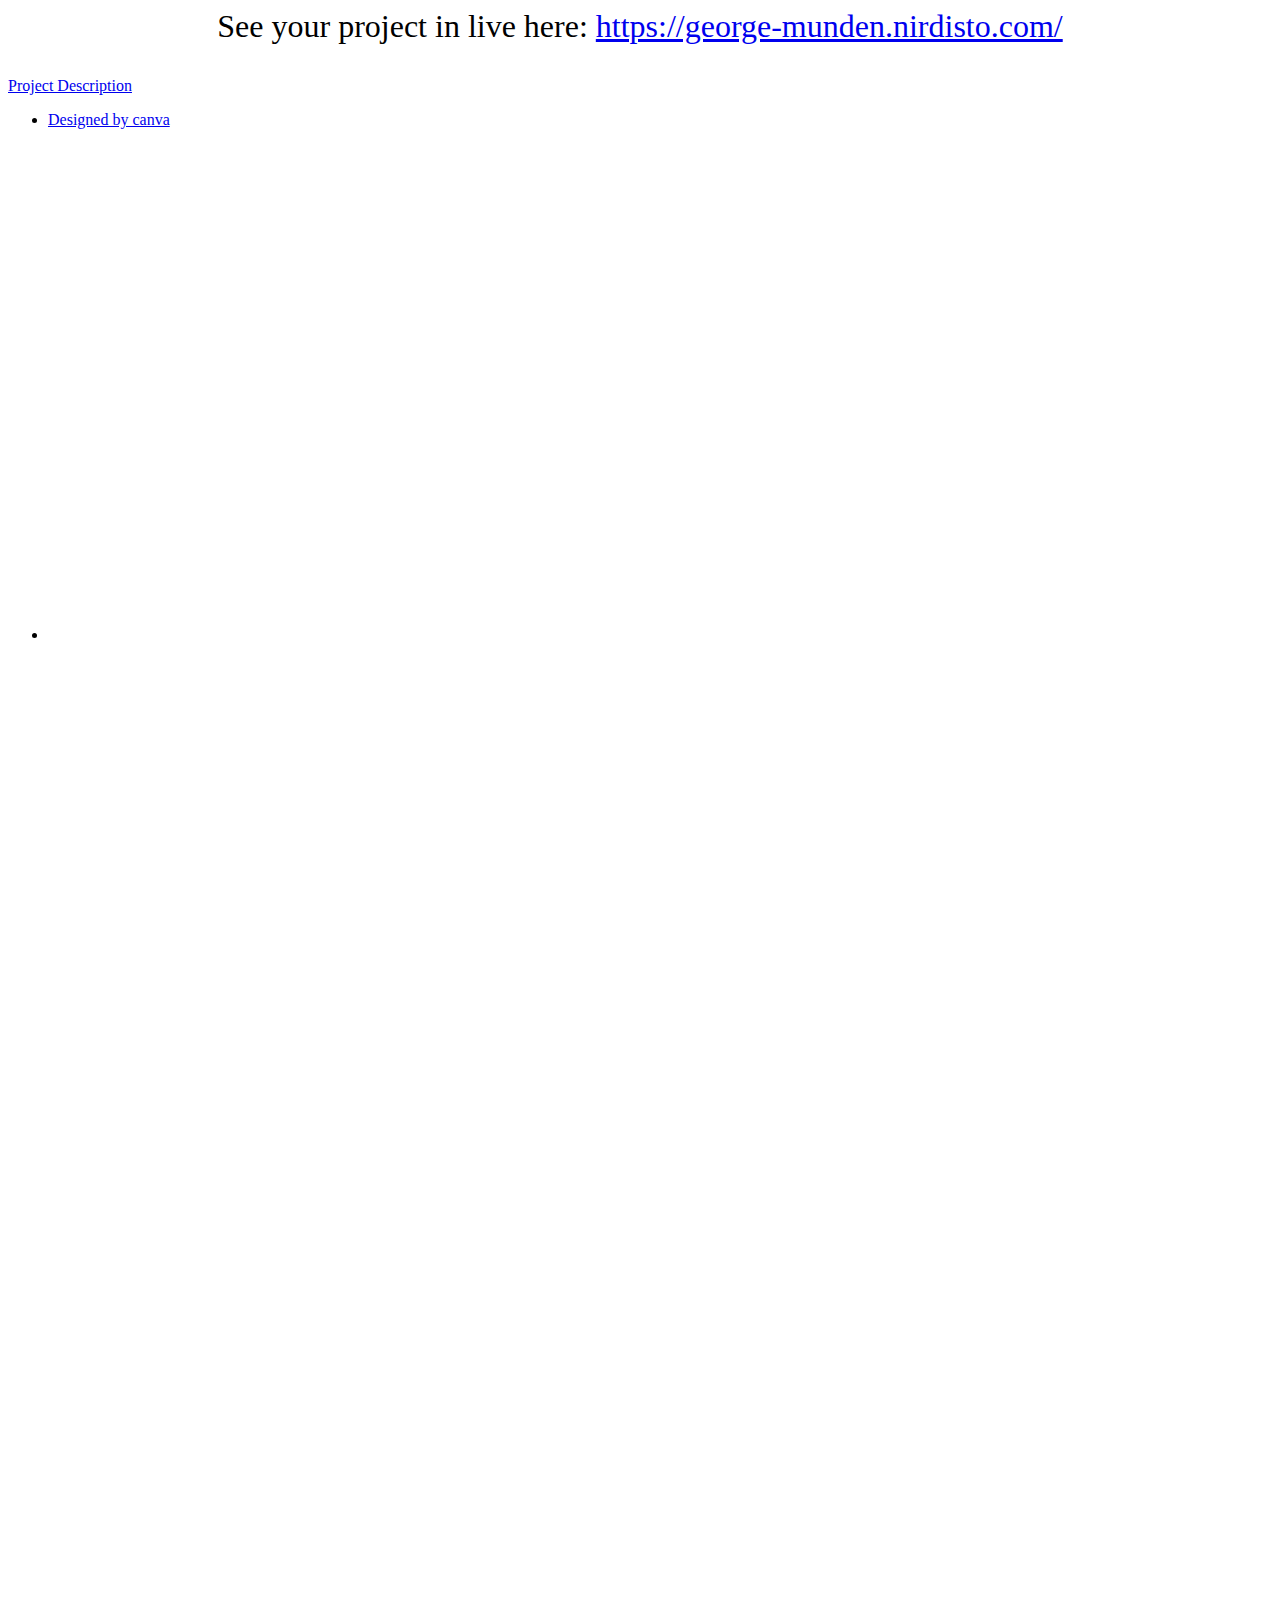
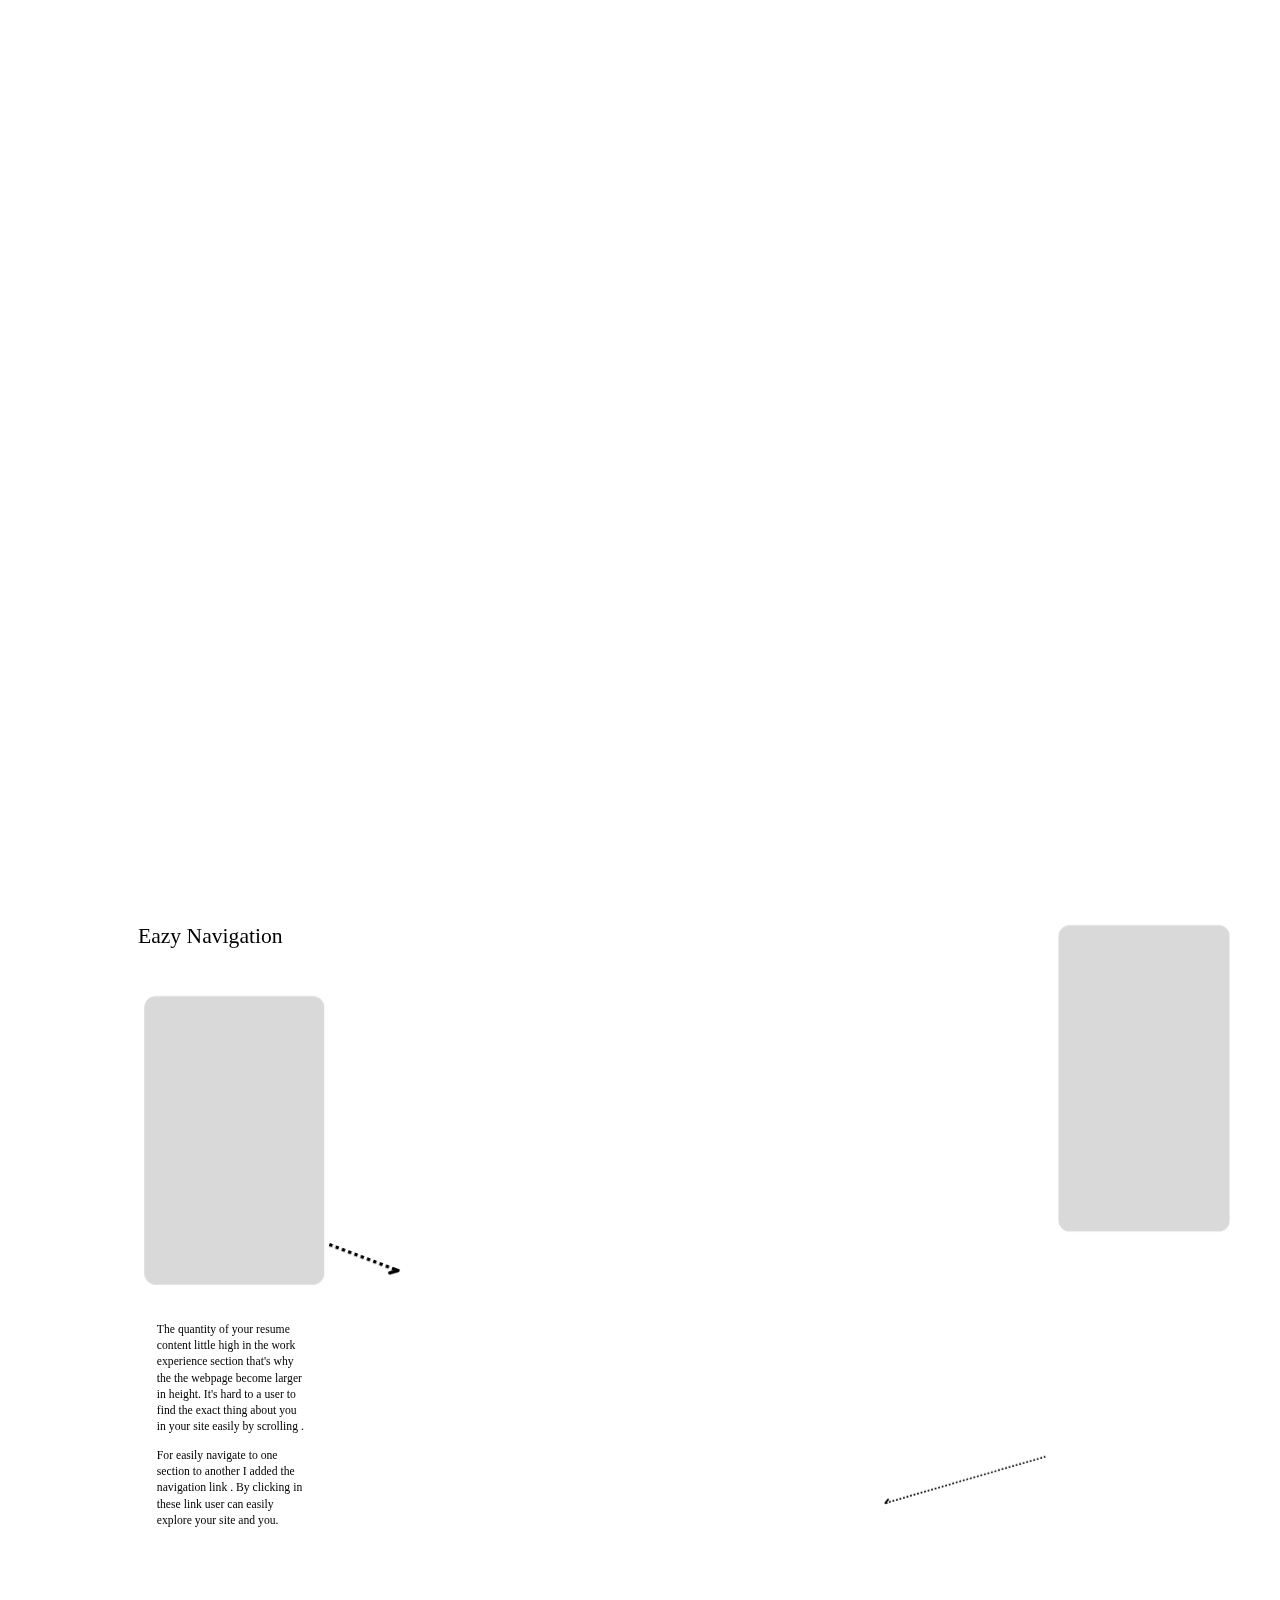
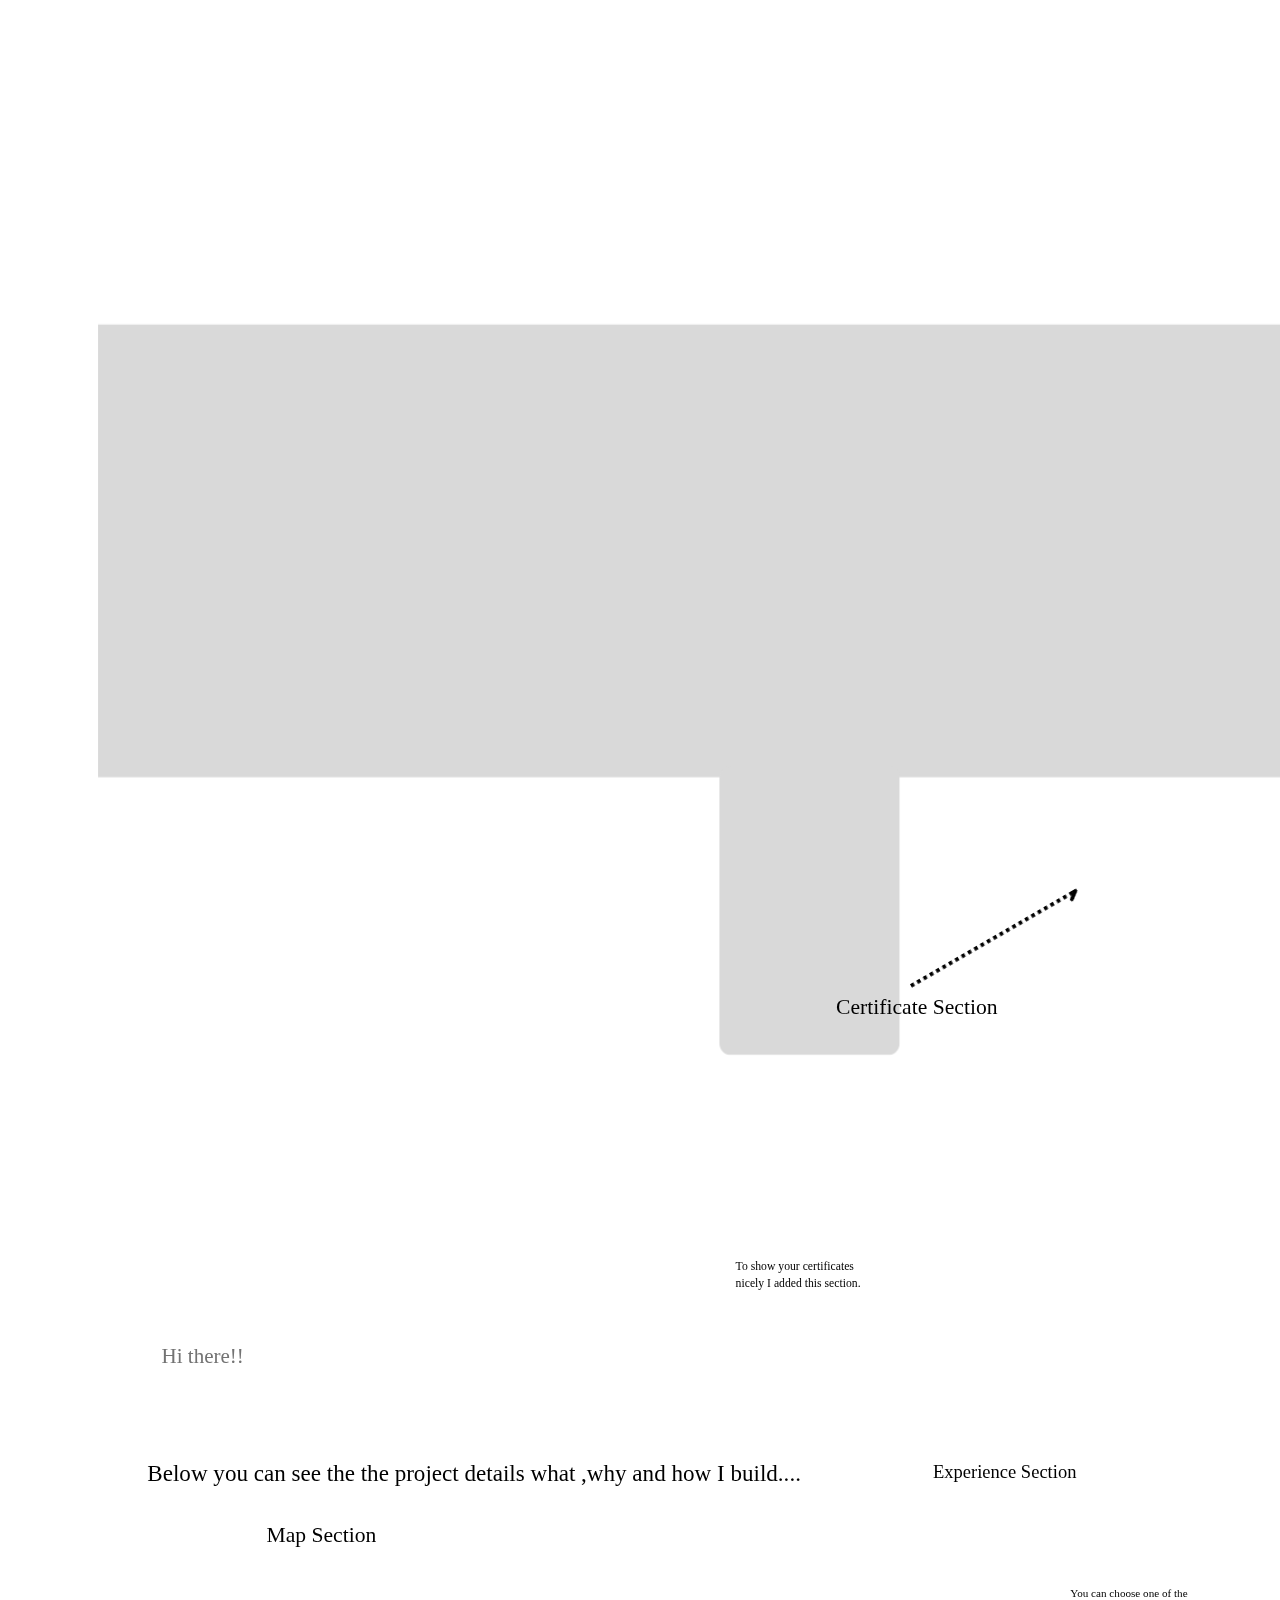
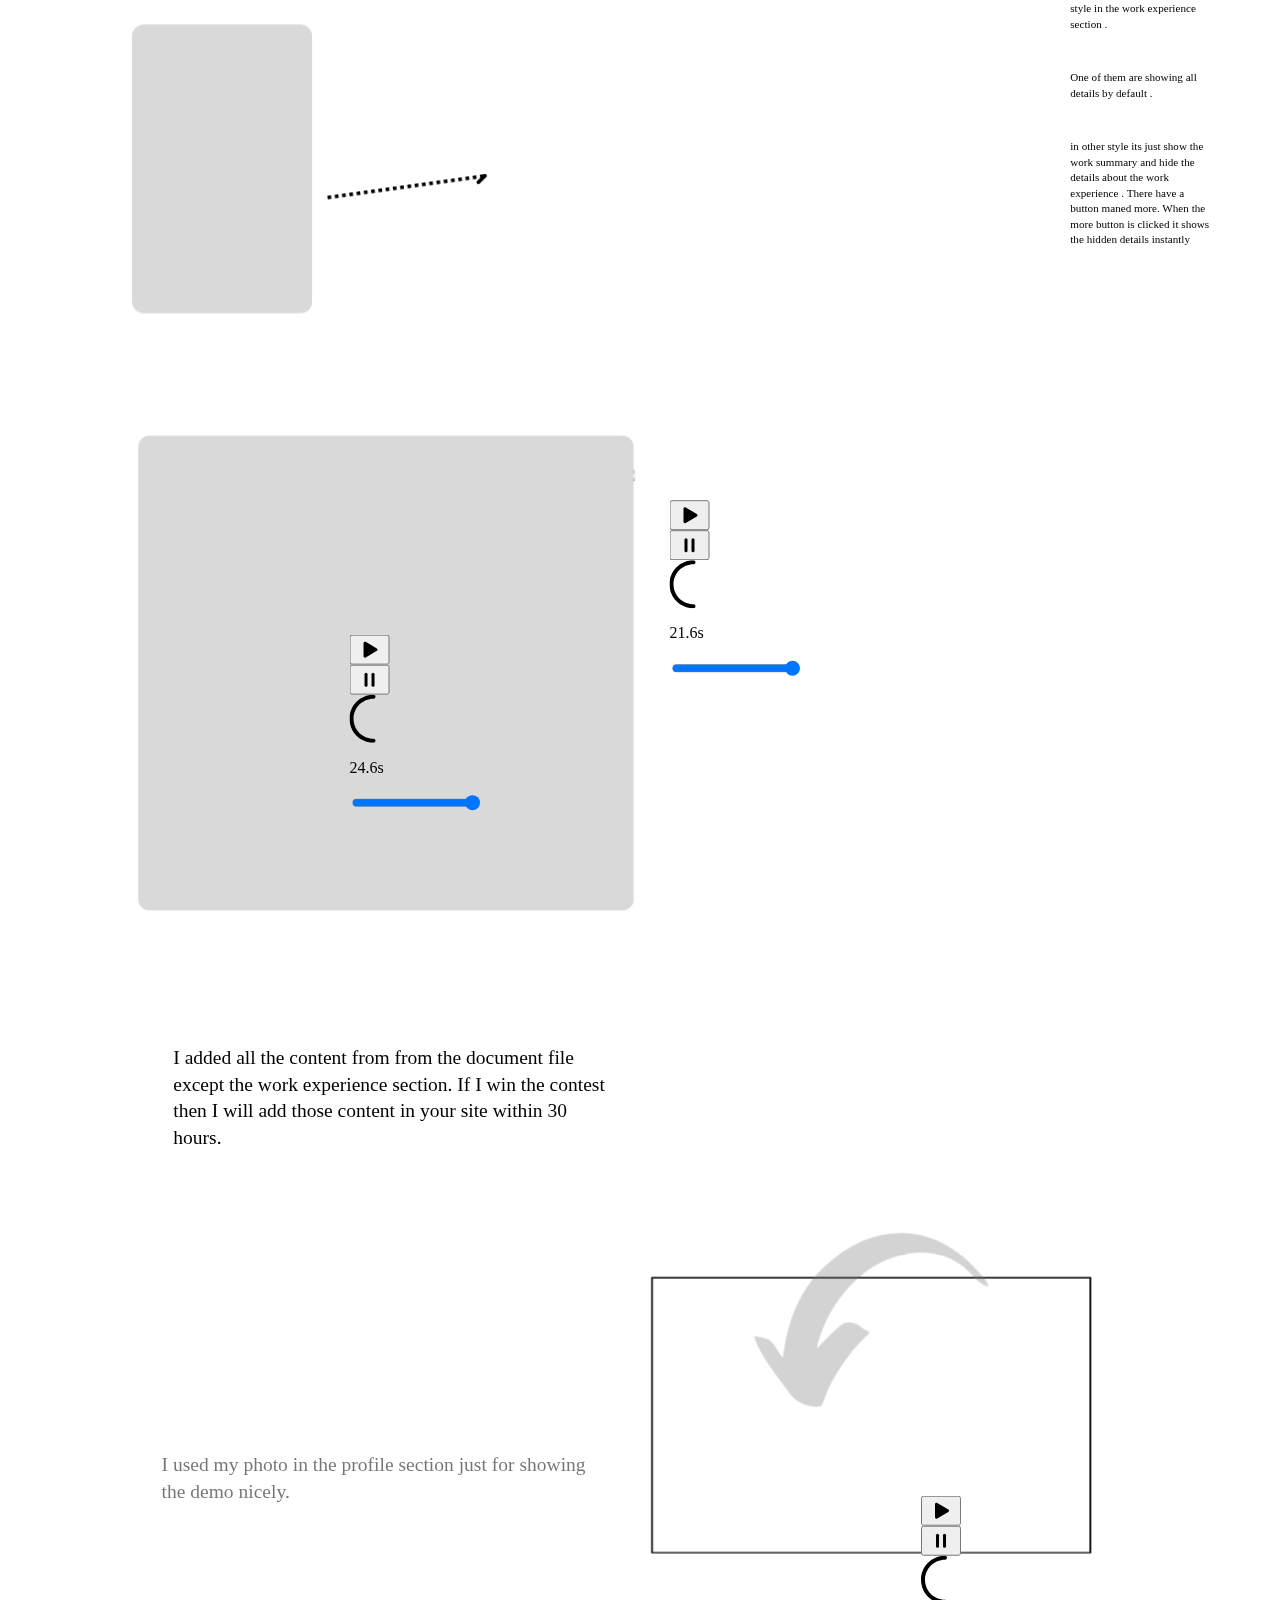
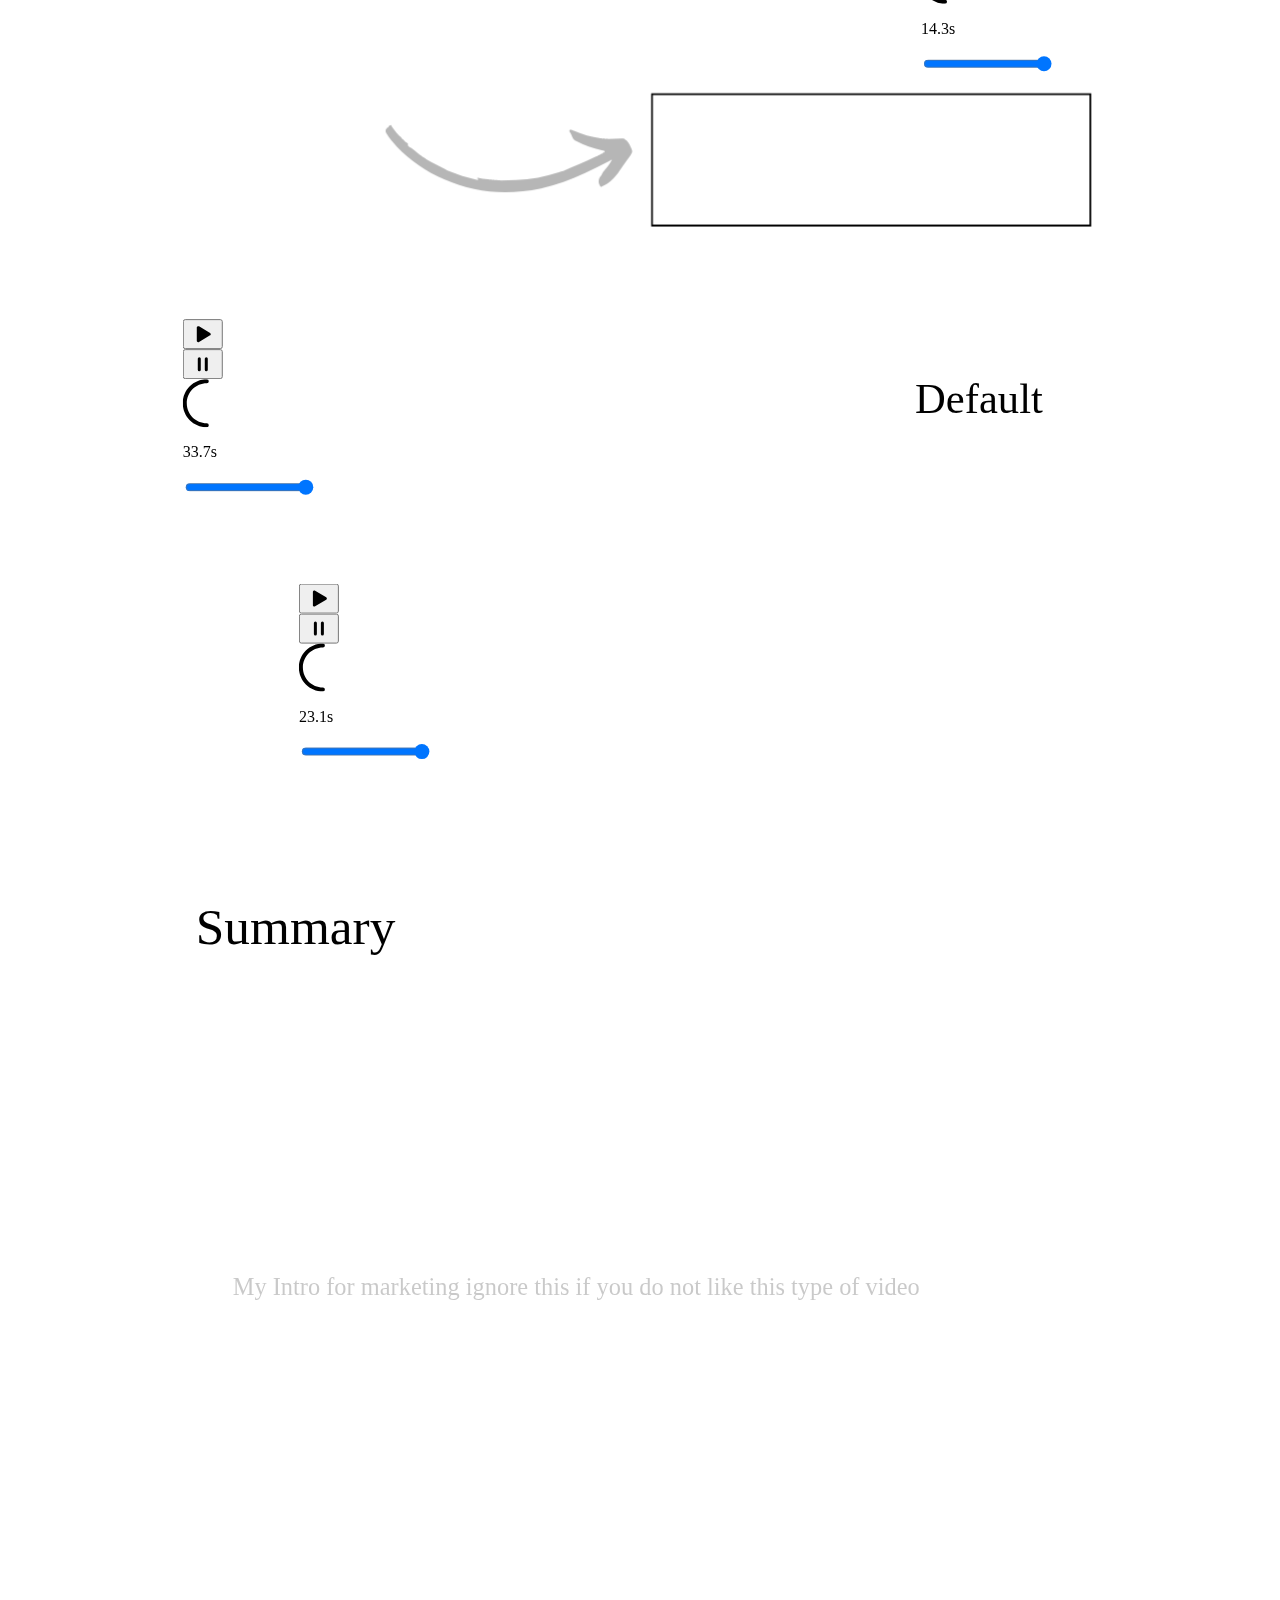
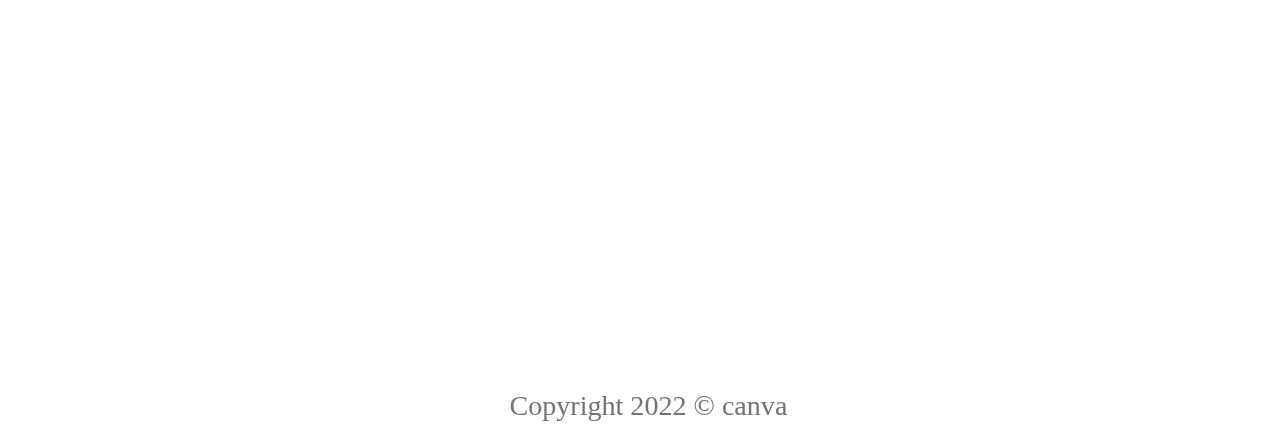
==== project-description/index.html @ 4f321f31 "adding project-description" ====
<html dir="ltr" lang="en-GB" class="EHoceA">
  <head>
    <meta charset="utf-8" />
    <title>Project Description</title>
    <meta name="app-name" content="website_viewer" />
    <meta name="viewport" content="width=device-width, initial-scale=1" />
    <link
      href="https://static.canva.com/web/01a4b5281747d6fa.ltr.css"
      rel="stylesheet"
      integrity="sha512-apVzMDkLx+fDtUIn+WQXosbwDLWcdSQWARS2f1QhKioDm2MN4EZRaXMhiSaGx/HpRUSfz3iZ6E3FNjqrqC9hXw=="
      crossorigin="anonymous"
    />
    <style>
      @font-face {
        font-family: Canva Sans;
        font-style: normal;
        font-display: swap;
        font-weight: 400 700;
        src: url(https://static.canva.com/web/images/a9b8e7902ec1ab885d382156f33738e5.woff2)
            format("woff2"),
          url(https://static.canva.com/web/images/013277426f0d555d96c7a75503df5754.woff)
            format("woff");
        unicode-range: U+00b1-00b3, U+00b9, U+00bc-00be, U+0394, U+03a9, U+03bc,
          U+03c0, U+2044, U+2070, U+2074-2089, U+2126, U+212e, U+2153-2154,
          U+215b-215e, U+2202, U+2206, U+220f, U+2211-2212, U+2215, U+2219,
          U+221a, U+221e, U+222b, U+2248, U+2260, U+2264-2265, U+25ca;
      }
      @font-face {
        font-family: Canva Sans;
        font-style: normal;
        font-display: swap;
        font-weight: 400 700;
        src: url(https://static.canva.com/web/images/d97a6ffa507b670a5b1664f98fc1183d.woff2)
            format("woff2"),
          url(https://static.canva.com/web/images/1de7434d86166b0614ff3d61cda11a54.woff)
            format("woff");
        unicode-range: U+00a1, U+00aa-00ab, U+00af, U+00b8, U+00ba-00bb, U+00bf,
          U+00c0-00d6, U+00d8-00f6, U+00f8-0148, U+014a-017e, U+0192,
          U+01b5-01b6, U+01fc-01fd, U+0218-021b, U+0237, U+02c6-02c7, U+02c9,
          U+02d8-02dd, U+1e80-1e85, U+1e9e, U+1ef2-1ef3, U+2030, U+2039-203a,
          U+20ac, U+20ba, U+2113;
      }
      @font-face {
        font-family: Canva Sans;
        font-style: normal;
        font-display: swap;
        font-weight: 400 700;
        src: url(https://static.canva.com/web/images/cff149ee1e9d2be50ac77bcd86769d05.woff2)
            format("woff2"),
          url(https://static.canva.com/web/images/f93a5165fac252ecfd593929c4e6146f.woff)
            format("woff");
        unicode-range: U+0020-007e, U+00a0, U+00a2-00a9, U+00ac-00ae, U+00b0,
          U+00b4-00b7, U+00d7, U+00f7, U+0300-0304, U+0306-0308, U+030a-030c,
          U+0312, U+0326-0328, U+2013-2014, U+2018-201a, U+201c-201e,
          U+2020-2022, U+2026, U+2117, U+2120, U+2122, U+2190-2199, U+fb01-fb02,
          U+feff, U+fffc-fffd;
      }
    </style>
    <link
      href="https://static.canva.com/web/40583dd813395e63.strings.js"
      rel="preload"
      as="script"
      crossorigin="anonymous"
      integrity="sha512-wjJ99XUEk78qkhvviEm2qebNZmSV7K+LQJ6shBVGjJCLdRYqtlTlB6Ds6tVLXL1swtwcyvr/NTuNs6JQM3rd5Q=="
      nonce=""
    />
    <link
      href="https://static.canva.com/web/092ac02e683de434.en-GB.js"
      rel="preload"
      as="script"
      crossorigin="anonymous"
      integrity="sha512-Im2RybeZCwdWEmpfimKhLg2cLbFhePyRIdK4ucWHm5epWei3mPIfVBPN62Va6saLc5MSqrm/UoTnUq9pyTYOlQ=="
      nonce=""
    />
    <link
      href="https://static.canva.com/web/cb9b46eae5e99a2a.runtime.js"
      rel="preload"
      as="script"
      crossorigin="anonymous"
      integrity="sha512-MxtR7I5tuTHOZGfKWv/EpvBhNfrOGgYJT5kuc3IOQJ9oS1U54HYdbyX/HMAQ0MIeIUf9MQnVuQfZJJkw0F0Muw=="
      nonce=""
    />
    <link
      href="https://static.canva.com/web/0414a87bf9e2fa30.vendor.js"
      rel="preload"
      as="script"
      crossorigin="anonymous"
      integrity="sha512-wf5HqhfPPDvYNGIA+D89WmLb4xrcX129zhkKXkJ3qQ3/XcPBtBvl8MvhGcEDaxd5uwwEDQUNwODqtY1wtPrvSA=="
      nonce=""
    />
    <link
      href="https://static.canva.com/web/1bc7addb554ecba3.vendor.js"
      rel="preload"
      as="script"
      crossorigin="anonymous"
      integrity="sha512-yHod9ZgHnDY19M91sWGY6icTL71Qi23ye5xHwzSJ+aAdi1LcZNOG+fWs5HNuy71QAqNNQo/kJldkO8vhIo1isg=="
      nonce=""
    />
    <link
      href="https://static.canva.com/web/91dc6fad0dbc3b5d.js"
      rel="preload"
      as="script"
      crossorigin="anonymous"
      integrity="sha512-2uzcj9eXp8Gmf9kfMc8QGpYdD1Tdi2JlDEgfoalsRb/jRozijaAtCRGPGfoPxm5qpQx3s0jQKrBYm6Tu4XySIA=="
      nonce=""
    />
    <meta name="referrer" content="strict-origin-when-cross-origin" />
    <meta property="fb:app_id" content="525265914179580" />
    <meta name="slack-app-id" content="A028R8CCLNR" />
    <meta property="og:site_name" content="Canva" />
    <meta property="og:title" content="Project Description" />
    <meta
      property="og:image"
      content="https://www.canva.com/design/DAFMxXoegBY/kTXwjGRAPlekIyTi30NW7A/screen"
    />
    <meta
      property="og:image:secure_url"
      content="https://www.canva.com/design/DAFMxXoegBY/kTXwjGRAPlekIyTi30NW7A/screen"
    />
    <meta property="og:image:width" content="1024" />
    <meta property="og:image:height" content="3151" />
    <meta property="og:type" content="website" />
    <meta name="twitter:card" content="summary_large_image" />
    <meta name="twitter:site" content="@canva" />
    <meta name="twitter:creator" content="@canva" />
    <meta name="twitter:title" content="Project Description" />
    <meta name="robots" content="noindex, nofollow" />
    <meta
      name="description"
      content="Check out this design designed by Nirdisto.Com."
    />
    <meta
      property="og:description"
      content="Check out this design designed by Nirdisto.Com."
    />
    <meta
      name="twitter:description"
      content="Check out this design designed by Nirdisto.Com."
    />
    <link
      rel="shortcut icon"
      href="https://static.canva.com/static/images/favicon-1.ico"
    />
    <link
      rel="icon"
      href="https://static.canva.com/static/images/android-192x192-2.png"
      sizes="192x192"
    />
    <link
      rel="apple-touch-icon"
      href="https://static.canva.com/static/images/apple-touch-120x120-1.png"
    />
    <link
      rel="apple-touch-icon"
      href="https://static.canva.com/static/images/apple-touch-152x152-1.png"
      sizes="152x152"
    />
    <link
      rel="apple-touch-icon"
      href="https://static.canva.com/static/images/apple-touch-167x167-1.png"
      sizes="167x167"
    />
    <link
      rel="apple-touch-icon"
      href="https://static.canva.com/static/images/apple-touch-180x180-1.png"
      sizes="180x180"
    />
    <style type="text/css"></style>
    <style type="text/css"></style>
    <link
      rel="stylesheet"
      href="https://font-public.canva.com/_fb/s/5ce793aa4d79868a5a76fc50a1d98522.css"
      id="fallback_fb"
    />
    <script
      id="gtm-plugin-script-tag"
      src="https://www.googletagmanager.com/gtm.js?id=GTM-TZPTKRR&amp;l=dataLayer"
      async=""
    ></script>
    <link
      rel="stylesheet"
      type="text/css"
      href="https://static.canva.com/web/1e41492cd2bcf705.ltr.css"
    />
    <link rel="stylesheet" href="style.css" />
  </head>
  <body class="">
    <div class="live-link">
      <p>
        See your project in live here:
        <a href="https://george-munden.nirdisto.com/"
          >https://george-munden.nirdisto.com/</a
        >
      </p>
    </div>
    <script nonce="">
      document.body.classList.replace(
        "adaptive",
        window.matchMedia("(prefers-color-scheme: dark)").matches
          ? "dark"
          : "light"
      );
    </script>
    <div id="root">
      <div class="yIDCqA">
        <div class="QnQnDA" tabindex="-1">
          <div class="EYoDFQ qrdleA">
            <a href="#4" class="FZwMxg Vru37Q qrdleA">Project Description</a>
            <ul class="fqgNCQ">
              <li class="W9H70Q">
                <a
                  class="QXezjQ uU_KRQ"
                  href="#4:designed-by-canva"
                  title="Designed by canva"
                  ><div class="K0pB3Q">Designed by canva</div></a
                >
              </li>
            </ul>
          </div>
        </div>
        <main class="Qy6AuA">
          <ul class="nnv-GA">
            <div class="_2qaR-A">
              <li class="DZHlJA">
                <div style="width: 100%; height: 100%">
                  <div class="cHoknQ">
                    <div
                      class="PcD3hg"
                      style="
                        width: 1191px;
                        height: 3664.62px;
                        background-color: rgb(255, 255, 255);
                      "
                    >
                      <div class="vQ7xvw" style="transform: scale(0.916154)">
                        <div
                          class="RpZ9dQ"
                          lang="en-GB"
                          style="width: 1300px; height: 4000px"
                        >
                          <div class="vkewZQ">
                            <div class="X0udsg">
                              <div
                                class="tOQZbg"
                                style="background-color: rgb(249, 249, 249)"
                              ></div>
                            </div>
                          </div>
                          <div
                            style="
                              position: absolute;
                              top: 130px;
                              left: 130px;
                              width: 1040px;
                              height: 3740px;
                            "
                          ></div>
                          <div
                            class="_18tjaw IVKCLA"
                            style="
                              width: 1307.69px;
                              height: 494.618px;
                              transform: translate(-1.13687e-13px, 3505.38px);
                            "
                          >
                            <div
                              class="JA2azA"
                              style="width: 1307.69px; height: 494.618px"
                            >
                              <svg
                                class="vL6BBg"
                                viewBox="0 0 214.5947187141217 81.16804106181482"
                                style="overflow: hidden"
                              >
                                <path
                                  class="SQ2ADw _682gpw"
                                  d="M0,0L214.5947187141217,0L214.5947187141217,81.16804106181482L0,81.16804106181482L0,0"
                                  fill="#d9d9d9"
                                  style="touch-action: pan-x pan-y pinch-zoom"
                                ></path>
                              </svg>
                            </div>
                          </div>
                          <div
                            class="_18tjaw IVKCLA"
                            style="
                              width: 1022.88px;
                              height: 575.371px;
                              transform: translate(147.119px, 3175.38px);
                            "
                          >
                            <div class="LnihSA">
                              <div class="X0udsg">
                                <div class="OQp0jg">
                                  <div class="xcfBCw J6cDAg">
                                    <div
                                      class="DvXlvQ"
                                      style="
                                        width: 1022.88px;
                                        height: 575.371px;
                                        transform: translate(0px, 0px)
                                          rotate(0deg);
                                      "
                                    >
                                      <div class="jXCxjw">
                                        <div class="NI12hw _4UrDqA">
                                          <video
                                            class="FLDMzw _4UrDqA Zmd7Ig BVJWuA"
                                            crossorigin="anonymous"
                                            preload="metadata"
                                            playsinline=""
                                            disablepictureinpicture=""
                                            src="https://video-private-assets.canva.com/VAFMO_SeE3g/v/d37ad4314b.mp4?exp=1663757640000&amp;cf-ck=1wOAA1Eb5-txydh6SDLNqxmYClf-WGEA9msZoj_j6Rg&amp;cf-sig=y2ehF-zFL5b5Npn8erc4ZUmSCkt2uYgTyCe6OPqnMDc&amp;cf-sig-kid=CO7cCjZ_YiI=&amp;sig=VlcKSGz0gPb2jK38aVOtjrbh4xh4Sdiv15wdbsnhiT8&amp;sig-kid=GzFgFdhXD-Q="
                                          ></video>
                                        </div>
                                      </div>
                                    </div>
                                  </div>
                                </div>
                              </div>
                            </div>
                          </div>
                          <div
                            class="_18tjaw IVKCLA"
                            style="
                              width: 592.915px;
                              height: 421.039px;
                              transform: translate(43.6892px, 1051.79px);
                            "
                          >
                            <div
                              style="
                                width: 1134.2px;
                                height: 805.414px;
                                transform: scale(0.52276, 0.52276);
                                transform-origin: 0px 0px;
                              "
                            >
                              <div
                                class="_18tjaw IVKCLA"
                                style="
                                  width: 588.19px;
                                  height: 525.566px;
                                  transform: translate(546.012px, 279.849px);
                                "
                              >
                                <div class="LnihSA">
                                  <div class="X0udsg">
                                    <div class="OQp0jg">
                                      <div class="xcfBCw J6cDAg">
                                        <div
                                          class="DvXlvQ"
                                          style="
                                            width: 934.339px;
                                            height: 525.566px;
                                            transform: translate(
                                                -173.075px,
                                                0px
                                              )
                                              rotate(0deg);
                                          "
                                        >
                                          <div class="jXCxjw">
                                            <div class="NI12hw _4UrDqA">
                                              <video
                                                class="FLDMzw _4UrDqA Zmd7Ig BVJWuA"
                                                crossorigin="anonymous"
                                                preload="metadata"
                                                playsinline=""
                                                disablepictureinpicture=""
                                                src="https://video-private-assets.canva.com/VAFMxmPfcn4/v/dbdeda348d.mp4?exp=1663756320000&amp;cf-ck=DVp_IhAitAg33VjO4YDCOGB-na8LT7M69ubp8LbEwL8&amp;cf-sig=A_TuvNf1sm84Hxf9RfqInP_BniCgMYpGrE6V1XwSxpo&amp;cf-sig-kid=CO7cCjZ_YiI=&amp;sig=wyZ2OiJy0MSJ_IHAvIq-MnYBva7hZt-cjVUAIi8RCRk&amp;sig-kid=GzFgFdhXD-Q="
                                              ></video>
                                            </div>
                                          </div>
                                        </div>
                                      </div>
                                    </div>
                                  </div>
                                </div>
                              </div>
                              <div
                                class="_18tjaw IVKCLA"
                                style="
                                  width: 156.68px;
                                  height: 7.21452px;
                                  transform: translate(394.422px, 726.093px)
                                    rotate(20.7673deg);
                                "
                              >
                                <svg
                                  class="urh_lA"
                                  stroke="#000000"
                                  fill="#000000"
                                  style="margin-top: 0.107259px"
                                >
                                  <g transform="scale(7) translate(0, 0.5)">
                                    <line
                                      x1="0"
                                      x2="21.882791425054883"
                                      stroke-dasharray="1,1"
                                      stroke-linecap="butt"
                                      fill="none"
                                    ></line>
                                    <g
                                      transform="translate(22.382791425054883)"
                                    >
                                      <path
                                        fill="none"
                                        stroke-linecap="round"
                                        stroke-linejoin="round"
                                        d="M -2.5,-1.5,-0.5,0,-2.5,1.5 "
                                      ></path>
                                    </g>
                                  </g>
                                </svg>
                              </div>
                              <div
                                class="_18tjaw IVKCLA"
                                style="
                                  width: 617.137px;
                                  height: 54.0945px;
                                  transform: translate(
                                    -1.13687e-13px,
                                    -1.42109e-13px
                                  );
                                "
                              >
                                <div
                                  class="CSQ61Q fxHT8Q JgN_fQ"
                                  style="
                                    writing-mode: horizontal-tb;
                                    width: 322.615px;
                                    height: 28.2785px;
                                    transform: scale(1.91292, 1.91292);
                                    transform-origin: 0px 0px;
                                  "
                                >
                                  <div
                                    lang="en-GB"
                                    class="_3stTEQ imh8lg"
                                    style="
                                      transform: translate(0px, -2.36076px);
                                    "
                                  >
                                    <p
                                      class="ok-Wdg _5xZ9qA RVfbug"
                                      style="
                                        font-family: 'YAFLd8sKbwc 1', _fb_, auto;
                                        font-size: 23.6076px;
                                        color: rgb(0, 0, 0);
                                        line-height: 33px;
                                        letter-spacing: 0em;
                                        --para-spacing: 0;
                                        text-transform: none;
                                        --head-indent: 0;
                                        --numeric-list-marker: none;
                                        list-style-type: none;
                                      "
                                    >
                                      <span
                                        class="S1PPyQ"
                                        style="
                                          font-weight: 400;
                                          font-style: normal;
                                          color: rgb(0, 0, 0);
                                          text-decoration: none;
                                        "
                                        >Eazy Navigation</span
                                      >
                                    </p>
                                  </div>
                                </div>
                              </div>
                              <div
                                class="_18tjaw IVKCLA"
                                style="
                                  width: 376.231px;
                                  height: 603.339px;
                                  transform: translate(13.0607px, 98.5838px);
                                "
                              >
                                <div
                                  class="JA2azA"
                                  style="width: 376.231px; height: 603.339px"
                                >
                                  <svg
                                    class="vL6BBg"
                                    viewBox="0 0 61.7404028493211 99.00948824102949"
                                    style="overflow: hidden"
                                  >
                                    <path
                                      class="SQ2ADw _682gpw"
                                      d="M4.08090136,0L57.659501490000004,0C59.91332108,0 61.74040285,1.82708177 61.74040285,4.08090136L61.74040285,94.92858688C61.74040285,97.18240647 59.91332108,99.00948824 57.659501490000004,99.00948824L4.08090136,99.00948824C1.82708177,99.00948824 0,97.18240647 0,94.92858688L0,4.08090136C0,1.82708177 1.82708177,0 4.08090136,0"
                                      fill="#d9d9d9"
                                      style="
                                        touch-action: pan-x pan-y pinch-zoom;
                                      "
                                    ></path>
                                  </svg>
                                </div>
                              </div>
                              <div
                                class="_18tjaw IVKCLA"
                                style="
                                  width: 308.676px;
                                  height: 505.115px;
                                  transform: translate(39.307px, 151.192px);
                                "
                              >
                                <div
                                  class="CSQ61Q fxHT8Q JgN_fQ"
                                  style="
                                    writing-mode: horizontal-tb;
                                    width: 308.676px;
                                    height: 505.115px;
                                  "
                                >
                                  <div
                                    lang="en-GB"
                                    class="_3stTEQ imh8lg"
                                    style="transform: translate(0px, -2.4424px)"
                                  >
                                    <p
                                      class="ok-Wdg UPenfA RVfbug"
                                      style="
                                        font-family: 'YAFLd8sKbwc 1', _fb_, auto;
                                        font-size: 24.424px;
                                        color: rgb(0, 0, 0);
                                        line-height: 34px;
                                        letter-spacing: 0em;
                                        --para-spacing: 0;
                                        text-transform: none;
                                        --head-indent: 0;
                                        --numeric-list-marker: none;
                                        list-style-type: none;
                                      "
                                    >
                                      <span
                                        class="S1PPyQ"
                                        style="
                                          font-weight: 400;
                                          font-style: normal;
                                          color: rgb(0, 0, 0);
                                          text-decoration: none;
                                        "
                                        >The quantity of your resume content
                                        little high in the work experience
                                        section that's why the the webpage</span
                                      ><span
                                        class="S1PPyQ SXLJUQ"
                                        style="
                                          font-weight: 400;
                                          font-style: normal;
                                          color: rgb(0, 0, 0);
                                          text-decoration: none;
                                        "
                                      >
                                      </span
                                      ><span
                                        class="S1PPyQ"
                                        style="
                                          font-weight: 400;
                                          font-style: normal;
                                          color: rgb(0, 0, 0);
                                          text-decoration: none;
                                        "
                                        >become larger in height. It's hard to a
                                        user to find the exact thing about you
                                        in your site easily by scrolling .</span
                                      ><span
                                        class="S1PPyQ SXLJUQ"
                                        style="
                                          font-weight: 400;
                                          font-style: normal;
                                          color: rgb(0, 0, 0);
                                          text-decoration: none;
                                        "
                                      >
                                      </span>
                                    </p>
                                    <p
                                      class="ok-Wdg UPenfA RVfbug"
                                      style="
                                        font-family: 'YAFLd8sKbwc 1', _fb_, auto;
                                        font-size: 24.424px;
                                        color: rgb(0, 0, 0);
                                        line-height: 34px;
                                        letter-spacing: 0em;
                                        --para-spacing: 0;
                                        text-transform: none;
                                        --head-indent: 0;
                                        --numeric-list-marker: none;
                                        list-style-type: none;
                                      "
                                    >
                                      <span
                                        class="S1PPyQ"
                                        style="
                                          font-weight: 400;
                                          font-style: normal;
                                          color: rgb(0, 0, 0);
                                          text-decoration: none;
                                        "
                                        >For easily navigate to one section to
                                        another I added the navigation link . By
                                        clicking in these link user can easily
                                        explore your site and you.</span
                                      ><span
                                        class="S1PPyQ SXLJUQ"
                                        style="
                                          font-weight: 400;
                                          font-style: normal;
                                          color: rgb(0, 0, 0);
                                          text-decoration: none;
                                        "
                                      >
                                      </span>
                                    </p>
                                  </div>
                                </div>
                              </div>
                            </div>
                          </div>
                          <div
                            class="_18tjaw IVKCLA"
                            style="
                              width: 305.738px;
                              height: 274.419px;
                              transform: translate(678.385px, 777.37px);
                            "
                          >
                            <div class="LnihSA">
                              <div class="X0udsg">
                                <div class="OQp0jg">
                                  <div class="xcfBCw J6cDAg">
                                    <div
                                      class="DvXlvQ"
                                      style="
                                        width: 487.856px;
                                        height: 274.419px;
                                        transform: translate(-92.4388px, 0px)
                                          rotate(0deg);
                                      "
                                    >
                                      <div class="jXCxjw">
                                        <div class="NI12hw _4UrDqA">
                                          <video
                                            class="FLDMzw _4UrDqA Zmd7Ig BVJWuA"
                                            crossorigin="anonymous"
                                            preload="metadata"
                                            playsinline=""
                                            disablepictureinpicture=""
                                            src="https://video-private-assets.canva.com/VAFMxuLNu-k/v/c3c9df4fe4.mp4?exp=1663755780000&amp;cf-ck=cLOwU8utxx4lWoNM2oiYv7APffXUDpj-xXl7mjVntkw&amp;cf-sig=CnuTtpNmXtzewVYpH_NANaQg9kSCboFg2rztKQ8v4nk&amp;cf-sig-kid=CO7cCjZ_YiI=&amp;sig=avf3jvXWmkVVJtlKVdn_VMosawPgmvGxRjVNZnjW44c&amp;sig-kid=GzFgFdhXD-Q="
                                          ></video>
                                        </div>
                                      </div>
                                    </div>
                                  </div>
                                </div>
                              </div>
                            </div>
                          </div>
                          <div
                            class="_18tjaw IVKCLA"
                            style="
                              width: 187.482px;
                              height: 334.539px;
                              transform: translate(1048.23px, 649.928px);
                            "
                          >
                            <div
                              class="JA2azA"
                              style="width: 187.482px; height: 334.539px"
                            >
                              <svg
                                class="vL6BBg"
                                viewBox="0 0 61.7404028493211 110.16846260000358"
                                style="overflow: hidden"
                              >
                                <path
                                  class="SQ2ADw _682gpw"
                                  d="M4.28108305,0L57.4593198,0C59.823696680000005,0 61.74040285,1.91670617 61.74040285,4.28108305L61.74040285,105.88737955C61.74040285,108.25175643 59.823696680000005,110.1684626 57.4593198,110.1684626L4.28108305,110.1684626C1.91670617,110.1684626 0,108.25175643 0,105.88737955L0,4.28108305C0,1.91670617 1.91670617,0 4.28108305,0"
                                  fill="#d9d9d9"
                                  style="touch-action: pan-x pan-y pinch-zoom"
                                ></path>
                              </svg>
                            </div>
                          </div>
                          <div
                            class="_18tjaw IVKCLA"
                            style="
                              width: 183.155px;
                              height: 1.99327px;
                              transform: translate(854.876px, 919.604px)
                                rotate(163.843deg);
                            "
                          >
                            <svg
                              class="urh_lA"
                              stroke="#000000"
                              fill="#000000"
                              style="margin-top: -0.00336746px"
                            >
                              <g transform="scale(2) translate(0, 0.5)">
                                <line
                                  x1="0"
                                  x2="91.07768149053646"
                                  stroke-dasharray="1,1"
                                  stroke-linecap="butt"
                                  fill="none"
                                ></line>
                                <g transform="translate(91.57768149053646)">
                                  <path
                                    fill="none"
                                    stroke-linecap="round"
                                    stroke-linejoin="round"
                                    d="M -2.5,-1.5,-0.5,0,-2.5,1.5 "
                                  ></path>
                                </g>
                              </g>
                            </svg>
                          </div>
                          <div
                            class="_18tjaw IVKCLA"
                            style="
                              width: 594.852px;
                              height: 405.123px;
                              transform: translate(678.385px, 1499.24px);
                            "
                          >
                            <div
                              style="
                                width: 594.852px;
                                height: 405.123px;
                                transform: scale(1, 1);
                                transform-origin: 0px 0px;
                              "
                            >
                              <div
                                class="_18tjaw IVKCLA"
                                style="
                                  width: 320.322px;
                                  height: 292.967px;
                                  transform: translate(274.53px, 89.7211px);
                                "
                              >
                                <div class="LnihSA">
                                  <div class="X0udsg">
                                    <div class="OQp0jg">
                                      <div class="xcfBCw J6cDAg">
                                        <div
                                          class="DvXlvQ"
                                          style="
                                            width: 524.393px;
                                            height: 294.971px;
                                            transform: translate(
                                                -102.953px,
                                                -2.00345px
                                              )
                                              rotate(0deg);
                                          "
                                        >
                                          <div class="jXCxjw">
                                            <div class="NI12hw _4UrDqA">
                                              <video
                                                class="FLDMzw _4UrDqA Zmd7Ig BVJWuA"
                                                crossorigin="anonymous"
                                                preload="metadata"
                                                playsinline=""
                                                disablepictureinpicture=""
                                                src="https://video-private-assets.canva.com/VAFMxor7HzY/v/5a8311ca66.mp4?exp=1663757820000&amp;cf-ck=AcI3XrSHVpyKyZhoc85coDLIeRYdNakC_bAc-NN0mL8&amp;cf-sig=3rP5VyPQ0s8jZV9iCdI8CBpCI91W7-0BMKs9MsUUdH8&amp;cf-sig-kid=CO7cCjZ_YiI=&amp;sig=AwXWw2uMUh8FSAUILZTNFX3AV0ppmW7k_oqE5bhaHiY&amp;sig-kid=GzFgFdhXD-Q="
                                              ></video>
                                            </div>
                                          </div>
                                        </div>
                                      </div>
                                    </div>
                                  </div>
                                </div>
                              </div>
                              <div
                                class="_18tjaw IVKCLA"
                                style="
                                  width: 209.449px;
                                  height: 4px;
                                  transform: translate(194.956px, 279.119px)
                                    rotate(-30deg);
                                "
                              >
                                <svg
                                  class="urh_lA"
                                  stroke="#000000"
                                  fill="#000000"
                                >
                                  <g transform="scale(4) translate(0, 0.5)">
                                    <line
                                      x1="0"
                                      x2="51.8621325777746"
                                      stroke-dasharray="1,1"
                                      stroke-linecap="butt"
                                      fill="none"
                                    ></line>
                                    <g transform="translate(52.3621325777746)">
                                      <path
                                        fill="none"
                                        stroke-linecap="round"
                                        stroke-linejoin="round"
                                        d="M -2.5,-1.5,-0.5,0,-2.5,1.5 "
                                      ></path>
                                    </g>
                                  </g>
                                </svg>
                              </div>
                              <div
                                class="_18tjaw IVKCLA"
                                style="
                                  width: 196.678px;
                                  height: 315.402px;
                                  transform: translate(
                                    5.68434e-14px,
                                    89.7211px
                                  );
                                "
                              >
                                <div
                                  class="JA2azA"
                                  style="width: 196.678px; height: 315.402px"
                                >
                                  <svg
                                    class="vL6BBg"
                                    viewBox="0 0 61.7404028493211 99.00948824102949"
                                    style="overflow: hidden"
                                  >
                                    <path
                                      class="SQ2ADw _682gpw"
                                      d="M4.08090136,0L57.659501490000004,0C59.91332108,0 61.74040285,1.82708177 61.74040285,4.08090136L61.74040285,94.92858688C61.74040285,97.18240647 59.91332108,99.00948824 57.659501490000004,99.00948824L4.08090136,99.00948824C1.82708177,99.00948824 0,97.18240647 0,94.92858688L0,4.08090136C0,1.82708177 1.82708177,0 4.08090136,0"
                                      fill="#d9d9d9"
                                      style="
                                        touch-action: pan-x pan-y pinch-zoom;
                                      "
                                    ></path>
                                  </svg>
                                </div>
                              </div>
                              <div
                                class="_18tjaw IVKCLA"
                                style="
                                  width: 230.921px;
                                  height: 28.2785px;
                                  transform: translate(
                                    127.315px,
                                    -2.66454e-14px
                                  );
                                "
                              >
                                <div
                                  class="CSQ61Q fxHT8Q JgN_fQ"
                                  style="
                                    writing-mode: horizontal-tb;
                                    width: 230.921px;
                                    height: 28.2785px;
                                  "
                                >
                                  <div
                                    lang="en-GB"
                                    class="_3stTEQ imh8lg"
                                    style="
                                      transform: translate(0px, -2.36076px);
                                    "
                                  >
                                    <p
                                      class="ok-Wdg _5xZ9qA RVfbug"
                                      style="
                                        font-family: 'YAFLd8sKbwc 1', _fb_, auto;
                                        font-size: 23.6076px;
                                        color: rgb(0, 0, 0);
                                        line-height: 33px;
                                        letter-spacing: 0em;
                                        --para-spacing: 0;
                                        text-transform: none;
                                        --head-indent: 0;
                                        --numeric-list-marker: none;
                                        list-style-type: none;
                                      "
                                    >
                                      <span
                                        class="S1PPyQ"
                                        style="
                                          font-weight: 400;
                                          font-style: normal;
                                          color: rgb(0, 0, 0);
                                          text-decoration: none;
                                        "
                                        >Certificate Section</span
                                      >
                                    </p>
                                  </div>
                                </div>
                              </div>
                              <div
                                class="_18tjaw IVKCLA"
                                style="
                                  width: 161.364px;
                                  height: 50.768px;
                                  transform: translate(17.6574px, 236.205px);
                                "
                              >
                                <div
                                  class="CSQ61Q fxHT8Q JgN_fQ"
                                  style="
                                    writing-mode: horizontal-tb;
                                    width: 308.676px;
                                    height: 97.1152px;
                                    transform: scale(0.52276, 0.52276);
                                    transform-origin: 0px 0px;
                                  "
                                >
                                  <div
                                    lang="en-GB"
                                    class="_3stTEQ imh8lg"
                                    style="transform: translate(0px, -2.4424px)"
                                  >
                                    <p
                                      class="ok-Wdg UPenfA RVfbug"
                                      style="
                                        font-family: 'YAFLd8sKbwc 1', _fb_, auto;
                                        font-size: 24.424px;
                                        color: rgb(0, 0, 0);
                                        line-height: 34px;
                                        letter-spacing: 0em;
                                        --para-spacing: 0;
                                        text-transform: none;
                                        --head-indent: 0;
                                        --numeric-list-marker: none;
                                        list-style-type: none;
                                      "
                                    >
                                      <span
                                        class="S1PPyQ"
                                        style="
                                          font-weight: 400;
                                          font-style: normal;
                                          color: rgb(0, 0, 0);
                                          text-decoration: none;
                                        "
                                        >To show your certificates nicely</span
                                      ><span
                                        class="S1PPyQ SXLJUQ"
                                        style="
                                          font-weight: 400;
                                          font-style: normal;
                                          color: rgb(0, 0, 0);
                                          text-decoration: none;
                                        "
                                      >
                                      </span
                                      ><span
                                        class="S1PPyQ"
                                        style="
                                          font-weight: 400;
                                          font-style: normal;
                                          color: rgb(0, 0, 0);
                                          text-decoration: none;
                                        "
                                        >I added this section.</span
                                      ><span
                                        class="S1PPyQ SXLJUQ"
                                        style="
                                          font-weight: 400;
                                          font-style: normal;
                                          color: rgb(0, 0, 0);
                                          text-decoration: none;
                                        "
                                      >
                                      </span>
                                    </p>
                                  </div>
                                </div>
                              </div>
                            </div>
                          </div>
                          <div
                            class="_18tjaw IVKCLA"
                            style="
                              width: 628.674px;
                              height: 399.451px;
                              transform: translate(37.1841px, 1967.66px);
                            "
                          >
                            <div
                              style="
                                width: 628.674px;
                                height: 399.451px;
                                transform: scale(1, 1);
                                transform-origin: 0px 0px;
                              "
                            >
                              <div
                                class="_18tjaw IVKCLA"
                                style="
                                  width: 392.01px;
                                  height: 309.942px;
                                  transform: translate(236.663px, 79.5742px);
                                "
                              >
                                <div class="LnihSA">
                                  <div class="X0udsg">
                                    <div class="OQp0jg">
                                      <div class="xcfBCw J6cDAg">
                                        <div
                                          class="DvXlvQ"
                                          style="
                                            width: 606.736px;
                                            height: 341.289px;
                                            transform: translate(
                                                -6.32699px,
                                                -4.06348px
                                              )
                                              rotate(0deg);
                                          "
                                        >
                                          <div class="jXCxjw">
                                            <div class="NI12hw _4UrDqA">
                                              <video
                                                class="FLDMzw _4UrDqA Zmd7Ig BVJWuA"
                                                crossorigin="anonymous"
                                                preload="metadata"
                                                playsinline=""
                                                disablepictureinpicture=""
                                                src="https://video-private-assets.canva.com/VAFMxxv1tbo/v/395b49f70a.mp4?exp=1663756200000&amp;cf-ck=yFgbWokWXPqimngL5BGR44wLF0qJ8tWzz-4roy9hfIs&amp;cf-sig=XM2s_yV_53BJRHwoTS02wHS4nfMLiYN-_ZuByadAYgU&amp;cf-sig-kid=CO7cCjZ_YiI=&amp;sig=kvD22wg47sP7pz_IBSZkRp6pFs1QoucxvhAcAP34HH4&amp;sig-kid=GzFgFdhXD-Q="
                                              ></video>
                                            </div>
                                          </div>
                                        </div>
                                      </div>
                                    </div>
                                  </div>
                                </div>
                              </div>
                              <div
                                class="_18tjaw IVKCLA"
                                style="
                                  width: 175.43px;
                                  height: 4px;
                                  transform: translate(212.664px, 314.894px)
                                    rotate(-7.82373deg);
                                "
                              >
                                <svg
                                  class="urh_lA"
                                  stroke="#000000"
                                  fill="#000000"
                                >
                                  <g transform="scale(4) translate(0, 0.5)">
                                    <line
                                      x1="0"
                                      x2="43.3575598121613"
                                      stroke-dasharray="1,1"
                                      stroke-linecap="butt"
                                      fill="none"
                                    ></line>
                                    <g transform="translate(43.8575598121613)">
                                      <path
                                        fill="none"
                                        stroke-linecap="round"
                                        stroke-linejoin="round"
                                        d="M -2.5,-1.5,-0.5,0,-2.5,1.5 "
                                      ></path>
                                    </g>
                                  </g>
                                </svg>
                              </div>
                              <div
                                class="_18tjaw IVKCLA"
                                style="
                                  width: 230.921px;
                                  height: 28.2785px;
                                  transform: translate(
                                    146.725px,
                                    -2.66454e-14px
                                  );
                                "
                              >
                                <div
                                  class="CSQ61Q fxHT8Q JgN_fQ"
                                  style="
                                    writing-mode: horizontal-tb;
                                    width: 230.921px;
                                    height: 28.2785px;
                                  "
                                >
                                  <div
                                    lang="en-GB"
                                    class="_3stTEQ imh8lg"
                                    style="
                                      transform: translate(0px, -2.36076px);
                                    "
                                  >
                                    <p
                                      class="ok-Wdg _5xZ9qA RVfbug"
                                      style="
                                        font-family: 'YAFLd8sKbwc 1', _fb_, auto;
                                        font-size: 23.6076px;
                                        color: rgb(0, 0, 0);
                                        line-height: 33px;
                                        letter-spacing: 0em;
                                        --para-spacing: 0;
                                        text-transform: none;
                                        --head-indent: 0;
                                        --numeric-list-marker: none;
                                        list-style-type: none;
                                      "
                                    >
                                      <span
                                        class="S1PPyQ"
                                        style="
                                          font-weight: 400;
                                          font-style: normal;
                                          color: rgb(0, 0, 0);
                                          text-decoration: none;
                                        "
                                        >Map Section</span
                                      >
                                    </p>
                                  </div>
                                </div>
                              </div>
                              <div
                                class="_18tjaw IVKCLA"
                                style="
                                  width: 196.678px;
                                  height: 315.402px;
                                  transform: translate(5.68434e-14px, 84.049px);
                                "
                              >
                                <div
                                  class="JA2azA"
                                  style="width: 196.678px; height: 315.402px"
                                >
                                  <svg
                                    class="vL6BBg"
                                    viewBox="0 0 61.7404028493211 99.00948824102949"
                                    style="overflow: hidden"
                                  >
                                    <path
                                      class="SQ2ADw _682gpw"
                                      d="M4.08090136,0L57.659501490000004,0C59.91332108,0 61.74040285,1.82708177 61.74040285,4.08090136L61.74040285,94.92858688C61.74040285,97.18240647 59.91332108,99.00948824 57.659501490000004,99.00948824L4.08090136,99.00948824C1.82708177,99.00948824 0,97.18240647 0,94.92858688L0,4.08090136C0,1.82708177 1.82708177,0 4.08090136,0"
                                      fill="#d9d9d9"
                                      style="
                                        touch-action: pan-x pan-y pinch-zoom;
                                      "
                                    ></path>
                                  </svg>
                                </div>
                              </div>
                              <div
                                class="_18tjaw IVKCLA"
                                style="
                                  width: 161.364px;
                                  height: 32.9941px;
                                  transform: translate(17.6574px, 208.756px);
                                "
                              >
                                <div
                                  class="CSQ61Q fxHT8Q JgN_fQ"
                                  style="
                                    writing-mode: horizontal-tb;
                                    width: 308.676px;
                                    height: 63.1152px;
                                    transform: scale(0.52276, 0.52276);
                                    transform-origin: 0px 0px;
                                  "
                                >
                                  <div
                                    lang="en-GB"
                                    class="_3stTEQ imh8lg"
                                    style="transform: translate(0px, -2.4424px)"
                                  >
                                    <p
                                      class="ok-Wdg UPenfA RVfbug"
                                      style="
                                        font-family: 'YAFLd8sKbwc 1', _fb_, auto;
                                        font-size: 24.424px;
                                        color: rgb(0, 0, 0);
                                        line-height: 34px;
                                        letter-spacing: 0em;
                                        --para-spacing: 0;
                                        text-transform: none;
                                        --head-indent: 0;
                                        --numeric-list-marker: none;
                                        list-style-type: none;
                                      "
                                    >
                                      <span
                                        class="S1PPyQ"
                                        style="
                                          font-weight: 400;
                                          font-style: normal;
                                          color: rgb(0, 0, 0);
                                          text-decoration: none;
                                        "
                                        >If you need you can add a</span
                                      >
                                    </p>
                                    <p
                                      class="ok-Wdg UPenfA RVfbug"
                                      style="
                                        font-family: 'YAFLd8sKbwc 1', _fb_, auto;
                                        font-size: 24.424px;
                                        color: rgb(0, 0, 0);
                                        line-height: 34px;
                                        letter-spacing: 0em;
                                        --para-spacing: 0;
                                        text-transform: none;
                                        --head-indent: 0;
                                        --numeric-list-marker: none;
                                        list-style-type: none;
                                      "
                                    >
                                      <span
                                        class="S1PPyQ"
                                        style="
                                          font-weight: 400;
                                          font-style: normal;
                                          color: rgb(0, 0, 0);
                                          text-decoration: none;
                                        "
                                        >map section in your site</span
                                      >
                                    </p>
                                  </div>
                                </div>
                              </div>
                            </div>
                          </div>
                          <div
                            class="_18tjaw IVKCLA"
                            style="
                              width: 514.324px;
                              height: 518.051px;
                              transform: translate(569.952px, 2501.51px);
                            "
                          >
                            <div class="LnihSA">
                              <div class="X0udsg">
                                <div class="OQp0jg">
                                  <div class="xcfBCw J6cDAg">
                                    <div
                                      class="DvXlvQ"
                                      style="
                                        width: 514.324px;
                                        height: 518.051px;
                                        transform: translate(0px, 0px)
                                          rotate(0deg);
                                      "
                                    >
                                      <img
                                        class="T96P6A"
                                        crossorigin="anonymous"
                                        src="https://media-private.canva.com/WKf5U/MAFMyGWKf5U/1/s.png?X-Amz-Algorithm=AWS4-HMAC-SHA256&amp;X-Amz-Credential=AKIAJWF6QO3UH4PAAJ6Q%2F20220920%2Fus-east-1%2Fs3%2Faws4_request&amp;X-Amz-Date=20220920T161912Z&amp;X-Amz-Expires=33615&amp;X-Amz-Signature=608afcd21a6718d836a3a68f6b2cb0f4c6e9418e99dab302b95f8e7dee245b4d&amp;X-Amz-SignedHeaders=host&amp;response-expires=Wed%2C%2021%20Sep%202022%2001%3A39%3A27%20GMT"
                                        draggable="false"
                                        style="object-fit: fill"
                                      />
                                    </div>
                                  </div>
                                </div>
                              </div>
                            </div>
                          </div>
                          <div
                            class="_18tjaw IVKCLA"
                            style="
                              width: 480.554px;
                              height: 302.438px;
                              transform: translate(603.721px, 2564.54px);
                            "
                          >
                            <div
                              class="JA2azA"
                              style="width: 480.554px; height: 302.438px"
                            >
                              <svg
                                class="vL6BBg"
                                viewBox="0 0 78.86020551221864 49.630820257685855"
                                style="overflow: hidden"
                              >
                                <path
                                  class="SQ2ADw _682gpw"
                                  d="M0,0L78.86020551221864,0L78.86020551221864,49.630820257685855L0,49.630820257685855L0,0"
                                  opacity="0"
                                  style="touch-action: pan-x pan-y pinch-zoom"
                                ></path>
                              </svg>
                            </div>
                            <svg
                              class="vL6BBg"
                              viewBox="0 0 78.86020551221864 49.630820257685855"
                              style="overflow: hidden"
                            >
                              <clipPath id="__id6">
                                <path
                                  d="M0,0L78.86020551221864,0L78.86020551221864,49.630820257685855L0,49.630820257685855L0,0"
                                ></path>
                              </clipPath>
                              <path
                                d="M0,0L78.86020551221864,0L78.86020551221864,49.630820257685855L0,49.630820257685855L0,0"
                                stroke="#000000"
                                stroke-width="4"
                                stroke-linecap="butt"
                                clip-path="url(#__id6)"
                                fill="none"
                                vector-effect="non-scaling-stroke"
                              ></path>
                            </svg>
                          </div>
                          <div
                            class="_18tjaw IVKCLA"
                            style="
                              width: 480.554px;
                              height: 145.488px;
                              transform: translate(603.721px, 2874.07px);
                            "
                          >
                            <div
                              class="JA2azA"
                              style="width: 480.554px; height: 145.488px"
                            >
                              <svg
                                class="vL6BBg"
                                viewBox="0 0 78.86020551221864 23.874963819843757"
                                style="overflow: hidden"
                              >
                                <path
                                  class="SQ2ADw _682gpw"
                                  d="M0,0L78.86020551221864,0L78.86020551221864,23.874963819843757L0,23.874963819843757L0,0"
                                  opacity="0"
                                  style="touch-action: pan-x pan-y pinch-zoom"
                                ></path>
                              </svg>
                            </div>
                            <svg
                              class="vL6BBg"
                              viewBox="0 0 78.86020551221864 23.874963819843757"
                              style="overflow: hidden"
                            >
                              <clipPath id="__id8">
                                <path
                                  d="M0,0L78.86020551221864,0L78.86020551221864,23.874963819843757L0,23.874963819843757L0,0"
                                ></path>
                              </clipPath>
                              <path
                                d="M0,0L78.86020551221864,0L78.86020551221864,23.874963819843757L0,23.874963819843757L0,0"
                                stroke="#000000"
                                stroke-width="4"
                                stroke-linecap="butt"
                                clip-path="url(#__id8)"
                                fill="none"
                                vector-effect="non-scaling-stroke"
                              ></path>
                            </svg>
                          </div>
                          <div
                            class="_18tjaw IVKCLA"
                            style="
                              width: 271.745px;
                              height: 76.768px;
                              transform: translate(313.266px, 2908.43px);
                              opacity: 0.52;
                            "
                          >
                            <div class="LnihSA">
                              <div class="X0udsg">
                                <div class="OQp0jg">
                                  <div class="xcfBCw J6cDAg">
                                    <div
                                      class="DvXlvQ"
                                      style="
                                        width: 271.745px;
                                        height: 76.768px;
                                        transform: translate(
                                            -2.84217e-14px,
                                            -7.10543e-15px
                                          )
                                          rotate(0deg);
                                      "
                                    >
                                      <div class="Xv5OvA">
                                        <svg
                                          xmlns="http://www.w3.org/2000/svg"
                                          xmlns:xlink="http://www.w3.org/1999/xlink"
                                          preserveAspectRatio="xMidYMid meet"
                                          version="1.0"
                                          viewBox="7.7 20.8 269.2 76.3"
                                          zoomAndPan="magnify"
                                          style="fill: rgb(0, 0, 0)"
                                          role="img"
                                          aria-label="Brushstroke Arrow Rapid Curved Long"
                                        >
                                          <g
                                            id="__id11_soyxw127nj"
                                            style="fill: rgb(115, 115, 115)"
                                          >
                                            <path
                                              d="M11.54,23.02c-0.14,0.19-0.16,0.4-0.07,0.62c-0.54,0.62-1.78,0.14-1.99,1.28l0,0 c-1.82,1.81-1.13,3.66-0.05,5.49c3.04,5.12,6.85,9.64,10.94,13.93c14.66,15.35,31.85,26.93,51.27,35.58 c33.9,15.11,68.89,17.2,104.76,9.82c16.63-3.42,32.35-9.68,47.78-16.67c9.07-4.11,17.86-8.75,26.77-13.18c0,0,0,0,0,0 c0.25-0.3,0.49-0.6,0.74-0.9c0.44-0.02,0.93-0.17,1.29-0.01c0,0,0,0,0.01,0.01c0.28,0.13,0.09,0.53-0.23,0.69 c-1.73,3.5-4.14,6.52-6.71,9.41c-1.76,1.98-3.32,4.03-4.24,6.53c-3.82,4.23-3.95,8.76-0.55,12.7c10.61-4.09,17.08-12.5,22.96-21.59 c2.19-3.38,4.6-6.6,6.96-9.86c5.66-7.8,4.4-6.99,1.27-14.18c-0.7-1.61-1.76-3.03-2.96-4.33c-0.44-0.48-0.89-0.88-1.58-0.88l0,0 c-0.9-1.79-2.58-1.81-4.22-1.75c-4.87,0.18-9.73,0.42-14.6,0.64c-1.02-0.56-2.08-0.39-3.14-0.17c-1-0.6-2.07-0.41-3.13-0.27 c-0.64-0.54-1.44-0.34-2.17-0.44c-9.89-1.39-19.48-3.87-28.62-7.98c-0.69-0.31-1.4-0.56-2.1-0.84c-0.83-0.34-1.77-0.73-2.43,0.05 c-0.5,0.59-0.36,1.66,0.08,2.15c1.94,2.18,2.23,5.19,3.92,7.46c0.75,1.01,1.85,1.63,2.98,2.24c8.69,4.75,17.98,7.83,27.61,9.97 c0.86,0.19,1.77,0.25,2.56,0.61c0.92,0.42,0.66,1.2,0.2,1.89c-1-0.12-1.71,0.28-2.17,1.15c-0.93,0.07-1.83,0.21-2.3,1.18 c0,0,0,0,0,0c-0.23-0.11-0.38-0.04-0.45,0.2c-0.89,0.04-1.71,0.22-2.19,1.09c-0.6,0.16-1.23,0.24-1.79,0.5 c-6.15,2.82-12.25,5.74-18.43,8.49c-5.61,2.5-11.29,4.82-16.94,7.21c0,0,0,0,0,0c-1.57,0.45-3.15,0.84-4.69,1.35 c-15.02,4.87-30.4,7.86-46.19,8.54c-5.64,0.24-11.28,0.31-16.92,0.45c-1.07-0.6-2.17-0.36-3.28-0.14c-1.01-0.6-2.06-0.39-3.12-0.19 c-0.92-0.64-1.92-0.37-2.91-0.27c-0.57-0.48-1.2-0.45-1.85-0.22c-0.22-0.16-0.44-0.17-0.67-0.02c-0.64-0.52-1.43-0.34-2.15-0.46 c-3.56-0.61-7.21-0.58-10.7-1.63c-0.31,0.29-1.34,0.44-0.08,0.97c0.84,0.36,0.89,0.61,0.66,0.82c-0.2,0.18-0.61,0.33-0.91,0.48 c-11.18-2.28-21.95-5.88-32.49-10.19c0,0,0,0,0,0c0,0,0,0,0,0c-0.94-0.49-1.89-0.98-2.83-1.47c-5.62-2.93-11.25-5.86-16.87-8.78 c-0.11-0.24-0.27-0.4-0.47-0.49c-0.14-0.06-0.29-0.09-0.46-0.09c-0.18-0.39-0.49-0.57-0.91-0.56c-0.17-0.4-0.48-0.58-0.91-0.56 c-0.16-0.41-0.47-0.59-0.91-0.57c-0.16-0.41-0.46-0.61-0.9-0.58c-0.15-0.42-0.45-0.61-0.89-0.58l-0.01-0.01 c-0.14-0.41-0.44-0.61-0.87-0.58l-0.02-0.01c-0.27-0.21-0.56-0.41-0.86-0.59l-0.03-0.02c-0.14-0.41-0.42-0.61-0.86-0.59l-0.03-0.02 c-0.14-0.41-0.42-0.61-0.86-0.59l-0.03-0.02c0,0-0.01-0.01-0.01-0.01c0,0,0.01,0.01,0.01,0.01c-0.13-0.42-0.42-0.62-0.86-0.6 l-0.02-0.01c0,0,0,0,0,0c0,0,0,0,0,0c-0.13-0.42-0.42-0.62-0.86-0.6l-0.01-0.01c0,0,0,0,0,0c-0.14-0.42-0.43-0.63-0.87-0.62 c-2.56-2.07-5.11-4.14-7.67-6.21c0,0,0,0,0,0c0,0,0,0,0,0c-1.67-0.66-2.82-2.01-4.11-3.16c0.05-0.2,0.14-0.36,0.25-0.5 c0.17-0.22,0.39-0.37,0.69-0.46c-0.88-0.97-1.69-2.01-2.96-2.52c-0.4-0.12-0.77-0.29-1.06-0.61l0,0c0.35,0.2,0.7,0.41,1.06,0.61 c-0.22-0.37-0.47-0.69-0.94-0.62c-0.12-0.65-0.53-1.04-1.13-1.28c-0.07-0.42-0.29-0.68-0.74-0.7c-0.18-0.4-0.42-0.71-0.89-0.76 c-0.06-0.21-0.17-0.37-0.39-0.46c-0.69-1.1-1.57-2-2.67-2.69c-0.53-0.75-1.04-1.52-1.91-1.93c-0.16-0.6-0.65-0.92-1.1-1.27l0,0 c-2.08-2.96-4.69-5.52-6.28-9.03C13.22,21.85,11.76,21.67,11.54,23.02z M240.06,54.31c-0.01,0-0.01,0-0.02,0 c0,0.01,0.01,0.01,0.01,0.01c-0.01,0-0.02-0.01-0.02-0.01c0,0,0.01,0,0.01,0c0-0.01,0-0.02-0.01-0.03 C240.05,54.29,240.05,54.3,240.06,54.31z M44.66,55.46c0.06,0.06,0.12,0.12,0.18,0.18c-0.02-0.01-0.04-0.02-0.06-0.03 c-0.06-0.04-0.12-0.08-0.18-0.13C44.61,55.48,44.63,55.47,44.66,55.46z M55.52,60.1C55.52,60.1,55.52,60.1,55.52,60.1 c0,0.01-0.01,0.01-0.01,0.02c-0.02,0.02-0.03,0.05-0.05,0.07l-0.07,0.07l0.12-0.15c0-0.01-0.01-0.01-0.01-0.02 C55.5,60.1,55.51,60.1,55.52,60.1z M44.29,55.6c0.1-0.04,0.2-0.08,0.29-0.11c0.06,0.04,0.12,0.08,0.18,0.12 C44.62,55.54,44.46,55.53,44.29,55.6z M45.15,55.9c0.07,0.05,0.14,0.1,0.2,0.15c0,0.01,0.01,0.01,0.01,0.02 C45.29,56.01,45.22,55.95,45.15,55.9z M13.45,29.59c-0.01,0-0.02-0.01-0.03-0.01c0,0-0.01-0.01-0.01-0.01 c0-0.01-0.01-0.02-0.01-0.03C13.42,29.55,13.43,29.57,13.45,29.59z M14.38,30.9C14.38,30.9,14.38,30.9,14.38,30.9 c0,0.02,0,0.04,0.02,0.05C14.4,30.93,14.38,30.91,14.38,30.9z M28.43,38.87c-0.07,0.03-0.14,0.07-0.21,0.13 c-0.01-0.05-0.02-0.1-0.03-0.15C28.27,38.86,28.35,38.86,28.43,38.87z M26.64,36.66c-0.11-0.08-0.19-0.2-0.24-0.35c0,0,0,0,0.01,0 C26.47,36.45,26.54,36.57,26.64,36.66z"
                                              style="fill: inherit"
                                            ></path>
                                            <path
                                              d="M48.31,55.46c0.29,0.2,0.58,0.39,0.86,0.59C49.03,55.63,48.74,55.44,48.31,55.46z"
                                              style="fill: inherit"
                                            ></path>
                                          </g>
                                        </svg>
                                      </div>
                                    </div>
                                  </div>
                                </div>
                              </div>
                            </div>
                          </div>
                          <div
                            class="_18tjaw IVKCLA"
                            style="
                              width: 256.315px;
                              height: 189.673px;
                              transform: translate(715.841px, 2294.38px);
                              opacity: 0.31;
                            "
                          >
                            <div class="LnihSA">
                              <div class="X0udsg">
                                <div class="OQp0jg">
                                  <div class="xcfBCw J6cDAg">
                                    <div
                                      class="DvXlvQ"
                                      style="
                                        width: 256.315px;
                                        height: 189.673px;
                                        transform: translate(0px, 0px)
                                          rotate(0deg);
                                      "
                                    >
                                      <div class="Xv5OvA">
                                        <svg
                                          xmlns="http://www.w3.org/2000/svg"
                                          xmlns:xlink="http://www.w3.org/1999/xlink"
                                          preserveAspectRatio="xMidYMid meet"
                                          version="1.0"
                                          viewBox="0.0 -0.2 122.6 91.1"
                                          zoomAndPan="magnify"
                                          style="fill: rgb(0, 0, 0)"
                                          role="img"
                                          aria-label="Brushstroke Arrow Smooth Curve Down"
                                        >
                                          <g id="__id13_sj2qtp3w1">
                                            <path
                                              d="M33.4,60.07c0.99-1.12,1.77-2.11,2.66-2.99c2.97-2.92,5.84-5.96,9.02-8.64c3.43-2.89,8.36-2.11,11.52,1.24 c0.79,0.83,2.18,1.09,3.43,1.67c0.54,1.34-0.74,1.93-1.53,2.68c-7.17,6.81-12.74,14.85-17.57,23.38c-1.85,3.26-3.09,6.88-4.49,10.38 c-1.1,2.75-1.24,3.14-4.24,2.9c-5.35-0.43-10.01-2.25-13.38-6.85c-5.87-7.99-12.2-15.65-16.6-24.62C1.51,57.76,0.98,56.21,0,53.81 c4.39,0.79,8,0.76,10.32,4.25c1.42,2.14,2.87,4.25,4.83,7.17c0.5-3.07,0.81-5.19,1.19-7.29c2.87-15.83,9.24-30.11,21.19-40.99 C48.4,7.04,61.17,0.19,76.48,0c12.86-0.15,23.9,4.89,33.55,12.99c3.86,3.25,7.13,7.22,10.56,10.96c0.89,0.97,1.38,2.29,2.05,3.46 c-0.26,0.25-0.52,0.5-0.78,0.75c-1.58-0.98-3.22-1.88-4.71-2.98c-0.93-0.69-1.65-1.67-2.43-2.55C104.72,11.32,92.09,8.3,77.78,11.38 c-10.93,2.35-19.96,8.24-27.55,16.31c-8.02,8.51-13.46,18.53-16.72,29.75c-0.15,0.5-0.27,1.01-0.35,1.52 C33.14,59.19,33.26,59.44,33.4,60.07z"
                                              style="fill: rgb(115, 115, 115)"
                                            ></path>
                                          </g>
                                        </svg>
                                      </div>
                                    </div>
                                  </div>
                                </div>
                              </div>
                            </div>
                          </div>
                          <div
                            class="_18tjaw IVKCLA"
                            style="
                              width: 217.272px;
                              height: 23.9543px;
                              transform: translate(911.407px, 587.303px);
                            "
                          >
                            <div
                              class="CSQ61Q fxHT8Q JgN_fQ"
                              style="
                                writing-mode: horizontal-tb;
                                width: 217.272px;
                                height: 23.9543px;
                              "
                            >
                              <div
                                lang="en-GB"
                                class="_3stTEQ imh8lg"
                                style="transform: translate(0px, -2.02283px)"
                              >
                                <p
                                  class="ok-Wdg _5xZ9qA RVfbug"
                                  style="
                                    font-family: 'YAFLd8sKbwc 1', _fb_, auto;
                                    font-size: 20.2283px;
                                    color: rgb(0, 0, 0);
                                    line-height: 28px;
                                    letter-spacing: 0em;
                                    --para-spacing: 0;
                                    text-transform: none;
                                    --head-indent: 0;
                                    --numeric-list-marker: none;
                                    list-style-type: none;
                                  "
                                >
                                  <span
                                    class="S1PPyQ"
                                    style="
                                      font-weight: 400;
                                      font-style: normal;
                                      color: rgb(0, 0, 0);
                                      text-decoration: none;
                                    "
                                    >Experience Section</span
                                  >
                                </p>
                              </div>
                            </div>
                          </div>
                          <div
                            class="_18tjaw IVKCLA"
                            style="
                              width: 153.818px;
                              height: 285.593px;
                              transform: translate(1061.31px, 676.143px);
                            "
                          >
                            <div
                              class="CSQ61Q fxHT8Q JgN_fQ"
                              style="
                                writing-mode: horizontal-tb;
                                width: 308.676px;
                                height: 573.115px;
                                transform: scale(0.498316, 0.498316);
                                transform-origin: 0px 0px;
                              "
                            >
                              <div
                                lang="en-GB"
                                class="_3stTEQ imh8lg"
                                style="transform: translate(0px, -2.4424px)"
                              >
                                <p
                                  class="ok-Wdg UPenfA RVfbug"
                                  style="
                                    font-family: 'YAFLd8sKbwc 1', _fb_, auto;
                                    font-size: 24.424px;
                                    color: rgb(0, 0, 0);
                                    line-height: 34px;
                                    letter-spacing: 0em;
                                    --para-spacing: 0;
                                    text-transform: none;
                                    --head-indent: 0;
                                    --numeric-list-marker: none;
                                    list-style-type: none;
                                  "
                                >
                                  <span
                                    class="S1PPyQ"
                                    style="
                                      font-weight: 400;
                                      font-style: normal;
                                      color: rgb(0, 0, 0);
                                      text-decoration: none;
                                    "
                                    >You can choose one of the style in the work
                                    experience section .</span
                                  >
                                </p>
                                <p
                                  class="ok-Wdg UPenfA RVfbug"
                                  style="
                                    font-family: 'YAFLd8sKbwc 1', _fb_, auto;
                                    font-size: 24.424px;
                                    color: rgb(0, 0, 0);
                                    line-height: 34px;
                                    letter-spacing: 0em;
                                    --para-spacing: 0;
                                    text-transform: none;
                                    --head-indent: 0;
                                    --numeric-list-marker: none;
                                    list-style-type: none;
                                  "
                                >
                                  <br />
                                </p>
                                <p
                                  class="ok-Wdg UPenfA RVfbug"
                                  style="
                                    font-family: 'YAFLd8sKbwc 1', _fb_, auto;
                                    font-size: 24.424px;
                                    color: rgb(0, 0, 0);
                                    line-height: 34px;
                                    letter-spacing: 0em;
                                    --para-spacing: 0;
                                    text-transform: none;
                                    --head-indent: 0;
                                    --numeric-list-marker: none;
                                    list-style-type: none;
                                  "
                                >
                                  <span
                                    class="S1PPyQ"
                                    style="
                                      font-weight: 400;
                                      font-style: normal;
                                      color: rgb(0, 0, 0);
                                      text-decoration: none;
                                    "
                                    >One of them are showing all details by
                                    default .</span
                                  >
                                </p>
                                <p
                                  class="ok-Wdg UPenfA RVfbug"
                                  style="
                                    font-family: 'YAFLd8sKbwc 1', _fb_, auto;
                                    font-size: 24.424px;
                                    color: rgb(0, 0, 0);
                                    line-height: 34px;
                                    letter-spacing: 0em;
                                    --para-spacing: 0;
                                    text-transform: none;
                                    --head-indent: 0;
                                    --numeric-list-marker: none;
                                    list-style-type: none;
                                  "
                                >
                                  <br />
                                </p>
                                <p
                                  class="ok-Wdg UPenfA RVfbug"
                                  style="
                                    font-family: 'YAFLd8sKbwc 1', _fb_, auto;
                                    font-size: 24.424px;
                                    color: rgb(0, 0, 0);
                                    line-height: 34px;
                                    letter-spacing: 0em;
                                    --para-spacing: 0;
                                    text-transform: none;
                                    --head-indent: 0;
                                    --numeric-list-marker: none;
                                    list-style-type: none;
                                  "
                                >
                                  <span
                                    class="S1PPyQ"
                                    style="
                                      font-weight: 400;
                                      font-style: normal;
                                      color: rgb(0, 0, 0);
                                      text-decoration: none;
                                    "
                                    >in other style its just show the work
                                    summary and hide the details about the work
                                    experience . There have a button maned more.
                                    When the more button is clicked it shows the
                                    hidden details instantly</span
                                  ><span
                                    class="S1PPyQ SXLJUQ"
                                    style="
                                      font-weight: 400;
                                      font-style: normal;
                                      color: rgb(0, 0, 0);
                                      text-decoration: none;
                                    "
                                  >
                                  </span>
                                </p>
                                <p
                                  class="ok-Wdg UPenfA RVfbug"
                                  style="
                                    font-family: 'YAFLd8sKbwc 1', _fb_, auto;
                                    font-size: 24.424px;
                                    color: rgb(0, 0, 0);
                                    line-height: 34px;
                                    letter-spacing: 0em;
                                    --para-spacing: 0;
                                    text-transform: none;
                                    --head-indent: 0;
                                    --numeric-list-marker: none;
                                    list-style-type: none;
                                  "
                                >
                                  <br />
                                </p>
                              </div>
                            </div>
                          </div>
                          <div
                            class="_18tjaw IVKCLA"
                            style="
                              width: 105.829px;
                              height: 27.4068px;
                              transform: translate(69.4064px, 102.593px);
                            "
                          >
                            <div
                              class="CSQ61Q fxHT8Q JgN_fQ"
                              style="
                                writing-mode: horizontal-tb;
                                width: 105.829px;
                                height: 27.4068px;
                              "
                            >
                              <div
                                lang="en-GB"
                                class="_3stTEQ imh8lg"
                                style="transform: translate(0px, -2.29661px)"
                              >
                                <p
                                  class="ok-Wdg _5xZ9qA RVfbug"
                                  style="
                                    font-family: 'YAFLd8sKbwc 1', _fb_, auto;
                                    font-size: 22.9661px;
                                    color: rgb(115, 115, 115);
                                    line-height: 32px;
                                    letter-spacing: 0em;
                                    --para-spacing: 0;
                                    text-transform: none;
                                    --head-indent: 0;
                                    --numeric-list-marker: none;
                                    list-style-type: none;
                                  "
                                >
                                  <span
                                    class="S1PPyQ"
                                    style="
                                      font-weight: 400;
                                      font-style: normal;
                                      color: rgb(115, 115, 115);
                                      text-decoration: none;
                                    "
                                    >Hi there!!</span
                                  >
                                </p>
                              </div>
                            </div>
                          </div>
                          <div
                            class="_18tjaw IVKCLA"
                            style="
                              width: 879.256px;
                              height: 30.0426px;
                              transform: translate(53.9195px, 145.262px);
                            "
                          >
                            <div
                              class="CSQ61Q fxHT8Q JgN_fQ"
                              style="
                                writing-mode: horizontal-tb;
                                width: 1955.03px;
                                height: 66.8px;
                                transform: scale(0.44974, 0.44974);
                                transform-origin: 0px 0px;
                              "
                            >
                              <div
                                lang="en-GB"
                                class="_3stTEQ imh8lg"
                                style="transform: translate(0px, -5.6px)"
                              >
                                <p
                                  class="ok-Wdg _5xZ9qA RVfbug"
                                  style="
                                    font-family: 'YAFLd8sKbwc 1', _fb_, auto;
                                    font-size: 56px;
                                    color: rgb(0, 0, 0);
                                    line-height: 78px;
                                    letter-spacing: 0em;
                                    --para-spacing: 0;
                                    text-transform: none;
                                    --head-indent: 0;
                                    --numeric-list-marker: none;
                                    list-style-type: none;
                                  "
                                >
                                  <span
                                    class="S1PPyQ"
                                    style="
                                      font-weight: 400;
                                      font-style: normal;
                                      color: rgb(0, 0, 0);
                                      text-decoration: none;
                                    "
                                    >Below you can see the the project details
                                    what ,why and how I build....</span
                                  ><span
                                    class="S1PPyQ SXLJUQ"
                                    style="
                                      font-weight: 400;
                                      font-style: normal;
                                      color: rgb(0, 0, 0);
                                      text-decoration: none;
                                    "
                                  >
                                  </span>
                                </p>
                              </div>
                            </div>
                          </div>
                          <div
                            class="_18tjaw IVKCLA"
                            style="
                              width: 212.969px;
                              height: 55.5034px;
                              transform: translate(891.886px, 2367.11px);
                            "
                          >
                            <div
                              class="CSQ61Q fxHT8Q JgN_fQ"
                              style="
                                writing-mode: horizontal-tb;
                                width: 256.315px;
                                height: 66.8px;
                                transform: scale(0.830889, 0.830889);
                                transform-origin: 0px 0px;
                              "
                            >
                              <div
                                lang="en-GB"
                                class="_3stTEQ imh8lg"
                                style="transform: translate(0px, -5.6px)"
                              >
                                <p
                                  class="ok-Wdg _5xZ9qA RVfbug"
                                  style="
                                    font-family: 'YAFLd8sKbwc 1', _fb_, auto;
                                    font-size: 56px;
                                    color: rgb(0, 0, 0);
                                    line-height: 78px;
                                    letter-spacing: 0em;
                                    --para-spacing: 0;
                                    text-transform: none;
                                    --head-indent: 0;
                                    --numeric-list-marker: none;
                                    list-style-type: none;
                                  "
                                >
                                  <span
                                    class="S1PPyQ"
                                    style="
                                      font-weight: 400;
                                      font-style: normal;
                                      color: rgb(0, 0, 0);
                                      text-decoration: none;
                                    "
                                    >Default</span
                                  ><span
                                    class="S1PPyQ SXLJUQ"
                                    style="
                                      font-weight: 400;
                                      font-style: normal;
                                      color: rgb(0, 0, 0);
                                      text-decoration: none;
                                    "
                                  >
                                  </span>
                                </p>
                              </div>
                            </div>
                          </div>
                          <div
                            class="_18tjaw IVKCLA"
                            style="
                              width: 257.641px;
                              height: 66.8px;
                              transform: translate(106.834px, 2825.61px);
                            "
                          >
                            <div
                              class="CSQ61Q fxHT8Q JgN_fQ"
                              style="
                                writing-mode: horizontal-tb;
                                width: 257.641px;
                                height: 66.8px;
                              "
                            >
                              <div
                                lang="en-GB"
                                class="_3stTEQ imh8lg z8nqQQ"
                                style="transform: translate(0px, -5.6px)"
                              >
                                <p
                                  class="ok-Wdg _5xZ9qA RVfbug"
                                  style="
                                    font-family: 'YAFLd8sKbwc 1', _fb_, auto;
                                    font-size: 56px;
                                    color: rgb(0, 0, 0);
                                    line-height: 78px;
                                    letter-spacing: 0em;
                                    --para-spacing: 0;
                                    text-transform: none;
                                    --head-indent: 0;
                                    --numeric-list-marker: none;
                                    list-style-type: none;
                                  "
                                >
                                  <span
                                    class="S1PPyQ"
                                    style="
                                      font-weight: 400;
                                      font-style: normal;
                                      color: rgb(0, 0, 0);
                                      text-decoration: none;
                                    "
                                    >Summary</span
                                  >
                                </p>
                              </div>
                            </div>
                          </div>
                          <div
                            class="_18tjaw IVKCLA"
                            style="
                              width: 885.229px;
                              height: 31.7654px;
                              transform: translate(147.119px, 3112.49px);
                              opacity: 0.21;
                            "
                          >
                            <div
                              class="CSQ61Q fxHT8Q JgN_fQ"
                              style="
                                writing-mode: horizontal-tb;
                                width: 1861.56px;
                                height: 66.8px;
                                transform: scale(0.47553, 0.47553);
                                transform-origin: 0px 0px;
                              "
                            >
                              <div
                                lang="en-GB"
                                class="_3stTEQ imh8lg"
                                style="transform: translate(0px, -5.6px)"
                              >
                                <p
                                  class="ok-Wdg _5xZ9qA RVfbug"
                                  style="
                                    font-family: 'YAFLd8sKbwc 1', _fb_, auto;
                                    font-size: 56px;
                                    color: rgb(0, 0, 0);
                                    line-height: 78px;
                                    letter-spacing: 0em;
                                    --para-spacing: 0;
                                    text-transform: none;
                                    --head-indent: 0;
                                    --numeric-list-marker: none;
                                    list-style-type: none;
                                  "
                                >
                                  <span
                                    class="S1PPyQ"
                                    style="
                                      font-weight: 400;
                                      font-style: normal;
                                      color: rgb(0, 0, 0);
                                      text-decoration: none;
                                    "
                                    >My Intro for marketing ignore this if you
                                    do not like this type of video</span
                                  >
                                </p>
                              </div>
                            </div>
                          </div>
                          <div
                            class="_18tjaw IVKCLA"
                            style="
                              width: 365.406px;
                              height: 35.8667px;
                              transform: translate(449.139px, 3834.13px);
                            "
                          >
                            <div
                              class="CSQ61Q fxHT8Q JgN_fQ"
                              style="
                                writing-mode: horizontal-tb;
                                width: 365.406px;
                                height: 35.8667px;
                              "
                            >
                              <div
                                lang="en-GB"
                                class="_3stTEQ imh8lg z8nqQQ"
                                style="transform: translate(0px, -3.06667px)"
                              >
                                <p
                                  class="ok-Wdg _5xZ9qA RVfbug"
                                  style="
                                    font-family: 'YAFLd8sKbwc 1', _fb_, auto;
                                    font-size: 30.6667px;
                                    color: rgb(115, 115, 115);
                                    line-height: 42px;
                                    letter-spacing: 0em;
                                    --para-spacing: 0;
                                    text-transform: none;
                                    --head-indent: 0;
                                    --numeric-list-marker: none;
                                    list-style-type: none;
                                  "
                                >
                                  <span
                                    class="S1PPyQ"
                                    style="
                                      font-weight: 400;
                                      font-style: normal;
                                      color: rgb(115, 115, 115);
                                      text-decoration: none;
                                    "
                                    >Copyright 2022 © canva</span
                                  >
                                </p>
                              </div>
                            </div>
                          </div>
                          <div
                            class="_18tjaw IVKCLA"
                            style="
                              width: 541.322px;
                              height: 518.614px;
                              transform: translate(43.6892px, 355.236px);
                            "
                          >
                            <div
                              class="JA2azA"
                              style="width: 541.322px; height: 518.614px"
                            >
                              <svg
                                class="vL6BBg"
                                viewBox="0 0 178.2650802643559 170.78690332101178"
                                style="overflow: hidden"
                              >
                                <path
                                  class="SQ2ADw _682gpw"
                                  d="M4.28108305,0L173.98399722,0C176.3483741,0 178.26508026,1.91670617 178.26508026,4.28108305L178.26508026,166.50582028C178.26508026,168.87019715 176.3483741,170.78690332 173.98399722,170.78690332L4.28108305,170.78690332C1.91670617,170.78690332 0,168.87019715 0,166.50582028L0,4.28108305C0,1.91670617 1.91670617,0 4.28108305,0"
                                  fill="#d9d9d9"
                                  style="touch-action: pan-x pan-y pinch-zoom"
                                ></path>
                              </svg>
                            </div>
                          </div>
                          <div
                            class="_18tjaw IVKCLA"
                            style="
                              width: 487.72px;
                              height: 140.734px;
                              transform: translate(82.2321px, 482.879px);
                            "
                          >
                            <div
                              class="CSQ61Q fxHT8Q JgN_fQ"
                              style="
                                writing-mode: horizontal-tb;
                                width: 487.72px;
                                height: 140.734px;
                              "
                            >
                              <div
                                lang="en-GB"
                                class="_3stTEQ imh8lg"
                                style="transform: translate(0px, -2.13288px)"
                              >
                                <p
                                  class="ok-Wdg UPenfA RVfbug"
                                  style="
                                    font-family: 'YAFLd8sKbwc 1', _fb_, auto;
                                    font-size: 21.3288px;
                                    color: rgb(0, 0, 0);
                                    line-height: 29px;
                                    letter-spacing: 0em;
                                    --para-spacing: 0;
                                    text-transform: none;
                                    --head-indent: 0;
                                    --numeric-list-marker: none;
                                    list-style-type: none;
                                  "
                                >
                                  <span
                                    class="S1PPyQ"
                                    style="
                                      font-weight: 400;
                                      font-style: normal;
                                      color: rgb(0, 0, 0);
                                      text-decoration: none;
                                    "
                                    >I added all the content from from the
                                    document file except the work experience
                                    section. If I win the contest then I will
                                    add those content in your site within 30
                                    hours.</span
                                  >
                                </p>
                                <p
                                  class="ok-Wdg UPenfA RVfbug"
                                  style="
                                    font-family: 'YAFLd8sKbwc 1', _fb_, auto;
                                    font-size: 21.3288px;
                                    color: rgb(0, 0, 0);
                                    line-height: 29px;
                                    letter-spacing: 0em;
                                    --para-spacing: 0;
                                    text-transform: none;
                                    --head-indent: 0;
                                    --numeric-list-marker: none;
                                    list-style-type: none;
                                  "
                                >
                                  <br />
                                </p>
                              </div>
                            </div>
                          </div>
                          <div
                            class="_18tjaw IVKCLA"
                            style="
                              width: 487.72px;
                              height: 53.7342px;
                              transform: translate(69.4064px, 765.206px);
                              opacity: 0.54;
                            "
                          >
                            <div
                              class="CSQ61Q fxHT8Q JgN_fQ"
                              style="
                                writing-mode: horizontal-tb;
                                width: 487.72px;
                                height: 53.7342px;
                              "
                            >
                              <div
                                lang="en-GB"
                                class="_3stTEQ imh8lg"
                                style="transform: translate(0px, -2.13288px)"
                              >
                                <p
                                  class="ok-Wdg UPenfA RVfbug"
                                  style="
                                    font-family: 'YAFLd8sKbwc 1', _fb_, auto;
                                    font-size: 21.3288px;
                                    color: rgb(0, 0, 0);
                                    line-height: 29px;
                                    letter-spacing: 0em;
                                    --para-spacing: 0;
                                    text-transform: none;
                                    --head-indent: 0;
                                    --numeric-list-marker: none;
                                    list-style-type: none;
                                  "
                                >
                                  <span
                                    class="S1PPyQ"
                                    style="
                                      font-weight: 400;
                                      font-style: normal;
                                      color: rgb(0, 0, 0);
                                      text-decoration: none;
                                    "
                                    >I used my photo in the profile section just
                                    for showing the demo nicely.</span
                                  ><span
                                    class="S1PPyQ SXLJUQ"
                                    style="
                                      font-weight: 400;
                                      font-style: normal;
                                      color: rgb(0, 0, 0);
                                      text-decoration: none;
                                    "
                                  >
                                  </span>
                                </p>
                              </div>
                            </div>
                          </div>
                        </div>
                      </div>
                    </div>
                    <div
                      class="A3Zm_A _8ocrBw"
                      style="width: 1191px; height: 3664.62px; margin: 0px"
                    >
                      <div
                        class="Lqh_3w"
                        style="
                          width: 937.116px;
                          height: 527.128px;
                          transform: translate(134.784px, 2909.14px)
                            rotate(0deg);
                        "
                      >
                        <div class="_97009w tqhDGw">
                          <div class="thT2yw" style="transform: rotate(0deg)">
                            <button
                              aria-label="Play"
                              class="qGs8mQ gI9ywA BDjDQQ"
                              tabindex="-1"
                              type="button"
                            >
                              <span
                                aria-hidden="true"
                                class="aUXI1g NA_Img dkWypw"
                                ><svg
                                  width="24"
                                  height="24"
                                  fill="none"
                                  xmlns="http://www.w3.org/2000/svg"
                                >
                                  <path
                                    fill-rule="evenodd"
                                    clip-rule="evenodd"
                                    d="m8.248 4.212 11.05 6.574c.694.412.91 1.29.483 1.961-.121.19-.287.35-.483.467l-11.05 6.574c-.694.413-1.602.204-2.03-.467A1.39 1.39 0 0 1 6 18.574V5.426C6 4.638 6.66 4 7.475 4c.273 0 .54.073.773.212z"
                                    fill="currentColor"
                                  ></path></svg
                              ></span>
                            </button>
                          </div>
                          <div class="thT2yw" style="transform: rotate(0deg)">
                            <button
                              aria-label="Pause"
                              class="qGs8mQ BDjDQQ"
                              tabindex="-1"
                              type="button"
                            >
                              <span
                                aria-hidden="true"
                                class="KGHx9g NA_Img dkWypw"
                                ><svg
                                  xmlns="http://www.w3.org/2000/svg"
                                  width="24"
                                  height="24"
                                  viewBox="0 0 24 24"
                                >
                                  <rect
                                    x="7"
                                    y="5"
                                    width="3"
                                    height="14"
                                    rx="1.5"
                                    fill="currentColor"
                                  ></rect>
                                  <rect
                                    x="14"
                                    y="5"
                                    width="3"
                                    height="14"
                                    rx="1.5"
                                    fill="currentColor"
                                  ></rect></svg
                              ></span>
                            </button>
                          </div>
                          <div class="foMqyw" style="transform: rotate(0deg)">
                            <div class="_0d0kIw uDupQw">
                              <svg
                                width="48"
                                height="48"
                                fill="none"
                                xmlns="http://www.w3.org/2000/svg"
                              >
                                <path
                                  d="M24 0C10.745 0 0 10.745 0 24s10.745 24 24 24a2 2 0 1 0 0-4C12.954 44 4 35.046 4 24S12.954 4 24 4a2 2 0 1 0 0-4z"
                                  fill="currentColor"
                                ></path>
                              </svg>
                            </div>
                          </div>
                          <div class="Bu-D9Q">
                            <div class="I4sCDQ v4nAuw"></div>
                          </div>
                          <div class="Qy939g">
                            <div class="_3jDRow e_HzGw" dir="ltr">
                              <div class="_2Ouzng">
                                <div class="_5MYBAA">
                                  <div class="i6797g">
                                    <div class="LK9gBQ">
                                      <div
                                        class="_6UfzEQ"
                                        style="
                                          background-color: rgba(
                                            255,
                                            255,
                                            255,
                                            0.4
                                          );
                                          transform: scaleX(1);
                                        "
                                      >
                                        <div
                                          class="jz_KVw Idr01w"
                                          style="transform: scaleX(1)"
                                        ></div>
                                        <div
                                          class="WcClCQ Idr01w"
                                          style="transform: scaleX(1)"
                                        ></div>
                                      </div>
                                    </div>
                                  </div>
                                  <div class="i6797g">
                                    <div class="LK9gBQ">
                                      <div
                                        class="_6UfzEQ"
                                        style="
                                          background-color: rgba(
                                            255,
                                            255,
                                            255,
                                            0.15
                                          );
                                          transform: scaleX(0);
                                        "
                                      >
                                        <div class="jz_KVw Idr01w"></div>
                                        <div class="WcClCQ Idr01w"></div>
                                      </div>
                                    </div>
                                  </div>
                                  <div class="i6797g">
                                    <div class="LK9gBQ">
                                      <div
                                        class="_6UfzEQ"
                                        style="
                                          background-color: rgb(255, 255, 255);
                                          transform: scaleX(1);
                                        "
                                      >
                                        <div
                                          class="jz_KVw Idr01w"
                                          style="transform: scaleX(1)"
                                        ></div>
                                        <div
                                          class="WcClCQ Idr01w mbNwCw"
                                          style="transform: scaleX(1)"
                                        ></div>
                                      </div>
                                    </div>
                                  </div>
                                </div>
                                <div class="DYvFsA">
                                  <div class="k9236g">
                                    <div class="fHHmQw xE5Oww">
                                      <div class="VclgIw" style="left: 100%">
                                        <p
                                          class="_5RSqIg _2xcaIA _5Ob-nQ CCfw7w"
                                        >
                                          33.7s
                                        </p>
                                      </div>
                                    </div>
                                  </div>
                                  <div class="DuLOcg">
                                    <input
                                      class="QCi37g BDTDKw bbGOcQ"
                                      type="range"
                                      step="any"
                                      max="33.734"
                                      aria-label="Seek bar"
                                      value="33.734"
                                    />
                                  </div>
                                </div>
                              </div>
                              <div class="q4QWTw"></div>
                            </div>
                          </div>
                        </div>
                      </div>
                      <div
                        class="Lqh_3w"
                        style="
                          width: 281.701px;
                          height: 251.709px;
                          transform: translate(301.527px, 1097.63px)
                            rotate(0deg);
                        "
                      >
                        <div class="_97009w tqhDGw">
                          <div class="thT2yw" style="transform: rotate(0deg)">
                            <button
                              aria-label="Play"
                              class="qGs8mQ gI9ywA BDjDQQ"
                              tabindex="-1"
                              type="button"
                            >
                              <span
                                aria-hidden="true"
                                class="aUXI1g NA_Img dkWypw"
                                ><svg
                                  width="24"
                                  height="24"
                                  fill="none"
                                  xmlns="http://www.w3.org/2000/svg"
                                >
                                  <path
                                    fill-rule="evenodd"
                                    clip-rule="evenodd"
                                    d="m8.248 4.212 11.05 6.574c.694.412.91 1.29.483 1.961-.121.19-.287.35-.483.467l-11.05 6.574c-.694.413-1.602.204-2.03-.467A1.39 1.39 0 0 1 6 18.574V5.426C6 4.638 6.66 4 7.475 4c.273 0 .54.073.773.212z"
                                    fill="currentColor"
                                  ></path></svg
                              ></span>
                            </button>
                          </div>
                          <div class="thT2yw" style="transform: rotate(0deg)">
                            <button
                              aria-label="Pause"
                              class="qGs8mQ BDjDQQ"
                              tabindex="-1"
                              type="button"
                            >
                              <span
                                aria-hidden="true"
                                class="KGHx9g NA_Img dkWypw"
                                ><svg
                                  xmlns="http://www.w3.org/2000/svg"
                                  width="24"
                                  height="24"
                                  viewBox="0 0 24 24"
                                >
                                  <rect
                                    x="7"
                                    y="5"
                                    width="3"
                                    height="14"
                                    rx="1.5"
                                    fill="currentColor"
                                  ></rect>
                                  <rect
                                    x="14"
                                    y="5"
                                    width="3"
                                    height="14"
                                    rx="1.5"
                                    fill="currentColor"
                                  ></rect></svg
                              ></span>
                            </button>
                          </div>
                          <div class="foMqyw" style="transform: rotate(0deg)">
                            <div class="_0d0kIw uDupQw">
                              <svg
                                width="48"
                                height="48"
                                fill="none"
                                xmlns="http://www.w3.org/2000/svg"
                              >
                                <path
                                  d="M24 0C10.745 0 0 10.745 0 24s10.745 24 24 24a2 2 0 1 0 0-4C12.954 44 4 35.046 4 24S12.954 4 24 4a2 2 0 1 0 0-4z"
                                  fill="currentColor"
                                ></path>
                              </svg>
                            </div>
                          </div>
                          <div class="Bu-D9Q">
                            <div class="I4sCDQ v4nAuw n1_ZIg"></div>
                          </div>
                          <div class="Qy939g">
                            <div class="_3jDRow e_HzGw QnPmDw" dir="ltr">
                              <div class="_2Ouzng s0wW-g">
                                <div class="_5MYBAA">
                                  <div class="i6797g">
                                    <div class="LK9gBQ">
                                      <div
                                        class="_6UfzEQ"
                                        style="
                                          background-color: rgba(
                                            255,
                                            255,
                                            255,
                                            0.4
                                          );
                                          transform: scaleX(1);
                                        "
                                      >
                                        <div
                                          class="jz_KVw Idr01w"
                                          style="transform: scaleX(1)"
                                        ></div>
                                        <div
                                          class="WcClCQ Idr01w"
                                          style="transform: scaleX(1)"
                                        ></div>
                                      </div>
                                    </div>
                                  </div>
                                  <div class="i6797g">
                                    <div class="LK9gBQ">
                                      <div
                                        class="_6UfzEQ"
                                        style="
                                          background-color: rgba(
                                            255,
                                            255,
                                            255,
                                            0.15
                                          );
                                          transform: scaleX(0);
                                        "
                                      >
                                        <div class="jz_KVw Idr01w"></div>
                                        <div class="WcClCQ Idr01w"></div>
                                      </div>
                                    </div>
                                  </div>
                                  <div class="i6797g">
                                    <div class="LK9gBQ">
                                      <div
                                        class="_6UfzEQ"
                                        style="
                                          background-color: rgb(255, 255, 255);
                                          transform: scaleX(1);
                                        "
                                      >
                                        <div
                                          class="jz_KVw Idr01w"
                                          style="transform: scaleX(1)"
                                        ></div>
                                        <div
                                          class="WcClCQ Idr01w mbNwCw"
                                          style="transform: scaleX(1)"
                                        ></div>
                                      </div>
                                    </div>
                                  </div>
                                </div>
                                <div class="DYvFsA">
                                  <div class="k9236g">
                                    <div class="fHHmQw xE5Oww">
                                      <div class="VclgIw" style="left: 100%">
                                        <p
                                          class="_5RSqIg _2xcaIA _5Ob-nQ CCfw7w"
                                        >
                                          24.6s
                                        </p>
                                      </div>
                                    </div>
                                  </div>
                                  <div class="DuLOcg">
                                    <input
                                      class="QCi37g BDTDKw bbGOcQ"
                                      type="range"
                                      step="any"
                                      max="24.6"
                                      aria-label="Seek bar"
                                      value="24.6"
                                    />
                                  </div>
                                </div>
                              </div>
                              <div class="q4QWTw"></div>
                            </div>
                          </div>
                        </div>
                      </div>
                      <div
                        class="Lqh_3w"
                        style="
                          width: 280.103px;
                          height: 251.41px;
                          transform: translate(621.505px, 712.191px)
                            rotate(0deg);
                        "
                      >
                        <div class="_97009w tqhDGw">
                          <div class="thT2yw" style="transform: rotate(0deg)">
                            <button
                              aria-label="Play"
                              class="qGs8mQ gI9ywA BDjDQQ"
                              tabindex="-1"
                              type="button"
                            >
                              <span
                                aria-hidden="true"
                                class="aUXI1g NA_Img dkWypw"
                                ><svg
                                  width="24"
                                  height="24"
                                  fill="none"
                                  xmlns="http://www.w3.org/2000/svg"
                                >
                                  <path
                                    fill-rule="evenodd"
                                    clip-rule="evenodd"
                                    d="m8.248 4.212 11.05 6.574c.694.412.91 1.29.483 1.961-.121.19-.287.35-.483.467l-11.05 6.574c-.694.413-1.602.204-2.03-.467A1.39 1.39 0 0 1 6 18.574V5.426C6 4.638 6.66 4 7.475 4c.273 0 .54.073.773.212z"
                                    fill="currentColor"
                                  ></path></svg
                              ></span>
                            </button>
                          </div>
                          <div class="thT2yw" style="transform: rotate(0deg)">
                            <button
                              aria-label="Pause"
                              class="qGs8mQ BDjDQQ"
                              tabindex="-1"
                              type="button"
                            >
                              <span
                                aria-hidden="true"
                                class="KGHx9g NA_Img dkWypw"
                                ><svg
                                  xmlns="http://www.w3.org/2000/svg"
                                  width="24"
                                  height="24"
                                  viewBox="0 0 24 24"
                                >
                                  <rect
                                    x="7"
                                    y="5"
                                    width="3"
                                    height="14"
                                    rx="1.5"
                                    fill="currentColor"
                                  ></rect>
                                  <rect
                                    x="14"
                                    y="5"
                                    width="3"
                                    height="14"
                                    rx="1.5"
                                    fill="currentColor"
                                  ></rect></svg
                              ></span>
                            </button>
                          </div>
                          <div class="foMqyw" style="transform: rotate(0deg)">
                            <div class="_0d0kIw uDupQw">
                              <svg
                                width="48"
                                height="48"
                                fill="none"
                                xmlns="http://www.w3.org/2000/svg"
                              >
                                <path
                                  d="M24 0C10.745 0 0 10.745 0 24s10.745 24 24 24a2 2 0 1 0 0-4C12.954 44 4 35.046 4 24S12.954 4 24 4a2 2 0 1 0 0-4z"
                                  fill="currentColor"
                                ></path>
                              </svg>
                            </div>
                          </div>
                          <div class="Bu-D9Q">
                            <div class="I4sCDQ v4nAuw n1_ZIg"></div>
                          </div>
                          <div class="Qy939g">
                            <div class="_3jDRow e_HzGw QnPmDw" dir="ltr">
                              <div class="_2Ouzng s0wW-g">
                                <div class="_5MYBAA">
                                  <div class="i6797g">
                                    <div class="LK9gBQ">
                                      <div
                                        class="_6UfzEQ"
                                        style="
                                          background-color: rgba(
                                            255,
                                            255,
                                            255,
                                            0.4
                                          );
                                          transform: scaleX(1);
                                        "
                                      >
                                        <div
                                          class="jz_KVw Idr01w"
                                          style="transform: scaleX(1)"
                                        ></div>
                                        <div
                                          class="WcClCQ Idr01w"
                                          style="transform: scaleX(1)"
                                        ></div>
                                      </div>
                                    </div>
                                  </div>
                                  <div class="i6797g">
                                    <div class="LK9gBQ">
                                      <div
                                        class="_6UfzEQ"
                                        style="
                                          background-color: rgba(
                                            255,
                                            255,
                                            255,
                                            0.15
                                          );
                                          transform: scaleX(0);
                                        "
                                      >
                                        <div
                                          class="jz_KVw Idr01w"
                                          style="transform: scaleX(1)"
                                        ></div>
                                        <div
                                          class="WcClCQ Idr01w"
                                          style="transform: scaleX(1)"
                                        ></div>
                                      </div>
                                    </div>
                                  </div>
                                  <div class="i6797g">
                                    <div class="LK9gBQ">
                                      <div
                                        class="_6UfzEQ"
                                        style="
                                          background-color: rgb(255, 255, 255);
                                          transform: scaleX(1);
                                        "
                                      >
                                        <div
                                          class="jz_KVw Idr01w"
                                          style="transform: scaleX(1)"
                                        ></div>
                                        <div
                                          class="WcClCQ Idr01w mbNwCw"
                                          style="transform: scaleX(1)"
                                        ></div>
                                      </div>
                                    </div>
                                  </div>
                                </div>
                                <div class="DYvFsA">
                                  <div class="k9236g">
                                    <div class="fHHmQw xE5Oww">
                                      <div class="VclgIw" style="left: 100%">
                                        <p
                                          class="_5RSqIg _2xcaIA _5Ob-nQ CCfw7w"
                                        >
                                          21.6s
                                        </p>
                                      </div>
                                    </div>
                                  </div>
                                  <div class="DuLOcg">
                                    <input
                                      class="QCi37g BDTDKw bbGOcQ"
                                      type="range"
                                      step="any"
                                      max="21.6"
                                      aria-label="Seek bar"
                                      value="21.6"
                                    />
                                  </div>
                                </div>
                              </div>
                              <div class="q4QWTw"></div>
                            </div>
                          </div>
                        </div>
                      </div>
                      <div
                        class="Lqh_3w"
                        style="
                          width: 293.464px;
                          height: 268.403px;
                          transform: translate(873.017px, 1455.73px)
                            rotate(0deg);
                        "
                      >
                        <div class="_97009w tqhDGw">
                          <div class="thT2yw" style="transform: rotate(0deg)">
                            <button
                              aria-label="Play"
                              class="qGs8mQ gI9ywA BDjDQQ"
                              tabindex="-1"
                              type="button"
                            >
                              <span
                                aria-hidden="true"
                                class="aUXI1g NA_Img dkWypw"
                                ><svg
                                  width="24"
                                  height="24"
                                  fill="none"
                                  xmlns="http://www.w3.org/2000/svg"
                                >
                                  <path
                                    fill-rule="evenodd"
                                    clip-rule="evenodd"
                                    d="m8.248 4.212 11.05 6.574c.694.412.91 1.29.483 1.961-.121.19-.287.35-.483.467l-11.05 6.574c-.694.413-1.602.204-2.03-.467A1.39 1.39 0 0 1 6 18.574V5.426C6 4.638 6.66 4 7.475 4c.273 0 .54.073.773.212z"
                                    fill="currentColor"
                                  ></path></svg
                              ></span>
                            </button>
                          </div>
                          <div class="thT2yw" style="transform: rotate(0deg)">
                            <button
                              aria-label="Pause"
                              class="qGs8mQ BDjDQQ"
                              tabindex="-1"
                              type="button"
                            >
                              <span
                                aria-hidden="true"
                                class="KGHx9g NA_Img dkWypw"
                                ><svg
                                  xmlns="http://www.w3.org/2000/svg"
                                  width="24"
                                  height="24"
                                  viewBox="0 0 24 24"
                                >
                                  <rect
                                    x="7"
                                    y="5"
                                    width="3"
                                    height="14"
                                    rx="1.5"
                                    fill="currentColor"
                                  ></rect>
                                  <rect
                                    x="14"
                                    y="5"
                                    width="3"
                                    height="14"
                                    rx="1.5"
                                    fill="currentColor"
                                  ></rect></svg
                              ></span>
                            </button>
                          </div>
                          <div class="foMqyw" style="transform: rotate(0deg)">
                            <div class="_0d0kIw uDupQw">
                              <svg
                                width="48"
                                height="48"
                                fill="none"
                                xmlns="http://www.w3.org/2000/svg"
                              >
                                <path
                                  d="M24 0C10.745 0 0 10.745 0 24s10.745 24 24 24a2 2 0 1 0 0-4C12.954 44 4 35.046 4 24S12.954 4 24 4a2 2 0 1 0 0-4z"
                                  fill="currentColor"
                                ></path>
                              </svg>
                            </div>
                          </div>
                          <div class="Bu-D9Q">
                            <div class="I4sCDQ v4nAuw n1_ZIg"></div>
                          </div>
                          <div class="Qy939g">
                            <div class="_3jDRow e_HzGw QnPmDw" dir="ltr">
                              <div class="_2Ouzng s0wW-g">
                                <div class="_5MYBAA">
                                  <div class="i6797g">
                                    <div class="LK9gBQ">
                                      <div
                                        class="_6UfzEQ"
                                        style="
                                          background-color: rgba(
                                            255,
                                            255,
                                            255,
                                            0.4
                                          );
                                          transform: scaleX(1);
                                        "
                                      >
                                        <div
                                          class="jz_KVw Idr01w"
                                          style="transform: scaleX(1)"
                                        ></div>
                                        <div
                                          class="WcClCQ Idr01w"
                                          style="transform: scaleX(1)"
                                        ></div>
                                      </div>
                                    </div>
                                  </div>
                                  <div class="i6797g">
                                    <div class="LK9gBQ">
                                      <div
                                        class="_6UfzEQ"
                                        style="
                                          background-color: rgba(
                                            255,
                                            255,
                                            255,
                                            0.15
                                          );
                                          transform: scaleX(0);
                                        "
                                      >
                                        <div class="jz_KVw Idr01w"></div>
                                        <div class="WcClCQ Idr01w"></div>
                                      </div>
                                    </div>
                                  </div>
                                  <div class="i6797g">
                                    <div class="LK9gBQ">
                                      <div
                                        class="_6UfzEQ"
                                        style="
                                          background-color: rgb(255, 255, 255);
                                          transform: scaleX(1);
                                        "
                                      >
                                        <div
                                          class="jz_KVw Idr01w"
                                          style="transform: scaleX(1)"
                                        ></div>
                                        <div
                                          class="WcClCQ Idr01w mbNwCw"
                                          style="transform: scaleX(1)"
                                        ></div>
                                      </div>
                                    </div>
                                  </div>
                                </div>
                                <div class="DYvFsA">
                                  <div class="k9236g">
                                    <div class="fHHmQw xE5Oww">
                                      <div class="VclgIw" style="left: 100%">
                                        <p
                                          class="_5RSqIg _2xcaIA _5Ob-nQ CCfw7w"
                                        >
                                          14.3s
                                        </p>
                                      </div>
                                    </div>
                                  </div>
                                  <div class="DuLOcg">
                                    <input
                                      class="QCi37g BDTDKw bbGOcQ"
                                      type="range"
                                      step="any"
                                      max="14.367"
                                      aria-label="Seek bar"
                                      value="14.367"
                                    />
                                  </div>
                                </div>
                              </div>
                              <div class="q4QWTw"></div>
                            </div>
                          </div>
                        </div>
                      </div>
                      <div
                        class="Lqh_3w"
                        style="
                          width: 359.142px;
                          height: 283.955px;
                          transform: translate(250.887px, 1875.58px)
                            rotate(0deg);
                        "
                      >
                        <div class="_97009w tqhDGw">
                          <div class="thT2yw" style="transform: rotate(0deg)">
                            <button
                              aria-label="Play"
                              class="qGs8mQ gI9ywA BDjDQQ"
                              tabindex="-1"
                              type="button"
                            >
                              <span
                                aria-hidden="true"
                                class="aUXI1g NA_Img dkWypw"
                                ><svg
                                  width="24"
                                  height="24"
                                  fill="none"
                                  xmlns="http://www.w3.org/2000/svg"
                                >
                                  <path
                                    fill-rule="evenodd"
                                    clip-rule="evenodd"
                                    d="m8.248 4.212 11.05 6.574c.694.412.91 1.29.483 1.961-.121.19-.287.35-.483.467l-11.05 6.574c-.694.413-1.602.204-2.03-.467A1.39 1.39 0 0 1 6 18.574V5.426C6 4.638 6.66 4 7.475 4c.273 0 .54.073.773.212z"
                                    fill="currentColor"
                                  ></path></svg
                              ></span>
                            </button>
                          </div>
                          <div class="thT2yw" style="transform: rotate(0deg)">
                            <button
                              aria-label="Pause"
                              class="qGs8mQ BDjDQQ"
                              tabindex="-1"
                              type="button"
                            >
                              <span
                                aria-hidden="true"
                                class="KGHx9g NA_Img dkWypw"
                                ><svg
                                  xmlns="http://www.w3.org/2000/svg"
                                  width="24"
                                  height="24"
                                  viewBox="0 0 24 24"
                                >
                                  <rect
                                    x="7"
                                    y="5"
                                    width="3"
                                    height="14"
                                    rx="1.5"
                                    fill="currentColor"
                                  ></rect>
                                  <rect
                                    x="14"
                                    y="5"
                                    width="3"
                                    height="14"
                                    rx="1.5"
                                    fill="currentColor"
                                  ></rect></svg
                              ></span>
                            </button>
                          </div>
                          <div class="foMqyw" style="transform: rotate(0deg)">
                            <div class="_0d0kIw uDupQw">
                              <svg
                                width="48"
                                height="48"
                                fill="none"
                                xmlns="http://www.w3.org/2000/svg"
                              >
                                <path
                                  d="M24 0C10.745 0 0 10.745 0 24s10.745 24 24 24a2 2 0 1 0 0-4C12.954 44 4 35.046 4 24S12.954 4 24 4a2 2 0 1 0 0-4z"
                                  fill="currentColor"
                                ></path>
                              </svg>
                            </div>
                          </div>
                          <div class="Bu-D9Q">
                            <div class="I4sCDQ v4nAuw n1_ZIg"></div>
                          </div>
                          <div class="Qy939g">
                            <div class="_3jDRow e_HzGw QnPmDw" dir="ltr">
                              <div class="_2Ouzng s0wW-g">
                                <div class="_5MYBAA">
                                  <div class="i6797g">
                                    <div class="LK9gBQ">
                                      <div
                                        class="_6UfzEQ"
                                        style="
                                          background-color: rgba(
                                            255,
                                            255,
                                            255,
                                            0.4
                                          );
                                          transform: scaleX(1);
                                        "
                                      >
                                        <div
                                          class="jz_KVw Idr01w"
                                          style="transform: scaleX(1)"
                                        ></div>
                                        <div
                                          class="WcClCQ Idr01w"
                                          style="transform: scaleX(1)"
                                        ></div>
                                      </div>
                                    </div>
                                  </div>
                                  <div class="i6797g">
                                    <div class="LK9gBQ">
                                      <div
                                        class="_6UfzEQ"
                                        style="
                                          background-color: rgba(
                                            255,
                                            255,
                                            255,
                                            0.15
                                          );
                                          transform: scaleX(0);
                                        "
                                      >
                                        <div class="jz_KVw Idr01w"></div>
                                        <div class="WcClCQ Idr01w"></div>
                                      </div>
                                    </div>
                                  </div>
                                  <div class="i6797g">
                                    <div class="LK9gBQ">
                                      <div
                                        class="_6UfzEQ"
                                        style="
                                          background-color: rgb(255, 255, 255);
                                          transform: scaleX(1);
                                        "
                                      >
                                        <div
                                          class="jz_KVw Idr01w"
                                          style="transform: scaleX(1)"
                                        ></div>
                                        <div
                                          class="WcClCQ Idr01w mbNwCw"
                                          style="transform: scaleX(1)"
                                        ></div>
                                      </div>
                                    </div>
                                  </div>
                                </div>
                                <div class="DYvFsA">
                                  <div class="k9236g">
                                    <div class="fHHmQw xE5Oww">
                                      <div class="VclgIw" style="left: 100%">
                                        <p
                                          class="_5RSqIg _2xcaIA _5Ob-nQ CCfw7w"
                                        >
                                          23.1s
                                        </p>
                                      </div>
                                    </div>
                                  </div>
                                  <div class="DuLOcg">
                                    <input
                                      class="QCi37g BDTDKw bbGOcQ"
                                      type="range"
                                      step="any"
                                      max="23.134"
                                      aria-label="Seek bar"
                                      value="23.134"
                                    />
                                  </div>
                                </div>
                              </div>
                              <div class="q4QWTw"></div>
                            </div>
                          </div>
                        </div>
                      </div>
                    </div>
                  </div>
                </div>
              </li>
            </div>
          </ul>
        </main>
      </div>
    </div>
    <script nonce="">
      !(function () {
        if ("PerformanceLongTaskTiming" in window) {
          var g = (window.__tti = { e: [] });
          g.o = new PerformanceObserver(function (l) {
            g.e = g.e.concat(l.getEntries());
          });
          g.o.observe({ entryTypes: ["longtask"] });
        }
      })();
    </script>
    <script nonce="">
      (function () {
        window["__canva_public_path__"] = "https:\/\/static.canva.com\/web/";
        window["bootstrap"] = JSON.parse(
          "{\x22base\x22:{\x22A?\x22:\x22B\x22,\x22L\x22:false,\x22N\x22:false,\x22E\x22:\x22f160a3970541de235e976cbf7c2c419fe8eb63b1\x22,\x22K\x22:1663708006,\x22F\x22:{\x22A?\x22:\x22C\x22,\x22b\x22:\x2292d991ccc61145a0acad8e5fc7c0d911@sentry.io\\u002F1766607\x22,\x22d\x22:null,\x22h\x22:null,\x22c\x22:0.2,\x22e\x22:0.0,\x22f\x22:false,\x22g\x22:\x22B\x22,\x22i\x22:[],\x22j\x22:{\x22A\x22:true}},\x22G\x22:\x22CLIENT_FULL\x22,\x22I\x22:\x22A\x22,\x22J\x22:null,\x22M\x22:\x22\\u002F_online\x22,\x22Q\x22:null,\x22R\x22:null,\x22S\x22:true,\x22W\x22:true,\x22T\x22:null,\x22U\x22:[],\x22V\x22:[],\x22a\x22:{\x22A\x22:\x22AAMAA1dFQgA\x3d\x22,\x22I\x22:null,\x22B\x22:null,\x22C\x22:null,\x22D\x22:\x22BAFMN2nRiSM\x22,\x22J\x22:\x22en-GB\x22,\x22K\x22:\x22website_viewer\x22,\x22E\x22:\x2220220918-22\x22,\x22F\x22:\x22f160a39\x22,\x22G\x22:null,\x22H\x22:{}},\x22d\x22:{\x22A\x22:\x22wss:\\u002F\\u002Fwww.canva.com\\u002F_stream?br\x3dBAFMN2nRiSM\x22},\x22b\x22:{\x22A?\x22:\x22N\x22,\x22C\x22:{\x22a\x22:\x22WEB\x22},\x22D\x22:{\x22a\x22:\x22WEB\x22,\x22b\x22:\x22BD\x22,\x22c\x22:\x22en-GB\x22,\x22d\x22:127,\x22e\x22:\x22BAFMN2nRiSM\x22,\x22h\x22:\x22UAEpNQGsBGA\x22,\x22f\x22:null,\x22g\x22:null,\x22i\x22:\x22db1c27bc-bb98-4cb7-8997-c89270c40e3d\x22,\x22j\x22:\x22ad0b83c8-3045-494e-a258-c40e932327f1\x22},\x22E\x22:{\x22APPPG\x22:\x22A\x22,\x22WBTRT\x22:\x22A\x22,\x22LAX\x22:\x22B\x22,\x22IUTL\x22:\x22A\x22,\x22MTETC\x22:\x22A\x22,\x22CPHAD\x22:\x22A\x22,\x22CFPND\x22:\x22B\x22,\x22DIUPS\x22:\x22A\x22,\x22EWTU\x22:\x22X\x22,\x22VMCOM\x22:\x22C\x22,\x22VMRVS\x22:\x22A\x22,\x22LORT3\x22:\x22C\x22,\x22WLP\x22:\x22B\x22,\x22WPS\x22:\x22A\x22,\x22CBOT\x22:\x22B\x22,\x22HMPE\x22:\x22B\x22,\x22CPFUE\x22:\x22B\x22,\x22OPIA\x22:\x22F\x22,\x22SSETM\x22:\x22A\x22,\x22DNDA\x22:\x22B\x22,\x22AATST\x22:\x22A1\x22,\x22PYMSG\x22:\x22B\x22,\x22ASEPM\x22:\x22B\x22,\x22WSIP\x22:\x22A\x22,\x22CAM\x22:\x22A\x22,\x22OPCM\x22:\x22A\x22,\x22SRCM\x22:\x22B\x22,\x22NFPO2\x22:\x22B\x22,\x22FCMYK\x22:\x22B\x22,\x22EDUS2\x22:\x22B\x22,\x22CFTGA\x22:\x22B\x22,\x22MLTHP\x22:\x22A\x22,\x22HEIFC\x22:\x22B\x22,\x22SPRAC\x22:\x22A\x22,\x22UQJT\x22:\x22B\x22,\x22RELVC\x22:\x22A\x22,\x22PANC\x22:\x22A\x22,\x22HCPOL\x22:\x22B\x22,\x22PAPDH\x22:\x22A\x22,\x22HCFCH\x22:\x22B\x22,\x22CTDSP\x22:\x22A\x22,\x22CHAT\x22:\x22B\x22,\x22ANDLE\x22:\x22A\x22,\x22DTSN\x22:\x22Y\x22,\x22PFLD\x22:\x22A\x22,\x22FSSP\x22:\x22B\x22,\x22RSCO\x22:\x22B\x22,\x22USRAE\x22:\x22B\x22,\x22PTFTS\x22:\x22A\x22,\x22OBWOB\x22:\x22B\x22,\x22OBST\x22:\x22D\x22,\x22DCUE\x22:\x22C\x22,\x22HPPPT\x22:\x22B\x22,\x22HFPC\x22:\x22A\x22,\x22EIFS\x22:\x22B\x22,\x22HMREC\x22:\x22B\x22,\x22CFPLD\x22:\x22B\x22,\x22DIVPS\x22:\x22A\x22,\x22GLWF\x22:\x22B\x22,\x22PLPD\x22:\x22B\x22,\x22RRRE\x22:\x22B\x22,\x22STATB\x22:\x22B2\x22,\x22CLWTR\x22:\x22A\x22,\x22ATWI\x22:\x22A\x22,\x22TDL\x22:\x22A\x22,\x22DOCIN\x22:\x22A\x22,\x22CPUI\x22:\x22B\x22,\x22SSME\x22:\x22B\x22,\x22OBPTO\x22:\x22B\x22,\x22WBTSU\x22:\x22A\x22,\x22YPCV\x22:\x22EX\x22,\x22WATV\x22:\x22A\x22,\x22ATDI\x22:\x22A\x22,\x22ZENAP\x22:\x22B\x22,\x22DARTS\x22:\x22B\x22,\x22UPPCF\x22:\x22A\x22,\x22PSDI\x22:\x22A\x22,\x22MSMP\x22:\x22C\x22,\x22PSVCP\x22:\x22B\x22,\x22MDLI\x22:\x22A\x22,\x22RNPFO\x22:\x22A\x22,\x22PHCCV\x22:\x22C\x22,\x22FSUBS\x22:\x22D\x22,\x22MUSEV\x22:\x22B\x22,\x22GNAVR\x22:\x22A1\x22,\x22HC4T\x22:\x22B\x22,\x22INUPS\x22:\x22B\x22,\x22PXCCS\x22:\x22C\x22,\x22PPTEA\x22:\x22A\x22,\x22CFTUP\x22:\x22B\x22,\x22FUDGN\x22:\x22A\x22,\x22TGIDM\x22:\x22B\x22,\x22TOOLS\x22:\x22A\x22},\x22I\x22:null,\x22P\x22:[-58369,15591],\x22Q\x22:[-33547948,4327],\x22R\x22:false,\x22f\x22:{\x22B\x22:{\x22A\x22:\x22GTM-TZPTKRR\x22},\x22D\x22:{\x22A\x22:\x2216859691037\x22,\x22B\x22:\x2216859691037\x22},\x22F\x22:null,\x22E\x22:{\x22A\x22:\x22320f7332-8571-45d7-b342-c54192dae547\x22}},\x22g\x22:false,\x22h\x22:true,\x22i\x22:false},\x22c\x22:null,\x22e\x22:null},\x22page\x22:{\x22D\x22:{\x22B\x22:{\x22A?\x22:\x22B\x22,\x22A\x22:1300.0,\x22B\x22:4000.0,\x22C\x22:\x22D\x22},\x22C\x22:{\x22A\x22:1300.0,\x22B\x22:4000.0,\x22C\x22:\x22D\x22},\x22Q\x22:[],\x22R\x22:[],\x22P\x22:\x22en-GB\x22,\x22D\x22:\x22Project Description\x22,\x22F\x22:[],\x22G\x22:{},\x22K\x22:{},\x22V\x22:[],\x22W\x22:[],\x22A\x22:[{\x22B\x22:\x22Designed by canva\x22,\x22R\x22:false,\x22S\x22:false,\x22U\x22:false,\x22H\x22:[],\x22Q\x22:{},\x22L\x22:{},\x22D\x22:{\x22C\x22:\x22#f9f9f9\x22,\x22D\x22:0.0,\x22F\x22:false,\x22J\x22:false,\x22G\x22:false,\x22H\x22:false},\x22E\x22:[{\x22A?\x22:\x22J\x22,\x22A\x22:3505.3822497795654,\x22B\x22:-1.1368683772161603E-13,\x22D\x22:1307.6865671641792,\x22C\x22:494.6177502204341,\x22E\x22:0.0,\x22F\x22:0.0,\x22Q\x22:false,\x22S\x22:false,\x22P\x22:[],\x22T\x22:{},\x22W\x22:{},\x22a\x22:{\x22A\x22:0.0,\x22B\x22:0.0,\x22D\x22:64.0,\x22C\x22:64.0},\x22b\x22:[{\x22A\x22:\x22M0 0H64V64H0z\x22,\x22B\x22:{\x22A\x22:false,\x22C\x22:\x22#d9d9d9\x22,\x22D\x22:0.0,\x22F\x22:false,\x22J\x22:false,\x22G\x22:false,\x22H\x22:false},\x22D\x22:0.0}],\x22d\x22:[],\x22c\x22:{\x22A\x22:{\x22A\x22:0.0,\x22B\x22:0.0,\x22D\x22:64.0,\x22C\x22:64.0},\x22B\x22:214.5947187141217,\x22C\x22:81.16804106181482,\x22D\x22:\x22A\x22,\x22E\x22:\x22A\x22},\x22e\x22:{\x22A\x22:false,\x22B\x22:false},\x22f\x22:[{\x22A\x22:{\x22A\x22:[{\x22A?\x22:\x22A\x22,\x22A\x22:\x22\\n\x22}],\x22B\x22:[{\x22A?\x22:\x22A\x22,\x22A\x22:{\x22text-transform\x22:{\x22B\x22:\x22none\x22},\x22color\x22:{\x22B\x22:\x22#ffffff\x22},\x22font-weight\x22:{\x22B\x22:\x22normal\x22},\x22leading\x22:{\x22B\x22:\x221400.0\x22},\x22font-size\x22:{\x22B\x22:\x2230.6667\x22},\x22font-family\x22:{\x22B\x22:\x22YAFLd8sKbwc,1\x22},\x22font-style\x22:{\x22B\x22:\x22normal\x22},\x22tracking\x22:{\x22B\x22:\x220.0\x22},\x22text-align\x22:{\x22B\x22:\x22center\x22}}},{\x22A?\x22:\x22B\x22,\x22A\x22:1},{\x22A?\x22:\x22A\x22,\x22A\x22:{\x22text-transform\x22:{\x22A\x22:\x22none\x22},\x22color\x22:{\x22A\x22:\x22#ffffff\x22},\x22font-weight\x22:{\x22A\x22:\x22normal\x22},\x22leading\x22:{\x22A\x22:\x221400.0\x22},\x22font-size\x22:{\x22A\x22:\x2230.6667\x22},\x22font-family\x22:{\x22A\x22:\x22YAFLd8sKbwc,1\x22},\x22font-style\x22:{\x22A\x22:\x22normal\x22},\x22tracking\x22:{\x22A\x22:\x220.0\x22},\x22text-align\x22:{\x22A\x22:\x22center\x22}}}]},\x22B\x22:{\x22A\x22:[]},\x22D\x22:{\x22A\x22:0.0,\x22B\x22:0.0,\x22D\x22:64.0,\x22C\x22:64.0},\x22E\x22:[4.0],\x22F\x22:\x22B\x22}],\x22g\x22:[],\x22h\x22:{\x22A?\x22:\x22H\x22,\x22A\x22:494.6177502204341}},{\x22A?\x22:\x22I\x22,\x22A\x22:3175.382249779566,\x22B\x22:147.1188567548021,\x22D\x22:1022.881143245198,\x22C\x22:575.3706430754239,\x22E\x22:0.0,\x22F\x22:0.0,\x22Q\x22:false,\x22S\x22:false,\x22P\x22:[],\x22T\x22:{},\x22W\x22:{},\x22a\x22:{\x22A\x22:true,\x22I\x22:{\x22A\x22:\x22VAFMO_SeE3g\x22,\x22B\x22:{\x22A\x22:0.0,\x22B\x22:0.0,\x22D\x22:1022.881143245198,\x22C\x22:575.3706430754239,\x22E\x22:0.0},\x22C\x22:0.0,\x22J\x22:{},\x22F\x22:\x22A\x22,\x22I\x22:false,\x22G\x22:1.0},\x22D\x22:0.0,\x22F\x22:false,\x22J\x22:false,\x22G\x22:false,\x22H\x22:false}},{\x22A?\x22:\x22H\x22,\x22A\x22:1051.7893108851433,\x22B\x22:43.689158611708365,\x22D\x22:592.9153864206245,\x22C\x22:421.0386507929186,\x22E\x22:0.0,\x22F\x22:0.0,\x22Q\x22:false,\x22S\x22:false,\x22P\x22:[],\x22T\x22:{},\x22W\x22:{},\x22b\x22:1134.2011903510634,\x22a\x22:805.4143134925445,\x22c\x22:[{\x22A?\x22:\x22I\x22,\x22A\x22:279.8487423999209,\x22B\x22:546.0116673484597,\x22D\x22:588.1895230026038,\x22C\x22:525.5655710926234,\x22E\x22:0.0,\x22F\x22:0.0,\x22Q\x22:false,\x22S\x22:false,\x22P\x22:[],\x22T\x22:{},\x22W\x22:{},\x22a\x22:{\x22A\x22:true,\x22I\x22:{\x22A\x22:\x22VAFMxmPfcn4\x22,\x22B\x22:{\x22A\x22:0.0,\x22B\x22:-173.07463502547432,\x22D\x22:934.3387930535526,\x22C\x22:525.5655710926234,\x22E\x22:0.0},\x22C\x22:0.0,\x22J\x22:{},\x22F\x22:\x22A\x22,\x22I\x22:false,\x22G\x22:1.0},\x22D\x22:0.0,\x22F\x22:false,\x22J\x22:false,\x22G\x22:false,\x22H\x22:false}},{\x22A?\x22:\x22U\x22,\x22A\x22:726.0928085955047,\x22B\x22:394.4220196746806,\x22D\x22:156.6795399753842,\x22C\x22:7.21451896639294,\x22E\x22:20.7673325616156,\x22F\x22:0.0,\x22Q\x22:false,\x22S\x22:false,\x22P\x22:[],\x22T\x22:{},\x22W\x22:{},\x22a\x22:7,\x22b\x22:{},\x22c\x22:{\x22A\x22:\x22B\x22},\x22d\x22:\x22#000000\x22,\x22e\x22:[1,1],\x22f\x22:true},{\x22A?\x22:\x22K\x22,\x22A\x22:-1.4210854715202004E-13,\x22B\x22:-1.1368683772161603E-13,\x22D\x22:617.136547826217,\x22C\x22:54.09454099503711,\x22E\x22:0.0,\x22F\x22:0.0,\x22Q\x22:false,\x22S\x22:false,\x22P\x22:[],\x22T\x22:{},\x22W\x22:{},\x22a\x22:{\x22A\x22:[{\x22A?\x22:\x22A\x22,\x22A\x22:\x22Eazy Navigation\\n\x22}],\x22B\x22:[{\x22A?\x22:\x22A\x22,\x22A\x22:{\x22font-size\x22:{\x22B\x22:\x2223.6076\x22},\x22font-family\x22:{\x22B\x22:\x22YAFLd8sKbwc,1\x22},\x22text-align\x22:{\x22B\x22:\x22center\x22}}},{\x22A?\x22:\x22B\x22,\x22A\x22:15},{\x22A?\x22:\x22A\x22,\x22A\x22:{\x22text-transform\x22:{\x22B\x22:\x22none\x22},\x22color\x22:{\x22B\x22:\x22#000000\x22},\x22leading\x22:{\x22B\x22:\x221400.0\x22},\x22font-style\x22:{\x22B\x22:\x22normal\x22},\x22tracking\x22:{\x22B\x22:\x220.0\x22}}},{\x22A?\x22:\x22B\x22,\x22A\x22:1},{\x22A?\x22:\x22A\x22,\x22A\x22:{\x22text-transform\x22:{\x22A\x22:\x22none\x22},\x22color\x22:{\x22A\x22:\x22#000000\x22},\x22leading\x22:{\x22A\x22:\x221400.0\x22},\x22font-size\x22:{\x22A\x22:\x2223.6076\x22},\x22font-family\x22:{\x22A\x22:\x22YAFLd8sKbwc,1\x22},\x22font-style\x22:{\x22A\x22:\x22normal\x22},\x22tracking\x22:{\x22A\x22:\x220.0\x22},\x22text-align\x22:{\x22A\x22:\x22center\x22}}}]},\x22b\x22:{\x22A\x22:[]},\x22d\x22:\x22A\x22,\x22e\x22:322.6145042357199,\x22f\x22:28.27848,\x22g\x22:false,\x22h\x22:\x22A\x22},{\x22A?\x22:\x22J\x22,\x22A\x22:98.58376057371339,\x22B\x22:13.060691337159994,\x22D\x22:376.2305798630505,\x22C\x22:603.3390689687732,\x22E\x22:0.0,\x22F\x22:0.0,\x22Q\x22:false,\x22S\x22:false,\x22P\x22:[],\x22T\x22:{},\x22W\x22:{},\x22a\x22:{\x22A\x22:0.0,\x22B\x22:0.0,\x22D\x22:64.0,\x22C\x22:64.0},\x22b\x22:[{\x22A\x22:\x22M0 0H64V64H0z\x22,\x22B\x22:{\x22A\x22:false,\x22C\x22:\x22#d9d9d9\x22,\x22D\x22:0.0,\x22F\x22:false,\x22J\x22:false,\x22G\x22:false,\x22H\x22:false},\x22D\x22:13.0}],\x22d\x22:[],\x22c\x22:{\x22A\x22:{\x22A\x22:0.0,\x22B\x22:0.0,\x22D\x22:64.0,\x22C\x22:64.0},\x22B\x22:61.7404028493211,\x22C\x22:99.00948824102949,\x22D\x22:\x22A\x22,\x22E\x22:\x22A\x22},\x22e\x22:{\x22A\x22:false,\x22B\x22:false},\x22f\x22:[{\x22A\x22:{\x22A\x22:[{\x22A?\x22:\x22A\x22,\x22A\x22:\x22\\n\x22}],\x22B\x22:[{\x22A?\x22:\x22A\x22,\x22A\x22:{\x22spacing\x22:{\x22B\x22:\x220.0\x22},\x22color\x22:{\x22B\x22:\x22#ffffff\x22},\x22font-size\x22:{\x22B\x22:\x2230.6667\x22},\x22font-family\x22:{\x22B\x22:\x22YAFLd8sKbwc,1\x22},\x22text-align\x22:{\x22B\x22:\x22center\x22}}},{\x22A?\x22:\x22B\x22,\x22A\x22:1},{\x22A?\x22:\x22A\x22,\x22A\x22:{\x22spacing\x22:{\x22A\x22:\x220.0\x22},\x22color\x22:{\x22A\x22:\x22#ffffff\x22},\x22font-size\x22:{\x22A\x22:\x2230.6667\x22},\x22font-family\x22:{\x22A\x22:\x22YAFLd8sKbwc,1\x22},\x22text-align\x22:{\x22A\x22:\x22center\x22}}}]},\x22B\x22:{\x22A\x22:[]},\x22D\x22:{\x22A\x22:0.0,\x22B\x22:0.0,\x22D\x22:64.0,\x22C\x22:64.0},\x22E\x22:[4.0],\x22F\x22:\x22B\x22}],\x22g\x22:[],\x22h\x22:{\x22A?\x22:\x22H\x22,\x22A\x22:603.3390689687732}},{\x22A?\x22:\x22K\x22,\x22A\x22:151.1915389721079,\x22B\x22:39.30699898988351,\x22D\x22:308.67601179947866,\x22C\x22:505.1152,\x22E\x22:0.0,\x22F\x22:0.0,\x22Q\x22:false,\x22S\x22:false,\x22P\x22:[],\x22T\x22:{},\x22W\x22:{},\x22a\x22:{\x22A\x22:[{\x22A?\x22:\x22A\x22,\x22A\x22:\x22The quantity of your resume content little high in the work experience section that\\u0027s why the the webpage  become larger in height. It\\u0027s hard to a user to find the exact thing about you in your site easily by scrolling . \\nFor easily navigate to one section to another I added the navigation link . By clicking in these link user can easily explore your site and you. \\n\x22}],\x22B\x22:[{\x22A?\x22:\x22A\x22,\x22A\x22:{\x22font-size\x22:{\x22B\x22:\x2224.424\x22},\x22font-family\x22:{\x22B\x22:\x22YAFLd8sKbwc,1\x22}}},{\x22A?\x22:\x22B\x22,\x22A\x22:367},{\x22A?\x22:\x22A\x22,\x22A\x22:{\x22text-transform\x22:{\x22B\x22:\x22none\x22},\x22color\x22:{\x22B\x22:\x22#000000\x22},\x22font-weight\x22:{\x22B\x22:\x22normal\x22},\x22leading\x22:{\x22B\x22:\x221400.0\x22},\x22font-style\x22:{\x22B\x22:\x22normal\x22},\x22tracking\x22:{\x22B\x22:\x220.0\x22}}},{\x22A?\x22:\x22B\x22,\x22A\x22:1},{\x22A?\x22:\x22A\x22,\x22A\x22:{\x22text-transform\x22:{\x22A\x22:\x22none\x22},\x22color\x22:{\x22A\x22:\x22#000000\x22},\x22leading\x22:{\x22A\x22:\x221400.0\x22},\x22font-weight\x22:{\x22A\x22:\x22normal\x22},\x22font-size\x22:{\x22A\x22:\x2224.424\x22},\x22font-family\x22:{\x22A\x22:\x22YAFLd8sKbwc,1\x22},\x22font-style\x22:{\x22A\x22:\x22normal\x22},\x22tracking\x22:{\x22A\x22:\x220.0\x22}}}]},\x22b\x22:{\x22A\x22:[]},\x22d\x22:\x22A\x22,\x22g\x22:false,\x22h\x22:\x22A\x22}],\x22d\x22:[]},{\x22A?\x22:\x22I\x22,\x22A\x22:777.3700980756729,\x22B\x22:678.3848513112162,\x22D\x22:305.73804705167726,\x22C\x22:274.4192128094705,\x22E\x22:0.0,\x22F\x22:0.0,\x22Q\x22:false,\x22S\x22:false,\x22P\x22:[],\x22T\x22:{},\x22W\x22:{},\x22a\x22:{\x22A\x22:true,\x22I\x22:{\x22A\x22:\x22VAFMxuLNu-k\x22,\x22B\x22:{\x22A\x22:0.0,\x22B\x22:-92.43884996598558,\x22D\x22:487.8563783279475,\x22C\x22:274.4192128094705,\x22E\x22:0.0},\x22C\x22:0.0,\x22J\x22:{},\x22F\x22:\x22A\x22,\x22I\x22:false,\x22G\x22:1.0},\x22D\x22:0.0,\x22F\x22:false,\x22J\x22:false,\x22G\x22:false,\x22H\x22:false}},{\x22A?\x22:\x22J\x22,\x22A\x22:649.9281270581819,\x22B\x22:1048.227281908811,\x22D\x22:187.48181908350608,\x22C\x22:334.5391805150657,\x22E\x22:0.0,\x22F\x22:0.0,\x22Q\x22:false,\x22S\x22:false,\x22P\x22:[],\x22T\x22:{},\x22W\x22:{},\x22a\x22:{\x22A\x22:0.0,\x22B\x22:0.0,\x22D\x22:64.0,\x22C\x22:64.0},\x22b\x22:[{\x22A\x22:\x22M0 0H64V64H0z\x22,\x22B\x22:{\x22A\x22:false,\x22C\x22:\x22#d9d9d9\x22,\x22D\x22:0.0,\x22F\x22:false,\x22J\x22:false,\x22G\x22:false,\x22H\x22:false},\x22D\x22:13.0}],\x22d\x22:[],\x22c\x22:{\x22A\x22:{\x22A\x22:0.0,\x22B\x22:0.0,\x22D\x22:64.0,\x22C\x22:64.0},\x22B\x22:61.7404028493211,\x22C\x22:110.16846260000358,\x22D\x22:\x22A\x22,\x22E\x22:\x22A\x22},\x22e\x22:{\x22A\x22:false,\x22B\x22:false},\x22f\x22:[{\x22A\x22:{\x22A\x22:[{\x22A?\x22:\x22A\x22,\x22A\x22:\x22\\n\x22}],\x22B\x22:[{\x22A?\x22:\x22A\x22,\x22A\x22:{\x22spacing\x22:{\x22B\x22:\x220.0\x22},\x22color\x22:{\x22B\x22:\x22#ffffff\x22},\x22font-size\x22:{\x22B\x22:\x2215.2817\x22},\x22font-family\x22:{\x22B\x22:\x22YAFLd8sKbwc,1\x22},\x22text-align\x22:{\x22B\x22:\x22center\x22}}},{\x22A?\x22:\x22B\x22,\x22A\x22:1},{\x22A?\x22:\x22A\x22,\x22A\x22:{\x22spacing\x22:{\x22A\x22:\x220.0\x22},\x22color\x22:{\x22A\x22:\x22#ffffff\x22},\x22font-size\x22:{\x22A\x22:\x2215.2817\x22},\x22font-family\x22:{\x22A\x22:\x22YAFLd8sKbwc,1\x22},\x22text-align\x22:{\x22A\x22:\x22center\x22}}}]},\x22B\x22:{\x22A\x22:[]},\x22D\x22:{\x22A\x22:0.0,\x22B\x22:0.0,\x22D\x22:64.0,\x22C\x22:64.0},\x22E\x22:[1.9932650785776134],\x22F\x22:\x22B\x22}],\x22g\x22:[],\x22h\x22:{\x22A?\x22:\x22H\x22,\x22A\x22:300.6536741792464}},{\x22A?\x22:\x22U\x22,\x22A\x22:919.6039602424847,\x22B\x22:854.8763525585703,\x22D\x22:183.15536298107293,\x22C\x22:1.9932650785776134,\x22E\x22:163.84313559368596,\x22F\x22:0.0,\x22Q\x22:false,\x22S\x22:false,\x22P\x22:[],\x22T\x22:{},\x22W\x22:{},\x22a\x22:2,\x22b\x22:{},\x22c\x22:{\x22A\x22:\x22B\x22},\x22d\x22:\x22#000000\x22,\x22e\x22:[1,1],\x22f\x22:true},{\x22A?\x22:\x22H\x22,\x22A\x22:1499.2367233956259,\x22B\x22:678.3848513112162,\x22D\x22:594.8522073925192,\x22C\x22:405.12285604168255,\x22E\x22:0.0,\x22F\x22:0.0,\x22Q\x22:false,\x22S\x22:false,\x22P\x22:[],\x22T\x22:{},\x22W\x22:{},\x22b\x22:594.8522073925192,\x22a\x22:405.12285604168255,\x22c\x22:[{\x22A?\x22:\x22I\x22,\x22A\x22:89.72112638069206,\x22B\x22:274.5300699935414,\x22D\x22:320.3221373989778,\x22C\x22:292.9674947404802,\x22E\x22:0.0,\x22F\x22:0.0,\x22Q\x22:false,\x22S\x22:false,\x22P\x22:[],\x22T\x22:{},\x22W\x22:{},\x22a\x22:{\x22A\x22:true,\x22I\x22:{\x22A\x22:\x22VAFMxor7HzY\x22,\x22B\x22:{\x22A\x22:-2.0034533982338303,\x22B\x22:-102.953473180608,\x22D\x22:524.3927966910472,\x22C\x22:294.97094813871405,\x22E\x22:0.0},\x22C\x22:0.0,\x22J\x22:{},\x22F\x22:\x22A\x22,\x22I\x22:false,\x22G\x22:1.0},\x22D\x22:0.0,\x22F\x22:false,\x22J\x22:false,\x22G\x22:false,\x22H\x22:false}},{\x22A?\x22:\x22U\x22,\x22A\x22:279.11893241913094,\x22B\x22:194.95614989437573,\x22D\x22:209.4485303110984,\x22C\x22:4.0,\x22E\x22:-29.999999999999904,\x22F\x22:0.0,\x22Q\x22:false,\x22S\x22:false,\x22P\x22:[],\x22T\x22:{},\x22W\x22:{},\x22a\x22:4,\x22b\x22:{},\x22c\x22:{\x22A\x22:\x22B\x22},\x22d\x22:\x22#000000\x22,\x22e\x22:[1,1],\x22f\x22:true},{\x22A?\x22:\x22J\x22,\x22A\x22:89.72112638069197,\x22B\x22:5.6843418860808015E-14,\x22D\x22:196.6784213775244,\x22C\x22:315.4017296609907,\x22E\x22:0.0,\x22F\x22:0.0,\x22Q\x22:false,\x22S\x22:false,\x22P\x22:[],\x22T\x22:{},\x22W\x22:{},\x22a\x22:{\x22A\x22:0.0,\x22B\x22:0.0,\x22D\x22:64.0,\x22C\x22:64.0},\x22b\x22:[{\x22A\x22:\x22M0 0H64V64H0z\x22,\x22B\x22:{\x22A\x22:false,\x22C\x22:\x22#d9d9d9\x22,\x22D\x22:0.0,\x22F\x22:false,\x22J\x22:false,\x22G\x22:false,\x22H\x22:false},\x22D\x22:13.0}],\x22d\x22:[],\x22c\x22:{\x22A\x22:{\x22A\x22:0.0,\x22B\x22:0.0,\x22D\x22:64.0,\x22C\x22:64.0},\x22B\x22:61.7404028493211,\x22C\x22:99.00948824102949,\x22D\x22:\x22A\x22,\x22E\x22:\x22A\x22},\x22e\x22:{\x22A\x22:false,\x22B\x22:false},\x22f\x22:[{\x22A\x22:{\x22A\x22:[{\x22A?\x22:\x22A\x22,\x22A\x22:\x22\\n\x22}],\x22B\x22:[{\x22A?\x22:\x22A\x22,\x22A\x22:{\x22spacing\x22:{\x22B\x22:\x220.0\x22},\x22color\x22:{\x22B\x22:\x22#ffffff\x22},\x22font-size\x22:{\x22B\x22:\x2216.0313\x22},\x22font-family\x22:{\x22B\x22:\x22YAFLd8sKbwc,1\x22},\x22text-align\x22:{\x22B\x22:\x22center\x22}}},{\x22A?\x22:\x22B\x22,\x22A\x22:1},{\x22A?\x22:\x22A\x22,\x22A\x22:{\x22spacing\x22:{\x22A\x22:\x220.0\x22},\x22color\x22:{\x22A\x22:\x22#ffffff\x22},\x22font-size\x22:{\x22A\x22:\x2216.0313\x22},\x22font-family\x22:{\x22A\x22:\x22YAFLd8sKbwc,1\x22},\x22text-align\x22:{\x22A\x22:\x22center\x22}}}]},\x22B\x22:{\x22A\x22:[]},\x22D\x22:{\x22A\x22:0.0,\x22B\x22:0.0,\x22D\x22:64.0,\x22C\x22:64.0},\x22E\x22:[2.091041312475091],\x22F\x22:\x22B\x22}],\x22g\x22:[],\x22h\x22:{\x22A?\x22:\x22H\x22,\x22A\x22:315.4017296609907}},{\x22A?\x22:\x22K\x22,\x22A\x22:-2.6645352591003757E-14,\x22B\x22:127.31466703311048,\x22D\x22:230.92063021835702,\x22C\x22:28.27848,\x22E\x22:0.0,\x22F\x22:0.0,\x22Q\x22:false,\x22S\x22:false,\x22P\x22:[],\x22T\x22:{},\x22W\x22:{},\x22a\x22:{\x22A\x22:[{\x22A?\x22:\x22A\x22,\x22A\x22:\x22Certificate Section\\n\x22}],\x22B\x22:[{\x22A?\x22:\x22A\x22,\x22A\x22:{\x22font-size\x22:{\x22B\x22:\x2223.6076\x22},\x22font-family\x22:{\x22B\x22:\x22YAFLd8sKbwc,1\x22},\x22text-align\x22:{\x22B\x22:\x22center\x22}}},{\x22A?\x22:\x22B\x22,\x22A\x22:19},{\x22A?\x22:\x22A\x22,\x22A\x22:{\x22text-transform\x22:{\x22B\x22:\x22none\x22},\x22color\x22:{\x22B\x22:\x22#000000\x22},\x22font-weight\x22:{\x22B\x22:\x22bold\x22},\x22leading\x22:{\x22B\x22:\x221400.0\x22},\x22font-style\x22:{\x22B\x22:\x22normal\x22},\x22tracking\x22:{\x22B\x22:\x220.0\x22}}},{\x22A?\x22:\x22B\x22,\x22A\x22:1},{\x22A?\x22:\x22A\x22,\x22A\x22:{\x22text-transform\x22:{\x22A\x22:\x22none\x22},\x22color\x22:{\x22A\x22:\x22#000000\x22},\x22font-weight\x22:{\x22A\x22:\x22bold\x22},\x22leading\x22:{\x22A\x22:\x221400.0\x22},\x22font-size\x22:{\x22A\x22:\x2223.6076\x22},\x22font-family\x22:{\x22A\x22:\x22YAFLd8sKbwc,1\x22},\x22font-style\x22:{\x22A\x22:\x22normal\x22},\x22tracking\x22:{\x22A\x22:\x220.0\x22},\x22text-align\x22:{\x22A\x22:\x22center\x22}}}]},\x22b\x22:{\x22A\x22:[]},\x22d\x22:\x22A\x22,\x22g\x22:false,\x22h\x22:\x22A\x22},{\x22A?\x22:\x22K\x22,\x22A\x22:236.2048737509321,\x22B\x22:17.65742408341744,\x22D\x22:161.36357321068962,\x22C\x22:50.76797381732024,\x22E\x22:0.0,\x22F\x22:0.0,\x22Q\x22:false,\x22S\x22:false,\x22P\x22:[],\x22T\x22:{},\x22W\x22:{},\x22a\x22:{\x22A\x22:[{\x22A?\x22:\x22A\x22,\x22A\x22:\x22To show your certificates nicely  I added this section. \\n\x22}],\x22B\x22:[{\x22A?\x22:\x22A\x22,\x22A\x22:{\x22font-size\x22:{\x22B\x22:\x2224.424\x22},\x22font-family\x22:{\x22B\x22:\x22YAFLd8sKbwc,1\x22}}},{\x22A?\x22:\x22B\x22,\x22A\x22:56},{\x22A?\x22:\x22A\x22,\x22A\x22:{\x22text-transform\x22:{\x22B\x22:\x22none\x22},\x22color\x22:{\x22B\x22:\x22#000000\x22},\x22font-weight\x22:{\x22B\x22:\x22normal\x22},\x22leading\x22:{\x22B\x22:\x221400.0\x22},\x22font-style\x22:{\x22B\x22:\x22normal\x22},\x22tracking\x22:{\x22B\x22:\x220.0\x22}}},{\x22A?\x22:\x22B\x22,\x22A\x22:1},{\x22A?\x22:\x22A\x22,\x22A\x22:{\x22text-transform\x22:{\x22A\x22:\x22none\x22},\x22color\x22:{\x22A\x22:\x22#000000\x22},\x22leading\x22:{\x22A\x22:\x221400.0\x22},\x22font-weight\x22:{\x22A\x22:\x22normal\x22},\x22font-size\x22:{\x22A\x22:\x2224.424\x22},\x22font-family\x22:{\x22A\x22:\x22YAFLd8sKbwc,1\x22},\x22font-style\x22:{\x22A\x22:\x22normal\x22},\x22tracking\x22:{\x22A\x22:\x220.0\x22}}}]},\x22b\x22:{\x22A\x22:[]},\x22d\x22:\x22A\x22,\x22e\x22:308.67601179947866,\x22f\x22:97.1152,\x22g\x22:false,\x22h\x22:\x22A\x22}],\x22d\x22:[]},{\x22A?\x22:\x22H\x22,\x22A\x22:1967.660462005845,\x22B\x22:37.18411606693792,\x22D\x22:628.6739512150868,\x22C\x22:399.4507098981992,\x22E\x22:0.0,\x22F\x22:0.0,\x22Q\x22:false,\x22S\x22:false,\x22P\x22:[],\x22T\x22:{},\x22W\x22:{},\x22b\x22:628.6739512150868,\x22a\x22:399.4507098981992,\x22c\x22:[{\x22A?\x22:\x22I\x22,\x22A\x22:79.5742218678563,\x22B\x22:236.66349600439003,\x22D\x22:392.0104552106968,\x22C\x22:309.9421781945716,\x22E\x22:0.0,\x22F\x22:0.0,\x22Q\x22:false,\x22S\x22:false,\x22P\x22:[],\x22T\x22:{},\x22W\x22:{},\x22a\x22:{\x22A\x22:true,\x22I\x22:{\x22A\x22:\x22VAFMxxv1tbo\x22,\x22B\x22:{\x22A\x22:-4.063483162170883,\x22B\x22:-6.326994200952811,\x22D\x22:606.736085871548,\x22C\x22:341.2890483027457,\x22E\x22:0.0},\x22C\x22:0.0,\x22J\x22:{},\x22F\x22:\x22A\x22,\x22I\x22:false,\x22G\x22:1.0},\x22D\x22:0.0,\x22F\x22:false,\x22J\x22:false,\x22G\x22:false,\x22H\x22:false}},{\x22A?\x22:\x22U\x22,\x22A\x22:314.8943214506894,\x22B\x22:212.66432041367614,\x22D\x22:175.4302392486452,\x22C\x22:4.0,\x22E\x22:-7.823729539520476,\x22F\x22:0.0,\x22Q\x22:false,\x22S\x22:false,\x22P\x22:[],\x22T\x22:{},\x22W\x22:{},\x22a\x22:4,\x22b\x22:{},\x22c\x22:{\x22A\x22:\x22B\x22},\x22d\x22:\x22#000000\x22,\x22e\x22:[1,1],\x22f\x22:true},{\x22A?\x22:\x22K\x22,\x22A\x22:-2.6645352591003757E-14,\x22B\x22:146.72509712222364,\x22D\x22:230.92063021835702,\x22C\x22:28.27848,\x22E\x22:0.0,\x22F\x22:0.0,\x22Q\x22:false,\x22S\x22:false,\x22P\x22:[],\x22T\x22:{},\x22W\x22:{},\x22a\x22:{\x22A\x22:[{\x22A?\x22:\x22A\x22,\x22A\x22:\x22Map Section\\n\x22}],\x22B\x22:[{\x22A?\x22:\x22A\x22,\x22A\x22:{\x22font-size\x22:{\x22B\x22:\x2223.6076\x22},\x22font-family\x22:{\x22B\x22:\x22YAFLd8sKbwc,1\x22},\x22text-align\x22:{\x22B\x22:\x22center\x22}}},{\x22A?\x22:\x22B\x22,\x22A\x22:11},{\x22A?\x22:\x22A\x22,\x22A\x22:{\x22text-transform\x22:{\x22B\x22:\x22none\x22},\x22color\x22:{\x22B\x22:\x22#000000\x22},\x22font-weight\x22:{\x22B\x22:\x22bold\x22},\x22leading\x22:{\x22B\x22:\x221400.0\x22},\x22font-style\x22:{\x22B\x22:\x22normal\x22},\x22tracking\x22:{\x22B\x22:\x220.0\x22}}},{\x22A?\x22:\x22B\x22,\x22A\x22:1},{\x22A?\x22:\x22A\x22,\x22A\x22:{\x22text-transform\x22:{\x22A\x22:\x22none\x22},\x22color\x22:{\x22A\x22:\x22#000000\x22},\x22font-weight\x22:{\x22A\x22:\x22bold\x22},\x22leading\x22:{\x22A\x22:\x221400.0\x22},\x22font-size\x22:{\x22A\x22:\x2223.6076\x22},\x22font-family\x22:{\x22A\x22:\x22YAFLd8sKbwc,1\x22},\x22font-style\x22:{\x22A\x22:\x22normal\x22},\x22tracking\x22:{\x22A\x22:\x220.0\x22},\x22text-align\x22:{\x22A\x22:\x22center\x22}}}]},\x22b\x22:{\x22A\x22:[]},\x22d\x22:\x22A\x22,\x22g\x22:false,\x22h\x22:\x22A\x22},{\x22A?\x22:\x22J\x22,\x22A\x22:84.04898023720861,\x22B\x22:5.6843418860808015E-14,\x22D\x22:196.6784213775244,\x22C\x22:315.4017296609907,\x22E\x22:0.0,\x22F\x22:0.0,\x22Q\x22:false,\x22S\x22:false,\x22P\x22:[],\x22T\x22:{},\x22W\x22:{},\x22a\x22:{\x22A\x22:0.0,\x22B\x22:0.0,\x22D\x22:64.0,\x22C\x22:64.0},\x22b\x22:[{\x22A\x22:\x22M0 0H64V64H0z\x22,\x22B\x22:{\x22A\x22:false,\x22C\x22:\x22#d9d9d9\x22,\x22D\x22:0.0,\x22F\x22:false,\x22J\x22:false,\x22G\x22:false,\x22H\x22:false},\x22D\x22:13.0}],\x22d\x22:[],\x22c\x22:{\x22A\x22:{\x22A\x22:0.0,\x22B\x22:0.0,\x22D\x22:64.0,\x22C\x22:64.0},\x22B\x22:61.7404028493211,\x22C\x22:99.00948824102949,\x22D\x22:\x22A\x22,\x22E\x22:\x22A\x22},\x22e\x22:{\x22A\x22:false,\x22B\x22:false},\x22f\x22:[{\x22A\x22:{\x22A\x22:[{\x22A?\x22:\x22A\x22,\x22A\x22:\x22\\n\x22}],\x22B\x22:[{\x22A?\x22:\x22A\x22,\x22A\x22:{\x22spacing\x22:{\x22B\x22:\x220.0\x22},\x22color\x22:{\x22B\x22:\x22#ffffff\x22},\x22font-size\x22:{\x22B\x22:\x2216.0313\x22},\x22font-family\x22:{\x22B\x22:\x22YAFLd8sKbwc,1\x22},\x22text-align\x22:{\x22B\x22:\x22center\x22}}},{\x22A?\x22:\x22B\x22,\x22A\x22:1},{\x22A?\x22:\x22A\x22,\x22A\x22:{\x22spacing\x22:{\x22A\x22:\x220.0\x22},\x22color\x22:{\x22A\x22:\x22#ffffff\x22},\x22font-size\x22:{\x22A\x22:\x2216.0313\x22},\x22font-family\x22:{\x22A\x22:\x22YAFLd8sKbwc,1\x22},\x22text-align\x22:{\x22A\x22:\x22center\x22}}}]},\x22B\x22:{\x22A\x22:[]},\x22D\x22:{\x22A\x22:0.0,\x22B\x22:0.0,\x22D\x22:64.0,\x22C\x22:64.0},\x22E\x22:[2.091041312475091],\x22F\x22:\x22B\x22}],\x22g\x22:[],\x22h\x22:{\x22A?\x22:\x22H\x22,\x22A\x22:315.4017296609907}},{\x22A?\x22:\x22K\x22,\x22A\x22:208.75572240642185,\x22B\x22:17.65742408341744,\x22D\x22:161.36357321068962,\x22C\x22:32.99412266128196,\x22E\x22:0.0,\x22F\x22:0.0,\x22Q\x22:false,\x22S\x22:false,\x22P\x22:[],\x22T\x22:{},\x22W\x22:{},\x22a\x22:{\x22A\x22:[{\x22A?\x22:\x22A\x22,\x22A\x22:\x22If you need you can add a\\nmap section in your site\\n\x22}],\x22B\x22:[{\x22A?\x22:\x22A\x22,\x22A\x22:{\x22font-size\x22:{\x22B\x22:\x2224.424\x22},\x22font-family\x22:{\x22B\x22:\x22YAFLd8sKbwc,1\x22}}},{\x22A?\x22:\x22B\x22,\x22A\x22:50},{\x22A?\x22:\x22A\x22,\x22A\x22:{\x22text-transform\x22:{\x22B\x22:\x22none\x22},\x22color\x22:{\x22B\x22:\x22#000000\x22},\x22font-weight\x22:{\x22B\x22:\x22normal\x22},\x22leading\x22:{\x22B\x22:\x221400.0\x22},\x22font-style\x22:{\x22B\x22:\x22normal\x22},\x22tracking\x22:{\x22B\x22:\x220.0\x22}}},{\x22A?\x22:\x22B\x22,\x22A\x22:1},{\x22A?\x22:\x22A\x22,\x22A\x22:{\x22text-transform\x22:{\x22A\x22:\x22none\x22},\x22color\x22:{\x22A\x22:\x22#000000\x22},\x22leading\x22:{\x22A\x22:\x221400.0\x22},\x22font-weight\x22:{\x22A\x22:\x22normal\x22},\x22font-size\x22:{\x22A\x22:\x2224.424\x22},\x22font-family\x22:{\x22A\x22:\x22YAFLd8sKbwc,1\x22},\x22font-style\x22:{\x22A\x22:\x22normal\x22},\x22tracking\x22:{\x22A\x22:\x220.0\x22}}}]},\x22b\x22:{\x22A\x22:[]},\x22d\x22:\x22A\x22,\x22e\x22:308.67601179947866,\x22f\x22:63.1152,\x22g\x22:false,\x22h\x22:\x22A\x22}],\x22d\x22:[]},{\x22A?\x22:\x22I\x22,\x22A\x22:2501.5068067484426,\x22B\x22:569.9520154903207,\x22D\x22:514.3237646184317,\x22C\x22:518.0507484200145,\x22E\x22:0.0,\x22F\x22:0.0,\x22Q\x22:false,\x22S\x22:false,\x22P\x22:[],\x22T\x22:{},\x22W\x22:{},\x22a\x22:{\x22B\x22:{\x22A\x22:{\x22A\x22:\x22MAFMyGWKf5U\x22,\x22B\x22:1},\x22B\x22:{\x22A\x22:0.0,\x22B\x22:0.0,\x22D\x22:514.3237646184317,\x22C\x22:518.0507484200145,\x22E\x22:0.0},\x22E\x22:0.0,\x22C\x22:{}},\x22D\x22:0.0,\x22F\x22:false,\x22J\x22:false,\x22G\x22:false,\x22H\x22:false}},{\x22A?\x22:\x22J\x22,\x22A\x22:2564.537156082827,\x22B\x22:603.7214027686705,\x22D\x22:480.5543773400824,\x22C\x22:302.4378109452732,\x22E\x22:0.0,\x22F\x22:0.0,\x22Q\x22:false,\x22S\x22:false,\x22P\x22:[],\x22T\x22:{},\x22W\x22:{},\x22a\x22:{\x22A\x22:0.0,\x22B\x22:0.0,\x22D\x22:64.0,\x22C\x22:64.0},\x22b\x22:[{\x22A\x22:\x22M0 0H64V64H0z\x22,\x22B\x22:{\x22A\x22:false,\x22D\x22:0.0,\x22F\x22:false,\x22J\x22:false,\x22G\x22:false,\x22H\x22:false},\x22C\x22:{\x22A\x22:2.0,\x22B\x22:\x22#000000\x22,\x22C\x22:[],\x22f\x22:true},\x22D\x22:0.0}],\x22d\x22:[],\x22c\x22:{\x22A\x22:{\x22A\x22:0.0,\x22B\x22:0.0,\x22D\x22:64.0,\x22C\x22:64.0},\x22B\x22:78.86020551221864,\x22C\x22:49.630820257685855,\x22D\x22:\x22A\x22,\x22E\x22:\x22A\x22},\x22e\x22:{\x22A\x22:false,\x22B\x22:false},\x22f\x22:[{\x22A\x22:{\x22A\x22:[{\x22A?\x22:\x22A\x22,\x22A\x22:\x22\\n\x22}],\x22B\x22:[{\x22A?\x22:\x22A\x22,\x22A\x22:{\x22text-transform\x22:{\x22B\x22:\x22none\x22},\x22color\x22:{\x22B\x22:\x22#ffffff\x22},\x22font-weight\x22:{\x22B\x22:\x22normal\x22},\x22leading\x22:{\x22B\x22:\x221400.0\x22},\x22font-size\x22:{\x22B\x22:\x2230.6667\x22},\x22font-family\x22:{\x22B\x22:\x22YAFLd8sKbwc,1\x22},\x22font-style\x22:{\x22B\x22:\x22normal\x22},\x22tracking\x22:{\x22B\x22:\x220.0\x22},\x22text-align\x22:{\x22B\x22:\x22center\x22}}},{\x22A?\x22:\x22B\x22,\x22A\x22:1},{\x22A?\x22:\x22A\x22,\x22A\x22:{\x22text-transform\x22:{\x22A\x22:\x22none\x22},\x22color\x22:{\x22A\x22:\x22#ffffff\x22},\x22font-weight\x22:{\x22A\x22:\x22normal\x22},\x22leading\x22:{\x22A\x22:\x221400.0\x22},\x22font-size\x22:{\x22A\x22:\x2230.6667\x22},\x22font-family\x22:{\x22A\x22:\x22YAFLd8sKbwc,1\x22},\x22font-style\x22:{\x22A\x22:\x22normal\x22},\x22tracking\x22:{\x22A\x22:\x220.0\x22},\x22text-align\x22:{\x22A\x22:\x22center\x22}}}]},\x22B\x22:{\x22A\x22:[]},\x22D\x22:{\x22A\x22:0.0,\x22B\x22:0.0,\x22D\x22:64.0,\x22C\x22:64.0},\x22E\x22:[4.0],\x22F\x22:\x22B\x22}],\x22g\x22:[],\x22h\x22:{\x22A?\x22:\x22H\x22,\x22A\x22:302.4378109452732}},{\x22A?\x22:\x22J\x22,\x22A\x22:2874.069494391284,\x22B\x22:603.7214027686707,\x22D\x22:480.5543773400824,\x22C\x22:145.4880607771729,\x22E\x22:0.0,\x22F\x22:0.0,\x22Q\x22:false,\x22S\x22:false,\x22P\x22:[],\x22T\x22:{},\x22W\x22:{},\x22a\x22:{\x22A\x22:0.0,\x22B\x22:0.0,\x22D\x22:64.0,\x22C\x22:64.0},\x22b\x22:[{\x22A\x22:\x22M0 0H64V64H0z\x22,\x22B\x22:{\x22A\x22:false,\x22D\x22:0.0,\x22F\x22:false,\x22J\x22:false,\x22G\x22:false,\x22H\x22:false},\x22C\x22:{\x22A\x22:2.0,\x22B\x22:\x22#000000\x22,\x22C\x22:[],\x22f\x22:true},\x22D\x22:0.0}],\x22d\x22:[],\x22c\x22:{\x22A\x22:{\x22A\x22:0.0,\x22B\x22:0.0,\x22D\x22:64.0,\x22C\x22:64.0},\x22B\x22:78.86020551221864,\x22C\x22:23.874963819843757,\x22D\x22:\x22A\x22,\x22E\x22:\x22A\x22},\x22e\x22:{\x22A\x22:false,\x22B\x22:false},\x22f\x22:[{\x22A\x22:{\x22A\x22:[{\x22A?\x22:\x22A\x22,\x22A\x22:\x22\\n\x22}],\x22B\x22:[{\x22A?\x22:\x22A\x22,\x22A\x22:{\x22text-transform\x22:{\x22B\x22:\x22none\x22},\x22color\x22:{\x22B\x22:\x22#ffffff\x22},\x22font-weight\x22:{\x22B\x22:\x22normal\x22},\x22leading\x22:{\x22B\x22:\x221400.0\x22},\x22font-size\x22:{\x22B\x22:\x2230.6667\x22},\x22font-family\x22:{\x22B\x22:\x22YAFLd8sKbwc,1\x22},\x22font-style\x22:{\x22B\x22:\x22normal\x22},\x22tracking\x22:{\x22B\x22:\x220.0\x22},\x22text-align\x22:{\x22B\x22:\x22center\x22}}},{\x22A?\x22:\x22B\x22,\x22A\x22:1},{\x22A?\x22:\x22A\x22,\x22A\x22:{\x22text-transform\x22:{\x22A\x22:\x22none\x22},\x22color\x22:{\x22A\x22:\x22#ffffff\x22},\x22font-weight\x22:{\x22A\x22:\x22normal\x22},\x22leading\x22:{\x22A\x22:\x221400.0\x22},\x22font-size\x22:{\x22A\x22:\x2230.6667\x22},\x22font-family\x22:{\x22A\x22:\x22YAFLd8sKbwc,1\x22},\x22font-style\x22:{\x22A\x22:\x22normal\x22},\x22tracking\x22:{\x22A\x22:\x220.0\x22},\x22text-align\x22:{\x22A\x22:\x22center\x22}}}]},\x22B\x22:{\x22A\x22:[]},\x22D\x22:{\x22A\x22:0.0,\x22B\x22:0.0,\x22D\x22:64.0,\x22C\x22:64.0},\x22E\x22:[4.0],\x22F\x22:\x22B\x22}],\x22g\x22:[],\x22h\x22:{\x22A?\x22:\x22H\x22,\x22A\x22:145.4880607771729}},{\x22A?\x22:\x22I\x22,\x22A\x22:2908.429525685402,\x22B\x22:313.2664076545883,\x22D\x22:271.7451263325208,\x22C\x22:76.76799818893713,\x22E\x22:0.0,\x22F\x22:0.48,\x22Q\x22:false,\x22S\x22:false,\x22P\x22:[],\x22T\x22:{},\x22W\x22:{},\x22a\x22:{\x22A\x22:false,\x22B\x22:{\x22A\x22:{\x22A\x22:\x22MADWDSdFviU\x22,\x22B\x22:2},\x22B\x22:{\x22A\x22:-7.105427357601002E-15,\x22B\x22:-2.8421709430404007E-14,\x22D\x22:271.74512633252084,\x22C\x22:76.76799818893714,\x22E\x22:0.0},\x22E\x22:0.0,\x22C\x22:{\x22#ffffff\x22:\x22#737373\x22}},\x22D\x22:0.0,\x22F\x22:false,\x22J\x22:false,\x22G\x22:false,\x22H\x22:false}},{\x22A?\x22:\x22I\x22,\x22A\x22:2294.3781533115043,\x22B\x22:715.8413162998031,\x22D\x22:256.3145502778174,\x22C\x22:189.67276720558488,\x22E\x22:0.0,\x22F\x22:0.69,\x22Q\x22:false,\x22S\x22:false,\x22P\x22:[],\x22T\x22:{},\x22W\x22:{},\x22a\x22:{\x22A\x22:false,\x22B\x22:{\x22A\x22:{\x22A\x22:\x22MADWDV_Il3A\x22,\x22B\x22:2},\x22B\x22:{\x22A\x22:0.0,\x22B\x22:0.0,\x22D\x22:256.3145502778174,\x22C\x22:189.67276720558488,\x22E\x22:0.0},\x22E\x22:0.0,\x22C\x22:{\x22#ffffff\x22:\x22#737373\x22}},\x22D\x22:0.0,\x22F\x22:false,\x22J\x22:false,\x22G\x22:false,\x22H\x22:false}},{\x22A?\x22:\x22K\x22,\x22A\x22:587.3031643555046,\x22B\x22:911.4073552994063,\x22D\x22:217.27188619872467,\x22C\x22:23.95434,\x22E\x22:0.0,\x22F\x22:0.0,\x22Q\x22:false,\x22S\x22:false,\x22P\x22:[],\x22T\x22:{},\x22W\x22:{},\x22a\x22:{\x22A\x22:[{\x22A?\x22:\x22A\x22,\x22A\x22:\x22Experience Section\\n\x22}],\x22B\x22:[{\x22A?\x22:\x22A\x22,\x22A\x22:{\x22font-size\x22:{\x22B\x22:\x2220.2283\x22},\x22font-family\x22:{\x22B\x22:\x22YAFLd8sKbwc,1\x22},\x22text-align\x22:{\x22B\x22:\x22center\x22}}},{\x22A?\x22:\x22B\x22,\x22A\x22:18},{\x22A?\x22:\x22A\x22,\x22A\x22:{\x22text-transform\x22:{\x22B\x22:\x22none\x22},\x22color\x22:{\x22B\x22:\x22#000000\x22},\x22leading\x22:{\x22B\x22:\x221400.0\x22},\x22font-style\x22:{\x22B\x22:\x22normal\x22},\x22tracking\x22:{\x22B\x22:\x220.0\x22}}},{\x22A?\x22:\x22B\x22,\x22A\x22:1},{\x22A?\x22:\x22A\x22,\x22A\x22:{\x22text-transform\x22:{\x22A\x22:\x22none\x22},\x22color\x22:{\x22A\x22:\x22#000000\x22},\x22leading\x22:{\x22A\x22:\x221400.0\x22},\x22font-size\x22:{\x22A\x22:\x2220.2283\x22},\x22font-family\x22:{\x22A\x22:\x22YAFLd8sKbwc,1\x22},\x22font-style\x22:{\x22A\x22:\x22normal\x22},\x22tracking\x22:{\x22A\x22:\x220.0\x22},\x22text-align\x22:{\x22A\x22:\x22center\x22}}}]},\x22b\x22:{\x22A\x22:[]},\x22d\x22:\x22A\x22,\x22g\x22:false,\x22h\x22:\x22A\x22},{\x22A?\x22:\x22K\x22,\x22A\x22:676.1434389439494,\x22B\x22:1061.3062440302554,\x22D\x22:153.81827872862803,\x22C\x22:285.59262854050615,\x22E\x22:0.0,\x22F\x22:0.0,\x22Q\x22:false,\x22S\x22:false,\x22P\x22:[],\x22T\x22:{},\x22W\x22:{},\x22a\x22:{\x22A\x22:[{\x22A?\x22:\x22A\x22,\x22A\x22:\x22You can choose one of the style in the work experience section .\\n\\nOne of them are showing all details by default .\\n\\nin other style its just show the work summary and hide the details about the work experience . There have a button maned more. When the more button is clicked it shows the hidden details instantly \\n\\n\x22}],\x22B\x22:[{\x22A?\x22:\x22A\x22,\x22A\x22:{\x22font-size\x22:{\x22B\x22:\x2224.424\x22},\x22font-family\x22:{\x22B\x22:\x22YAFLd8sKbwc,1\x22}}},{\x22A?\x22:\x22B\x22,\x22A\x22:314},{\x22A?\x22:\x22A\x22,\x22A\x22:{\x22text-transform\x22:{\x22B\x22:\x22none\x22},\x22color\x22:{\x22B\x22:\x22#000000\x22},\x22font-weight\x22:{\x22B\x22:\x22normal\x22},\x22leading\x22:{\x22B\x22:\x221400.0\x22},\x22font-style\x22:{\x22B\x22:\x22normal\x22},\x22tracking\x22:{\x22B\x22:\x220.0\x22}}},{\x22A?\x22:\x22B\x22,\x22A\x22:1},{\x22A?\x22:\x22A\x22,\x22A\x22:{\x22text-transform\x22:{\x22A\x22:\x22none\x22},\x22color\x22:{\x22A\x22:\x22#000000\x22},\x22leading\x22:{\x22A\x22:\x221400.0\x22},\x22font-weight\x22:{\x22A\x22:\x22normal\x22},\x22font-size\x22:{\x22A\x22:\x2224.424\x22},\x22font-family\x22:{\x22A\x22:\x22YAFLd8sKbwc,1\x22},\x22font-style\x22:{\x22A\x22:\x22normal\x22},\x22tracking\x22:{\x22A\x22:\x220.0\x22}}}]},\x22b\x22:{\x22A\x22:[]},\x22d\x22:\x22A\x22,\x22e\x22:308.67601179947866,\x22f\x22:573.1152,\x22g\x22:false,\x22h\x22:\x22A\x22},{\x22A?\x22:\x22K\x22,\x22A\x22:102.59322,\x22B\x22:69.40642971251876,\x22D\x22:105.82930016356323,\x22C\x22:27.406779999999998,\x22E\x22:0.0,\x22F\x22:0.0,\x22Q\x22:false,\x22S\x22:false,\x22P\x22:[],\x22T\x22:{},\x22W\x22:{},\x22a\x22:{\x22A\x22:[{\x22A?\x22:\x22A\x22,\x22A\x22:\x22Hi there!!\\n\x22}],\x22B\x22:[{\x22A?\x22:\x22A\x22,\x22A\x22:{\x22color\x22:{\x22B\x22:\x22#737373\x22},\x22font-size\x22:{\x22B\x22:\x2222.9661\x22},\x22font-family\x22:{\x22B\x22:\x22YAFLd8sKbwc,1\x22},\x22text-align\x22:{\x22B\x22:\x22center\x22}}},{\x22A?\x22:\x22B\x22,\x22A\x22:10},{\x22A?\x22:\x22A\x22,\x22A\x22:{\x22text-transform\x22:{\x22B\x22:\x22none\x22},\x22font-weight\x22:{\x22B\x22:\x22normal\x22},\x22leading\x22:{\x22B\x22:\x221400.0\x22},\x22font-style\x22:{\x22B\x22:\x22normal\x22},\x22tracking\x22:{\x22B\x22:\x220.0\x22}}},{\x22A?\x22:\x22B\x22,\x22A\x22:1},{\x22A?\x22:\x22A\x22,\x22A\x22:{\x22text-transform\x22:{\x22A\x22:\x22none\x22},\x22color\x22:{\x22A\x22:\x22#737373\x22},\x22font-weight\x22:{\x22A\x22:\x22normal\x22},\x22leading\x22:{\x22A\x22:\x221400.0\x22},\x22font-size\x22:{\x22A\x22:\x2222.9661\x22},\x22font-family\x22:{\x22A\x22:\x22YAFLd8sKbwc,1\x22},\x22font-style\x22:{\x22A\x22:\x22normal\x22},\x22tracking\x22:{\x22A\x22:\x220.0\x22},\x22text-align\x22:{\x22A\x22:\x22center\x22}}}]},\x22b\x22:{\x22A\x22:[]},\x22d\x22:\x22A\x22,\x22g\x22:false,\x22h\x22:\x22A\x22},{\x22A?\x22:\x22K\x22,\x22A\x22:145.26169575709193,\x22B\x22:53.91950477429924,\x22D\x22:879.255621457507,\x22C\x22:30.04263505866157,\x22E\x22:0.0,\x22F\x22:0.0,\x22Q\x22:false,\x22S\x22:false,\x22P\x22:[],\x22T\x22:{},\x22W\x22:{},\x22a\x22:{\x22A\x22:[{\x22A?\x22:\x22A\x22,\x22A\x22:\x22Below you can see the the project details what ,why and how I build.... \\n\x22}],\x22B\x22:[{\x22A?\x22:\x22A\x22,\x22A\x22:{\x22font-size\x22:{\x22B\x22:\x2256.0\x22},\x22font-family\x22:{\x22B\x22:\x22YAFLd8sKbwc,1\x22},\x22text-align\x22:{\x22B\x22:\x22center\x22}}},{\x22A?\x22:\x22B\x22,\x22A\x22:72},{\x22A?\x22:\x22A\x22,\x22A\x22:{\x22text-transform\x22:{\x22B\x22:\x22none\x22},\x22color\x22:{\x22B\x22:\x22#000000\x22},\x22font-weight\x22:{\x22B\x22:\x22normal\x22},\x22leading\x22:{\x22B\x22:\x221400.0\x22},\x22font-style\x22:{\x22B\x22:\x22normal\x22},\x22tracking\x22:{\x22B\x22:\x220.0\x22}}},{\x22A?\x22:\x22B\x22,\x22A\x22:1},{\x22A?\x22:\x22A\x22,\x22A\x22:{\x22text-transform\x22:{\x22A\x22:\x22none\x22},\x22color\x22:{\x22A\x22:\x22#000000\x22},\x22font-weight\x22:{\x22A\x22:\x22normal\x22},\x22leading\x22:{\x22A\x22:\x221400.0\x22},\x22font-size\x22:{\x22A\x22:\x2256.0\x22},\x22font-family\x22:{\x22A\x22:\x22YAFLd8sKbwc,1\x22},\x22font-style\x22:{\x22A\x22:\x22normal\x22},\x22tracking\x22:{\x22A\x22:\x220.0\x22},\x22text-align\x22:{\x22A\x22:\x22center\x22}}}]},\x22b\x22:{\x22A\x22:[]},\x22d\x22:\x22A\x22,\x22e\x22:1955.030755413972,\x22f\x22:66.8,\x22g\x22:false,\x22h\x22:\x22A\x22},{\x22A?\x22:\x22K\x22,\x22A\x22:2367.1111719040437,\x22B\x22:891.8860232598597,\x22D\x22:212.96886289683164,\x22C\x22:55.50336501025227,\x22E\x22:0.0,\x22F\x22:0.0,\x22Q\x22:false,\x22S\x22:false,\x22P\x22:[],\x22T\x22:{},\x22W\x22:{},\x22a\x22:{\x22A\x22:[{\x22A?\x22:\x22A\x22,\x22A\x22:\x22Default \\n\x22}],\x22B\x22:[{\x22A?\x22:\x22A\x22,\x22A\x22:{\x22font-size\x22:{\x22B\x22:\x2256.0\x22},\x22font-family\x22:{\x22B\x22:\x22YAFLd8sKbwc,1\x22},\x22text-align\x22:{\x22B\x22:\x22center\x22}}},{\x22A?\x22:\x22B\x22,\x22A\x22:8},{\x22A?\x22:\x22A\x22,\x22A\x22:{\x22text-transform\x22:{\x22B\x22:\x22none\x22},\x22color\x22:{\x22B\x22:\x22#000000\x22},\x22font-weight\x22:{\x22B\x22:\x22normal\x22},\x22leading\x22:{\x22B\x22:\x221400.0\x22},\x22font-style\x22:{\x22B\x22:\x22normal\x22},\x22tracking\x22:{\x22B\x22:\x220.0\x22}}},{\x22A?\x22:\x22B\x22,\x22A\x22:1},{\x22A?\x22:\x22A\x22,\x22A\x22:{\x22text-transform\x22:{\x22A\x22:\x22none\x22},\x22color\x22:{\x22A\x22:\x22#000000\x22},\x22font-weight\x22:{\x22A\x22:\x22normal\x22},\x22leading\x22:{\x22A\x22:\x221400.0\x22},\x22font-size\x22:{\x22A\x22:\x2256.0\x22},\x22font-family\x22:{\x22A\x22:\x22YAFLd8sKbwc,1\x22},\x22font-style\x22:{\x22A\x22:\x22normal\x22},\x22tracking\x22:{\x22A\x22:\x220.0\x22},\x22text-align\x22:{\x22A\x22:\x22center\x22}}}]},\x22b\x22:{\x22A\x22:[]},\x22d\x22:\x22A\x22,\x22e\x22:256.3145502778174,\x22f\x22:66.8,\x22g\x22:false,\x22h\x22:\x22A\x22},{\x22A?\x22:\x22K\x22,\x22A\x22:2825.614768023125,\x22B\x22:106.83415485608089,\x22D\x22:257.640625,\x22C\x22:66.8,\x22E\x22:0.0,\x22F\x22:0.0,\x22Q\x22:false,\x22S\x22:false,\x22P\x22:[],\x22T\x22:{},\x22W\x22:{},\x22a\x22:{\x22A\x22:[{\x22A?\x22:\x22A\x22,\x22A\x22:\x22Summary\\n\x22}],\x22B\x22:[{\x22A?\x22:\x22A\x22,\x22A\x22:{\x22font-size\x22:{\x22B\x22:\x2256.0\x22},\x22font-family\x22:{\x22B\x22:\x22YAFLd8sKbwc,1\x22},\x22text-align\x22:{\x22B\x22:\x22center\x22}}},{\x22A?\x22:\x22B\x22,\x22A\x22:7},{\x22A?\x22:\x22A\x22,\x22A\x22:{\x22text-transform\x22:{\x22B\x22:\x22none\x22},\x22color\x22:{\x22B\x22:\x22#000000\x22},\x22font-weight\x22:{\x22B\x22:\x22normal\x22},\x22leading\x22:{\x22B\x22:\x221400.0\x22},\x22font-style\x22:{\x22B\x22:\x22normal\x22},\x22tracking\x22:{\x22B\x22:\x220.0\x22}}},{\x22A?\x22:\x22B\x22,\x22A\x22:1},{\x22A?\x22:\x22A\x22,\x22A\x22:{\x22text-transform\x22:{\x22A\x22:\x22none\x22},\x22color\x22:{\x22A\x22:\x22#000000\x22},\x22font-weight\x22:{\x22A\x22:\x22normal\x22},\x22leading\x22:{\x22A\x22:\x221400.0\x22},\x22font-size\x22:{\x22A\x22:\x2256.0\x22},\x22font-family\x22:{\x22A\x22:\x22YAFLd8sKbwc,1\x22},\x22font-style\x22:{\x22A\x22:\x22normal\x22},\x22tracking\x22:{\x22A\x22:\x220.0\x22},\x22text-align\x22:{\x22A\x22:\x22center\x22}}}]},\x22b\x22:{\x22A\x22:[8]},\x22d\x22:\x22A\x22,\x22g\x22:false,\x22h\x22:\x22B\x22},{\x22A?\x22:\x22K\x22,\x22A\x22:3112.491249684456,\x22B\x22:147.1188567548021,\x22D\x22:885.2292570167735,\x22C\x22:31.765377545383956,\x22E\x22:0.0,\x22F\x22:0.79,\x22Q\x22:false,\x22S\x22:false,\x22P\x22:[],\x22T\x22:{},\x22W\x22:{},\x22a\x22:{\x22A\x22:[{\x22A?\x22:\x22A\x22,\x22A\x22:\x22My Intro for marketing ignore this if you do not like this type of video\\n\x22}],\x22B\x22:[{\x22A?\x22:\x22A\x22,\x22A\x22:{\x22font-size\x22:{\x22B\x22:\x2256.0\x22},\x22font-family\x22:{\x22B\x22:\x22YAFLd8sKbwc,1\x22},\x22text-align\x22:{\x22B\x22:\x22center\x22}}},{\x22A?\x22:\x22B\x22,\x22A\x22:72},{\x22A?\x22:\x22A\x22,\x22A\x22:{\x22text-transform\x22:{\x22B\x22:\x22none\x22},\x22color\x22:{\x22B\x22:\x22#000000\x22},\x22font-weight\x22:{\x22B\x22:\x22normal\x22},\x22leading\x22:{\x22B\x22:\x221400.0\x22},\x22font-style\x22:{\x22B\x22:\x22normal\x22},\x22tracking\x22:{\x22B\x22:\x220.0\x22}}},{\x22A?\x22:\x22B\x22,\x22A\x22:1},{\x22A?\x22:\x22A\x22,\x22A\x22:{\x22text-transform\x22:{\x22A\x22:\x22none\x22},\x22color\x22:{\x22A\x22:\x22#000000\x22},\x22font-weight\x22:{\x22A\x22:\x22normal\x22},\x22leading\x22:{\x22A\x22:\x221400.0\x22},\x22font-size\x22:{\x22A\x22:\x2256.0\x22},\x22font-family\x22:{\x22A\x22:\x22YAFLd8sKbwc,1\x22},\x22font-style\x22:{\x22A\x22:\x22normal\x22},\x22tracking\x22:{\x22A\x22:\x220.0\x22},\x22text-align\x22:{\x22A\x22:\x22center\x22}}}]},\x22b\x22:{\x22A\x22:[]},\x22d\x22:\x22A\x22,\x22e\x22:1861.56497854418,\x22f\x22:66.8,\x22g\x22:false,\x22h\x22:\x22A\x22},{\x22A?\x22:\x22K\x22,\x22A\x22:3834.13334,\x22B\x22:449.1389708208485,\x22D\x22:365.40625,\x22C\x22:35.866659999999996,\x22E\x22:0.0,\x22F\x22:0.0,\x22Q\x22:false,\x22S\x22:false,\x22P\x22:[],\x22T\x22:{},\x22W\x22:{},\x22a\x22:{\x22A\x22:[{\x22A?\x22:\x22A\x22,\x22A\x22:\x22Copyright 2022 © canva\\n\x22}],\x22B\x22:[{\x22A?\x22:\x22A\x22,\x22A\x22:{\x22text-transform\x22:{\x22B\x22:\x22none\x22},\x22spacing\x22:{\x22B\x22:\x220.0\x22},\x22color\x22:{\x22B\x22:\x22#737373\x22},\x22font-weight\x22:{\x22B\x22:\x22normal\x22},\x22leading\x22:{\x22B\x22:\x221400.0\x22},\x22font-size\x22:{\x22B\x22:\x2230.6667\x22},\x22font-family\x22:{\x22B\x22:\x22YAFLd8sKbwc,1\x22},\x22font-style\x22:{\x22B\x22:\x22normal\x22},\x22tracking\x22:{\x22B\x22:\x220.0\x22},\x22text-align\x22:{\x22B\x22:\x22center\x22}}},{\x22A?\x22:\x22B\x22,\x22A\x22:24},{\x22A?\x22:\x22A\x22,\x22A\x22:{\x22text-transform\x22:{\x22A\x22:\x22none\x22},\x22spacing\x22:{\x22A\x22:\x220.0\x22},\x22color\x22:{\x22A\x22:\x22#737373\x22},\x22leading\x22:{\x22A\x22:\x221400.0\x22},\x22font-weight\x22:{\x22A\x22:\x22normal\x22},\x22font-size\x22:{\x22A\x22:\x2230.6667\x22},\x22font-family\x22:{\x22A\x22:\x22YAFLd8sKbwc,1\x22},\x22font-style\x22:{\x22A\x22:\x22normal\x22},\x22tracking\x22:{\x22A\x22:\x220.0\x22},\x22text-align\x22:{\x22A\x22:\x22center\x22}}}]},\x22b\x22:{\x22A\x22:[24]},\x22d\x22:\x22A\x22,\x22h\x22:\x22B\x22},{\x22A?\x22:\x22J\x22,\x22A\x22:355.2363031588108,\x22B\x22:43.68915861170825,\x22D\x22:541.3223753754008,\x22C\x22:518.6140328304369,\x22E\x22:0.0,\x22F\x22:0.0,\x22Q\x22:false,\x22S\x22:false,\x22P\x22:[],\x22T\x22:{},\x22W\x22:{},\x22a\x22:{\x22A\x22:0.0,\x22B\x22:0.0,\x22D\x22:64.0,\x22C\x22:64.0},\x22b\x22:[{\x22A\x22:\x22M0 0H64V64H0z\x22,\x22B\x22:{\x22A\x22:false,\x22C\x22:\x22#d9d9d9\x22,\x22D\x22:0.0,\x22F\x22:false,\x22J\x22:false,\x22G\x22:false,\x22H\x22:false},\x22D\x22:13.0}],\x22d\x22:[],\x22c\x22:{\x22A\x22:{\x22A\x22:0.0,\x22B\x22:0.0,\x22D\x22:64.0,\x22C\x22:64.0},\x22B\x22:178.2650802643559,\x22C\x22:170.78690332101178,\x22D\x22:\x22A\x22,\x22E\x22:\x22A\x22},\x22e\x22:{\x22A\x22:false,\x22B\x22:false},\x22f\x22:[{\x22A\x22:{\x22A\x22:[{\x22A?\x22:\x22A\x22,\x22A\x22:\x22\\n\x22}],\x22B\x22:[{\x22A?\x22:\x22A\x22,\x22A\x22:{\x22spacing\x22:{\x22B\x22:\x220.0\x22},\x22color\x22:{\x22B\x22:\x22#ffffff\x22},\x22font-size\x22:{\x22B\x22:\x2215.2817\x22},\x22font-family\x22:{\x22B\x22:\x22YAFLd8sKbwc,1\x22},\x22text-align\x22:{\x22B\x22:\x22center\x22}}},{\x22A?\x22:\x22B\x22,\x22A\x22:1},{\x22A?\x22:\x22A\x22,\x22A\x22:{\x22spacing\x22:{\x22A\x22:\x220.0\x22},\x22color\x22:{\x22A\x22:\x22#ffffff\x22},\x22font-size\x22:{\x22A\x22:\x2215.2817\x22},\x22font-family\x22:{\x22A\x22:\x22YAFLd8sKbwc,1\x22},\x22text-align\x22:{\x22A\x22:\x22center\x22}}}]},\x22B\x22:{\x22A\x22:[]},\x22D\x22:{\x22A\x22:0.0,\x22B\x22:0.0,\x22D\x22:64.0,\x22C\x22:64.0},\x22E\x22:[1.9932650785776134],\x22F\x22:\x22B\x22}],\x22g\x22:[],\x22h\x22:{\x22A?\x22:\x22H\x22,\x22A\x22:518.6140328304369}},{\x22A?\x22:\x22K\x22,\x22A\x22:482.8789702562126,\x22B\x22:82.23205960618137,\x22D\x22:487.7199558841391,\x22C\x22:140.73424,\x22E\x22:0.0,\x22F\x22:0.0,\x22Q\x22:false,\x22S\x22:false,\x22P\x22:[],\x22T\x22:{},\x22W\x22:{},\x22a\x22:{\x22A\x22:[{\x22A?\x22:\x22A\x22,\x22A\x22:\x22I added all the content from from the document file except the work experience section. If I win the contest then I will add those content in your site within 30 hours.\\n\\n\x22}],\x22B\x22:[{\x22A?\x22:\x22A\x22,\x22A\x22:{\x22font-size\x22:{\x22B\x22:\x2221.3288\x22},\x22font-family\x22:{\x22B\x22:\x22YAFLd8sKbwc,1\x22}}},{\x22A?\x22:\x22B\x22,\x22A\x22:169},{\x22A?\x22:\x22A\x22,\x22A\x22:{\x22text-transform\x22:{\x22B\x22:\x22none\x22},\x22color\x22:{\x22B\x22:\x22#000000\x22},\x22font-weight\x22:{\x22B\x22:\x22normal\x22},\x22leading\x22:{\x22B\x22:\x221400.0\x22},\x22font-style\x22:{\x22B\x22:\x22normal\x22},\x22tracking\x22:{\x22B\x22:\x220.0\x22}}},{\x22A?\x22:\x22B\x22,\x22A\x22:1},{\x22A?\x22:\x22A\x22,\x22A\x22:{\x22text-transform\x22:{\x22A\x22:\x22none\x22},\x22color\x22:{\x22A\x22:\x22#000000\x22},\x22leading\x22:{\x22A\x22:\x221400.0\x22},\x22font-weight\x22:{\x22A\x22:\x22normal\x22},\x22font-size\x22:{\x22A\x22:\x2221.3288\x22},\x22font-family\x22:{\x22A\x22:\x22YAFLd8sKbwc,1\x22},\x22font-style\x22:{\x22A\x22:\x22normal\x22},\x22tracking\x22:{\x22A\x22:\x220.0\x22}}}]},\x22b\x22:{\x22A\x22:[]},\x22d\x22:\x22A\x22,\x22g\x22:false,\x22h\x22:\x22A\x22},{\x22A?\x22:\x22K\x22,\x22A\x22:765.2055132142025,\x22B\x22:69.40642971251876,\x22D\x22:487.7199558841391,\x22C\x22:53.73424,\x22E\x22:0.0,\x22F\x22:0.46,\x22Q\x22:false,\x22S\x22:false,\x22P\x22:[],\x22T\x22:{},\x22W\x22:{},\x22a\x22:{\x22A\x22:[{\x22A?\x22:\x22A\x22,\x22A\x22:\x22I used my photo in the profile section just for showing the demo nicely. \\n\x22}],\x22B\x22:[{\x22A?\x22:\x22A\x22,\x22A\x22:{\x22font-size\x22:{\x22B\x22:\x2221.3288\x22},\x22font-family\x22:{\x22B\x22:\x22YAFLd8sKbwc,1\x22}}},{\x22A?\x22:\x22B\x22,\x22A\x22:73},{\x22A?\x22:\x22A\x22,\x22A\x22:{\x22text-transform\x22:{\x22B\x22:\x22none\x22},\x22color\x22:{\x22B\x22:\x22#000000\x22},\x22font-weight\x22:{\x22B\x22:\x22normal\x22},\x22leading\x22:{\x22B\x22:\x221400.0\x22},\x22font-style\x22:{\x22B\x22:\x22normal\x22},\x22tracking\x22:{\x22B\x22:\x220.0\x22}}},{\x22A?\x22:\x22B\x22,\x22A\x22:1},{\x22A?\x22:\x22A\x22,\x22A\x22:{\x22text-transform\x22:{\x22A\x22:\x22none\x22},\x22color\x22:{\x22A\x22:\x22#000000\x22},\x22leading\x22:{\x22A\x22:\x221400.0\x22},\x22font-weight\x22:{\x22A\x22:\x22normal\x22},\x22font-size\x22:{\x22A\x22:\x2221.3288\x22},\x22font-family\x22:{\x22A\x22:\x22YAFLd8sKbwc,1\x22},\x22font-style\x22:{\x22A\x22:\x22normal\x22},\x22tracking\x22:{\x22A\x22:\x220.0\x22}}}]},\x22b\x22:{\x22A\x22:[]},\x22d\x22:\x22A\x22,\x22g\x22:false,\x22h\x22:\x22A\x22}],\x22I\x22:[]}],\x22I\x22:[]},\x22K\x22:\x22DAFMxXoegBY\x22,\x22Q\x22:{\x22default\x22:\x22HLDdqnSLxmzrd0-j-fFCNQ\x22,\x22view\x22:\x22kTXwjGRAPlekIyTi30NW7A\x22,\x22remix\x22:\x22Tj55kC443WLOa2yUFcXynw\x22,\x22edit\x22:\x22SWyU3vfwm2BVcplpFqz2gg\x22},\x22B\x22:[{\x22A\x22:\x22YACgEZ1cb1Q\x22,\x22B\x22:0,\x22C\x22:\x22Arimo\x22,\x22D\x22:[{\x22style\x22:\x22BOLD_ITALICS\x22,\x22files\x22:[{\x22url\x22:\x22font-public.canva.com\\u002FYACgEZ1cb1Q\\u002F0\\u002FArimoBoldItalic.08fb930e5cf38bab811efa91f368b248.ttf\x22,\x22format\x22:\x22OTF\x22,\x22unicodeRanges\x22:[],\x22sizeBytes\x22:435028},{\x22url\x22:\x22font-public.canva.com\\u002FYACgEZ1cb1Q\\u002F0\\u002FArimoBoldItalic.c7a16bdf2cea8da7d5accf8369441561.woff\x22,\x22format\x22:\x22WOFF\x22,\x22unicodeRanges\x22:[],\x22sizeBytes\x22:237660},{\x22url\x22:\x22font-public.canva.com\\u002FYACgEZ1cb1Q\\u002F0\\u002FArimoBoldItalic.08fb930e5cf38bab811efa91.1060345c54d396e76d73f1da7ee200bd.woff2\x22,\x22format\x22:\x22WOFF2\x22,\x22unicodeRanges\x22:[],\x22sizeBytes\x22:203232}],\x22subsettedFiles\x22:[{\x22url\x22:\x22font-public.canva.com\\u002FYACgEZ1cb1Q\\u002F0\\u002Fsubsets\\u002FArimoBoldItalic.08fb930e5cf38bab811efa91.adcf6c0d2912ad56524ac49fd0f4814.woff2\x22,\x22format\x22:\x22WOFF2\x22,\x22unicodeRanges\x22:[{\x22start\x22:\x220000\x22,\x22end\x22:\x22007F\x22},{\x22start\x22:\x220080\x22,\x22end\x22:\x2200FF\x22},{\x22start\x22:\x220100\x22,\x22end\x22:\x22017F\x22},{\x22start\x22:\x221E00\x22,\x22end\x22:\x221EFF\x22}],\x22sizeBytes\x22:35704},{\x22url\x22:\x22font-public.canva.com\\u002FYACgEZ1cb1Q\\u002F0\\u002Fsubsets\\u002FArimoBoldItalic.08fb930e5cf38bab811efa91.3cde0ee1a0a114e576617800f5b4025f.woff\x22,\x22format\x22:\x22WOFF\x22,\x22unicodeRanges\x22:[{\x22start\x22:\x220000\x22,\x22end\x22:\x22007F\x22},{\x22start\x22:\x220080\x22,\x22end\x22:\x2200FF\x22},{\x22start\x22:\x220100\x22,\x22end\x22:\x22017F\x22},{\x22start\x22:\x221E00\x22,\x22end\x22:\x221EFF\x22}],\x22sizeBytes\x22:44940},{\x22url\x22:\x22font-public.canva.com\\u002FYACgEZ1cb1Q\\u002F0\\u002Fsubsets\\u002FArimoBoldItalic.08fb930e5cf38bab811efa91.88fe25390ee059f620d40ee4e07eba73.ttf\x22,\x22format\x22:\x22OTF\x22,\x22unicodeRanges\x22:[{\x22start\x22:\x220000\x22,\x22end\x22:\x22007F\x22},{\x22start\x22:\x220080\x22,\x22end\x22:\x2200FF\x22},{\x22start\x22:\x220100\x22,\x22end\x22:\x22017F\x22},{\x22start\x22:\x221E00\x22,\x22end\x22:\x221EFF\x22}],\x22sizeBytes\x22:82788}],\x22metadata\x22:{\x22head\x22:{\x22unitsPerEm\x22:2048,\x22yMin\x22:-771,\x22yMax\x22:2109},\x22hhea\x22:{\x22ascender\x22:1854,\x22descender\x22:-434,\x22lineGap\x22:67},\x22os2\x22:{\x22sTypoAscender\x22:1491,\x22sTypoDescender\x22:-431,\x22sTypoLineGap\x22:307,\x22usWinAscent\x22:1854,\x22usWinDescent\x22:434,\x22fsSelection\x22:33}}},{\x22style\x22:\x22ITALICS\x22,\x22files\x22:[{\x22url\x22:\x22font-public.canva.com\\u002FYACgEZ1cb1Q\\u002F0\\u002FArimoItalic.fa87472a877e70c5bce22e42be5c25a9.ttf\x22,\x22format\x22:\x22OTF\x22,\x22unicodeRanges\x22:[],\x22sizeBytes\x22:440740},{\x22url\x22:\x22font-public.canva.com\\u002FYACgEZ1cb1Q\\u002F0\\u002FArimoItalic.bafbbb513c11845057f9358ac3efa073.woff\x22,\x22format\x22:\x22WOFF\x22,\x22unicodeRanges\x22:[],\x22sizeBytes\x22:240632},{\x22url\x22:\x22font-public.canva.com\\u002FYACgEZ1cb1Q\\u002F0\\u002FArimoItalic.fa87472a877e70c5bce22e42be5c.d257a7100844bc3f98c9021168b6249e.woff2\x22,\x22format\x22:\x22WOFF2\x22,\x22unicodeRanges\x22:[],\x22sizeBytes\x22:201132}],\x22subsettedFiles\x22:[{\x22url\x22:\x22font-public.canva.com\\u002FYACgEZ1cb1Q\\u002F0\\u002Fsubsets\\u002FArimoItalic.fa87472a877e70c5bce22e42be5c.1bd55f3610e33ea0ddc29625337cfe5.woff2\x22,\x22format\x22:\x22WOFF2\x22,\x22unicodeRanges\x22:[{\x22start\x22:\x220000\x22,\x22end\x22:\x22007F\x22},{\x22start\x22:\x220080\x22,\x22end\x22:\x2200FF\x22},{\x22start\x22:\x220100\x22,\x22end\x22:\x22017F\x22},{\x22start\x22:\x221E00\x22,\x22end\x22:\x221EFF\x22}],\x22sizeBytes\x22:36704},{\x22url\x22:\x22font-public.canva.com\\u002FYACgEZ1cb1Q\\u002F0\\u002Fsubsets\\u002FArimoItalic.fa87472a877e70c5bce22e42be5c.85054e431a9f5a044d28aa5ae02096c9.woff\x22,\x22format\x22:\x22WOFF\x22,\x22unicodeRanges\x22:[{\x22start\x22:\x220000\x22,\x22end\x22:\x22007F\x22},{\x22start\x22:\x220080\x22,\x22end\x22:\x2200FF\x22},{\x22start\x22:\x220100\x22,\x22end\x22:\x22017F\x22},{\x22start\x22:\x221E00\x22,\x22end\x22:\x221EFF\x22}],\x22sizeBytes\x22:45628},{\x22url\x22:\x22font-public.canva.com\\u002FYACgEZ1cb1Q\\u002F0\\u002Fsubsets\\u002FArimoItalic.fa87472a877e70c5bce22e42be5c.e6711c21e2ed6fc79ec9ee042dd7636b.ttf\x22,\x22format\x22:\x22OTF\x22,\x22unicodeRanges\x22:[{\x22start\x22:\x220000\x22,\x22end\x22:\x22007F\x22},{\x22start\x22:\x220080\x22,\x22end\x22:\x2200FF\x22},{\x22start\x22:\x220100\x22,\x22end\x22:\x22017F\x22},{\x22start\x22:\x221E00\x22,\x22end\x22:\x221EFF\x22}],\x22sizeBytes\x22:82348}],\x22metadata\x22:{\x22head\x22:{\x22unitsPerEm\x22:2048,\x22yMin\x22:-621,\x22yMax\x22:2077},\x22hhea\x22:{\x22ascender\x22:1854,\x22descender\x22:-434,\x22lineGap\x22:67},\x22os2\x22:{\x22sTypoAscender\x22:1491,\x22sTypoDescender\x22:-425,\x22sTypoLineGap\x22:307,\x22usWinAscent\x22:1854,\x22usWinDescent\x22:434,\x22fsSelection\x22:1}}},{\x22style\x22:\x22REGULAR\x22,\x22files\x22:[{\x22url\x22:\x22font-public.canva.com\\u002FYACgEZ1cb1Q\\u002F0\\u002FArimo.7ac02a544211773d9636e056e9da6c35.ttf\x22,\x22format\x22:\x22OTF\x22,\x22unicodeRanges\x22:[],\x22sizeBytes\x22:436180},{\x22url\x22:\x22font-public.canva.com\\u002FYACgEZ1cb1Q\\u002F0\\u002FArimo.1c8ab6ba5931166f629c6d814d3580b2.woff\x22,\x22format\x22:\x22WOFF\x22,\x22unicodeRanges\x22:[],\x22sizeBytes\x22:234380},{\x22url\x22:\x22font-public.canva.com\\u002FYACgEZ1cb1Q\\u002F0\\u002FArimo.7ac02a544211773d9636e056e9da6c35.7.f8f199f09526f79e87644ed227e0f651.woff2\x22,\x22format\x22:\x22WOFF2\x22,\x22unicodeRanges\x22:[],\x22sizeBytes\x22:194188}],\x22subsettedFiles\x22:[{\x22url\x22:\x22font-public.canva.com\\u002FYACgEZ1cb1Q\\u002F0\\u002Fsubsets\\u002FArimo.7ac02a544211773d9636e056e9da6c35.7.3062704d78e4a6a3b3f1dbd88a190e4.woff2\x22,\x22format\x22:\x22WOFF2\x22,\x22unicodeRanges\x22:[{\x22start\x22:\x220000\x22,\x22end\x22:\x22007F\x22},{\x22start\x22:\x220080\x22,\x22end\x22:\x2200FF\x22},{\x22start\x22:\x220100\x22,\x22end\x22:\x22017F\x22},{\x22start\x22:\x221E00\x22,\x22end\x22:\x221EFF\x22}],\x22sizeBytes\x22:36648},{\x22url\x22:\x22font-public.canva.com\\u002FYACgEZ1cb1Q\\u002F0\\u002Fsubsets\\u002FArimo.7ac02a544211773d9636e056e9da6c35.7.98908797bcdc875f4306c5a4ae04708a.woff\x22,\x22format\x22:\x22WOFF\x22,\x22unicodeRanges\x22:[{\x22start\x22:\x220000\x22,\x22end\x22:\x22007F\x22},{\x22start\x22:\x220080\x22,\x22end\x22:\x2200FF\x22},{\x22start\x22:\x220100\x22,\x22end\x22:\x22017F\x22},{\x22start\x22:\x221E00\x22,\x22end\x22:\x221EFF\x22}],\x22sizeBytes\x22:45912},{\x22url\x22:\x22font-public.canva.com\\u002FYACgEZ1cb1Q\\u002F0\\u002Fsubsets\\u002FArimo.7ac02a544211773d9636e056e9da6c35.7.f153ae24bfeae042c40e10cc50bbf9d9.ttf\x22,\x22format\x22:\x22OTF\x22,\x22unicodeRanges\x22:[{\x22start\x22:\x220000\x22,\x22end\x22:\x22007F\x22},{\x22start\x22:\x220080\x22,\x22end\x22:\x2200FF\x22},{\x22start\x22:\x220100\x22,\x22end\x22:\x22017F\x22},{\x22start\x22:\x221E00\x22,\x22end\x22:\x221EFF\x22}],\x22sizeBytes\x22:85712}],\x22metadata\x22:{\x22head\x22:{\x22unitsPerEm\x22:2048,\x22yMin\x22:-621,\x22yMax\x22:2007},\x22hhea\x22:{\x22ascender\x22:1854,\x22descender\x22:-434,\x22lineGap\x22:67},\x22os2\x22:{\x22sTypoAscender\x22:1491,\x22sTypoDescender\x22:-431,\x22sTypoLineGap\x22:307,\x22usWinAscent\x22:1854,\x22usWinDescent\x22:434,\x22fsSelection\x22:64}}},{\x22style\x22:\x22BOLD\x22,\x22files\x22:[{\x22url\x22:\x22font-public.canva.com\\u002FYACgEZ1cb1Q\\u002F0\\u002FArimoBold.927b7dca5b947f69cb8e835f7f743d15.ttf\x22,\x22format\x22:\x22OTF\x22,\x22unicodeRanges\x22:[],\x22sizeBytes\x22:438516},{\x22url\x22:\x22font-public.canva.com\\u002FYACgEZ1cb1Q\\u002F0\\u002FArimoBold.68670fffa1a87fb970dc63f26d8cc0fc.woff\x22,\x22format\x22:\x22WOFF\x22,\x22unicodeRanges\x22:[],\x22sizeBytes\x22:234696},{\x22url\x22:\x22font-public.canva.com\\u002FYACgEZ1cb1Q\\u002F0\\u002FArimoBold.927b7dca5b947f69cb8e835f7f743d.98c4d2c0223fc8474641c77f923528e9.woff2\x22,\x22format\x22:\x22WOFF2\x22,\x22unicodeRanges\x22:[],\x22sizeBytes\x22:194064}],\x22subsettedFiles\x22:[{\x22url\x22:\x22font-public.canva.com\\u002FYACgEZ1cb1Q\\u002F0\\u002Fsubsets\\u002FArimoBold.927b7dca5b947f69cb8e835f7f743d.f033e4c1331a6e2eec13dcf8a45dbcf.woff2\x22,\x22format\x22:\x22WOFF2\x22,\x22unicodeRanges\x22:[{\x22start\x22:\x220000\x22,\x22end\x22:\x22007F\x22},{\x22start\x22:\x220080\x22,\x22end\x22:\x2200FF\x22},{\x22start\x22:\x220100\x22,\x22end\x22:\x22017F\x22},{\x22start\x22:\x221E00\x22,\x22end\x22:\x221EFF\x22}],\x22sizeBytes\x22:35468},{\x22url\x22:\x22font-public.canva.com\\u002FYACgEZ1cb1Q\\u002F0\\u002Fsubsets\\u002FArimoBold.927b7dca5b947f69cb8e835f7f743d.5841aaf5f5c182d32ee229514397ec0c.woff\x22,\x22format\x22:\x22WOFF\x22,\x22unicodeRanges\x22:[{\x22start\x22:\x220000\x22,\x22end\x22:\x22007F\x22},{\x22start\x22:\x220080\x22,\x22end\x22:\x2200FF\x22},{\x22start\x22:\x220100\x22,\x22end\x22:\x22017F\x22},{\x22start\x22:\x221E00\x22,\x22end\x22:\x221EFF\x22}],\x22sizeBytes\x22:44416},{\x22url\x22:\x22font-public.canva.com\\u002FYACgEZ1cb1Q\\u002F0\\u002Fsubsets\\u002FArimoBold.927b7dca5b947f69cb8e835f7f743d.0c7cfe36fd13e7196de3016bc8e8950b.ttf\x22,\x22format\x22:\x22OTF\x22,\x22unicodeRanges\x22:[{\x22start\x22:\x220000\x22,\x22end\x22:\x22007F\x22},{\x22start\x22:\x220080\x22,\x22end\x22:\x2200FF\x22},{\x22start\x22:\x220100\x22,\x22end\x22:\x22017F\x22},{\x22start\x22:\x221E00\x22,\x22end\x22:\x221EFF\x22}],\x22sizeBytes\x22:83456}],\x22metadata\x22:{\x22head\x22:{\x22unitsPerEm\x22:2048,\x22yMin\x22:-771,\x22yMax\x22:2116},\x22hhea\x22:{\x22ascender\x22:1854,\x22descender\x22:-434,\x22lineGap\x22:67},\x22os2\x22:{\x22sTypoAscender\x22:1491,\x22sTypoDescender\x22:-431,\x22sTypoLineGap\x22:307,\x22usWinAscent\x22:1854,\x22usWinDescent\x22:434,\x22fsSelection\x22:32}}}],\x22E\x22:false},{\x22A\x22:\x22YAFLd8sKbwc\x22,\x22B\x22:1,\x22C\x22:\x22Canva Sans\x22,\x22D\x22:[{\x22style\x22:\x22REGULAR\x22,\x22files\x22:[{\x22url\x22:\x22font-public.canva.com\\u002FYAFLd8sKbwc\\u002F0\\u002FCanvaSans-Regular.592419fd53b74a78d4ae9d.a007d6627647a15bbf4aadd8a1d0a438.ttf\x22,\x22format\x22:\x22OTF\x22,\x22unicodeRanges\x22:[],\x22sizeBytes\x22:72972},{\x22url\x22:\x22font-public.canva.com\\u002FYAFLd8sKbwc\\u002F0\\u002FCanvaSans-Regular.592419fd53b74a78d4ae9d.91f1d61287018bcde8a027f517c6a636.woff\x22,\x22format\x22:\x22WOFF\x22,\x22unicodeRanges\x22:[],\x22sizeBytes\x22:38624},{\x22url\x22:\x22font-public.canva.com\\u002FYAFLd8sKbwc\\u002F0\\u002FCanvaSans-Regular.592419fd53b74a78d4ae9d.4377ff44aa925d2cc65596b765a8219b.woff2\x22,\x22format\x22:\x22WOFF2\x22,\x22unicodeRanges\x22:[],\x22sizeBytes\x22:34060}],\x22subsettedFiles\x22:[{\x22url\x22:\x22font-public.canva.com\\u002FYAFLd8sKbwc\\u002F0\\u002Fsubsets\\u002FCanvaSans-Regular.592419fd53b74a78d4ae9d.fce71b198a54c9cdf2f47faa13f3cf3a.ttf\x22,\x22format\x22:\x22OTF\x22,\x22unicodeRanges\x22:[{\x22start\x22:\x220000\x22,\x22end\x22:\x22007F\x22},{\x22start\x22:\x220080\x22,\x22end\x22:\x2200FF\x22},{\x22start\x22:\x220100\x22,\x22end\x22:\x22017F\x22},{\x22start\x22:\x221E00\x22,\x22end\x22:\x221EFF\x22}],\x22sizeBytes\x22:49328},{\x22url\x22:\x22font-public.canva.com\\u002FYAFLd8sKbwc\\u002F0\\u002Fsubsets\\u002FCanvaSans-Regular.592419fd53b74a78d4ae9d.d499c45d2cb4003c3b9f944833791708.woff\x22,\x22format\x22:\x22WOFF\x22,\x22unicodeRanges\x22:[{\x22start\x22:\x220000\x22,\x22end\x22:\x22007F\x22},{\x22start\x22:\x220080\x22,\x22end\x22:\x2200FF\x22},{\x22start\x22:\x220100\x22,\x22end\x22:\x22017F\x22},{\x22start\x22:\x221E00\x22,\x22end\x22:\x221EFF\x22}],\x22sizeBytes\x22:27248},{\x22url\x22:\x22font-public.canva.com\\u002FYAFLd8sKbwc\\u002F0\\u002Fsubsets\\u002FCanvaSans-Regular.592419fd53b74a78d4ae9d.203fe9cc1f4d4b064af3125ca5e391f.woff2\x22,\x22format\x22:\x22WOFF2\x22,\x22unicodeRanges\x22:[{\x22start\x22:\x220000\x22,\x22end\x22:\x22007F\x22},{\x22start\x22:\x220080\x22,\x22end\x22:\x2200FF\x22},{\x22start\x22:\x220100\x22,\x22end\x22:\x22017F\x22},{\x22start\x22:\x221E00\x22,\x22end\x22:\x221EFF\x22}],\x22sizeBytes\x22:24404}],\x22metadata\x22:{\x22head\x22:{\x22unitsPerEm\x22:2048,\x22yMin\x22:-485,\x22yMax\x22:1953},\x22hhea\x22:{\x22ascender\x22:2189,\x22descender\x22:-600,\x22lineGap\x22:0},\x22os2\x22:{\x22sTypoAscender\x22:1567,\x22sTypoDescender\x22:-492,\x22sTypoLineGap\x22:132,\x22usWinAscent\x22:2189,\x22usWinDescent\x22:600,\x22fsSelection\x22:64}}},{\x22style\x22:\x22BOLD\x22,\x22files\x22:[{\x22url\x22:\x22font-public.canva.com\\u002FYAFLd8sKbwc\\u002F0\\u002FCanvaSans-Bold.0bdb5ccac2b28e828699eb83c.21e6216cf90e4f716d1afc6f131337a2.ttf\x22,\x22format\x22:\x22OTF\x22,\x22unicodeRanges\x22:[],\x22sizeBytes\x22:74400},{\x22url\x22:\x22font-public.canva.com\\u002FYAFLd8sKbwc\\u002F0\\u002FCanvaSans-Bold.0bdb5ccac2b28e828699eb83c.e375115239386b3331a774d3b116c009.woff\x22,\x22format\x22:\x22WOFF\x22,\x22unicodeRanges\x22:[],\x22sizeBytes\x22:39560},{\x22url\x22:\x22font-public.canva.com\\u002FYAFLd8sKbwc\\u002F0\\u002FCanvaSans-Bold.0bdb5ccac2b28e828699eb83c.8124d69a852ebb687f646cfba0a80c48.woff2\x22,\x22format\x22:\x22WOFF2\x22,\x22unicodeRanges\x22:[],\x22sizeBytes\x22:34820}],\x22subsettedFiles\x22:[{\x22url\x22:\x22font-public.canva.com\\u002FYAFLd8sKbwc\\u002F0\\u002Fsubsets\\u002FCanvaSans-Bold.0bdb5ccac2b28e828699eb83c.35a4697efa0568b10472b501c2192626.woff\x22,\x22format\x22:\x22WOFF\x22,\x22unicodeRanges\x22:[{\x22start\x22:\x220000\x22,\x22end\x22:\x22007F\x22},{\x22start\x22:\x220080\x22,\x22end\x22:\x2200FF\x22},{\x22start\x22:\x220100\x22,\x22end\x22:\x22017F\x22},{\x22start\x22:\x221E00\x22,\x22end\x22:\x221EFF\x22}],\x22sizeBytes\x22:28004},{\x22url\x22:\x22font-public.canva.com\\u002FYAFLd8sKbwc\\u002F0\\u002Fsubsets\\u002FCanvaSans-Bold.0bdb5ccac2b28e828699eb83c.823fadc606f409d2ec024aa8023abb8.woff2\x22,\x22format\x22:\x22WOFF2\x22,\x22unicodeRanges\x22:[{\x22start\x22:\x220000\x22,\x22end\x22:\x22007F\x22},{\x22start\x22:\x220080\x22,\x22end\x22:\x2200FF\x22},{\x22start\x22:\x220100\x22,\x22end\x22:\x22017F\x22},{\x22start\x22:\x221E00\x22,\x22end\x22:\x221EFF\x22}],\x22sizeBytes\x22:25184},{\x22url\x22:\x22font-public.canva.com\\u002FYAFLd8sKbwc\\u002F0\\u002Fsubsets\\u002FCanvaSans-Bold.0bdb5ccac2b28e828699eb83c.9bdcffe7d785bc56b4983f3adec33c1f.ttf\x22,\x22format\x22:\x22OTF\x22,\x22unicodeRanges\x22:[{\x22start\x22:\x220000\x22,\x22end\x22:\x22007F\x22},{\x22start\x22:\x220080\x22,\x22end\x22:\x2200FF\x22},{\x22start\x22:\x220100\x22,\x22end\x22:\x22017F\x22},{\x22start\x22:\x221E00\x22,\x22end\x22:\x221EFF\x22}],\x22sizeBytes\x22:50648}],\x22metadata\x22:{\x22head\x22:{\x22unitsPerEm\x22:2048,\x22yMin\x22:-543,\x22yMax\x22:1965},\x22hhea\x22:{\x22ascender\x22:2189,\x22descender\x22:-600,\x22lineGap\x22:0},\x22os2\x22:{\x22sTypoAscender\x22:1567,\x22sTypoDescender\x22:-492,\x22sTypoLineGap\x22:132,\x22usWinAscent\x22:2189,\x22usWinDescent\x22:600,\x22fsSelection\x22:32}}},{\x22style\x22:\x22ITALICS\x22,\x22files\x22:[{\x22url\x22:\x22font-public.canva.com\\u002FYAFLd8sKbwc\\u002F0\\u002FCanvaSans-Regular-Italic3014374413079177.cb1d065c8db556b4840d5c82bc124c03.ttf\x22,\x22format\x22:\x22OTF\x22,\x22unicodeRanges\x22:[],\x22sizeBytes\x22:56272},{\x22url\x22:\x22font-public.canva.com\\u002FYAFLd8sKbwc\\u002F0\\u002FCanvaSans-Regular-Italic3014374413079177.8bc1b5402646b9810110bf3421d44fe3.woff\x22,\x22format\x22:\x22WOFF\x22,\x22unicodeRanges\x22:[],\x22sizeBytes\x22:30108},{\x22url\x22:\x22font-public.canva.com\\u002FYAFLd8sKbwc\\u002F0\\u002FCanvaSans-Regular-Italic3014374413079177.a9cd4d51530940b15974908eda19dcd2.woff2\x22,\x22format\x22:\x22WOFF2\x22,\x22unicodeRanges\x22:[],\x22sizeBytes\x22:23376}],\x22subsettedFiles\x22:[{\x22url\x22:\x22font-public.canva.com\\u002FYAFLd8sKbwc\\u002F0\\u002Fsubsets\\u002FCanvaSans-Regular-Italic3014374413079177.48cdbd57bd5371653ba8a9313100da34.ttf\x22,\x22format\x22:\x22OTF\x22,\x22unicodeRanges\x22:[{\x22start\x22:\x220000\x22,\x22end\x22:\x22007F\x22},{\x22start\x22:\x220080\x22,\x22end\x22:\x2200FF\x22},{\x22start\x22:\x220100\x22,\x22end\x22:\x22017F\x22},{\x22start\x22:\x221E00\x22,\x22end\x22:\x221EFF\x22}],\x22sizeBytes\x22:53132},{\x22url\x22:\x22font-public.canva.com\\u002FYAFLd8sKbwc\\u002F0\\u002Fsubsets\\u002FCanvaSans-Regular-Italic3014374413079177.06e46c154eb211e3b84266ad39d153fe.woff\x22,\x22format\x22:\x22WOFF\x22,\x22unicodeRanges\x22:[{\x22start\x22:\x220000\x22,\x22end\x22:\x22007F\x22},{\x22start\x22:\x220080\x22,\x22end\x22:\x2200FF\x22},{\x22start\x22:\x220100\x22,\x22end\x22:\x22017F\x22},{\x22start\x22:\x221E00\x22,\x22end\x22:\x221EFF\x22}],\x22sizeBytes\x22:28552},{\x22url\x22:\x22font-public.canva.com\\u002FYAFLd8sKbwc\\u002F0\\u002Fsubsets\\u002FCanvaSans-Regular-Italic3014374413079177.1e5afeefbf44a17a7bcbe7d05ebaa8e.woff2\x22,\x22format\x22:\x22WOFF2\x22,\x22unicodeRanges\x22:[{\x22start\x22:\x220000\x22,\x22end\x22:\x22007F\x22},{\x22start\x22:\x220080\x22,\x22end\x22:\x2200FF\x22},{\x22start\x22:\x220100\x22,\x22end\x22:\x22017F\x22},{\x22start\x22:\x221E00\x22,\x22end\x22:\x221EFF\x22}],\x22sizeBytes\x22:25812}],\x22metadata\x22:{\x22head\x22:{\x22unitsPerEm\x22:2048,\x22yMin\x22:-485,\x22yMax\x22:1953},\x22hhea\x22:{\x22ascender\x22:2189,\x22descender\x22:-600,\x22lineGap\x22:132},\x22os2\x22:{\x22sTypoAscender\x22:1567,\x22sTypoDescender\x22:-492,\x22sTypoLineGap\x22:132,\x22usWinAscent\x22:2189,\x22usWinDescent\x22:600,\x22fsSelection\x22:129}}},{\x22style\x22:\x22BOLD_ITALICS\x22,\x22files\x22:[{\x22url\x22:\x22font-public.canva.com\\u002FYAFLd8sKbwc\\u002F0\\u002FCanvaSans-Bold-Italic1662703083317693488.f6e3854fc9cc78bf9454a72adc346732.ttf\x22,\x22format\x22:\x22OTF\x22,\x22unicodeRanges\x22:[],\x22sizeBytes\x22:57244},{\x22url\x22:\x22font-public.canva.com\\u002FYAFLd8sKbwc\\u002F0\\u002FCanvaSans-Bold-Italic1662703083317693488.120b1f55cc07d2582e5fbadd5591a190.woff\x22,\x22format\x22:\x22WOFF\x22,\x22unicodeRanges\x22:[],\x22sizeBytes\x22:30712},{\x22url\x22:\x22font-public.canva.com\\u002FYAFLd8sKbwc\\u002F0\\u002FCanvaSans-Bold-Italic1662703083317693488.efc9d5b5a98cba6b1f0bad321d526829.woff2\x22,\x22format\x22:\x22WOFF2\x22,\x22unicodeRanges\x22:[],\x22sizeBytes\x22:23732}],\x22subsettedFiles\x22:[{\x22url\x22:\x22font-public.canva.com\\u002FYAFLd8sKbwc\\u002F0\\u002Fsubsets\\u002FCanvaSans-Bold-Italic1662703083317693488.3c458af2b84018c07103888835507a77.ttf\x22,\x22format\x22:\x22OTF\x22,\x22unicodeRanges\x22:[{\x22start\x22:\x220000\x22,\x22end\x22:\x22007F\x22},{\x22start\x22:\x220080\x22,\x22end\x22:\x2200FF\x22},{\x22start\x22:\x220100\x22,\x22end\x22:\x22017F\x22},{\x22start\x22:\x221E00\x22,\x22end\x22:\x221EFF\x22}],\x22sizeBytes\x22:54144},{\x22url\x22:\x22font-public.canva.com\\u002FYAFLd8sKbwc\\u002F0\\u002Fsubsets\\u002FCanvaSans-Bold-Italic1662703083317693488.a3f2479022129ba1b99af3f6679650a0.woff\x22,\x22format\x22:\x22WOFF\x22,\x22unicodeRanges\x22:[{\x22start\x22:\x220000\x22,\x22end\x22:\x22007F\x22},{\x22start\x22:\x220080\x22,\x22end\x22:\x2200FF\x22},{\x22start\x22:\x220100\x22,\x22end\x22:\x22017F\x22},{\x22start\x22:\x221E00\x22,\x22end\x22:\x221EFF\x22}],\x22sizeBytes\x22:29160},{\x22url\x22:\x22font-public.canva.com\\u002FYAFLd8sKbwc\\u002F0\\u002Fsubsets\\u002FCanvaSans-Bold-Italic1662703083317693488.1d52a59ea2910282907182b261b1809.woff2\x22,\x22format\x22:\x22WOFF2\x22,\x22unicodeRanges\x22:[{\x22start\x22:\x220000\x22,\x22end\x22:\x22007F\x22},{\x22start\x22:\x220080\x22,\x22end\x22:\x2200FF\x22},{\x22start\x22:\x220100\x22,\x22end\x22:\x22017F\x22},{\x22start\x22:\x221E00\x22,\x22end\x22:\x221EFF\x22}],\x22sizeBytes\x22:26320}],\x22metadata\x22:{\x22head\x22:{\x22unitsPerEm\x22:2048,\x22yMin\x22:-543,\x22yMax\x22:1965},\x22hhea\x22:{\x22ascender\x22:2189,\x22descender\x22:-600,\x22lineGap\x22:132},\x22os2\x22:{\x22sTypoAscender\x22:1567,\x22sTypoDescender\x22:-492,\x22sTypoLineGap\x22:132,\x22usWinAscent\x22:2189,\x22usWinDescent\x22:600,\x22fsSelection\x22:161}}}],\x22E\x22:false}],\x22I\x22:\x22_fb_\x22,\x22J\x22:\x22font-public.canva.com\\u002F_fb\\u002Fs\\u002F5ce793aa4d79868a5a76fc50a1d98522.css\x22,\x22C\x22:[{\x22type\x22:\x22RASTER\x22,\x22id\x22:\x22MAFMyGWKf5U\x22,\x22version\x22:1,\x22brand\x22:\x22BAFMN2nRiSM\x22,\x22user\x22:\x22UAEpNQGsBGA\x22,\x22licensing\x22:\x22NOT_APPLICABLE\x22,\x22licensingInfo\x22:{\x22A?\x22:\x22C\x22},\x22importStatus\x22:\x22IMPORTED\x22,\x22accessToken\x22:{\x22token\x22:\x22AAEAC01BRk15R1dLZjVVUgAAAYNdJ2Sfi4RyzeQXIZ_ADoVt2z2jvRmTddSwhsBwmlA3_27trHw\x22,\x22expiry\x22:1663715206303},\x22files\x22:[{\x22url\x22:\x22media-private.canva.com\\u002FWKf5U\\u002FMAFMyGWKf5U\\u002F1\\u002Ft.png?X-Amz-Algorithm\x3dAWS4-HMAC-SHA256\\u0026X-Amz-Credential\x3dAKIAJWF6QO3UH4PAAJ6Q%2F20220920%2Fus-east-1%2Fs3%2Faws4_request\\u0026X-Amz-Date\x3d20220920T020103Z\\u0026X-Amz-Expires\x3d83846\\u0026X-Amz-Signature\x3d54d18bbaff299ce18821b317fb8d4cb796733dde0581aefe16851be7fb0e7b9d\\u0026X-Amz-SignedHeaders\x3dhost\\u0026response-expires\x3dWed%2C%2021%20Sep%202022%2001%3A18%3A29%20GMT\x22,\x22urlExpiry\x22:1663722406303,\x22urlDenied\x22:false,\x22width\x22:199,\x22height\x22:200,\x22watermarked\x22:false,\x22spritesheet\x22:false,\x22recoloring\x22:{},\x22quality\x22:\x22THUMBNAIL\x22},{\x22url\x22:\x22media-private.canva.com\\u002FWKf5U\\u002FMAFMyGWKf5U\\u002F1\\u002Fs.png?X-Amz-Algorithm\x3dAWS4-HMAC-SHA256\\u0026X-Amz-Credential\x3dAKIAJWF6QO3UH4PAAJ6Q%2F20220920%2Fus-east-1%2Fs3%2Faws4_request\\u0026X-Amz-Date\x3d20220920T161912Z\\u0026X-Amz-Expires\x3d33615\\u0026X-Amz-Signature\x3d608afcd21a6718d836a3a68f6b2cb0f4c6e9418e99dab302b95f8e7dee245b4d\\u0026X-Amz-SignedHeaders\x3dhost\\u0026response-expires\x3dWed%2C%2021%20Sep%202022%2001%3A39%3A27%20GMT\x22,\x22urlExpiry\x22:1663722406303,\x22urlDenied\x22:false,\x22width\x22:552,\x22height\x22:556,\x22watermarked\x22:false,\x22spritesheet\x22:false,\x22recoloring\x22:{},\x22quality\x22:\x22SCREEN\x22}]},{\x22type\x22:\x22VECTOR\x22,\x22id\x22:\x22MADWDSdFviU\x22,\x22version\x22:2,\x22brand\x22:\x22BABj9f0X1bg\x22,\x22user\x22:\x22UAAMMQvPszs\x22,\x22licensing\x22:\x22FREE\x22,\x22licensingInfo\x22:{\x22A?\x22:\x22A\x22},\x22importStatus\x22:\x22IMPORTED\x22,\x22accessToken\x22:{\x22token\x22:\x22AAEAC01BRFdEU2RGdmlVUgAAAYNdJ2SfdY744l0ptBaIzNrtj6FLEZsXwxp7rTpuOojf-EnWi1c\x22,\x22expiry\x22:1663715206303},\x22title\x22:\x22Brushstroke Arrow Rapid Curved Long\x22,\x22files\x22:[{\x22url\x22:\x22media-public.canva.com\\u002FdFviU\\u002FMADWDSdFviU\\u002F2\\u002Ft.png\x22,\x22urlDenied\x22:false,\x22width\x22:200,\x22height\x22:57,\x22watermarked\x22:false,\x22spritesheet\x22:false,\x22recoloring\x22:{},\x22quality\x22:\x22THUMBNAIL\x22},{\x22url\x22:\x22media-public.canva.com\\u002FdFviU\\u002FMADWDSdFviU\\u002F2\\u002Fs2-1.svg\x22,\x22urlDenied\x22:false,\x22width\x22:269,\x22height\x22:76,\x22watermarked\x22:false,\x22spritesheet\x22:false,\x22recoloring\x22:{},\x22quality\x22:\x22SCREEN_2X\x22},{\x22url\x22:\x22media-public.canva.com\\u002FdFviU\\u002FMADWDSdFviU\\u002F2\\u002Fs3-1.svg\x22,\x22urlDenied\x22:false,\x22width\x22:269,\x22height\x22:76,\x22watermarked\x22:false,\x22spritesheet\x22:false,\x22recoloring\x22:{},\x22quality\x22:\x22SCREEN_3X\x22},{\x22url\x22:\x22media-public.canva.com\\u002FdFviU\\u002FMADWDSdFviU\\u002F2\\u002Fs.png\x22,\x22urlDenied\x22:false,\x22width\x22:800,\x22height\x22:226,\x22watermarked\x22:false,\x22spritesheet\x22:true,\x22recoloring\x22:{},\x22quality\x22:\x22SCREEN\x22}],\x22spritesheetMetadata\x22:{\x22spritesWide\x22:3,\x22spritesHigh\x22:2,\x22fullyRecolorable\x22:true,\x22layers\x22:[{\x22type\x22:\x22BACKGROUND_R\x22},{\x22type\x22:\x22BACKGROUND_G\x22},{\x22type\x22:\x22BACKGROUND_B\x22},{\x22type\x22:\x22BACKGROUND_A\x22},{\x22type\x22:\x22RECOLORABLE\x22,\x22layerIndex\x22:1,\x22color\x22:\x22rgb(255, 255, 255)\x22}]}},{\x22type\x22:\x22VECTOR\x22,\x22id\x22:\x22MADWDV_Il3A\x22,\x22version\x22:2,\x22brand\x22:\x22BABj9f0X1bg\x22,\x22user\x22:\x22UAAMMQvPszs\x22,\x22licensing\x22:\x22FREE\x22,\x22licensingInfo\x22:{\x22A?\x22:\x22A\x22},\x22importStatus\x22:\x22IMPORTED\x22,\x22accessToken\x22:{\x22token\x22:\x22AAEAC01BRFdEVl9JbDNBUgAAAYNdJ2Sf2i1M7vx1BCS7NW2-hyuo4ZEAjlo9UaSaF7KF9Wo1AaU\x22,\x22expiry\x22:1663715206303},\x22title\x22:\x22Brushstroke Arrow Smooth Curve Down\x22,\x22files\x22:[{\x22url\x22:\x22media-public.canva.com\\u002F_Il3A\\u002FMADWDV_Il3A\\u002F2\\u002Ft.png\x22,\x22urlDenied\x22:false,\x22width\x22:200,\x22height\x22:148,\x22watermarked\x22:false,\x22spritesheet\x22:false,\x22recoloring\x22:{},\x22quality\x22:\x22THUMBNAIL\x22},{\x22url\x22:\x22media-public.canva.com\\u002F_Il3A\\u002FMADWDV_Il3A\\u002F2\\u002Fs2-1.svg\x22,\x22urlDenied\x22:false,\x22width\x22:123,\x22height\x22:91,\x22watermarked\x22:false,\x22spritesheet\x22:false,\x22recoloring\x22:{},\x22quality\x22:\x22SCREEN_2X\x22},{\x22url\x22:\x22media-public.canva.com\\u002F_Il3A\\u002FMADWDV_Il3A\\u002F2\\u002Fs3-1.svg\x22,\x22urlDenied\x22:false,\x22width\x22:123,\x22height\x22:91,\x22watermarked\x22:false,\x22spritesheet\x22:false,\x22recoloring\x22:{},\x22quality\x22:\x22SCREEN_3X\x22},{\x22url\x22:\x22media-public.canva.com\\u002F_Il3A\\u002FMADWDV_Il3A\\u002F2\\u002Fs.png\x22,\x22urlDenied\x22:false,\x22width\x22:800,\x22height\x22:592,\x22watermarked\x22:false,\x22spritesheet\x22:true,\x22recoloring\x22:{},\x22quality\x22:\x22SCREEN\x22}],\x22spritesheetMetadata\x22:{\x22spritesWide\x22:3,\x22spritesHigh\x22:2,\x22fullyRecolorable\x22:true,\x22layers\x22:[{\x22type\x22:\x22BACKGROUND_R\x22},{\x22type\x22:\x22BACKGROUND_G\x22},{\x22type\x22:\x22BACKGROUND_B\x22},{\x22type\x22:\x22BACKGROUND_A\x22},{\x22type\x22:\x22RECOLORABLE\x22,\x22layerIndex\x22:1,\x22color\x22:\x22rgb(255, 255, 255)\x22}]}}],\x22M\x22:[{\x22id\x22:\x22VAFMO_SeE3g\x22,\x22importStatus\x22:\x22IMPORTED\x22,\x22files\x22:[{\x22url\x22:\x22video-private-assets.canva.com\\u002FVAFMO_SeE3g\\u002Fv\\u002Fd37ad4314b.mp4?exp\x3d1663757640000\\u0026cf-ck\x3d1wOAA1Eb5-txydh6SDLNqxmYClf-WGEA9msZoj_j6Rg\\u0026cf-sig\x3dy2ehF-zFL5b5Npn8erc4ZUmSCkt2uYgTyCe6OPqnMDc\\u0026cf-sig-kid\x3dCO7cCjZ_YiI\x3d\\u0026sig\x3dVlcKSGz0gPb2jK38aVOtjrbh4xh4Sdiv15wdbsnhiT8\\u0026sig-kid\x3dGzFgFdhXD-Q\x3d\x22,\x22urlExpiry\x22:1663757640000,\x22width\x22:1920,\x22height\x22:1080,\x22quality\x22:\x22SOURCE\x22,\x22container\x22:\x22A\x22,\x22watermarked\x22:false},{\x22url\x22:\x22video-private-assets.canva.com\\u002FVAFMO_SeE3g\\u002Fv\\u002F3cbbc47e40.mp4?exp\x3d1663757640000\\u0026cf-ck\x3d8j2ZNktGvd8ps53h499YjPIDfgGbBngJdDYuJEFkN_U\\u0026cf-sig\x3dhySX6IqYatZtp7AbkSB6PpCgxXjfzwDUnYF-aweintE\\u0026cf-sig-kid\x3dCO7cCjZ_YiI\x3d\\u0026sig\x3drF9UDKYz-tkGYq85mLPUIw6Bu6UZX4u8b0nErLrh4o8\\u0026sig-kid\x3dGzFgFdhXD-Q\x3d\x22,\x22urlExpiry\x22:1663757640000,\x22width\x22:320,\x22height\x22:180,\x22quality\x22:\x22240P\x22,\x22container\x22:\x22A\x22,\x22watermarked\x22:false},{\x22url\x22:\x22video-private-assets.canva.com\\u002FVAFMO_SeE3g\\u002Fv\\u002Fc556bc8dde.mp4?exp\x3d1663757640000\\u0026cf-ck\x3dqREJF6mNeoBluhN6RadlsHUBNMlsZ0Uo4JALFh9d1pA\\u0026cf-sig\x3dQL0lZHIttw8WML-ziRWOR0c4nGS4_wvHXnik1TGyGU0\\u0026cf-sig-kid\x3dCO7cCjZ_YiI\x3d\\u0026sig\x3dO6j-fOjnRA4K41NBOdTQ-rEeXgSX7ll4jvsxfBhx8WU\\u0026sig-kid\x3dGzFgFdhXD-Q\x3d\x22,\x22urlExpiry\x22:1663757640000,\x22width\x22:1280,\x22height\x22:720,\x22quality\x22:\x22720P\x22,\x22container\x22:\x22A\x22,\x22watermarked\x22:false}],\x22dashVideoFiles\x22:[],\x22dashAudioFiles\x22:[],\x22width\x22:1920,\x22height\x22:1080,\x22durationSeconds\x22:33.733333333333334,\x22posterframeUrls\x22:[\x22video-private-assets.canva.com\\u002FVAFMO_SeE3g\\u002Fp\\u002F2050ce6015.jpg?exp\x3d1663757640000\\u0026cf-ck\x3dTrAKTvW1gC2ISrkpimP31P9dnLCK0pVCS007CunPLGQ\\u0026cf-sig\x3djENkqedFJjSUYQxRNrwO7vErD6jl6u2L9piKB567UpY\\u0026cf-sig-kid\x3dCO7cCjZ_YiI\x3d\\u0026sig\x3dLAEJbddIvCef2z1koFTJ2_KSbVbHRTd-sGarIU0Etpk\\u0026sig-kid\x3dGzFgFdhXD-Q\x3d\x22],\x22videoTimelines\x22:[{\x22A\x22:256,\x22B\x22:144,\x22G\x22:30,\x22C\x22:5,\x22D\x22:6,\x22E\x22:1.0,\x22F\x22:\x22video-private-assets.canva.com\\u002FVAFMO_SeE3g\\u002Fl\\u002Ffea2ada3dd.jpg?exp\x3d1663757640000\\u0026cf-ck\x3dBRC3fnmlNOeDjxUINVQjVdwifsYYA0QXStsNFZjy-30\\u0026cf-sig\x3d8CJo4MQ7muWA9z8SuhzbmWXRH9TTGnG-VNSgPxcvXgw\\u0026cf-sig-kid\x3dCO7cCjZ_YiI\x3d\\u0026sig\x3dSRDuEi__pitdqY6WVB_h_8PU_bUtmcxZo7JPpbbsro0\\u0026sig-kid\x3dGzFgFdhXD-Q\x3d\x22,\x22H\x22:1663757640000},{\x22A\x22:256,\x22B\x22:144,\x22G\x22:4,\x22C\x22:4,\x22D\x22:1,\x22E\x22:1.0,\x22F\x22:\x22video-private-assets.canva.com\\u002FVAFMO_SeE3g\\u002Fl\\u002Faa03499e7b.jpg?exp\x3d1663757640000\\u0026cf-ck\x3d47-81TQOG_A4b1dOWqfKPI9tW3UCALoKhj0w4cgA5Bo\\u0026cf-sig\x3dFW5Nu8KgyBYPJckJiz_WR2Dg7NQLDgR69X4wZaZYrkA\\u0026cf-sig-kid\x3dCO7cCjZ_YiI\x3d\\u0026sig\x3dlCz8wXrjJHMgTldjqIgAiyshwWkjyW7akQIBS3ayUng\\u0026sig-kid\x3dGzFgFdhXD-Q\x3d\x22,\x22H\x22:1663757640000}],\x22contentType\x22:\x22VIDEO\x22,\x22modifiers\x22:[],\x22accessToken\x22:{\x22token\x22:\x22AAEAC1ZBRk1PX1NlRTNnAEEAAAGDXSdkpT7AZAH-kyOc1YLVyOxmd0FCxaUKzOHCoRUIEs7lVtg0\x22,\x22expiry\x22:1663715206309}},{\x22id\x22:\x22VAFMxmPfcn4\x22,\x22importStatus\x22:\x22IMPORTED\x22,\x22files\x22:[{\x22url\x22:\x22video-private-assets.canva.com\\u002FVAFMxmPfcn4\\u002Fv\\u002Fdbdeda348d.mp4?exp\x3d1663756320000\\u0026cf-ck\x3dDVp_IhAitAg33VjO4YDCOGB-na8LT7M69ubp8LbEwL8\\u0026cf-sig\x3dA_TuvNf1sm84Hxf9RfqInP_BniCgMYpGrE6V1XwSxpo\\u0026cf-sig-kid\x3dCO7cCjZ_YiI\x3d\\u0026sig\x3dwyZ2OiJy0MSJ_IHAvIq-MnYBva7hZt-cjVUAIi8RCRk\\u0026sig-kid\x3dGzFgFdhXD-Q\x3d\x22,\x22urlExpiry\x22:1663756320000,\x22width\x22:1280,\x22height\x22:720,\x22quality\x22:\x22SOURCE\x22,\x22container\x22:\x22A\x22,\x22watermarked\x22:false},{\x22url\x22:\x22video-private-assets.canva.com\\u002FVAFMxmPfcn4\\u002Fv\\u002F397125b586.mp4?exp\x3d1663756320000\\u0026cf-ck\x3dxV-yahTQ_EzzqkFaFBPVZUSb3hs6BGB9JVyw3YiwtfA\\u0026cf-sig\x3deXzTPERgW_6n6QmYdz5G70M38Q15jAqLQ8YpiYQxyAw\\u0026cf-sig-kid\x3dCO7cCjZ_YiI\x3d\\u0026sig\x3dUYdl161p4_PaEITbQxbPb4vidZTDz8JoSjijTAJ9RRk\\u0026sig-kid\x3dGzFgFdhXD-Q\x3d\x22,\x22urlExpiry\x22:1663756320000,\x22width\x22:320,\x22height\x22:180,\x22quality\x22:\x22240P\x22,\x22container\x22:\x22A\x22,\x22watermarked\x22:false}],\x22dashVideoFiles\x22:[],\x22dashAudioFiles\x22:[],\x22width\x22:1280,\x22height\x22:720,\x22durationSeconds\x22:24.6003125,\x22posterframeUrls\x22:[\x22video-private-assets.canva.com\\u002FVAFMxmPfcn4\\u002Fp\\u002F9512f56e1f.jpg?exp\x3d1663756320000\\u0026cf-ck\x3dMITRQXrT_LaxCI1koBJIoBiyd2TJEfmxSXDZ2s0M-4A\\u0026cf-sig\x3dsPCvi3Qkuq_sxe9zuG_rXMyCD4ug2Zec0AYxtHH_w-U\\u0026cf-sig-kid\x3dCO7cCjZ_YiI\x3d\\u0026sig\x3db2EOH4-c22GuUrT9LbsvqIQkXbUhnxcDFrtmua62NFo\\u0026sig-kid\x3dGzFgFdhXD-Q\x3d\x22],\x22videoTimelines\x22:[{\x22A\x22:256,\x22B\x22:144,\x22G\x22:25,\x22C\x22:5,\x22D\x22:5,\x22E\x22:1.0,\x22F\x22:\x22video-private-assets.canva.com\\u002FVAFMxmPfcn4\\u002Fl\\u002F6d05be40b0.jpg?exp\x3d1663756320000\\u0026cf-ck\x3dxIwZ4IzRMXXyj8HaJogXtl2EBg_q0eJ6uLjzenfC1rk\\u0026cf-sig\x3dmkuxtDIvL7n3wITuy_TF_DfZJE8JJU6RsNYAmpN1OGc\\u0026cf-sig-kid\x3dCO7cCjZ_YiI\x3d\\u0026sig\x3dMKN_1PviOL2UwgaBdWIOVMhT5-RjwFauQ9oVqtLtY3s\\u0026sig-kid\x3dGzFgFdhXD-Q\x3d\x22,\x22H\x22:1663756320000}],\x22contentType\x22:\x22VIDEO\x22,\x22modifiers\x22:[],\x22accessToken\x22:{\x22token\x22:\x22AAEAC1ZBRk14bVBmY240AEEAAAGDXSdkpfOJsfzt7GbFm8B2QhKBxN_0PT8aqRsFfEOSH4Q1o5oe\x22,\x22expiry\x22:1663715206309}},{\x22id\x22:\x22VAFMxuLNu-k\x22,\x22importStatus\x22:\x22IMPORTED\x22,\x22files\x22:[{\x22url\x22:\x22video-private-assets.canva.com\\u002FVAFMxuLNu-k\\u002Fv\\u002Fdd80f5d68f.mp4?exp\x3d1663755780000\\u0026cf-ck\x3dhd1qoZsS_X9KSGZVHnh53b0mpYBLzqRJhdjlWzkNOFg\\u0026cf-sig\x3drLnktGTsb5AtOdpdwcBYljyYpYLHkF7EtZe8ILV9CdQ\\u0026cf-sig-kid\x3dCO7cCjZ_YiI\x3d\\u0026sig\x3d9TiuXhucmUVHpGZhR-dZWY0_InsRk1tEIK2O3OAacS4\\u0026sig-kid\x3dGzFgFdhXD-Q\x3d\x22,\x22urlExpiry\x22:1663755780000,\x22width\x22:320,\x22height\x22:180,\x22quality\x22:\x22240P\x22,\x22container\x22:\x22A\x22,\x22watermarked\x22:false},{\x22url\x22:\x22video-private-assets.canva.com\\u002FVAFMxuLNu-k\\u002Fv\\u002Fc3c9df4fe4.mp4?exp\x3d1663755780000\\u0026cf-ck\x3dcLOwU8utxx4lWoNM2oiYv7APffXUDpj-xXl7mjVntkw\\u0026cf-sig\x3dCnuTtpNmXtzewVYpH_NANaQg9kSCboFg2rztKQ8v4nk\\u0026cf-sig-kid\x3dCO7cCjZ_YiI\x3d\\u0026sig\x3davf3jvXWmkVVJtlKVdn_VMosawPgmvGxRjVNZnjW44c\\u0026sig-kid\x3dGzFgFdhXD-Q\x3d\x22,\x22urlExpiry\x22:1663755780000,\x22width\x22:1280,\x22height\x22:720,\x22quality\x22:\x22SOURCE\x22,\x22container\x22:\x22A\x22,\x22watermarked\x22:false}],\x22dashVideoFiles\x22:[],\x22dashAudioFiles\x22:[],\x22width\x22:1280,\x22height\x22:720,\x22durationSeconds\x22:21.6003125,\x22posterframeUrls\x22:[\x22video-private-assets.canva.com\\u002FVAFMxuLNu-k\\u002Fp\\u002F1ef666b9d4.jpg?exp\x3d1663755780000\\u0026cf-ck\x3dlOeWtEAF93gzLj108Pw2rFJfhHNTRu-vze7HeQyzPCM\\u0026cf-sig\x3d8JhQjTs3F7-3thgtwBUjICVNdJ0RwpRA_lleIdXqbD4\\u0026cf-sig-kid\x3dCO7cCjZ_YiI\x3d\\u0026sig\x3dLTtpUUK87-SdiR--pJXY3QnJ4plWx5Ku_B5nfmKVCFs\\u0026sig-kid\x3dGzFgFdhXD-Q\x3d\x22],\x22videoTimelines\x22:[{\x22A\x22:256,\x22B\x22:144,\x22G\x22:22,\x22C\x22:5,\x22D\x22:5,\x22E\x22:1.0,\x22F\x22:\x22video-private-assets.canva.com\\u002FVAFMxuLNu-k\\u002Fl\\u002Ffd21e64b1c.jpg?exp\x3d1663755780000\\u0026cf-ck\x3dhKKAZ9CyCHzV-mIBdz3foZYj0XKDu1SP6tnpvoHh4Os\\u0026cf-sig\x3d7XtVPg-K10zWZ54OiyJQdb4MmiDpUZEnIAhGvYP8fkM\\u0026cf-sig-kid\x3dCO7cCjZ_YiI\x3d\\u0026sig\x3dzmwi3NFJynDR4ZLAqWZH87E6dlRaOSbC24RhFIatAos\\u0026sig-kid\x3dGzFgFdhXD-Q\x3d\x22,\x22H\x22:1663755780000}],\x22contentType\x22:\x22VIDEO\x22,\x22modifiers\x22:[],\x22accessToken\x22:{\x22token\x22:\x22AAEAC1ZBRk14dUxOdS1rAEEAAAGDXSdkpguCu61_QRKm-b0mIdpPcSPH1R1oA2oK3hWwxyFts9SA\x22,\x22expiry\x22:1663715206310}},{\x22id\x22:\x22VAFMxor7HzY\x22,\x22importStatus\x22:\x22IMPORTED\x22,\x22files\x22:[{\x22url\x22:\x22video-private-assets.canva.com\\u002FVAFMxor7HzY\\u002Fv\\u002F5a8311ca66.mp4?exp\x3d1663757820000\\u0026cf-ck\x3dAcI3XrSHVpyKyZhoc85coDLIeRYdNakC_bAc-NN0mL8\\u0026cf-sig\x3d3rP5VyPQ0s8jZV9iCdI8CBpCI91W7-0BMKs9MsUUdH8\\u0026cf-sig-kid\x3dCO7cCjZ_YiI\x3d\\u0026sig\x3dAwXWw2uMUh8FSAUILZTNFX3AV0ppmW7k_oqE5bhaHiY\\u0026sig-kid\x3dGzFgFdhXD-Q\x3d\x22,\x22urlExpiry\x22:1663757820000,\x22width\x22:1280,\x22height\x22:720,\x22quality\x22:\x22SOURCE\x22,\x22container\x22:\x22A\x22,\x22watermarked\x22:false},{\x22url\x22:\x22video-private-assets.canva.com\\u002FVAFMxor7HzY\\u002Fv\\u002Fd0379dc7ff.mp4?exp\x3d1663757820000\\u0026cf-ck\x3dlrcJT1FHLFu9-cCEXUdxqyvb24eZUfgb7Qze0qkPcwM\\u0026cf-sig\x3dFgmFCEcaTkBv8pZ6mbeLXJY8ep3yI-Hx4UwaqzUXwyk\\u0026cf-sig-kid\x3dCO7cCjZ_YiI\x3d\\u0026sig\x3dOS8psNs8eo-hHQy2_mzO0MZZsfmmkCCuDLUSIKNYFdM\\u0026sig-kid\x3dGzFgFdhXD-Q\x3d\x22,\x22urlExpiry\x22:1663757820000,\x22width\x22:320,\x22height\x22:180,\x22quality\x22:\x22240P\x22,\x22container\x22:\x22A\x22,\x22watermarked\x22:false}],\x22dashVideoFiles\x22:[],\x22dashAudioFiles\x22:[],\x22width\x22:1280,\x22height\x22:720,\x22durationSeconds\x22:14.3663125,\x22posterframeUrls\x22:[\x22video-private-assets.canva.com\\u002FVAFMxor7HzY\\u002Fp\\u002Fc3264a0fad.jpg?exp\x3d1663757820000\\u0026cf-ck\x3dvMeO1vPafzIZD2W3pU1yeofGU8oo6AGTnEgc8fUQ76Q\\u0026cf-sig\x3dmrFACsl2GOkrCiscHSljVxfvO6_EVdHWt9L6Dy0Fvx4\\u0026cf-sig-kid\x3dCO7cCjZ_YiI\x3d\\u0026sig\x3dRXK9ZSFAyjVMdwL6qxS_InNvraA8dRQE9IVb1w7Q8e8\\u0026sig-kid\x3dGzFgFdhXD-Q\x3d\x22],\x22videoTimelines\x22:[{\x22A\x22:256,\x22B\x22:144,\x22G\x22:15,\x22C\x22:5,\x22D\x22:3,\x22E\x22:1.0,\x22F\x22:\x22video-private-assets.canva.com\\u002FVAFMxor7HzY\\u002Fl\\u002F5cf24f3c77.jpg?exp\x3d1663757820000\\u0026cf-ck\x3dheHP8WPBSl4a_2bMTnFbjt_p_UGV3u7NQv6xLJdmjyM\\u0026cf-sig\x3dRo60LAupDrQEzJcbcNIHrlWwhm1zuW4pjh6aFZtJSyg\\u0026cf-sig-kid\x3dCO7cCjZ_YiI\x3d\\u0026sig\x3dSgwTfBoNOJHkFjoCv126huVZu4NB3-EM7KkY1e8Js0M\\u0026sig-kid\x3dGzFgFdhXD-Q\x3d\x22,\x22H\x22:1663757820000}],\x22contentType\x22:\x22VIDEO\x22,\x22modifiers\x22:[],\x22accessToken\x22:{\x22token\x22:\x22AAEAC1ZBRk14b3I3SHpZAEEAAAGDXSdkpowH3WF9AA4qF5yIX8eF2zbvzeVbae5WaYQ5fjj0R30O\x22,\x22expiry\x22:1663715206310}},{\x22id\x22:\x22VAFMxxv1tbo\x22,\x22importStatus\x22:\x22IMPORTED\x22,\x22files\x22:[{\x22url\x22:\x22video-private-assets.canva.com\\u002FVAFMxxv1tbo\\u002Fv\\u002F395b49f70a.mp4?exp\x3d1663756200000\\u0026cf-ck\x3dyFgbWokWXPqimngL5BGR44wLF0qJ8tWzz-4roy9hfIs\\u0026cf-sig\x3dXM2s_yV_53BJRHwoTS02wHS4nfMLiYN-_ZuByadAYgU\\u0026cf-sig-kid\x3dCO7cCjZ_YiI\x3d\\u0026sig\x3dkvD22wg47sP7pz_IBSZkRp6pFs1QoucxvhAcAP34HH4\\u0026sig-kid\x3dGzFgFdhXD-Q\x3d\x22,\x22urlExpiry\x22:1663756200000,\x22width\x22:1280,\x22height\x22:720,\x22quality\x22:\x22SOURCE\x22,\x22container\x22:\x22A\x22,\x22watermarked\x22:false},{\x22url\x22:\x22video-private-assets.canva.com\\u002FVAFMxxv1tbo\\u002Fv\\u002Fef850bd5ec.mp4?exp\x3d1663756200000\\u0026cf-ck\x3dweSaJ3LbvUkR2dyQSMnkGy3COeyU2zUmQAxbolEVC0s\\u0026cf-sig\x3dmqiNhiRvklxbCgOq7k80pwLKsgTKgeVFFPnQtLhHaZw\\u0026cf-sig-kid\x3dCO7cCjZ_YiI\x3d\\u0026sig\x3daCoKeHkBNmVTQU7Wujdeos80rvT2hWT4L1pT3jT_s8A\\u0026sig-kid\x3dGzFgFdhXD-Q\x3d\x22,\x22urlExpiry\x22:1663756200000,\x22width\x22:320,\x22height\x22:180,\x22quality\x22:\x22240P\x22,\x22container\x22:\x22A\x22,\x22watermarked\x22:false}],\x22dashVideoFiles\x22:[],\x22dashAudioFiles\x22:[],\x22width\x22:1280,\x22height\x22:720,\x22durationSeconds\x22:23.133333333333336,\x22posterframeUrls\x22:[\x22video-private-assets.canva.com\\u002FVAFMxxv1tbo\\u002Fp\\u002F55ba63f706.jpg?exp\x3d1663756200000\\u0026cf-ck\x3dZeDDvy223jWd5iWzUXhQvX4X3fN8rECCYq_0A2Lh9xU\\u0026cf-sig\x3dEwla8PEvu7qhfOEfWdYRlONT-Ua-ZH1NQnAUU4PowiQ\\u0026cf-sig-kid\x3dCO7cCjZ_YiI\x3d\\u0026sig\x3dtFfv37s-cxhNtrbCDOvIAWWiExqyThNiPvfYgiqCRgw\\u0026sig-kid\x3dGzFgFdhXD-Q\x3d\x22],\x22videoTimelines\x22:[{\x22A\x22:256,\x22B\x22:144,\x22G\x22:24,\x22C\x22:5,\x22D\x22:5,\x22E\x22:1.0,\x22F\x22:\x22video-private-assets.canva.com\\u002FVAFMxxv1tbo\\u002Fl\\u002F57828d9f21.jpg?exp\x3d1663756200000\\u0026cf-ck\x3dyaPnWonwdRNt8pjU6QqCXLC1Ev5qwus50mBOBxEeFao\\u0026cf-sig\x3dsNoJcgdpJCg2VZ8BNvtvAwNsjMqf6fCmWF8VGN06GiI\\u0026cf-sig-kid\x3dCO7cCjZ_YiI\x3d\\u0026sig\x3dJZasSX8etjXyMXGSiJXAtkM1t4LPApennJa1j10RTo0\\u0026sig-kid\x3dGzFgFdhXD-Q\x3d\x22,\x22H\x22:1663756200000}],\x22contentType\x22:\x22VIDEO\x22,\x22modifiers\x22:[],\x22accessToken\x22:{\x22token\x22:\x22AAEAC1ZBRk14eHYxdGJvAEEAAAGDXSdkp9_nLk4yk5Z-8x-4HAEXbM5WkPK-_H-nrF2EPdUhKBGb\x22,\x22expiry\x22:1663715206311}}],\x22F\x22:[],\x22P\x22:true,\x22R\x22:\x22OWNER\x22},\x22ui\x22:{\x22A\x22:true,\x22B\x22:\x22A\x22,\x22C\x22:false,\x22D\x22:false,\x22G\x22:null,\x22H\x22:null,\x22K\x22:\x22A\x22,\x22I\x22:false,\x22E\x22:false,\x22J\x22:false}}"
        );
        window["cmsg"] = window["cmsg"] || { locale: "en-GB", strings: {} };
      })();
    </script>
    <script
      src="https://static.canva.com/static/lib/sentry/6.7.1.min.js"
      nonce=""
    ></script>
    <script type="application/javascript" nonce="">
      Sentry.init({
        dsn: "https:\u002F\u002F92d991ccc61145a0acad8e5fc7c0d911@sentry.io\u002F1766607",
        release: "20220918-22-f160a39",
        environment: "prod",
        autoSessionTracking: true,
      });
    </script>
    <script
      crossorigin="anonymous"
      src="https://static.canva.com/web/40583dd813395e63.strings.js"
      integrity="sha512-wjJ99XUEk78qkhvviEm2qebNZmSV7K+LQJ6shBVGjJCLdRYqtlTlB6Ds6tVLXL1swtwcyvr/NTuNs6JQM3rd5Q=="
      nonce=""
    ></script>
    <script
      crossorigin="anonymous"
      src="https://static.canva.com/web/092ac02e683de434.en-GB.js"
      integrity="sha512-Im2RybeZCwdWEmpfimKhLg2cLbFhePyRIdK4ucWHm5epWei3mPIfVBPN62Va6saLc5MSqrm/UoTnUq9pyTYOlQ=="
      nonce=""
    ></script>
    <script
      crossorigin="anonymous"
      src="https://static.canva.com/web/cb9b46eae5e99a2a.runtime.js"
      defer=""
      integrity="sha512-MxtR7I5tuTHOZGfKWv/EpvBhNfrOGgYJT5kuc3IOQJ9oS1U54HYdbyX/HMAQ0MIeIUf9MQnVuQfZJJkw0F0Muw=="
      nonce=""
    ></script>
    <script
      crossorigin="anonymous"
      src="https://static.canva.com/web/0414a87bf9e2fa30.vendor.js"
      defer=""
      integrity="sha512-wf5HqhfPPDvYNGIA+D89WmLb4xrcX129zhkKXkJ3qQ3/XcPBtBvl8MvhGcEDaxd5uwwEDQUNwODqtY1wtPrvSA=="
      nonce=""
    ></script>
    <script
      crossorigin="anonymous"
      src="https://static.canva.com/web/1bc7addb554ecba3.vendor.js"
      defer=""
      integrity="sha512-yHod9ZgHnDY19M91sWGY6icTL71Qi23ye5xHwzSJ+aAdi1LcZNOG+fWs5HNuy71QAqNNQo/kJldkO8vhIo1isg=="
      nonce=""
    ></script>
    <script
      crossorigin="anonymous"
      src="https://static.canva.com/web/91dc6fad0dbc3b5d.js"
      defer=""
      integrity="sha512-2uzcj9eXp8Gmf9kfMc8QGpYdD1Tdi2JlDEgfoalsRb/jRozijaAtCRGPGfoPxm5qpQx3s0jQKrBYm6Tu4XySIA=="
      nonce=""
    ></script>
    <script
      defer=""
      src="https://static.cloudflareinsights.com/beacon.min.js/v652eace1692a40cfa3763df669d7439c1639079717194"
      integrity="sha512-Gi7xpJR8tSkrpF7aordPZQlW2DLtzUlZcumS8dMQjwDHEnw9I7ZLyiOj/6tZStRBGtGgN6ceN6cMH8z7etPGlw=="
      nonce=""
      data-cf-beacon='{"rayId":"74dd86de486787ae","token":"ef88e2b2e2894e859fa7553dc8d0441c","version":"2022.8.1","si":100}'
      crossorigin="anonymous"
    ></script>
    <div class="buj-QQ"></div>
  </body>
</html>
---- project-description/style.css ----
.live-link {
  text-align: center;
  font-size: 2rem;
  margin-top: 5px;
}
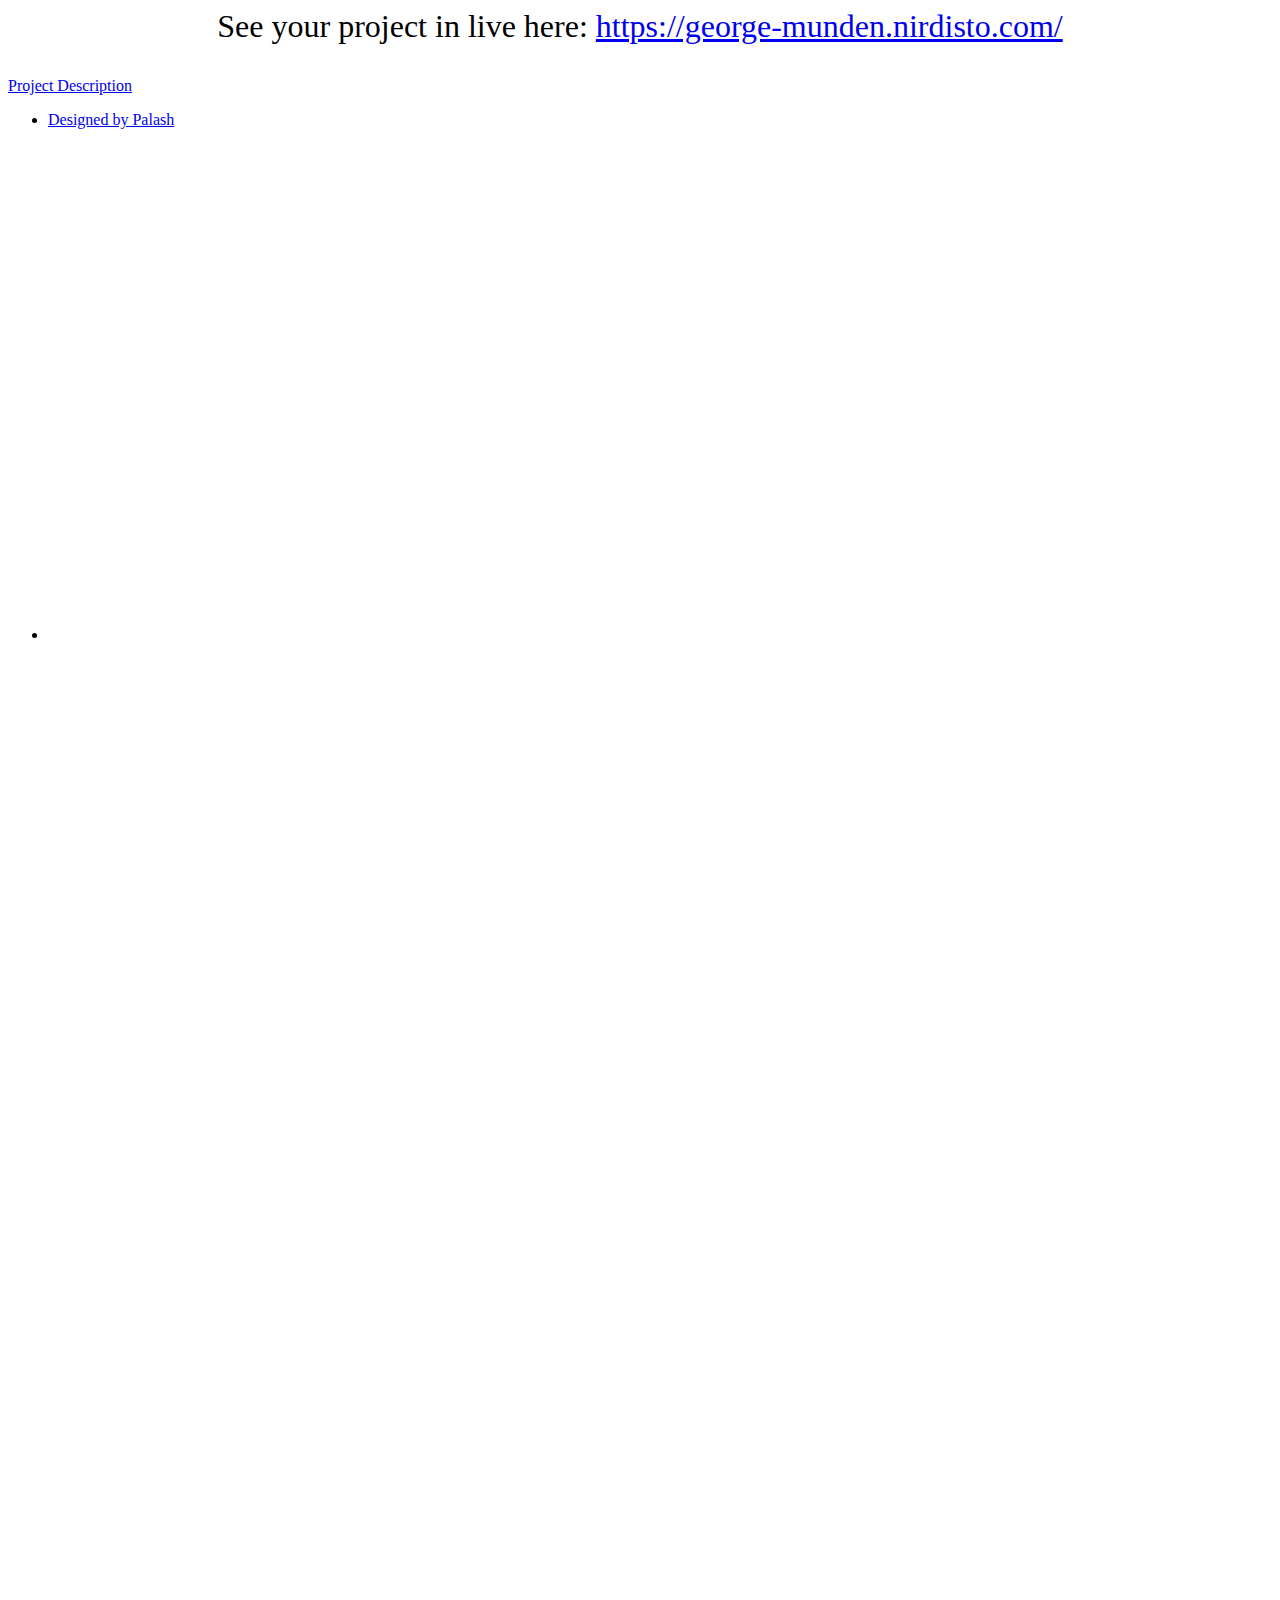
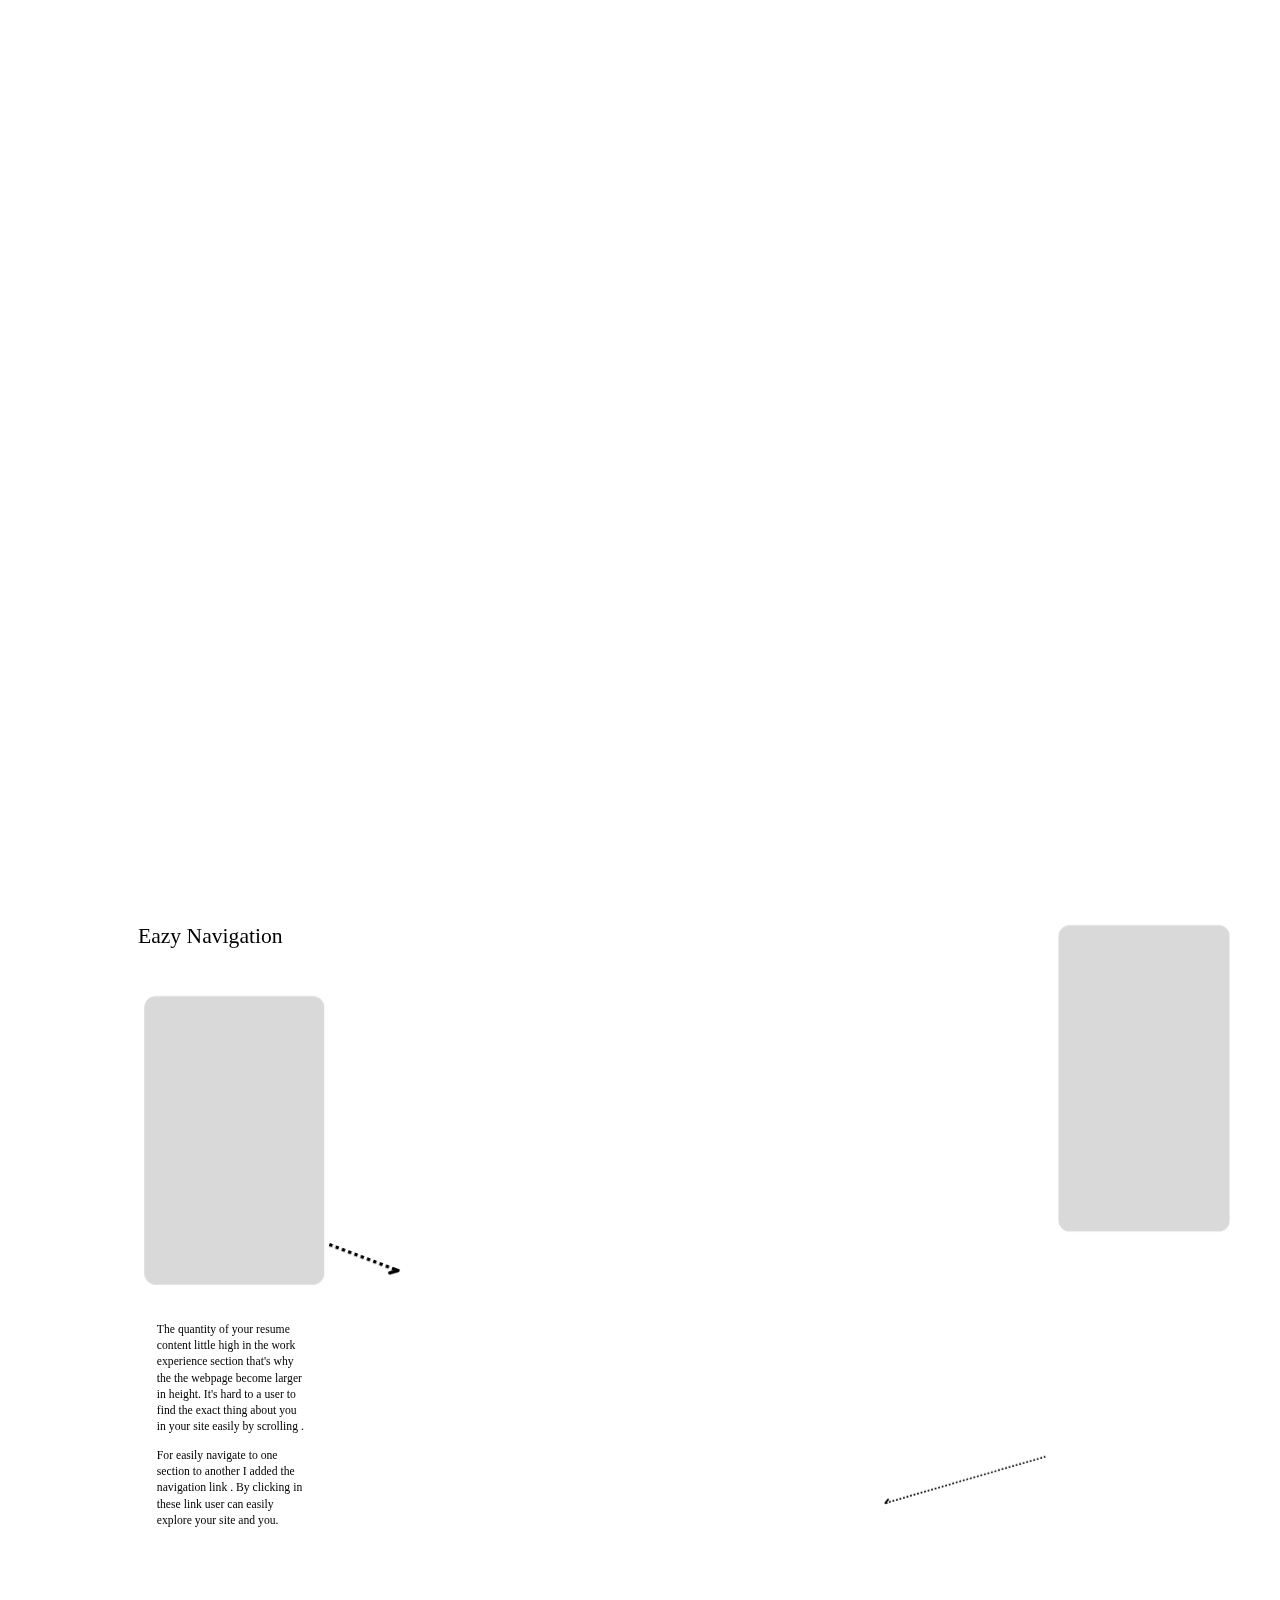
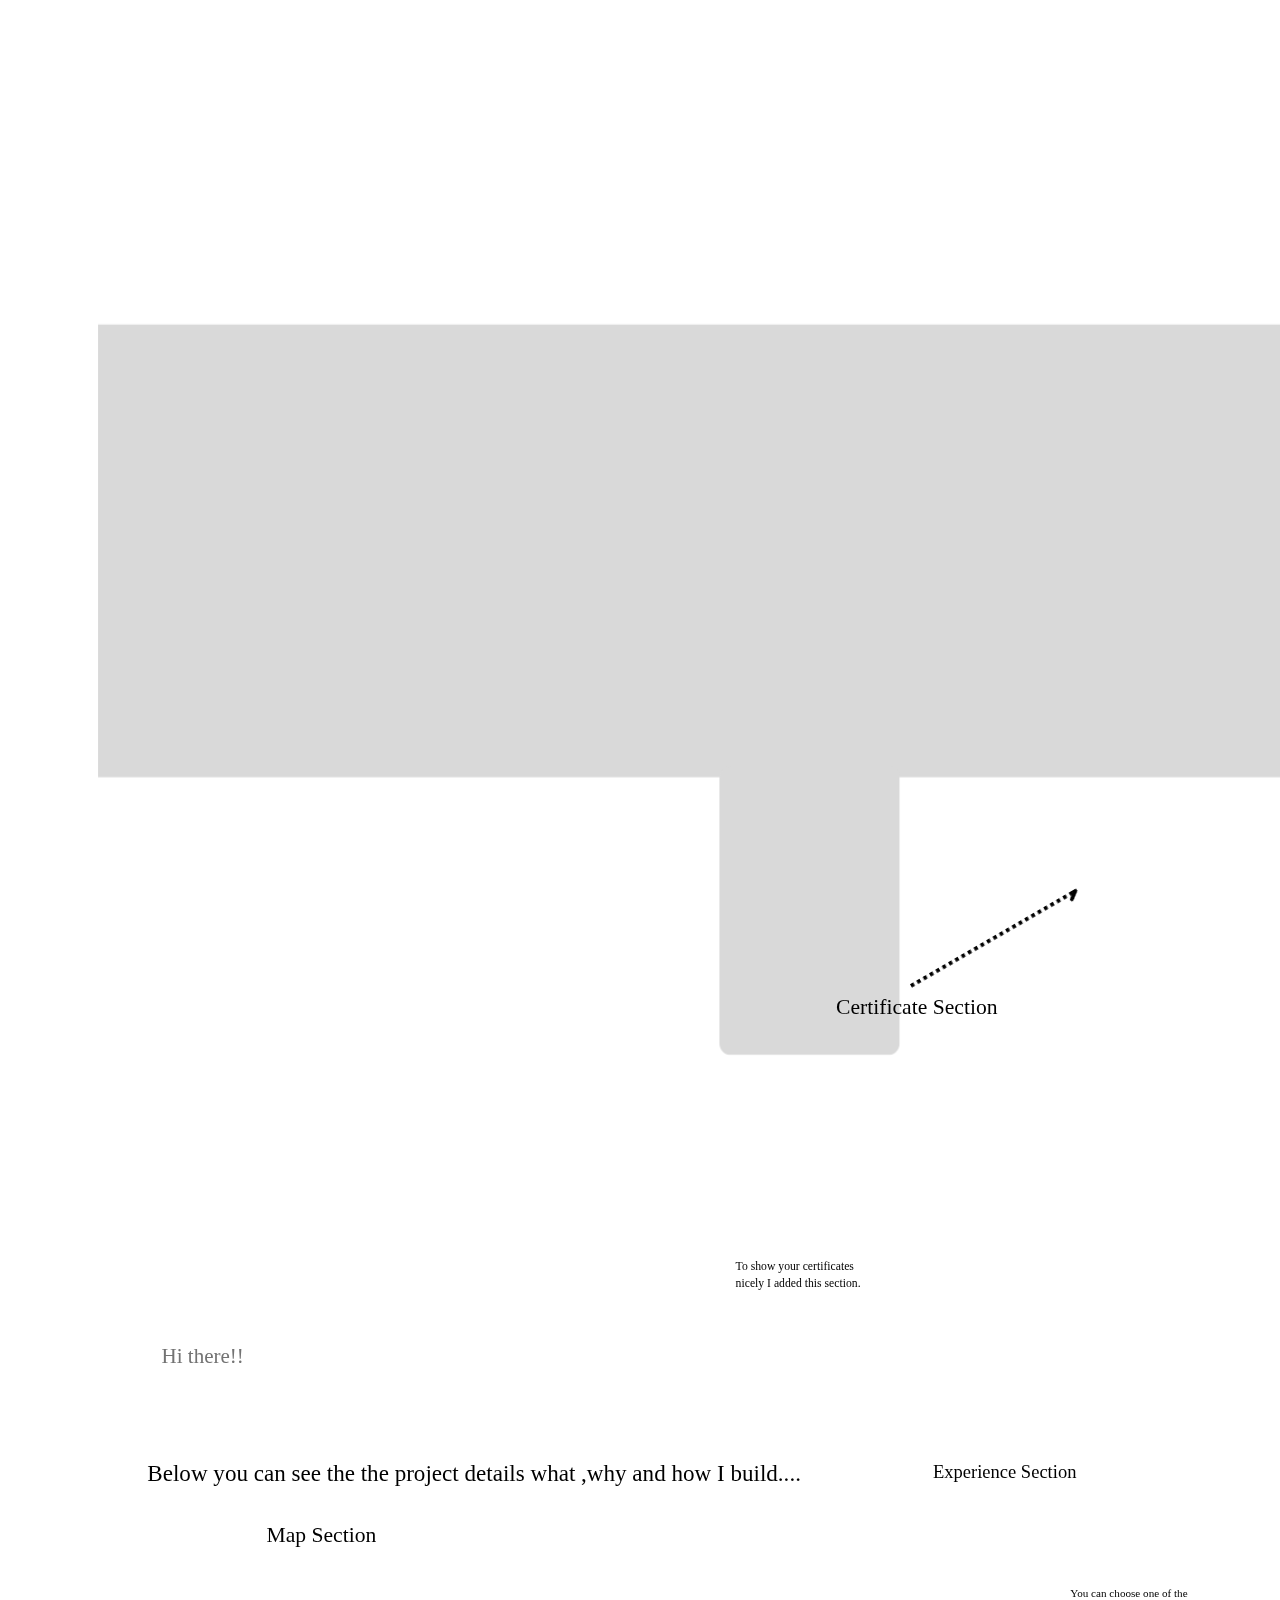
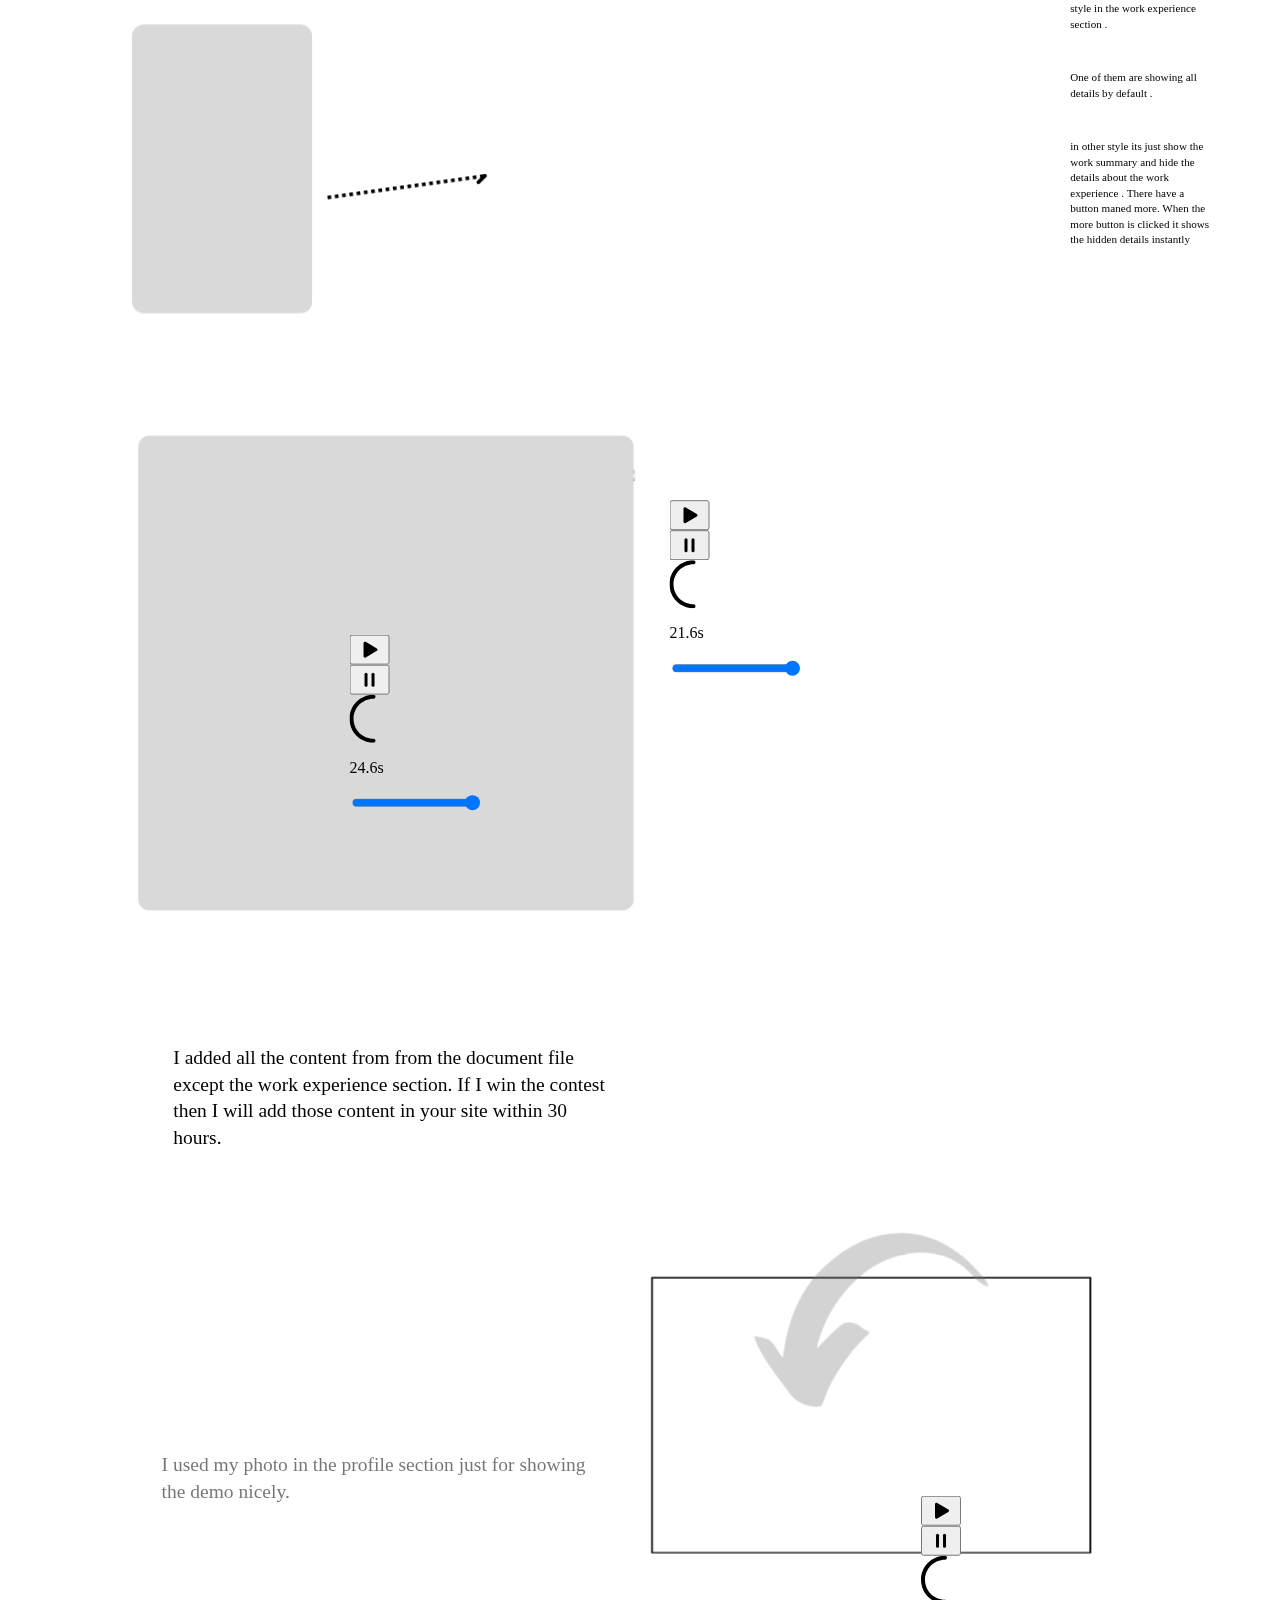
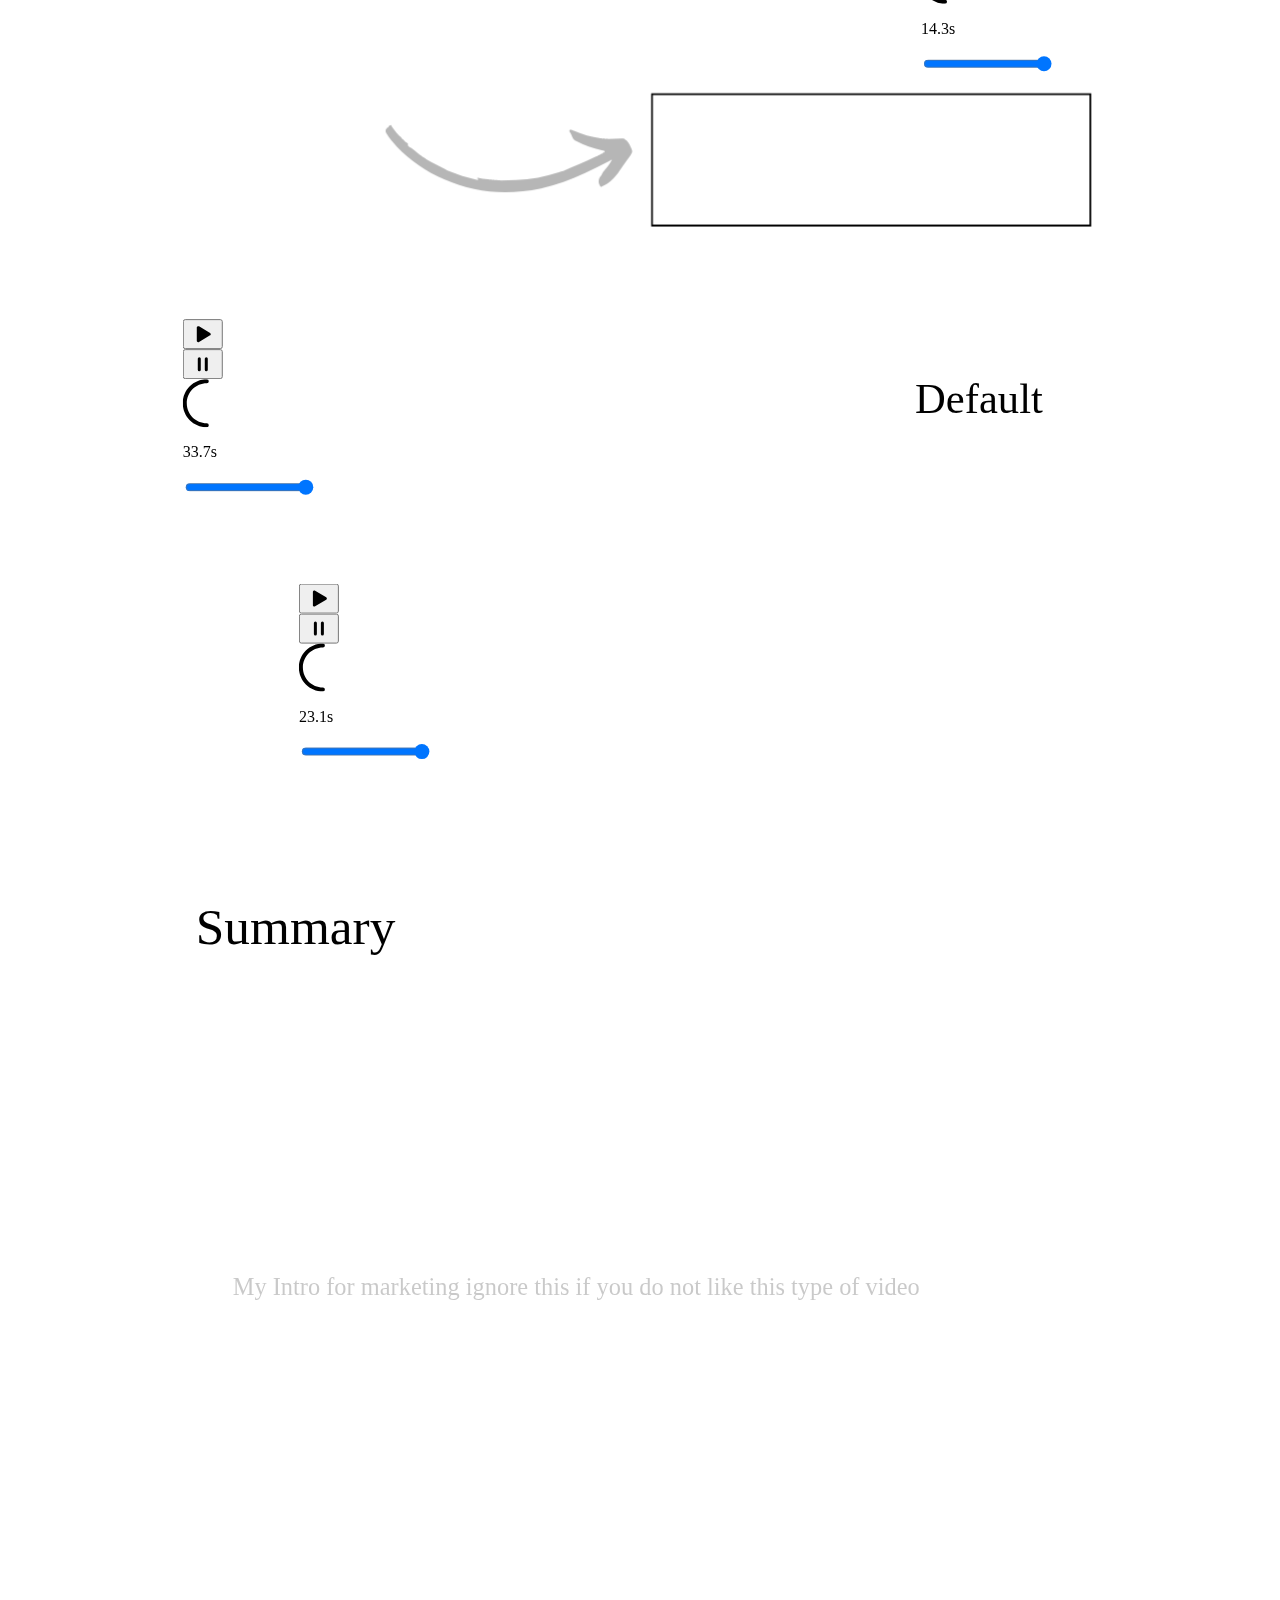
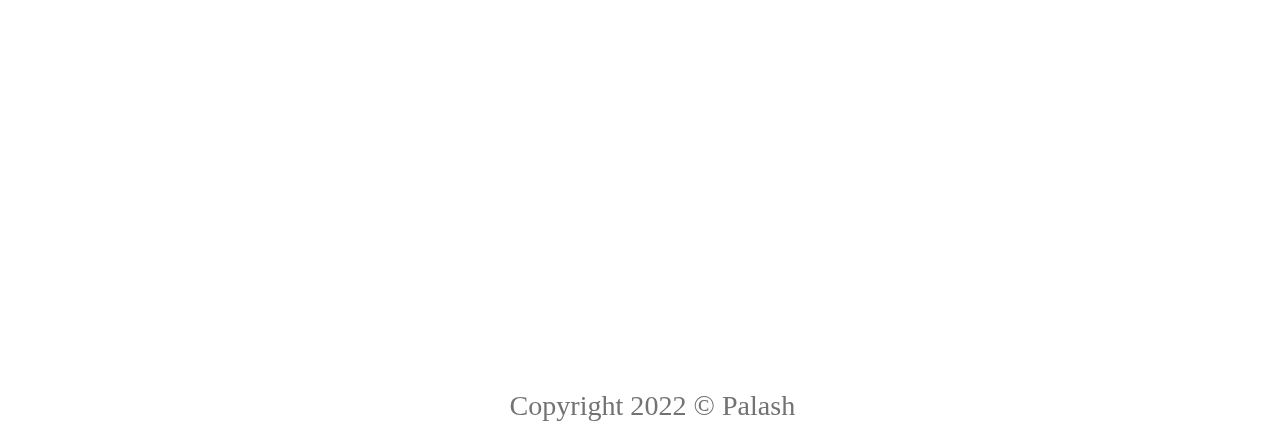
==== commit f100cb60: "fixing some bug" ====
--- a/project-description/index.html
+++ b/project-description/index.html
@@ -139,30 +139,30 @@
     />
     <link
       rel="shortcut icon"
-      href="https://static.canva.com/static/images/favicon-1.ico"
+      href="static.canva.com/static/images/palash-favicon.png"
     />
     <link
       rel="icon"
-      href="https://static.canva.com/static/images/android-192x192-2.png"
+      href="https://static.canva.com/static/images/palash-favicon.png"
       sizes="192x192"
     />
     <link
       rel="apple-touch-icon"
-      href="https://static.canva.com/static/images/apple-touch-120x120-1.png"
+      href="https://static.canva.com/static/images/palash-favicon.png"
     />
     <link
       rel="apple-touch-icon"
-      href="https://static.canva.com/static/images/apple-touch-152x152-1.png"
+      href="https://static.canva.com/static/images/palash-favicon.png"
       sizes="152x152"
     />
     <link
       rel="apple-touch-icon"
-      href="https://static.canva.com/static/images/apple-touch-167x167-1.png"
+      href="https://static.canva.com/static/images/palash-favicon.png"
       sizes="167x167"
     />
     <link
       rel="apple-touch-icon"
-      href="https://static.canva.com/static/images/apple-touch-180x180-1.png"
+      href="https://static.canva.com/static/images/palash-favicon.png"
       sizes="180x180"
     />
     <style type="text/css"></style>
@@ -210,9 +210,9 @@
               <li class="W9H70Q">
                 <a
                   class="QXezjQ uU_KRQ"
-                  href="#4:designed-by-canva"
-                  title="Designed by canva"
-                  ><div class="K0pB3Q">Designed by canva</div></a
+                  href="#4:designed-by-palash"
+                  title="Designed by palash"
+                  ><div class="K0pB3Q">Designed by Palash</div></a
                 >
               </li>
             </ul>
@@ -2006,7 +2006,7 @@
                                       color: rgb(115, 115, 115);
                                       text-decoration: none;
                                     "
-                                    >Copyright 2022 © canva</span
+                                    >Copyright 2022 © Palash</span
                                   >
                                 </p>
                               </div>
@@ -3137,7 +3137,7 @@
       (function () {
         window["__canva_public_path__"] = "https:\/\/static.canva.com\/web/";
         window["bootstrap"] = JSON.parse(
-          "{\x22base\x22:{\x22A?\x22:\x22B\x22,\x22L\x22:false,\x22N\x22:false,\x22E\x22:\x22f160a3970541de235e976cbf7c2c419fe8eb63b1\x22,\x22K\x22:1663708006,\x22F\x22:{\x22A?\x22:\x22C\x22,\x22b\x22:\x2292d991ccc61145a0acad8e5fc7c0d911@sentry.io\\u002F1766607\x22,\x22d\x22:null,\x22h\x22:null,\x22c\x22:0.2,\x22e\x22:0.0,\x22f\x22:false,\x22g\x22:\x22B\x22,\x22i\x22:[],\x22j\x22:{\x22A\x22:true}},\x22G\x22:\x22CLIENT_FULL\x22,\x22I\x22:\x22A\x22,\x22J\x22:null,\x22M\x22:\x22\\u002F_online\x22,\x22Q\x22:null,\x22R\x22:null,\x22S\x22:true,\x22W\x22:true,\x22T\x22:null,\x22U\x22:[],\x22V\x22:[],\x22a\x22:{\x22A\x22:\x22AAMAA1dFQgA\x3d\x22,\x22I\x22:null,\x22B\x22:null,\x22C\x22:null,\x22D\x22:\x22BAFMN2nRiSM\x22,\x22J\x22:\x22en-GB\x22,\x22K\x22:\x22website_viewer\x22,\x22E\x22:\x2220220918-22\x22,\x22F\x22:\x22f160a39\x22,\x22G\x22:null,\x22H\x22:{}},\x22d\x22:{\x22A\x22:\x22wss:\\u002F\\u002Fwww.canva.com\\u002F_stream?br\x3dBAFMN2nRiSM\x22},\x22b\x22:{\x22A?\x22:\x22N\x22,\x22C\x22:{\x22a\x22:\x22WEB\x22},\x22D\x22:{\x22a\x22:\x22WEB\x22,\x22b\x22:\x22BD\x22,\x22c\x22:\x22en-GB\x22,\x22d\x22:127,\x22e\x22:\x22BAFMN2nRiSM\x22,\x22h\x22:\x22UAEpNQGsBGA\x22,\x22f\x22:null,\x22g\x22:null,\x22i\x22:\x22db1c27bc-bb98-4cb7-8997-c89270c40e3d\x22,\x22j\x22:\x22ad0b83c8-3045-494e-a258-c40e932327f1\x22},\x22E\x22:{\x22APPPG\x22:\x22A\x22,\x22WBTRT\x22:\x22A\x22,\x22LAX\x22:\x22B\x22,\x22IUTL\x22:\x22A\x22,\x22MTETC\x22:\x22A\x22,\x22CPHAD\x22:\x22A\x22,\x22CFPND\x22:\x22B\x22,\x22DIUPS\x22:\x22A\x22,\x22EWTU\x22:\x22X\x22,\x22VMCOM\x22:\x22C\x22,\x22VMRVS\x22:\x22A\x22,\x22LORT3\x22:\x22C\x22,\x22WLP\x22:\x22B\x22,\x22WPS\x22:\x22A\x22,\x22CBOT\x22:\x22B\x22,\x22HMPE\x22:\x22B\x22,\x22CPFUE\x22:\x22B\x22,\x22OPIA\x22:\x22F\x22,\x22SSETM\x22:\x22A\x22,\x22DNDA\x22:\x22B\x22,\x22AATST\x22:\x22A1\x22,\x22PYMSG\x22:\x22B\x22,\x22ASEPM\x22:\x22B\x22,\x22WSIP\x22:\x22A\x22,\x22CAM\x22:\x22A\x22,\x22OPCM\x22:\x22A\x22,\x22SRCM\x22:\x22B\x22,\x22NFPO2\x22:\x22B\x22,\x22FCMYK\x22:\x22B\x22,\x22EDUS2\x22:\x22B\x22,\x22CFTGA\x22:\x22B\x22,\x22MLTHP\x22:\x22A\x22,\x22HEIFC\x22:\x22B\x22,\x22SPRAC\x22:\x22A\x22,\x22UQJT\x22:\x22B\x22,\x22RELVC\x22:\x22A\x22,\x22PANC\x22:\x22A\x22,\x22HCPOL\x22:\x22B\x22,\x22PAPDH\x22:\x22A\x22,\x22HCFCH\x22:\x22B\x22,\x22CTDSP\x22:\x22A\x22,\x22CHAT\x22:\x22B\x22,\x22ANDLE\x22:\x22A\x22,\x22DTSN\x22:\x22Y\x22,\x22PFLD\x22:\x22A\x22,\x22FSSP\x22:\x22B\x22,\x22RSCO\x22:\x22B\x22,\x22USRAE\x22:\x22B\x22,\x22PTFTS\x22:\x22A\x22,\x22OBWOB\x22:\x22B\x22,\x22OBST\x22:\x22D\x22,\x22DCUE\x22:\x22C\x22,\x22HPPPT\x22:\x22B\x22,\x22HFPC\x22:\x22A\x22,\x22EIFS\x22:\x22B\x22,\x22HMREC\x22:\x22B\x22,\x22CFPLD\x22:\x22B\x22,\x22DIVPS\x22:\x22A\x22,\x22GLWF\x22:\x22B\x22,\x22PLPD\x22:\x22B\x22,\x22RRRE\x22:\x22B\x22,\x22STATB\x22:\x22B2\x22,\x22CLWTR\x22:\x22A\x22,\x22ATWI\x22:\x22A\x22,\x22TDL\x22:\x22A\x22,\x22DOCIN\x22:\x22A\x22,\x22CPUI\x22:\x22B\x22,\x22SSME\x22:\x22B\x22,\x22OBPTO\x22:\x22B\x22,\x22WBTSU\x22:\x22A\x22,\x22YPCV\x22:\x22EX\x22,\x22WATV\x22:\x22A\x22,\x22ATDI\x22:\x22A\x22,\x22ZENAP\x22:\x22B\x22,\x22DARTS\x22:\x22B\x22,\x22UPPCF\x22:\x22A\x22,\x22PSDI\x22:\x22A\x22,\x22MSMP\x22:\x22C\x22,\x22PSVCP\x22:\x22B\x22,\x22MDLI\x22:\x22A\x22,\x22RNPFO\x22:\x22A\x22,\x22PHCCV\x22:\x22C\x22,\x22FSUBS\x22:\x22D\x22,\x22MUSEV\x22:\x22B\x22,\x22GNAVR\x22:\x22A1\x22,\x22HC4T\x22:\x22B\x22,\x22INUPS\x22:\x22B\x22,\x22PXCCS\x22:\x22C\x22,\x22PPTEA\x22:\x22A\x22,\x22CFTUP\x22:\x22B\x22,\x22FUDGN\x22:\x22A\x22,\x22TGIDM\x22:\x22B\x22,\x22TOOLS\x22:\x22A\x22},\x22I\x22:null,\x22P\x22:[-58369,15591],\x22Q\x22:[-33547948,4327],\x22R\x22:false,\x22f\x22:{\x22B\x22:{\x22A\x22:\x22GTM-TZPTKRR\x22},\x22D\x22:{\x22A\x22:\x2216859691037\x22,\x22B\x22:\x2216859691037\x22},\x22F\x22:null,\x22E\x22:{\x22A\x22:\x22320f7332-8571-45d7-b342-c54192dae547\x22}},\x22g\x22:false,\x22h\x22:true,\x22i\x22:false},\x22c\x22:null,\x22e\x22:null},\x22page\x22:{\x22D\x22:{\x22B\x22:{\x22A?\x22:\x22B\x22,\x22A\x22:1300.0,\x22B\x22:4000.0,\x22C\x22:\x22D\x22},\x22C\x22:{\x22A\x22:1300.0,\x22B\x22:4000.0,\x22C\x22:\x22D\x22},\x22Q\x22:[],\x22R\x22:[],\x22P\x22:\x22en-GB\x22,\x22D\x22:\x22Project Description\x22,\x22F\x22:[],\x22G\x22:{},\x22K\x22:{},\x22V\x22:[],\x22W\x22:[],\x22A\x22:[{\x22B\x22:\x22Designed by canva\x22,\x22R\x22:false,\x22S\x22:false,\x22U\x22:false,\x22H\x22:[],\x22Q\x22:{},\x22L\x22:{},\x22D\x22:{\x22C\x22:\x22#f9f9f9\x22,\x22D\x22:0.0,\x22F\x22:false,\x22J\x22:false,\x22G\x22:false,\x22H\x22:false},\x22E\x22:[{\x22A?\x22:\x22J\x22,\x22A\x22:3505.3822497795654,\x22B\x22:-1.1368683772161603E-13,\x22D\x22:1307.6865671641792,\x22C\x22:494.6177502204341,\x22E\x22:0.0,\x22F\x22:0.0,\x22Q\x22:false,\x22S\x22:false,\x22P\x22:[],\x22T\x22:{},\x22W\x22:{},\x22a\x22:{\x22A\x22:0.0,\x22B\x22:0.0,\x22D\x22:64.0,\x22C\x22:64.0},\x22b\x22:[{\x22A\x22:\x22M0 0H64V64H0z\x22,\x22B\x22:{\x22A\x22:false,\x22C\x22:\x22#d9d9d9\x22,\x22D\x22:0.0,\x22F\x22:false,\x22J\x22:false,\x22G\x22:false,\x22H\x22:false},\x22D\x22:0.0}],\x22d\x22:[],\x22c\x22:{\x22A\x22:{\x22A\x22:0.0,\x22B\x22:0.0,\x22D\x22:64.0,\x22C\x22:64.0},\x22B\x22:214.5947187141217,\x22C\x22:81.16804106181482,\x22D\x22:\x22A\x22,\x22E\x22:\x22A\x22},\x22e\x22:{\x22A\x22:false,\x22B\x22:false},\x22f\x22:[{\x22A\x22:{\x22A\x22:[{\x22A?\x22:\x22A\x22,\x22A\x22:\x22\\n\x22}],\x22B\x22:[{\x22A?\x22:\x22A\x22,\x22A\x22:{\x22text-transform\x22:{\x22B\x22:\x22none\x22},\x22color\x22:{\x22B\x22:\x22#ffffff\x22},\x22font-weight\x22:{\x22B\x22:\x22normal\x22},\x22leading\x22:{\x22B\x22:\x221400.0\x22},\x22font-size\x22:{\x22B\x22:\x2230.6667\x22},\x22font-family\x22:{\x22B\x22:\x22YAFLd8sKbwc,1\x22},\x22font-style\x22:{\x22B\x22:\x22normal\x22},\x22tracking\x22:{\x22B\x22:\x220.0\x22},\x22text-align\x22:{\x22B\x22:\x22center\x22}}},{\x22A?\x22:\x22B\x22,\x22A\x22:1},{\x22A?\x22:\x22A\x22,\x22A\x22:{\x22text-transform\x22:{\x22A\x22:\x22none\x22},\x22color\x22:{\x22A\x22:\x22#ffffff\x22},\x22font-weight\x22:{\x22A\x22:\x22normal\x22},\x22leading\x22:{\x22A\x22:\x221400.0\x22},\x22font-size\x22:{\x22A\x22:\x2230.6667\x22},\x22font-family\x22:{\x22A\x22:\x22YAFLd8sKbwc,1\x22},\x22font-style\x22:{\x22A\x22:\x22normal\x22},\x22tracking\x22:{\x22A\x22:\x220.0\x22},\x22text-align\x22:{\x22A\x22:\x22center\x22}}}]},\x22B\x22:{\x22A\x22:[]},\x22D\x22:{\x22A\x22:0.0,\x22B\x22:0.0,\x22D\x22:64.0,\x22C\x22:64.0},\x22E\x22:[4.0],\x22F\x22:\x22B\x22}],\x22g\x22:[],\x22h\x22:{\x22A?\x22:\x22H\x22,\x22A\x22:494.6177502204341}},{\x22A?\x22:\x22I\x22,\x22A\x22:3175.382249779566,\x22B\x22:147.1188567548021,\x22D\x22:1022.881143245198,\x22C\x22:575.3706430754239,\x22E\x22:0.0,\x22F\x22:0.0,\x22Q\x22:false,\x22S\x22:false,\x22P\x22:[],\x22T\x22:{},\x22W\x22:{},\x22a\x22:{\x22A\x22:true,\x22I\x22:{\x22A\x22:\x22VAFMO_SeE3g\x22,\x22B\x22:{\x22A\x22:0.0,\x22B\x22:0.0,\x22D\x22:1022.881143245198,\x22C\x22:575.3706430754239,\x22E\x22:0.0},\x22C\x22:0.0,\x22J\x22:{},\x22F\x22:\x22A\x22,\x22I\x22:false,\x22G\x22:1.0},\x22D\x22:0.0,\x22F\x22:false,\x22J\x22:false,\x22G\x22:false,\x22H\x22:false}},{\x22A?\x22:\x22H\x22,\x22A\x22:1051.7893108851433,\x22B\x22:43.689158611708365,\x22D\x22:592.9153864206245,\x22C\x22:421.0386507929186,\x22E\x22:0.0,\x22F\x22:0.0,\x22Q\x22:false,\x22S\x22:false,\x22P\x22:[],\x22T\x22:{},\x22W\x22:{},\x22b\x22:1134.2011903510634,\x22a\x22:805.4143134925445,\x22c\x22:[{\x22A?\x22:\x22I\x22,\x22A\x22:279.8487423999209,\x22B\x22:546.0116673484597,\x22D\x22:588.1895230026038,\x22C\x22:525.5655710926234,\x22E\x22:0.0,\x22F\x22:0.0,\x22Q\x22:false,\x22S\x22:false,\x22P\x22:[],\x22T\x22:{},\x22W\x22:{},\x22a\x22:{\x22A\x22:true,\x22I\x22:{\x22A\x22:\x22VAFMxmPfcn4\x22,\x22B\x22:{\x22A\x22:0.0,\x22B\x22:-173.07463502547432,\x22D\x22:934.3387930535526,\x22C\x22:525.5655710926234,\x22E\x22:0.0},\x22C\x22:0.0,\x22J\x22:{},\x22F\x22:\x22A\x22,\x22I\x22:false,\x22G\x22:1.0},\x22D\x22:0.0,\x22F\x22:false,\x22J\x22:false,\x22G\x22:false,\x22H\x22:false}},{\x22A?\x22:\x22U\x22,\x22A\x22:726.0928085955047,\x22B\x22:394.4220196746806,\x22D\x22:156.6795399753842,\x22C\x22:7.21451896639294,\x22E\x22:20.7673325616156,\x22F\x22:0.0,\x22Q\x22:false,\x22S\x22:false,\x22P\x22:[],\x22T\x22:{},\x22W\x22:{},\x22a\x22:7,\x22b\x22:{},\x22c\x22:{\x22A\x22:\x22B\x22},\x22d\x22:\x22#000000\x22,\x22e\x22:[1,1],\x22f\x22:true},{\x22A?\x22:\x22K\x22,\x22A\x22:-1.4210854715202004E-13,\x22B\x22:-1.1368683772161603E-13,\x22D\x22:617.136547826217,\x22C\x22:54.09454099503711,\x22E\x22:0.0,\x22F\x22:0.0,\x22Q\x22:false,\x22S\x22:false,\x22P\x22:[],\x22T\x22:{},\x22W\x22:{},\x22a\x22:{\x22A\x22:[{\x22A?\x22:\x22A\x22,\x22A\x22:\x22Eazy Navigation\\n\x22}],\x22B\x22:[{\x22A?\x22:\x22A\x22,\x22A\x22:{\x22font-size\x22:{\x22B\x22:\x2223.6076\x22},\x22font-family\x22:{\x22B\x22:\x22YAFLd8sKbwc,1\x22},\x22text-align\x22:{\x22B\x22:\x22center\x22}}},{\x22A?\x22:\x22B\x22,\x22A\x22:15},{\x22A?\x22:\x22A\x22,\x22A\x22:{\x22text-transform\x22:{\x22B\x22:\x22none\x22},\x22color\x22:{\x22B\x22:\x22#000000\x22},\x22leading\x22:{\x22B\x22:\x221400.0\x22},\x22font-style\x22:{\x22B\x22:\x22normal\x22},\x22tracking\x22:{\x22B\x22:\x220.0\x22}}},{\x22A?\x22:\x22B\x22,\x22A\x22:1},{\x22A?\x22:\x22A\x22,\x22A\x22:{\x22text-transform\x22:{\x22A\x22:\x22none\x22},\x22color\x22:{\x22A\x22:\x22#000000\x22},\x22leading\x22:{\x22A\x22:\x221400.0\x22},\x22font-size\x22:{\x22A\x22:\x2223.6076\x22},\x22font-family\x22:{\x22A\x22:\x22YAFLd8sKbwc,1\x22},\x22font-style\x22:{\x22A\x22:\x22normal\x22},\x22tracking\x22:{\x22A\x22:\x220.0\x22},\x22text-align\x22:{\x22A\x22:\x22center\x22}}}]},\x22b\x22:{\x22A\x22:[]},\x22d\x22:\x22A\x22,\x22e\x22:322.6145042357199,\x22f\x22:28.27848,\x22g\x22:false,\x22h\x22:\x22A\x22},{\x22A?\x22:\x22J\x22,\x22A\x22:98.58376057371339,\x22B\x22:13.060691337159994,\x22D\x22:376.2305798630505,\x22C\x22:603.3390689687732,\x22E\x22:0.0,\x22F\x22:0.0,\x22Q\x22:false,\x22S\x22:false,\x22P\x22:[],\x22T\x22:{},\x22W\x22:{},\x22a\x22:{\x22A\x22:0.0,\x22B\x22:0.0,\x22D\x22:64.0,\x22C\x22:64.0},\x22b\x22:[{\x22A\x22:\x22M0 0H64V64H0z\x22,\x22B\x22:{\x22A\x22:false,\x22C\x22:\x22#d9d9d9\x22,\x22D\x22:0.0,\x22F\x22:false,\x22J\x22:false,\x22G\x22:false,\x22H\x22:false},\x22D\x22:13.0}],\x22d\x22:[],\x22c\x22:{\x22A\x22:{\x22A\x22:0.0,\x22B\x22:0.0,\x22D\x22:64.0,\x22C\x22:64.0},\x22B\x22:61.7404028493211,\x22C\x22:99.00948824102949,\x22D\x22:\x22A\x22,\x22E\x22:\x22A\x22},\x22e\x22:{\x22A\x22:false,\x22B\x22:false},\x22f\x22:[{\x22A\x22:{\x22A\x22:[{\x22A?\x22:\x22A\x22,\x22A\x22:\x22\\n\x22}],\x22B\x22:[{\x22A?\x22:\x22A\x22,\x22A\x22:{\x22spacing\x22:{\x22B\x22:\x220.0\x22},\x22color\x22:{\x22B\x22:\x22#ffffff\x22},\x22font-size\x22:{\x22B\x22:\x2230.6667\x22},\x22font-family\x22:{\x22B\x22:\x22YAFLd8sKbwc,1\x22},\x22text-align\x22:{\x22B\x22:\x22center\x22}}},{\x22A?\x22:\x22B\x22,\x22A\x22:1},{\x22A?\x22:\x22A\x22,\x22A\x22:{\x22spacing\x22:{\x22A\x22:\x220.0\x22},\x22color\x22:{\x22A\x22:\x22#ffffff\x22},\x22font-size\x22:{\x22A\x22:\x2230.6667\x22},\x22font-family\x22:{\x22A\x22:\x22YAFLd8sKbwc,1\x22},\x22text-align\x22:{\x22A\x22:\x22center\x22}}}]},\x22B\x22:{\x22A\x22:[]},\x22D\x22:{\x22A\x22:0.0,\x22B\x22:0.0,\x22D\x22:64.0,\x22C\x22:64.0},\x22E\x22:[4.0],\x22F\x22:\x22B\x22}],\x22g\x22:[],\x22h\x22:{\x22A?\x22:\x22H\x22,\x22A\x22:603.3390689687732}},{\x22A?\x22:\x22K\x22,\x22A\x22:151.1915389721079,\x22B\x22:39.30699898988351,\x22D\x22:308.67601179947866,\x22C\x22:505.1152,\x22E\x22:0.0,\x22F\x22:0.0,\x22Q\x22:false,\x22S\x22:false,\x22P\x22:[],\x22T\x22:{},\x22W\x22:{},\x22a\x22:{\x22A\x22:[{\x22A?\x22:\x22A\x22,\x22A\x22:\x22The quantity of your resume content little high in the work experience section that\\u0027s why the the webpage  become larger in height. It\\u0027s hard to a user to find the exact thing about you in your site easily by scrolling . \\nFor easily navigate to one section to another I added the navigation link . By clicking in these link user can easily explore your site and you. \\n\x22}],\x22B\x22:[{\x22A?\x22:\x22A\x22,\x22A\x22:{\x22font-size\x22:{\x22B\x22:\x2224.424\x22},\x22font-family\x22:{\x22B\x22:\x22YAFLd8sKbwc,1\x22}}},{\x22A?\x22:\x22B\x22,\x22A\x22:367},{\x22A?\x22:\x22A\x22,\x22A\x22:{\x22text-transform\x22:{\x22B\x22:\x22none\x22},\x22color\x22:{\x22B\x22:\x22#000000\x22},\x22font-weight\x22:{\x22B\x22:\x22normal\x22},\x22leading\x22:{\x22B\x22:\x221400.0\x22},\x22font-style\x22:{\x22B\x22:\x22normal\x22},\x22tracking\x22:{\x22B\x22:\x220.0\x22}}},{\x22A?\x22:\x22B\x22,\x22A\x22:1},{\x22A?\x22:\x22A\x22,\x22A\x22:{\x22text-transform\x22:{\x22A\x22:\x22none\x22},\x22color\x22:{\x22A\x22:\x22#000000\x22},\x22leading\x22:{\x22A\x22:\x221400.0\x22},\x22font-weight\x22:{\x22A\x22:\x22normal\x22},\x22font-size\x22:{\x22A\x22:\x2224.424\x22},\x22font-family\x22:{\x22A\x22:\x22YAFLd8sKbwc,1\x22},\x22font-style\x22:{\x22A\x22:\x22normal\x22},\x22tracking\x22:{\x22A\x22:\x220.0\x22}}}]},\x22b\x22:{\x22A\x22:[]},\x22d\x22:\x22A\x22,\x22g\x22:false,\x22h\x22:\x22A\x22}],\x22d\x22:[]},{\x22A?\x22:\x22I\x22,\x22A\x22:777.3700980756729,\x22B\x22:678.3848513112162,\x22D\x22:305.73804705167726,\x22C\x22:274.4192128094705,\x22E\x22:0.0,\x22F\x22:0.0,\x22Q\x22:false,\x22S\x22:false,\x22P\x22:[],\x22T\x22:{},\x22W\x22:{},\x22a\x22:{\x22A\x22:true,\x22I\x22:{\x22A\x22:\x22VAFMxuLNu-k\x22,\x22B\x22:{\x22A\x22:0.0,\x22B\x22:-92.43884996598558,\x22D\x22:487.8563783279475,\x22C\x22:274.4192128094705,\x22E\x22:0.0},\x22C\x22:0.0,\x22J\x22:{},\x22F\x22:\x22A\x22,\x22I\x22:false,\x22G\x22:1.0},\x22D\x22:0.0,\x22F\x22:false,\x22J\x22:false,\x22G\x22:false,\x22H\x22:false}},{\x22A?\x22:\x22J\x22,\x22A\x22:649.9281270581819,\x22B\x22:1048.227281908811,\x22D\x22:187.48181908350608,\x22C\x22:334.5391805150657,\x22E\x22:0.0,\x22F\x22:0.0,\x22Q\x22:false,\x22S\x22:false,\x22P\x22:[],\x22T\x22:{},\x22W\x22:{},\x22a\x22:{\x22A\x22:0.0,\x22B\x22:0.0,\x22D\x22:64.0,\x22C\x22:64.0},\x22b\x22:[{\x22A\x22:\x22M0 0H64V64H0z\x22,\x22B\x22:{\x22A\x22:false,\x22C\x22:\x22#d9d9d9\x22,\x22D\x22:0.0,\x22F\x22:false,\x22J\x22:false,\x22G\x22:false,\x22H\x22:false},\x22D\x22:13.0}],\x22d\x22:[],\x22c\x22:{\x22A\x22:{\x22A\x22:0.0,\x22B\x22:0.0,\x22D\x22:64.0,\x22C\x22:64.0},\x22B\x22:61.7404028493211,\x22C\x22:110.16846260000358,\x22D\x22:\x22A\x22,\x22E\x22:\x22A\x22},\x22e\x22:{\x22A\x22:false,\x22B\x22:false},\x22f\x22:[{\x22A\x22:{\x22A\x22:[{\x22A?\x22:\x22A\x22,\x22A\x22:\x22\\n\x22}],\x22B\x22:[{\x22A?\x22:\x22A\x22,\x22A\x22:{\x22spacing\x22:{\x22B\x22:\x220.0\x22},\x22color\x22:{\x22B\x22:\x22#ffffff\x22},\x22font-size\x22:{\x22B\x22:\x2215.2817\x22},\x22font-family\x22:{\x22B\x22:\x22YAFLd8sKbwc,1\x22},\x22text-align\x22:{\x22B\x22:\x22center\x22}}},{\x22A?\x22:\x22B\x22,\x22A\x22:1},{\x22A?\x22:\x22A\x22,\x22A\x22:{\x22spacing\x22:{\x22A\x22:\x220.0\x22},\x22color\x22:{\x22A\x22:\x22#ffffff\x22},\x22font-size\x22:{\x22A\x22:\x2215.2817\x22},\x22font-family\x22:{\x22A\x22:\x22YAFLd8sKbwc,1\x22},\x22text-align\x22:{\x22A\x22:\x22center\x22}}}]},\x22B\x22:{\x22A\x22:[]},\x22D\x22:{\x22A\x22:0.0,\x22B\x22:0.0,\x22D\x22:64.0,\x22C\x22:64.0},\x22E\x22:[1.9932650785776134],\x22F\x22:\x22B\x22}],\x22g\x22:[],\x22h\x22:{\x22A?\x22:\x22H\x22,\x22A\x22:300.6536741792464}},{\x22A?\x22:\x22U\x22,\x22A\x22:919.6039602424847,\x22B\x22:854.8763525585703,\x22D\x22:183.15536298107293,\x22C\x22:1.9932650785776134,\x22E\x22:163.84313559368596,\x22F\x22:0.0,\x22Q\x22:false,\x22S\x22:false,\x22P\x22:[],\x22T\x22:{},\x22W\x22:{},\x22a\x22:2,\x22b\x22:{},\x22c\x22:{\x22A\x22:\x22B\x22},\x22d\x22:\x22#000000\x22,\x22e\x22:[1,1],\x22f\x22:true},{\x22A?\x22:\x22H\x22,\x22A\x22:1499.2367233956259,\x22B\x22:678.3848513112162,\x22D\x22:594.8522073925192,\x22C\x22:405.12285604168255,\x22E\x22:0.0,\x22F\x22:0.0,\x22Q\x22:false,\x22S\x22:false,\x22P\x22:[],\x22T\x22:{},\x22W\x22:{},\x22b\x22:594.8522073925192,\x22a\x22:405.12285604168255,\x22c\x22:[{\x22A?\x22:\x22I\x22,\x22A\x22:89.72112638069206,\x22B\x22:274.5300699935414,\x22D\x22:320.3221373989778,\x22C\x22:292.9674947404802,\x22E\x22:0.0,\x22F\x22:0.0,\x22Q\x22:false,\x22S\x22:false,\x22P\x22:[],\x22T\x22:{},\x22W\x22:{},\x22a\x22:{\x22A\x22:true,\x22I\x22:{\x22A\x22:\x22VAFMxor7HzY\x22,\x22B\x22:{\x22A\x22:-2.0034533982338303,\x22B\x22:-102.953473180608,\x22D\x22:524.3927966910472,\x22C\x22:294.97094813871405,\x22E\x22:0.0},\x22C\x22:0.0,\x22J\x22:{},\x22F\x22:\x22A\x22,\x22I\x22:false,\x22G\x22:1.0},\x22D\x22:0.0,\x22F\x22:false,\x22J\x22:false,\x22G\x22:false,\x22H\x22:false}},{\x22A?\x22:\x22U\x22,\x22A\x22:279.11893241913094,\x22B\x22:194.95614989437573,\x22D\x22:209.4485303110984,\x22C\x22:4.0,\x22E\x22:-29.999999999999904,\x22F\x22:0.0,\x22Q\x22:false,\x22S\x22:false,\x22P\x22:[],\x22T\x22:{},\x22W\x22:{},\x22a\x22:4,\x22b\x22:{},\x22c\x22:{\x22A\x22:\x22B\x22},\x22d\x22:\x22#000000\x22,\x22e\x22:[1,1],\x22f\x22:true},{\x22A?\x22:\x22J\x22,\x22A\x22:89.72112638069197,\x22B\x22:5.6843418860808015E-14,\x22D\x22:196.6784213775244,\x22C\x22:315.4017296609907,\x22E\x22:0.0,\x22F\x22:0.0,\x22Q\x22:false,\x22S\x22:false,\x22P\x22:[],\x22T\x22:{},\x22W\x22:{},\x22a\x22:{\x22A\x22:0.0,\x22B\x22:0.0,\x22D\x22:64.0,\x22C\x22:64.0},\x22b\x22:[{\x22A\x22:\x22M0 0H64V64H0z\x22,\x22B\x22:{\x22A\x22:false,\x22C\x22:\x22#d9d9d9\x22,\x22D\x22:0.0,\x22F\x22:false,\x22J\x22:false,\x22G\x22:false,\x22H\x22:false},\x22D\x22:13.0}],\x22d\x22:[],\x22c\x22:{\x22A\x22:{\x22A\x22:0.0,\x22B\x22:0.0,\x22D\x22:64.0,\x22C\x22:64.0},\x22B\x22:61.7404028493211,\x22C\x22:99.00948824102949,\x22D\x22:\x22A\x22,\x22E\x22:\x22A\x22},\x22e\x22:{\x22A\x22:false,\x22B\x22:false},\x22f\x22:[{\x22A\x22:{\x22A\x22:[{\x22A?\x22:\x22A\x22,\x22A\x22:\x22\\n\x22}],\x22B\x22:[{\x22A?\x22:\x22A\x22,\x22A\x22:{\x22spacing\x22:{\x22B\x22:\x220.0\x22},\x22color\x22:{\x22B\x22:\x22#ffffff\x22},\x22font-size\x22:{\x22B\x22:\x2216.0313\x22},\x22font-family\x22:{\x22B\x22:\x22YAFLd8sKbwc,1\x22},\x22text-align\x22:{\x22B\x22:\x22center\x22}}},{\x22A?\x22:\x22B\x22,\x22A\x22:1},{\x22A?\x22:\x22A\x22,\x22A\x22:{\x22spacing\x22:{\x22A\x22:\x220.0\x22},\x22color\x22:{\x22A\x22:\x22#ffffff\x22},\x22font-size\x22:{\x22A\x22:\x2216.0313\x22},\x22font-family\x22:{\x22A\x22:\x22YAFLd8sKbwc,1\x22},\x22text-align\x22:{\x22A\x22:\x22center\x22}}}]},\x22B\x22:{\x22A\x22:[]},\x22D\x22:{\x22A\x22:0.0,\x22B\x22:0.0,\x22D\x22:64.0,\x22C\x22:64.0},\x22E\x22:[2.091041312475091],\x22F\x22:\x22B\x22}],\x22g\x22:[],\x22h\x22:{\x22A?\x22:\x22H\x22,\x22A\x22:315.4017296609907}},{\x22A?\x22:\x22K\x22,\x22A\x22:-2.6645352591003757E-14,\x22B\x22:127.31466703311048,\x22D\x22:230.92063021835702,\x22C\x22:28.27848,\x22E\x22:0.0,\x22F\x22:0.0,\x22Q\x22:false,\x22S\x22:false,\x22P\x22:[],\x22T\x22:{},\x22W\x22:{},\x22a\x22:{\x22A\x22:[{\x22A?\x22:\x22A\x22,\x22A\x22:\x22Certificate Section\\n\x22}],\x22B\x22:[{\x22A?\x22:\x22A\x22,\x22A\x22:{\x22font-size\x22:{\x22B\x22:\x2223.6076\x22},\x22font-family\x22:{\x22B\x22:\x22YAFLd8sKbwc,1\x22},\x22text-align\x22:{\x22B\x22:\x22center\x22}}},{\x22A?\x22:\x22B\x22,\x22A\x22:19},{\x22A?\x22:\x22A\x22,\x22A\x22:{\x22text-transform\x22:{\x22B\x22:\x22none\x22},\x22color\x22:{\x22B\x22:\x22#000000\x22},\x22font-weight\x22:{\x22B\x22:\x22bold\x22},\x22leading\x22:{\x22B\x22:\x221400.0\x22},\x22font-style\x22:{\x22B\x22:\x22normal\x22},\x22tracking\x22:{\x22B\x22:\x220.0\x22}}},{\x22A?\x22:\x22B\x22,\x22A\x22:1},{\x22A?\x22:\x22A\x22,\x22A\x22:{\x22text-transform\x22:{\x22A\x22:\x22none\x22},\x22color\x22:{\x22A\x22:\x22#000000\x22},\x22font-weight\x22:{\x22A\x22:\x22bold\x22},\x22leading\x22:{\x22A\x22:\x221400.0\x22},\x22font-size\x22:{\x22A\x22:\x2223.6076\x22},\x22font-family\x22:{\x22A\x22:\x22YAFLd8sKbwc,1\x22},\x22font-style\x22:{\x22A\x22:\x22normal\x22},\x22tracking\x22:{\x22A\x22:\x220.0\x22},\x22text-align\x22:{\x22A\x22:\x22center\x22}}}]},\x22b\x22:{\x22A\x22:[]},\x22d\x22:\x22A\x22,\x22g\x22:false,\x22h\x22:\x22A\x22},{\x22A?\x22:\x22K\x22,\x22A\x22:236.2048737509321,\x22B\x22:17.65742408341744,\x22D\x22:161.36357321068962,\x22C\x22:50.76797381732024,\x22E\x22:0.0,\x22F\x22:0.0,\x22Q\x22:false,\x22S\x22:false,\x22P\x22:[],\x22T\x22:{},\x22W\x22:{},\x22a\x22:{\x22A\x22:[{\x22A?\x22:\x22A\x22,\x22A\x22:\x22To show your certificates nicely  I added this section. \\n\x22}],\x22B\x22:[{\x22A?\x22:\x22A\x22,\x22A\x22:{\x22font-size\x22:{\x22B\x22:\x2224.424\x22},\x22font-family\x22:{\x22B\x22:\x22YAFLd8sKbwc,1\x22}}},{\x22A?\x22:\x22B\x22,\x22A\x22:56},{\x22A?\x22:\x22A\x22,\x22A\x22:{\x22text-transform\x22:{\x22B\x22:\x22none\x22},\x22color\x22:{\x22B\x22:\x22#000000\x22},\x22font-weight\x22:{\x22B\x22:\x22normal\x22},\x22leading\x22:{\x22B\x22:\x221400.0\x22},\x22font-style\x22:{\x22B\x22:\x22normal\x22},\x22tracking\x22:{\x22B\x22:\x220.0\x22}}},{\x22A?\x22:\x22B\x22,\x22A\x22:1},{\x22A?\x22:\x22A\x22,\x22A\x22:{\x22text-transform\x22:{\x22A\x22:\x22none\x22},\x22color\x22:{\x22A\x22:\x22#000000\x22},\x22leading\x22:{\x22A\x22:\x221400.0\x22},\x22font-weight\x22:{\x22A\x22:\x22normal\x22},\x22font-size\x22:{\x22A\x22:\x2224.424\x22},\x22font-family\x22:{\x22A\x22:\x22YAFLd8sKbwc,1\x22},\x22font-style\x22:{\x22A\x22:\x22normal\x22},\x22tracking\x22:{\x22A\x22:\x220.0\x22}}}]},\x22b\x22:{\x22A\x22:[]},\x22d\x22:\x22A\x22,\x22e\x22:308.67601179947866,\x22f\x22:97.1152,\x22g\x22:false,\x22h\x22:\x22A\x22}],\x22d\x22:[]},{\x22A?\x22:\x22H\x22,\x22A\x22:1967.660462005845,\x22B\x22:37.18411606693792,\x22D\x22:628.6739512150868,\x22C\x22:399.4507098981992,\x22E\x22:0.0,\x22F\x22:0.0,\x22Q\x22:false,\x22S\x22:false,\x22P\x22:[],\x22T\x22:{},\x22W\x22:{},\x22b\x22:628.6739512150868,\x22a\x22:399.4507098981992,\x22c\x22:[{\x22A?\x22:\x22I\x22,\x22A\x22:79.5742218678563,\x22B\x22:236.66349600439003,\x22D\x22:392.0104552106968,\x22C\x22:309.9421781945716,\x22E\x22:0.0,\x22F\x22:0.0,\x22Q\x22:false,\x22S\x22:false,\x22P\x22:[],\x22T\x22:{},\x22W\x22:{},\x22a\x22:{\x22A\x22:true,\x22I\x22:{\x22A\x22:\x22VAFMxxv1tbo\x22,\x22B\x22:{\x22A\x22:-4.063483162170883,\x22B\x22:-6.326994200952811,\x22D\x22:606.736085871548,\x22C\x22:341.2890483027457,\x22E\x22:0.0},\x22C\x22:0.0,\x22J\x22:{},\x22F\x22:\x22A\x22,\x22I\x22:false,\x22G\x22:1.0},\x22D\x22:0.0,\x22F\x22:false,\x22J\x22:false,\x22G\x22:false,\x22H\x22:false}},{\x22A?\x22:\x22U\x22,\x22A\x22:314.8943214506894,\x22B\x22:212.66432041367614,\x22D\x22:175.4302392486452,\x22C\x22:4.0,\x22E\x22:-7.823729539520476,\x22F\x22:0.0,\x22Q\x22:false,\x22S\x22:false,\x22P\x22:[],\x22T\x22:{},\x22W\x22:{},\x22a\x22:4,\x22b\x22:{},\x22c\x22:{\x22A\x22:\x22B\x22},\x22d\x22:\x22#000000\x22,\x22e\x22:[1,1],\x22f\x22:true},{\x22A?\x22:\x22K\x22,\x22A\x22:-2.6645352591003757E-14,\x22B\x22:146.72509712222364,\x22D\x22:230.92063021835702,\x22C\x22:28.27848,\x22E\x22:0.0,\x22F\x22:0.0,\x22Q\x22:false,\x22S\x22:false,\x22P\x22:[],\x22T\x22:{},\x22W\x22:{},\x22a\x22:{\x22A\x22:[{\x22A?\x22:\x22A\x22,\x22A\x22:\x22Map Section\\n\x22}],\x22B\x22:[{\x22A?\x22:\x22A\x22,\x22A\x22:{\x22font-size\x22:{\x22B\x22:\x2223.6076\x22},\x22font-family\x22:{\x22B\x22:\x22YAFLd8sKbwc,1\x22},\x22text-align\x22:{\x22B\x22:\x22center\x22}}},{\x22A?\x22:\x22B\x22,\x22A\x22:11},{\x22A?\x22:\x22A\x22,\x22A\x22:{\x22text-transform\x22:{\x22B\x22:\x22none\x22},\x22color\x22:{\x22B\x22:\x22#000000\x22},\x22font-weight\x22:{\x22B\x22:\x22bold\x22},\x22leading\x22:{\x22B\x22:\x221400.0\x22},\x22font-style\x22:{\x22B\x22:\x22normal\x22},\x22tracking\x22:{\x22B\x22:\x220.0\x22}}},{\x22A?\x22:\x22B\x22,\x22A\x22:1},{\x22A?\x22:\x22A\x22,\x22A\x22:{\x22text-transform\x22:{\x22A\x22:\x22none\x22},\x22color\x22:{\x22A\x22:\x22#000000\x22},\x22font-weight\x22:{\x22A\x22:\x22bold\x22},\x22leading\x22:{\x22A\x22:\x221400.0\x22},\x22font-size\x22:{\x22A\x22:\x2223.6076\x22},\x22font-family\x22:{\x22A\x22:\x22YAFLd8sKbwc,1\x22},\x22font-style\x22:{\x22A\x22:\x22normal\x22},\x22tracking\x22:{\x22A\x22:\x220.0\x22},\x22text-align\x22:{\x22A\x22:\x22center\x22}}}]},\x22b\x22:{\x22A\x22:[]},\x22d\x22:\x22A\x22,\x22g\x22:false,\x22h\x22:\x22A\x22},{\x22A?\x22:\x22J\x22,\x22A\x22:84.04898023720861,\x22B\x22:5.6843418860808015E-14,\x22D\x22:196.6784213775244,\x22C\x22:315.4017296609907,\x22E\x22:0.0,\x22F\x22:0.0,\x22Q\x22:false,\x22S\x22:false,\x22P\x22:[],\x22T\x22:{},\x22W\x22:{},\x22a\x22:{\x22A\x22:0.0,\x22B\x22:0.0,\x22D\x22:64.0,\x22C\x22:64.0},\x22b\x22:[{\x22A\x22:\x22M0 0H64V64H0z\x22,\x22B\x22:{\x22A\x22:false,\x22C\x22:\x22#d9d9d9\x22,\x22D\x22:0.0,\x22F\x22:false,\x22J\x22:false,\x22G\x22:false,\x22H\x22:false},\x22D\x22:13.0}],\x22d\x22:[],\x22c\x22:{\x22A\x22:{\x22A\x22:0.0,\x22B\x22:0.0,\x22D\x22:64.0,\x22C\x22:64.0},\x22B\x22:61.7404028493211,\x22C\x22:99.00948824102949,\x22D\x22:\x22A\x22,\x22E\x22:\x22A\x22},\x22e\x22:{\x22A\x22:false,\x22B\x22:false},\x22f\x22:[{\x22A\x22:{\x22A\x22:[{\x22A?\x22:\x22A\x22,\x22A\x22:\x22\\n\x22}],\x22B\x22:[{\x22A?\x22:\x22A\x22,\x22A\x22:{\x22spacing\x22:{\x22B\x22:\x220.0\x22},\x22color\x22:{\x22B\x22:\x22#ffffff\x22},\x22font-size\x22:{\x22B\x22:\x2216.0313\x22},\x22font-family\x22:{\x22B\x22:\x22YAFLd8sKbwc,1\x22},\x22text-align\x22:{\x22B\x22:\x22center\x22}}},{\x22A?\x22:\x22B\x22,\x22A\x22:1},{\x22A?\x22:\x22A\x22,\x22A\x22:{\x22spacing\x22:{\x22A\x22:\x220.0\x22},\x22color\x22:{\x22A\x22:\x22#ffffff\x22},\x22font-size\x22:{\x22A\x22:\x2216.0313\x22},\x22font-family\x22:{\x22A\x22:\x22YAFLd8sKbwc,1\x22},\x22text-align\x22:{\x22A\x22:\x22center\x22}}}]},\x22B\x22:{\x22A\x22:[]},\x22D\x22:{\x22A\x22:0.0,\x22B\x22:0.0,\x22D\x22:64.0,\x22C\x22:64.0},\x22E\x22:[2.091041312475091],\x22F\x22:\x22B\x22}],\x22g\x22:[],\x22h\x22:{\x22A?\x22:\x22H\x22,\x22A\x22:315.4017296609907}},{\x22A?\x22:\x22K\x22,\x22A\x22:208.75572240642185,\x22B\x22:17.65742408341744,\x22D\x22:161.36357321068962,\x22C\x22:32.99412266128196,\x22E\x22:0.0,\x22F\x22:0.0,\x22Q\x22:false,\x22S\x22:false,\x22P\x22:[],\x22T\x22:{},\x22W\x22:{},\x22a\x22:{\x22A\x22:[{\x22A?\x22:\x22A\x22,\x22A\x22:\x22If you need you can add a\\nmap section in your site\\n\x22}],\x22B\x22:[{\x22A?\x22:\x22A\x22,\x22A\x22:{\x22font-size\x22:{\x22B\x22:\x2224.424\x22},\x22font-family\x22:{\x22B\x22:\x22YAFLd8sKbwc,1\x22}}},{\x22A?\x22:\x22B\x22,\x22A\x22:50},{\x22A?\x22:\x22A\x22,\x22A\x22:{\x22text-transform\x22:{\x22B\x22:\x22none\x22},\x22color\x22:{\x22B\x22:\x22#000000\x22},\x22font-weight\x22:{\x22B\x22:\x22normal\x22},\x22leading\x22:{\x22B\x22:\x221400.0\x22},\x22font-style\x22:{\x22B\x22:\x22normal\x22},\x22tracking\x22:{\x22B\x22:\x220.0\x22}}},{\x22A?\x22:\x22B\x22,\x22A\x22:1},{\x22A?\x22:\x22A\x22,\x22A\x22:{\x22text-transform\x22:{\x22A\x22:\x22none\x22},\x22color\x22:{\x22A\x22:\x22#000000\x22},\x22leading\x22:{\x22A\x22:\x221400.0\x22},\x22font-weight\x22:{\x22A\x22:\x22normal\x22},\x22font-size\x22:{\x22A\x22:\x2224.424\x22},\x22font-family\x22:{\x22A\x22:\x22YAFLd8sKbwc,1\x22},\x22font-style\x22:{\x22A\x22:\x22normal\x22},\x22tracking\x22:{\x22A\x22:\x220.0\x22}}}]},\x22b\x22:{\x22A\x22:[]},\x22d\x22:\x22A\x22,\x22e\x22:308.67601179947866,\x22f\x22:63.1152,\x22g\x22:false,\x22h\x22:\x22A\x22}],\x22d\x22:[]},{\x22A?\x22:\x22I\x22,\x22A\x22:2501.5068067484426,\x22B\x22:569.9520154903207,\x22D\x22:514.3237646184317,\x22C\x22:518.0507484200145,\x22E\x22:0.0,\x22F\x22:0.0,\x22Q\x22:false,\x22S\x22:false,\x22P\x22:[],\x22T\x22:{},\x22W\x22:{},\x22a\x22:{\x22B\x22:{\x22A\x22:{\x22A\x22:\x22MAFMyGWKf5U\x22,\x22B\x22:1},\x22B\x22:{\x22A\x22:0.0,\x22B\x22:0.0,\x22D\x22:514.3237646184317,\x22C\x22:518.0507484200145,\x22E\x22:0.0},\x22E\x22:0.0,\x22C\x22:{}},\x22D\x22:0.0,\x22F\x22:false,\x22J\x22:false,\x22G\x22:false,\x22H\x22:false}},{\x22A?\x22:\x22J\x22,\x22A\x22:2564.537156082827,\x22B\x22:603.7214027686705,\x22D\x22:480.5543773400824,\x22C\x22:302.4378109452732,\x22E\x22:0.0,\x22F\x22:0.0,\x22Q\x22:false,\x22S\x22:false,\x22P\x22:[],\x22T\x22:{},\x22W\x22:{},\x22a\x22:{\x22A\x22:0.0,\x22B\x22:0.0,\x22D\x22:64.0,\x22C\x22:64.0},\x22b\x22:[{\x22A\x22:\x22M0 0H64V64H0z\x22,\x22B\x22:{\x22A\x22:false,\x22D\x22:0.0,\x22F\x22:false,\x22J\x22:false,\x22G\x22:false,\x22H\x22:false},\x22C\x22:{\x22A\x22:2.0,\x22B\x22:\x22#000000\x22,\x22C\x22:[],\x22f\x22:true},\x22D\x22:0.0}],\x22d\x22:[],\x22c\x22:{\x22A\x22:{\x22A\x22:0.0,\x22B\x22:0.0,\x22D\x22:64.0,\x22C\x22:64.0},\x22B\x22:78.86020551221864,\x22C\x22:49.630820257685855,\x22D\x22:\x22A\x22,\x22E\x22:\x22A\x22},\x22e\x22:{\x22A\x22:false,\x22B\x22:false},\x22f\x22:[{\x22A\x22:{\x22A\x22:[{\x22A?\x22:\x22A\x22,\x22A\x22:\x22\\n\x22}],\x22B\x22:[{\x22A?\x22:\x22A\x22,\x22A\x22:{\x22text-transform\x22:{\x22B\x22:\x22none\x22},\x22color\x22:{\x22B\x22:\x22#ffffff\x22},\x22font-weight\x22:{\x22B\x22:\x22normal\x22},\x22leading\x22:{\x22B\x22:\x221400.0\x22},\x22font-size\x22:{\x22B\x22:\x2230.6667\x22},\x22font-family\x22:{\x22B\x22:\x22YAFLd8sKbwc,1\x22},\x22font-style\x22:{\x22B\x22:\x22normal\x22},\x22tracking\x22:{\x22B\x22:\x220.0\x22},\x22text-align\x22:{\x22B\x22:\x22center\x22}}},{\x22A?\x22:\x22B\x22,\x22A\x22:1},{\x22A?\x22:\x22A\x22,\x22A\x22:{\x22text-transform\x22:{\x22A\x22:\x22none\x22},\x22color\x22:{\x22A\x22:\x22#ffffff\x22},\x22font-weight\x22:{\x22A\x22:\x22normal\x22},\x22leading\x22:{\x22A\x22:\x221400.0\x22},\x22font-size\x22:{\x22A\x22:\x2230.6667\x22},\x22font-family\x22:{\x22A\x22:\x22YAFLd8sKbwc,1\x22},\x22font-style\x22:{\x22A\x22:\x22normal\x22},\x22tracking\x22:{\x22A\x22:\x220.0\x22},\x22text-align\x22:{\x22A\x22:\x22center\x22}}}]},\x22B\x22:{\x22A\x22:[]},\x22D\x22:{\x22A\x22:0.0,\x22B\x22:0.0,\x22D\x22:64.0,\x22C\x22:64.0},\x22E\x22:[4.0],\x22F\x22:\x22B\x22}],\x22g\x22:[],\x22h\x22:{\x22A?\x22:\x22H\x22,\x22A\x22:302.4378109452732}},{\x22A?\x22:\x22J\x22,\x22A\x22:2874.069494391284,\x22B\x22:603.7214027686707,\x22D\x22:480.5543773400824,\x22C\x22:145.4880607771729,\x22E\x22:0.0,\x22F\x22:0.0,\x22Q\x22:false,\x22S\x22:false,\x22P\x22:[],\x22T\x22:{},\x22W\x22:{},\x22a\x22:{\x22A\x22:0.0,\x22B\x22:0.0,\x22D\x22:64.0,\x22C\x22:64.0},\x22b\x22:[{\x22A\x22:\x22M0 0H64V64H0z\x22,\x22B\x22:{\x22A\x22:false,\x22D\x22:0.0,\x22F\x22:false,\x22J\x22:false,\x22G\x22:false,\x22H\x22:false},\x22C\x22:{\x22A\x22:2.0,\x22B\x22:\x22#000000\x22,\x22C\x22:[],\x22f\x22:true},\x22D\x22:0.0}],\x22d\x22:[],\x22c\x22:{\x22A\x22:{\x22A\x22:0.0,\x22B\x22:0.0,\x22D\x22:64.0,\x22C\x22:64.0},\x22B\x22:78.86020551221864,\x22C\x22:23.874963819843757,\x22D\x22:\x22A\x22,\x22E\x22:\x22A\x22},\x22e\x22:{\x22A\x22:false,\x22B\x22:false},\x22f\x22:[{\x22A\x22:{\x22A\x22:[{\x22A?\x22:\x22A\x22,\x22A\x22:\x22\\n\x22}],\x22B\x22:[{\x22A?\x22:\x22A\x22,\x22A\x22:{\x22text-transform\x22:{\x22B\x22:\x22none\x22},\x22color\x22:{\x22B\x22:\x22#ffffff\x22},\x22font-weight\x22:{\x22B\x22:\x22normal\x22},\x22leading\x22:{\x22B\x22:\x221400.0\x22},\x22font-size\x22:{\x22B\x22:\x2230.6667\x22},\x22font-family\x22:{\x22B\x22:\x22YAFLd8sKbwc,1\x22},\x22font-style\x22:{\x22B\x22:\x22normal\x22},\x22tracking\x22:{\x22B\x22:\x220.0\x22},\x22text-align\x22:{\x22B\x22:\x22center\x22}}},{\x22A?\x22:\x22B\x22,\x22A\x22:1},{\x22A?\x22:\x22A\x22,\x22A\x22:{\x22text-transform\x22:{\x22A\x22:\x22none\x22},\x22color\x22:{\x22A\x22:\x22#ffffff\x22},\x22font-weight\x22:{\x22A\x22:\x22normal\x22},\x22leading\x22:{\x22A\x22:\x221400.0\x22},\x22font-size\x22:{\x22A\x22:\x2230.6667\x22},\x22font-family\x22:{\x22A\x22:\x22YAFLd8sKbwc,1\x22},\x22font-style\x22:{\x22A\x22:\x22normal\x22},\x22tracking\x22:{\x22A\x22:\x220.0\x22},\x22text-align\x22:{\x22A\x22:\x22center\x22}}}]},\x22B\x22:{\x22A\x22:[]},\x22D\x22:{\x22A\x22:0.0,\x22B\x22:0.0,\x22D\x22:64.0,\x22C\x22:64.0},\x22E\x22:[4.0],\x22F\x22:\x22B\x22}],\x22g\x22:[],\x22h\x22:{\x22A?\x22:\x22H\x22,\x22A\x22:145.4880607771729}},{\x22A?\x22:\x22I\x22,\x22A\x22:2908.429525685402,\x22B\x22:313.2664076545883,\x22D\x22:271.7451263325208,\x22C\x22:76.76799818893713,\x22E\x22:0.0,\x22F\x22:0.48,\x22Q\x22:false,\x22S\x22:false,\x22P\x22:[],\x22T\x22:{},\x22W\x22:{},\x22a\x22:{\x22A\x22:false,\x22B\x22:{\x22A\x22:{\x22A\x22:\x22MADWDSdFviU\x22,\x22B\x22:2},\x22B\x22:{\x22A\x22:-7.105427357601002E-15,\x22B\x22:-2.8421709430404007E-14,\x22D\x22:271.74512633252084,\x22C\x22:76.76799818893714,\x22E\x22:0.0},\x22E\x22:0.0,\x22C\x22:{\x22#ffffff\x22:\x22#737373\x22}},\x22D\x22:0.0,\x22F\x22:false,\x22J\x22:false,\x22G\x22:false,\x22H\x22:false}},{\x22A?\x22:\x22I\x22,\x22A\x22:2294.3781533115043,\x22B\x22:715.8413162998031,\x22D\x22:256.3145502778174,\x22C\x22:189.67276720558488,\x22E\x22:0.0,\x22F\x22:0.69,\x22Q\x22:false,\x22S\x22:false,\x22P\x22:[],\x22T\x22:{},\x22W\x22:{},\x22a\x22:{\x22A\x22:false,\x22B\x22:{\x22A\x22:{\x22A\x22:\x22MADWDV_Il3A\x22,\x22B\x22:2},\x22B\x22:{\x22A\x22:0.0,\x22B\x22:0.0,\x22D\x22:256.3145502778174,\x22C\x22:189.67276720558488,\x22E\x22:0.0},\x22E\x22:0.0,\x22C\x22:{\x22#ffffff\x22:\x22#737373\x22}},\x22D\x22:0.0,\x22F\x22:false,\x22J\x22:false,\x22G\x22:false,\x22H\x22:false}},{\x22A?\x22:\x22K\x22,\x22A\x22:587.3031643555046,\x22B\x22:911.4073552994063,\x22D\x22:217.27188619872467,\x22C\x22:23.95434,\x22E\x22:0.0,\x22F\x22:0.0,\x22Q\x22:false,\x22S\x22:false,\x22P\x22:[],\x22T\x22:{},\x22W\x22:{},\x22a\x22:{\x22A\x22:[{\x22A?\x22:\x22A\x22,\x22A\x22:\x22Experience Section\\n\x22}],\x22B\x22:[{\x22A?\x22:\x22A\x22,\x22A\x22:{\x22font-size\x22:{\x22B\x22:\x2220.2283\x22},\x22font-family\x22:{\x22B\x22:\x22YAFLd8sKbwc,1\x22},\x22text-align\x22:{\x22B\x22:\x22center\x22}}},{\x22A?\x22:\x22B\x22,\x22A\x22:18},{\x22A?\x22:\x22A\x22,\x22A\x22:{\x22text-transform\x22:{\x22B\x22:\x22none\x22},\x22color\x22:{\x22B\x22:\x22#000000\x22},\x22leading\x22:{\x22B\x22:\x221400.0\x22},\x22font-style\x22:{\x22B\x22:\x22normal\x22},\x22tracking\x22:{\x22B\x22:\x220.0\x22}}},{\x22A?\x22:\x22B\x22,\x22A\x22:1},{\x22A?\x22:\x22A\x22,\x22A\x22:{\x22text-transform\x22:{\x22A\x22:\x22none\x22},\x22color\x22:{\x22A\x22:\x22#000000\x22},\x22leading\x22:{\x22A\x22:\x221400.0\x22},\x22font-size\x22:{\x22A\x22:\x2220.2283\x22},\x22font-family\x22:{\x22A\x22:\x22YAFLd8sKbwc,1\x22},\x22font-style\x22:{\x22A\x22:\x22normal\x22},\x22tracking\x22:{\x22A\x22:\x220.0\x22},\x22text-align\x22:{\x22A\x22:\x22center\x22}}}]},\x22b\x22:{\x22A\x22:[]},\x22d\x22:\x22A\x22,\x22g\x22:false,\x22h\x22:\x22A\x22},{\x22A?\x22:\x22K\x22,\x22A\x22:676.1434389439494,\x22B\x22:1061.3062440302554,\x22D\x22:153.81827872862803,\x22C\x22:285.59262854050615,\x22E\x22:0.0,\x22F\x22:0.0,\x22Q\x22:false,\x22S\x22:false,\x22P\x22:[],\x22T\x22:{},\x22W\x22:{},\x22a\x22:{\x22A\x22:[{\x22A?\x22:\x22A\x22,\x22A\x22:\x22You can choose one of the style in the work experience section .\\n\\nOne of them are showing all details by default .\\n\\nin other style its just show the work summary and hide the details about the work experience . There have a button maned more. When the more button is clicked it shows the hidden details instantly \\n\\n\x22}],\x22B\x22:[{\x22A?\x22:\x22A\x22,\x22A\x22:{\x22font-size\x22:{\x22B\x22:\x2224.424\x22},\x22font-family\x22:{\x22B\x22:\x22YAFLd8sKbwc,1\x22}}},{\x22A?\x22:\x22B\x22,\x22A\x22:314},{\x22A?\x22:\x22A\x22,\x22A\x22:{\x22text-transform\x22:{\x22B\x22:\x22none\x22},\x22color\x22:{\x22B\x22:\x22#000000\x22},\x22font-weight\x22:{\x22B\x22:\x22normal\x22},\x22leading\x22:{\x22B\x22:\x221400.0\x22},\x22font-style\x22:{\x22B\x22:\x22normal\x22},\x22tracking\x22:{\x22B\x22:\x220.0\x22}}},{\x22A?\x22:\x22B\x22,\x22A\x22:1},{\x22A?\x22:\x22A\x22,\x22A\x22:{\x22text-transform\x22:{\x22A\x22:\x22none\x22},\x22color\x22:{\x22A\x22:\x22#000000\x22},\x22leading\x22:{\x22A\x22:\x221400.0\x22},\x22font-weight\x22:{\x22A\x22:\x22normal\x22},\x22font-size\x22:{\x22A\x22:\x2224.424\x22},\x22font-family\x22:{\x22A\x22:\x22YAFLd8sKbwc,1\x22},\x22font-style\x22:{\x22A\x22:\x22normal\x22},\x22tracking\x22:{\x22A\x22:\x220.0\x22}}}]},\x22b\x22:{\x22A\x22:[]},\x22d\x22:\x22A\x22,\x22e\x22:308.67601179947866,\x22f\x22:573.1152,\x22g\x22:false,\x22h\x22:\x22A\x22},{\x22A?\x22:\x22K\x22,\x22A\x22:102.59322,\x22B\x22:69.40642971251876,\x22D\x22:105.82930016356323,\x22C\x22:27.406779999999998,\x22E\x22:0.0,\x22F\x22:0.0,\x22Q\x22:false,\x22S\x22:false,\x22P\x22:[],\x22T\x22:{},\x22W\x22:{},\x22a\x22:{\x22A\x22:[{\x22A?\x22:\x22A\x22,\x22A\x22:\x22Hi there!!\\n\x22}],\x22B\x22:[{\x22A?\x22:\x22A\x22,\x22A\x22:{\x22color\x22:{\x22B\x22:\x22#737373\x22},\x22font-size\x22:{\x22B\x22:\x2222.9661\x22},\x22font-family\x22:{\x22B\x22:\x22YAFLd8sKbwc,1\x22},\x22text-align\x22:{\x22B\x22:\x22center\x22}}},{\x22A?\x22:\x22B\x22,\x22A\x22:10},{\x22A?\x22:\x22A\x22,\x22A\x22:{\x22text-transform\x22:{\x22B\x22:\x22none\x22},\x22font-weight\x22:{\x22B\x22:\x22normal\x22},\x22leading\x22:{\x22B\x22:\x221400.0\x22},\x22font-style\x22:{\x22B\x22:\x22normal\x22},\x22tracking\x22:{\x22B\x22:\x220.0\x22}}},{\x22A?\x22:\x22B\x22,\x22A\x22:1},{\x22A?\x22:\x22A\x22,\x22A\x22:{\x22text-transform\x22:{\x22A\x22:\x22none\x22},\x22color\x22:{\x22A\x22:\x22#737373\x22},\x22font-weight\x22:{\x22A\x22:\x22normal\x22},\x22leading\x22:{\x22A\x22:\x221400.0\x22},\x22font-size\x22:{\x22A\x22:\x2222.9661\x22},\x22font-family\x22:{\x22A\x22:\x22YAFLd8sKbwc,1\x22},\x22font-style\x22:{\x22A\x22:\x22normal\x22},\x22tracking\x22:{\x22A\x22:\x220.0\x22},\x22text-align\x22:{\x22A\x22:\x22center\x22}}}]},\x22b\x22:{\x22A\x22:[]},\x22d\x22:\x22A\x22,\x22g\x22:false,\x22h\x22:\x22A\x22},{\x22A?\x22:\x22K\x22,\x22A\x22:145.26169575709193,\x22B\x22:53.91950477429924,\x22D\x22:879.255621457507,\x22C\x22:30.04263505866157,\x22E\x22:0.0,\x22F\x22:0.0,\x22Q\x22:false,\x22S\x22:false,\x22P\x22:[],\x22T\x22:{},\x22W\x22:{},\x22a\x22:{\x22A\x22:[{\x22A?\x22:\x22A\x22,\x22A\x22:\x22Below you can see the the project details what ,why and how I build.... \\n\x22}],\x22B\x22:[{\x22A?\x22:\x22A\x22,\x22A\x22:{\x22font-size\x22:{\x22B\x22:\x2256.0\x22},\x22font-family\x22:{\x22B\x22:\x22YAFLd8sKbwc,1\x22},\x22text-align\x22:{\x22B\x22:\x22center\x22}}},{\x22A?\x22:\x22B\x22,\x22A\x22:72},{\x22A?\x22:\x22A\x22,\x22A\x22:{\x22text-transform\x22:{\x22B\x22:\x22none\x22},\x22color\x22:{\x22B\x22:\x22#000000\x22},\x22font-weight\x22:{\x22B\x22:\x22normal\x22},\x22leading\x22:{\x22B\x22:\x221400.0\x22},\x22font-style\x22:{\x22B\x22:\x22normal\x22},\x22tracking\x22:{\x22B\x22:\x220.0\x22}}},{\x22A?\x22:\x22B\x22,\x22A\x22:1},{\x22A?\x22:\x22A\x22,\x22A\x22:{\x22text-transform\x22:{\x22A\x22:\x22none\x22},\x22color\x22:{\x22A\x22:\x22#000000\x22},\x22font-weight\x22:{\x22A\x22:\x22normal\x22},\x22leading\x22:{\x22A\x22:\x221400.0\x22},\x22font-size\x22:{\x22A\x22:\x2256.0\x22},\x22font-family\x22:{\x22A\x22:\x22YAFLd8sKbwc,1\x22},\x22font-style\x22:{\x22A\x22:\x22normal\x22},\x22tracking\x22:{\x22A\x22:\x220.0\x22},\x22text-align\x22:{\x22A\x22:\x22center\x22}}}]},\x22b\x22:{\x22A\x22:[]},\x22d\x22:\x22A\x22,\x22e\x22:1955.030755413972,\x22f\x22:66.8,\x22g\x22:false,\x22h\x22:\x22A\x22},{\x22A?\x22:\x22K\x22,\x22A\x22:2367.1111719040437,\x22B\x22:891.8860232598597,\x22D\x22:212.96886289683164,\x22C\x22:55.50336501025227,\x22E\x22:0.0,\x22F\x22:0.0,\x22Q\x22:false,\x22S\x22:false,\x22P\x22:[],\x22T\x22:{},\x22W\x22:{},\x22a\x22:{\x22A\x22:[{\x22A?\x22:\x22A\x22,\x22A\x22:\x22Default \\n\x22}],\x22B\x22:[{\x22A?\x22:\x22A\x22,\x22A\x22:{\x22font-size\x22:{\x22B\x22:\x2256.0\x22},\x22font-family\x22:{\x22B\x22:\x22YAFLd8sKbwc,1\x22},\x22text-align\x22:{\x22B\x22:\x22center\x22}}},{\x22A?\x22:\x22B\x22,\x22A\x22:8},{\x22A?\x22:\x22A\x22,\x22A\x22:{\x22text-transform\x22:{\x22B\x22:\x22none\x22},\x22color\x22:{\x22B\x22:\x22#000000\x22},\x22font-weight\x22:{\x22B\x22:\x22normal\x22},\x22leading\x22:{\x22B\x22:\x221400.0\x22},\x22font-style\x22:{\x22B\x22:\x22normal\x22},\x22tracking\x22:{\x22B\x22:\x220.0\x22}}},{\x22A?\x22:\x22B\x22,\x22A\x22:1},{\x22A?\x22:\x22A\x22,\x22A\x22:{\x22text-transform\x22:{\x22A\x22:\x22none\x22},\x22color\x22:{\x22A\x22:\x22#000000\x22},\x22font-weight\x22:{\x22A\x22:\x22normal\x22},\x22leading\x22:{\x22A\x22:\x221400.0\x22},\x22font-size\x22:{\x22A\x22:\x2256.0\x22},\x22font-family\x22:{\x22A\x22:\x22YAFLd8sKbwc,1\x22},\x22font-style\x22:{\x22A\x22:\x22normal\x22},\x22tracking\x22:{\x22A\x22:\x220.0\x22},\x22text-align\x22:{\x22A\x22:\x22center\x22}}}]},\x22b\x22:{\x22A\x22:[]},\x22d\x22:\x22A\x22,\x22e\x22:256.3145502778174,\x22f\x22:66.8,\x22g\x22:false,\x22h\x22:\x22A\x22},{\x22A?\x22:\x22K\x22,\x22A\x22:2825.614768023125,\x22B\x22:106.83415485608089,\x22D\x22:257.640625,\x22C\x22:66.8,\x22E\x22:0.0,\x22F\x22:0.0,\x22Q\x22:false,\x22S\x22:false,\x22P\x22:[],\x22T\x22:{},\x22W\x22:{},\x22a\x22:{\x22A\x22:[{\x22A?\x22:\x22A\x22,\x22A\x22:\x22Summary\\n\x22}],\x22B\x22:[{\x22A?\x22:\x22A\x22,\x22A\x22:{\x22font-size\x22:{\x22B\x22:\x2256.0\x22},\x22font-family\x22:{\x22B\x22:\x22YAFLd8sKbwc,1\x22},\x22text-align\x22:{\x22B\x22:\x22center\x22}}},{\x22A?\x22:\x22B\x22,\x22A\x22:7},{\x22A?\x22:\x22A\x22,\x22A\x22:{\x22text-transform\x22:{\x22B\x22:\x22none\x22},\x22color\x22:{\x22B\x22:\x22#000000\x22},\x22font-weight\x22:{\x22B\x22:\x22normal\x22},\x22leading\x22:{\x22B\x22:\x221400.0\x22},\x22font-style\x22:{\x22B\x22:\x22normal\x22},\x22tracking\x22:{\x22B\x22:\x220.0\x22}}},{\x22A?\x22:\x22B\x22,\x22A\x22:1},{\x22A?\x22:\x22A\x22,\x22A\x22:{\x22text-transform\x22:{\x22A\x22:\x22none\x22},\x22color\x22:{\x22A\x22:\x22#000000\x22},\x22font-weight\x22:{\x22A\x22:\x22normal\x22},\x22leading\x22:{\x22A\x22:\x221400.0\x22},\x22font-size\x22:{\x22A\x22:\x2256.0\x22},\x22font-family\x22:{\x22A\x22:\x22YAFLd8sKbwc,1\x22},\x22font-style\x22:{\x22A\x22:\x22normal\x22},\x22tracking\x22:{\x22A\x22:\x220.0\x22},\x22text-align\x22:{\x22A\x22:\x22center\x22}}}]},\x22b\x22:{\x22A\x22:[8]},\x22d\x22:\x22A\x22,\x22g\x22:false,\x22h\x22:\x22B\x22},{\x22A?\x22:\x22K\x22,\x22A\x22:3112.491249684456,\x22B\x22:147.1188567548021,\x22D\x22:885.2292570167735,\x22C\x22:31.765377545383956,\x22E\x22:0.0,\x22F\x22:0.79,\x22Q\x22:false,\x22S\x22:false,\x22P\x22:[],\x22T\x22:{},\x22W\x22:{},\x22a\x22:{\x22A\x22:[{\x22A?\x22:\x22A\x22,\x22A\x22:\x22My Intro for marketing ignore this if you do not like this type of video\\n\x22}],\x22B\x22:[{\x22A?\x22:\x22A\x22,\x22A\x22:{\x22font-size\x22:{\x22B\x22:\x2256.0\x22},\x22font-family\x22:{\x22B\x22:\x22YAFLd8sKbwc,1\x22},\x22text-align\x22:{\x22B\x22:\x22center\x22}}},{\x22A?\x22:\x22B\x22,\x22A\x22:72},{\x22A?\x22:\x22A\x22,\x22A\x22:{\x22text-transform\x22:{\x22B\x22:\x22none\x22},\x22color\x22:{\x22B\x22:\x22#000000\x22},\x22font-weight\x22:{\x22B\x22:\x22normal\x22},\x22leading\x22:{\x22B\x22:\x221400.0\x22},\x22font-style\x22:{\x22B\x22:\x22normal\x22},\x22tracking\x22:{\x22B\x22:\x220.0\x22}}},{\x22A?\x22:\x22B\x22,\x22A\x22:1},{\x22A?\x22:\x22A\x22,\x22A\x22:{\x22text-transform\x22:{\x22A\x22:\x22none\x22},\x22color\x22:{\x22A\x22:\x22#000000\x22},\x22font-weight\x22:{\x22A\x22:\x22normal\x22},\x22leading\x22:{\x22A\x22:\x221400.0\x22},\x22font-size\x22:{\x22A\x22:\x2256.0\x22},\x22font-family\x22:{\x22A\x22:\x22YAFLd8sKbwc,1\x22},\x22font-style\x22:{\x22A\x22:\x22normal\x22},\x22tracking\x22:{\x22A\x22:\x220.0\x22},\x22text-align\x22:{\x22A\x22:\x22center\x22}}}]},\x22b\x22:{\x22A\x22:[]},\x22d\x22:\x22A\x22,\x22e\x22:1861.56497854418,\x22f\x22:66.8,\x22g\x22:false,\x22h\x22:\x22A\x22},{\x22A?\x22:\x22K\x22,\x22A\x22:3834.13334,\x22B\x22:449.1389708208485,\x22D\x22:365.40625,\x22C\x22:35.866659999999996,\x22E\x22:0.0,\x22F\x22:0.0,\x22Q\x22:false,\x22S\x22:false,\x22P\x22:[],\x22T\x22:{},\x22W\x22:{},\x22a\x22:{\x22A\x22:[{\x22A?\x22:\x22A\x22,\x22A\x22:\x22Copyright 2022 © canva\\n\x22}],\x22B\x22:[{\x22A?\x22:\x22A\x22,\x22A\x22:{\x22text-transform\x22:{\x22B\x22:\x22none\x22},\x22spacing\x22:{\x22B\x22:\x220.0\x22},\x22color\x22:{\x22B\x22:\x22#737373\x22},\x22font-weight\x22:{\x22B\x22:\x22normal\x22},\x22leading\x22:{\x22B\x22:\x221400.0\x22},\x22font-size\x22:{\x22B\x22:\x2230.6667\x22},\x22font-family\x22:{\x22B\x22:\x22YAFLd8sKbwc,1\x22},\x22font-style\x22:{\x22B\x22:\x22normal\x22},\x22tracking\x22:{\x22B\x22:\x220.0\x22},\x22text-align\x22:{\x22B\x22:\x22center\x22}}},{\x22A?\x22:\x22B\x22,\x22A\x22:24},{\x22A?\x22:\x22A\x22,\x22A\x22:{\x22text-transform\x22:{\x22A\x22:\x22none\x22},\x22spacing\x22:{\x22A\x22:\x220.0\x22},\x22color\x22:{\x22A\x22:\x22#737373\x22},\x22leading\x22:{\x22A\x22:\x221400.0\x22},\x22font-weight\x22:{\x22A\x22:\x22normal\x22},\x22font-size\x22:{\x22A\x22:\x2230.6667\x22},\x22font-family\x22:{\x22A\x22:\x22YAFLd8sKbwc,1\x22},\x22font-style\x22:{\x22A\x22:\x22normal\x22},\x22tracking\x22:{\x22A\x22:\x220.0\x22},\x22text-align\x22:{\x22A\x22:\x22center\x22}}}]},\x22b\x22:{\x22A\x22:[24]},\x22d\x22:\x22A\x22,\x22h\x22:\x22B\x22},{\x22A?\x22:\x22J\x22,\x22A\x22:355.2363031588108,\x22B\x22:43.68915861170825,\x22D\x22:541.3223753754008,\x22C\x22:518.6140328304369,\x22E\x22:0.0,\x22F\x22:0.0,\x22Q\x22:false,\x22S\x22:false,\x22P\x22:[],\x22T\x22:{},\x22W\x22:{},\x22a\x22:{\x22A\x22:0.0,\x22B\x22:0.0,\x22D\x22:64.0,\x22C\x22:64.0},\x22b\x22:[{\x22A\x22:\x22M0 0H64V64H0z\x22,\x22B\x22:{\x22A\x22:false,\x22C\x22:\x22#d9d9d9\x22,\x22D\x22:0.0,\x22F\x22:false,\x22J\x22:false,\x22G\x22:false,\x22H\x22:false},\x22D\x22:13.0}],\x22d\x22:[],\x22c\x22:{\x22A\x22:{\x22A\x22:0.0,\x22B\x22:0.0,\x22D\x22:64.0,\x22C\x22:64.0},\x22B\x22:178.2650802643559,\x22C\x22:170.78690332101178,\x22D\x22:\x22A\x22,\x22E\x22:\x22A\x22},\x22e\x22:{\x22A\x22:false,\x22B\x22:false},\x22f\x22:[{\x22A\x22:{\x22A\x22:[{\x22A?\x22:\x22A\x22,\x22A\x22:\x22\\n\x22}],\x22B\x22:[{\x22A?\x22:\x22A\x22,\x22A\x22:{\x22spacing\x22:{\x22B\x22:\x220.0\x22},\x22color\x22:{\x22B\x22:\x22#ffffff\x22},\x22font-size\x22:{\x22B\x22:\x2215.2817\x22},\x22font-family\x22:{\x22B\x22:\x22YAFLd8sKbwc,1\x22},\x22text-align\x22:{\x22B\x22:\x22center\x22}}},{\x22A?\x22:\x22B\x22,\x22A\x22:1},{\x22A?\x22:\x22A\x22,\x22A\x22:{\x22spacing\x22:{\x22A\x22:\x220.0\x22},\x22color\x22:{\x22A\x22:\x22#ffffff\x22},\x22font-size\x22:{\x22A\x22:\x2215.2817\x22},\x22font-family\x22:{\x22A\x22:\x22YAFLd8sKbwc,1\x22},\x22text-align\x22:{\x22A\x22:\x22center\x22}}}]},\x22B\x22:{\x22A\x22:[]},\x22D\x22:{\x22A\x22:0.0,\x22B\x22:0.0,\x22D\x22:64.0,\x22C\x22:64.0},\x22E\x22:[1.9932650785776134],\x22F\x22:\x22B\x22}],\x22g\x22:[],\x22h\x22:{\x22A?\x22:\x22H\x22,\x22A\x22:518.6140328304369}},{\x22A?\x22:\x22K\x22,\x22A\x22:482.8789702562126,\x22B\x22:82.23205960618137,\x22D\x22:487.7199558841391,\x22C\x22:140.73424,\x22E\x22:0.0,\x22F\x22:0.0,\x22Q\x22:false,\x22S\x22:false,\x22P\x22:[],\x22T\x22:{},\x22W\x22:{},\x22a\x22:{\x22A\x22:[{\x22A?\x22:\x22A\x22,\x22A\x22:\x22I added all the content from from the document file except the work experience section. If I win the contest then I will add those content in your site within 30 hours.\\n\\n\x22}],\x22B\x22:[{\x22A?\x22:\x22A\x22,\x22A\x22:{\x22font-size\x22:{\x22B\x22:\x2221.3288\x22},\x22font-family\x22:{\x22B\x22:\x22YAFLd8sKbwc,1\x22}}},{\x22A?\x22:\x22B\x22,\x22A\x22:169},{\x22A?\x22:\x22A\x22,\x22A\x22:{\x22text-transform\x22:{\x22B\x22:\x22none\x22},\x22color\x22:{\x22B\x22:\x22#000000\x22},\x22font-weight\x22:{\x22B\x22:\x22normal\x22},\x22leading\x22:{\x22B\x22:\x221400.0\x22},\x22font-style\x22:{\x22B\x22:\x22normal\x22},\x22tracking\x22:{\x22B\x22:\x220.0\x22}}},{\x22A?\x22:\x22B\x22,\x22A\x22:1},{\x22A?\x22:\x22A\x22,\x22A\x22:{\x22text-transform\x22:{\x22A\x22:\x22none\x22},\x22color\x22:{\x22A\x22:\x22#000000\x22},\x22leading\x22:{\x22A\x22:\x221400.0\x22},\x22font-weight\x22:{\x22A\x22:\x22normal\x22},\x22font-size\x22:{\x22A\x22:\x2221.3288\x22},\x22font-family\x22:{\x22A\x22:\x22YAFLd8sKbwc,1\x22},\x22font-style\x22:{\x22A\x22:\x22normal\x22},\x22tracking\x22:{\x22A\x22:\x220.0\x22}}}]},\x22b\x22:{\x22A\x22:[]},\x22d\x22:\x22A\x22,\x22g\x22:false,\x22h\x22:\x22A\x22},{\x22A?\x22:\x22K\x22,\x22A\x22:765.2055132142025,\x22B\x22:69.40642971251876,\x22D\x22:487.7199558841391,\x22C\x22:53.73424,\x22E\x22:0.0,\x22F\x22:0.46,\x22Q\x22:false,\x22S\x22:false,\x22P\x22:[],\x22T\x22:{},\x22W\x22:{},\x22a\x22:{\x22A\x22:[{\x22A?\x22:\x22A\x22,\x22A\x22:\x22I used my photo in the profile section just for showing the demo nicely. \\n\x22}],\x22B\x22:[{\x22A?\x22:\x22A\x22,\x22A\x22:{\x22font-size\x22:{\x22B\x22:\x2221.3288\x22},\x22font-family\x22:{\x22B\x22:\x22YAFLd8sKbwc,1\x22}}},{\x22A?\x22:\x22B\x22,\x22A\x22:73},{\x22A?\x22:\x22A\x22,\x22A\x22:{\x22text-transform\x22:{\x22B\x22:\x22none\x22},\x22color\x22:{\x22B\x22:\x22#000000\x22},\x22font-weight\x22:{\x22B\x22:\x22normal\x22},\x22leading\x22:{\x22B\x22:\x221400.0\x22},\x22font-style\x22:{\x22B\x22:\x22normal\x22},\x22tracking\x22:{\x22B\x22:\x220.0\x22}}},{\x22A?\x22:\x22B\x22,\x22A\x22:1},{\x22A?\x22:\x22A\x22,\x22A\x22:{\x22text-transform\x22:{\x22A\x22:\x22none\x22},\x22color\x22:{\x22A\x22:\x22#000000\x22},\x22leading\x22:{\x22A\x22:\x221400.0\x22},\x22font-weight\x22:{\x22A\x22:\x22normal\x22},\x22font-size\x22:{\x22A\x22:\x2221.3288\x22},\x22font-family\x22:{\x22A\x22:\x22YAFLd8sKbwc,1\x22},\x22font-style\x22:{\x22A\x22:\x22normal\x22},\x22tracking\x22:{\x22A\x22:\x220.0\x22}}}]},\x22b\x22:{\x22A\x22:[]},\x22d\x22:\x22A\x22,\x22g\x22:false,\x22h\x22:\x22A\x22}],\x22I\x22:[]}],\x22I\x22:[]},\x22K\x22:\x22DAFMxXoegBY\x22,\x22Q\x22:{\x22default\x22:\x22HLDdqnSLxmzrd0-j-fFCNQ\x22,\x22view\x22:\x22kTXwjGRAPlekIyTi30NW7A\x22,\x22remix\x22:\x22Tj55kC443WLOa2yUFcXynw\x22,\x22edit\x22:\x22SWyU3vfwm2BVcplpFqz2gg\x22},\x22B\x22:[{\x22A\x22:\x22YACgEZ1cb1Q\x22,\x22B\x22:0,\x22C\x22:\x22Arimo\x22,\x22D\x22:[{\x22style\x22:\x22BOLD_ITALICS\x22,\x22files\x22:[{\x22url\x22:\x22font-public.canva.com\\u002FYACgEZ1cb1Q\\u002F0\\u002FArimoBoldItalic.08fb930e5cf38bab811efa91f368b248.ttf\x22,\x22format\x22:\x22OTF\x22,\x22unicodeRanges\x22:[],\x22sizeBytes\x22:435028},{\x22url\x22:\x22font-public.canva.com\\u002FYACgEZ1cb1Q\\u002F0\\u002FArimoBoldItalic.c7a16bdf2cea8da7d5accf8369441561.woff\x22,\x22format\x22:\x22WOFF\x22,\x22unicodeRanges\x22:[],\x22sizeBytes\x22:237660},{\x22url\x22:\x22font-public.canva.com\\u002FYACgEZ1cb1Q\\u002F0\\u002FArimoBoldItalic.08fb930e5cf38bab811efa91.1060345c54d396e76d73f1da7ee200bd.woff2\x22,\x22format\x22:\x22WOFF2\x22,\x22unicodeRanges\x22:[],\x22sizeBytes\x22:203232}],\x22subsettedFiles\x22:[{\x22url\x22:\x22font-public.canva.com\\u002FYACgEZ1cb1Q\\u002F0\\u002Fsubsets\\u002FArimoBoldItalic.08fb930e5cf38bab811efa91.adcf6c0d2912ad56524ac49fd0f4814.woff2\x22,\x22format\x22:\x22WOFF2\x22,\x22unicodeRanges\x22:[{\x22start\x22:\x220000\x22,\x22end\x22:\x22007F\x22},{\x22start\x22:\x220080\x22,\x22end\x22:\x2200FF\x22},{\x22start\x22:\x220100\x22,\x22end\x22:\x22017F\x22},{\x22start\x22:\x221E00\x22,\x22end\x22:\x221EFF\x22}],\x22sizeBytes\x22:35704},{\x22url\x22:\x22font-public.canva.com\\u002FYACgEZ1cb1Q\\u002F0\\u002Fsubsets\\u002FArimoBoldItalic.08fb930e5cf38bab811efa91.3cde0ee1a0a114e576617800f5b4025f.woff\x22,\x22format\x22:\x22WOFF\x22,\x22unicodeRanges\x22:[{\x22start\x22:\x220000\x22,\x22end\x22:\x22007F\x22},{\x22start\x22:\x220080\x22,\x22end\x22:\x2200FF\x22},{\x22start\x22:\x220100\x22,\x22end\x22:\x22017F\x22},{\x22start\x22:\x221E00\x22,\x22end\x22:\x221EFF\x22}],\x22sizeBytes\x22:44940},{\x22url\x22:\x22font-public.canva.com\\u002FYACgEZ1cb1Q\\u002F0\\u002Fsubsets\\u002FArimoBoldItalic.08fb930e5cf38bab811efa91.88fe25390ee059f620d40ee4e07eba73.ttf\x22,\x22format\x22:\x22OTF\x22,\x22unicodeRanges\x22:[{\x22start\x22:\x220000\x22,\x22end\x22:\x22007F\x22},{\x22start\x22:\x220080\x22,\x22end\x22:\x2200FF\x22},{\x22start\x22:\x220100\x22,\x22end\x22:\x22017F\x22},{\x22start\x22:\x221E00\x22,\x22end\x22:\x221EFF\x22}],\x22sizeBytes\x22:82788}],\x22metadata\x22:{\x22head\x22:{\x22unitsPerEm\x22:2048,\x22yMin\x22:-771,\x22yMax\x22:2109},\x22hhea\x22:{\x22ascender\x22:1854,\x22descender\x22:-434,\x22lineGap\x22:67},\x22os2\x22:{\x22sTypoAscender\x22:1491,\x22sTypoDescender\x22:-431,\x22sTypoLineGap\x22:307,\x22usWinAscent\x22:1854,\x22usWinDescent\x22:434,\x22fsSelection\x22:33}}},{\x22style\x22:\x22ITALICS\x22,\x22files\x22:[{\x22url\x22:\x22font-public.canva.com\\u002FYACgEZ1cb1Q\\u002F0\\u002FArimoItalic.fa87472a877e70c5bce22e42be5c25a9.ttf\x22,\x22format\x22:\x22OTF\x22,\x22unicodeRanges\x22:[],\x22sizeBytes\x22:440740},{\x22url\x22:\x22font-public.canva.com\\u002FYACgEZ1cb1Q\\u002F0\\u002FArimoItalic.bafbbb513c11845057f9358ac3efa073.woff\x22,\x22format\x22:\x22WOFF\x22,\x22unicodeRanges\x22:[],\x22sizeBytes\x22:240632},{\x22url\x22:\x22font-public.canva.com\\u002FYACgEZ1cb1Q\\u002F0\\u002FArimoItalic.fa87472a877e70c5bce22e42be5c.d257a7100844bc3f98c9021168b6249e.woff2\x22,\x22format\x22:\x22WOFF2\x22,\x22unicodeRanges\x22:[],\x22sizeBytes\x22:201132}],\x22subsettedFiles\x22:[{\x22url\x22:\x22font-public.canva.com\\u002FYACgEZ1cb1Q\\u002F0\\u002Fsubsets\\u002FArimoItalic.fa87472a877e70c5bce22e42be5c.1bd55f3610e33ea0ddc29625337cfe5.woff2\x22,\x22format\x22:\x22WOFF2\x22,\x22unicodeRanges\x22:[{\x22start\x22:\x220000\x22,\x22end\x22:\x22007F\x22},{\x22start\x22:\x220080\x22,\x22end\x22:\x2200FF\x22},{\x22start\x22:\x220100\x22,\x22end\x22:\x22017F\x22},{\x22start\x22:\x221E00\x22,\x22end\x22:\x221EFF\x22}],\x22sizeBytes\x22:36704},{\x22url\x22:\x22font-public.canva.com\\u002FYACgEZ1cb1Q\\u002F0\\u002Fsubsets\\u002FArimoItalic.fa87472a877e70c5bce22e42be5c.85054e431a9f5a044d28aa5ae02096c9.woff\x22,\x22format\x22:\x22WOFF\x22,\x22unicodeRanges\x22:[{\x22start\x22:\x220000\x22,\x22end\x22:\x22007F\x22},{\x22start\x22:\x220080\x22,\x22end\x22:\x2200FF\x22},{\x22start\x22:\x220100\x22,\x22end\x22:\x22017F\x22},{\x22start\x22:\x221E00\x22,\x22end\x22:\x221EFF\x22}],\x22sizeBytes\x22:45628},{\x22url\x22:\x22font-public.canva.com\\u002FYACgEZ1cb1Q\\u002F0\\u002Fsubsets\\u002FArimoItalic.fa87472a877e70c5bce22e42be5c.e6711c21e2ed6fc79ec9ee042dd7636b.ttf\x22,\x22format\x22:\x22OTF\x22,\x22unicodeRanges\x22:[{\x22start\x22:\x220000\x22,\x22end\x22:\x22007F\x22},{\x22start\x22:\x220080\x22,\x22end\x22:\x2200FF\x22},{\x22start\x22:\x220100\x22,\x22end\x22:\x22017F\x22},{\x22start\x22:\x221E00\x22,\x22end\x22:\x221EFF\x22}],\x22sizeBytes\x22:82348}],\x22metadata\x22:{\x22head\x22:{\x22unitsPerEm\x22:2048,\x22yMin\x22:-621,\x22yMax\x22:2077},\x22hhea\x22:{\x22ascender\x22:1854,\x22descender\x22:-434,\x22lineGap\x22:67},\x22os2\x22:{\x22sTypoAscender\x22:1491,\x22sTypoDescender\x22:-425,\x22sTypoLineGap\x22:307,\x22usWinAscent\x22:1854,\x22usWinDescent\x22:434,\x22fsSelection\x22:1}}},{\x22style\x22:\x22REGULAR\x22,\x22files\x22:[{\x22url\x22:\x22font-public.canva.com\\u002FYACgEZ1cb1Q\\u002F0\\u002FArimo.7ac02a544211773d9636e056e9da6c35.ttf\x22,\x22format\x22:\x22OTF\x22,\x22unicodeRanges\x22:[],\x22sizeBytes\x22:436180},{\x22url\x22:\x22font-public.canva.com\\u002FYACgEZ1cb1Q\\u002F0\\u002FArimo.1c8ab6ba5931166f629c6d814d3580b2.woff\x22,\x22format\x22:\x22WOFF\x22,\x22unicodeRanges\x22:[],\x22sizeBytes\x22:234380},{\x22url\x22:\x22font-public.canva.com\\u002FYACgEZ1cb1Q\\u002F0\\u002FArimo.7ac02a544211773d9636e056e9da6c35.7.f8f199f09526f79e87644ed227e0f651.woff2\x22,\x22format\x22:\x22WOFF2\x22,\x22unicodeRanges\x22:[],\x22sizeBytes\x22:194188}],\x22subsettedFiles\x22:[{\x22url\x22:\x22font-public.canva.com\\u002FYACgEZ1cb1Q\\u002F0\\u002Fsubsets\\u002FArimo.7ac02a544211773d9636e056e9da6c35.7.3062704d78e4a6a3b3f1dbd88a190e4.woff2\x22,\x22format\x22:\x22WOFF2\x22,\x22unicodeRanges\x22:[{\x22start\x22:\x220000\x22,\x22end\x22:\x22007F\x22},{\x22start\x22:\x220080\x22,\x22end\x22:\x2200FF\x22},{\x22start\x22:\x220100\x22,\x22end\x22:\x22017F\x22},{\x22start\x22:\x221E00\x22,\x22end\x22:\x221EFF\x22}],\x22sizeBytes\x22:36648},{\x22url\x22:\x22font-public.canva.com\\u002FYACgEZ1cb1Q\\u002F0\\u002Fsubsets\\u002FArimo.7ac02a544211773d9636e056e9da6c35.7.98908797bcdc875f4306c5a4ae04708a.woff\x22,\x22format\x22:\x22WOFF\x22,\x22unicodeRanges\x22:[{\x22start\x22:\x220000\x22,\x22end\x22:\x22007F\x22},{\x22start\x22:\x220080\x22,\x22end\x22:\x2200FF\x22},{\x22start\x22:\x220100\x22,\x22end\x22:\x22017F\x22},{\x22start\x22:\x221E00\x22,\x22end\x22:\x221EFF\x22}],\x22sizeBytes\x22:45912},{\x22url\x22:\x22font-public.canva.com\\u002FYACgEZ1cb1Q\\u002F0\\u002Fsubsets\\u002FArimo.7ac02a544211773d9636e056e9da6c35.7.f153ae24bfeae042c40e10cc50bbf9d9.ttf\x22,\x22format\x22:\x22OTF\x22,\x22unicodeRanges\x22:[{\x22start\x22:\x220000\x22,\x22end\x22:\x22007F\x22},{\x22start\x22:\x220080\x22,\x22end\x22:\x2200FF\x22},{\x22start\x22:\x220100\x22,\x22end\x22:\x22017F\x22},{\x22start\x22:\x221E00\x22,\x22end\x22:\x221EFF\x22}],\x22sizeBytes\x22:85712}],\x22metadata\x22:{\x22head\x22:{\x22unitsPerEm\x22:2048,\x22yMin\x22:-621,\x22yMax\x22:2007},\x22hhea\x22:{\x22ascender\x22:1854,\x22descender\x22:-434,\x22lineGap\x22:67},\x22os2\x22:{\x22sTypoAscender\x22:1491,\x22sTypoDescender\x22:-431,\x22sTypoLineGap\x22:307,\x22usWinAscent\x22:1854,\x22usWinDescent\x22:434,\x22fsSelection\x22:64}}},{\x22style\x22:\x22BOLD\x22,\x22files\x22:[{\x22url\x22:\x22font-public.canva.com\\u002FYACgEZ1cb1Q\\u002F0\\u002FArimoBold.927b7dca5b947f69cb8e835f7f743d15.ttf\x22,\x22format\x22:\x22OTF\x22,\x22unicodeRanges\x22:[],\x22sizeBytes\x22:438516},{\x22url\x22:\x22font-public.canva.com\\u002FYACgEZ1cb1Q\\u002F0\\u002FArimoBold.68670fffa1a87fb970dc63f26d8cc0fc.woff\x22,\x22format\x22:\x22WOFF\x22,\x22unicodeRanges\x22:[],\x22sizeBytes\x22:234696},{\x22url\x22:\x22font-public.canva.com\\u002FYACgEZ1cb1Q\\u002F0\\u002FArimoBold.927b7dca5b947f69cb8e835f7f743d.98c4d2c0223fc8474641c77f923528e9.woff2\x22,\x22format\x22:\x22WOFF2\x22,\x22unicodeRanges\x22:[],\x22sizeBytes\x22:194064}],\x22subsettedFiles\x22:[{\x22url\x22:\x22font-public.canva.com\\u002FYACgEZ1cb1Q\\u002F0\\u002Fsubsets\\u002FArimoBold.927b7dca5b947f69cb8e835f7f743d.f033e4c1331a6e2eec13dcf8a45dbcf.woff2\x22,\x22format\x22:\x22WOFF2\x22,\x22unicodeRanges\x22:[{\x22start\x22:\x220000\x22,\x22end\x22:\x22007F\x22},{\x22start\x22:\x220080\x22,\x22end\x22:\x2200FF\x22},{\x22start\x22:\x220100\x22,\x22end\x22:\x22017F\x22},{\x22start\x22:\x221E00\x22,\x22end\x22:\x221EFF\x22}],\x22sizeBytes\x22:35468},{\x22url\x22:\x22font-public.canva.com\\u002FYACgEZ1cb1Q\\u002F0\\u002Fsubsets\\u002FArimoBold.927b7dca5b947f69cb8e835f7f743d.5841aaf5f5c182d32ee229514397ec0c.woff\x22,\x22format\x22:\x22WOFF\x22,\x22unicodeRanges\x22:[{\x22start\x22:\x220000\x22,\x22end\x22:\x22007F\x22},{\x22start\x22:\x220080\x22,\x22end\x22:\x2200FF\x22},{\x22start\x22:\x220100\x22,\x22end\x22:\x22017F\x22},{\x22start\x22:\x221E00\x22,\x22end\x22:\x221EFF\x22}],\x22sizeBytes\x22:44416},{\x22url\x22:\x22font-public.canva.com\\u002FYACgEZ1cb1Q\\u002F0\\u002Fsubsets\\u002FArimoBold.927b7dca5b947f69cb8e835f7f743d.0c7cfe36fd13e7196de3016bc8e8950b.ttf\x22,\x22format\x22:\x22OTF\x22,\x22unicodeRanges\x22:[{\x22start\x22:\x220000\x22,\x22end\x22:\x22007F\x22},{\x22start\x22:\x220080\x22,\x22end\x22:\x2200FF\x22},{\x22start\x22:\x220100\x22,\x22end\x22:\x22017F\x22},{\x22start\x22:\x221E00\x22,\x22end\x22:\x221EFF\x22}],\x22sizeBytes\x22:83456}],\x22metadata\x22:{\x22head\x22:{\x22unitsPerEm\x22:2048,\x22yMin\x22:-771,\x22yMax\x22:2116},\x22hhea\x22:{\x22ascender\x22:1854,\x22descender\x22:-434,\x22lineGap\x22:67},\x22os2\x22:{\x22sTypoAscender\x22:1491,\x22sTypoDescender\x22:-431,\x22sTypoLineGap\x22:307,\x22usWinAscent\x22:1854,\x22usWinDescent\x22:434,\x22fsSelection\x22:32}}}],\x22E\x22:false},{\x22A\x22:\x22YAFLd8sKbwc\x22,\x22B\x22:1,\x22C\x22:\x22Canva Sans\x22,\x22D\x22:[{\x22style\x22:\x22REGULAR\x22,\x22files\x22:[{\x22url\x22:\x22font-public.canva.com\\u002FYAFLd8sKbwc\\u002F0\\u002FCanvaSans-Regular.592419fd53b74a78d4ae9d.a007d6627647a15bbf4aadd8a1d0a438.ttf\x22,\x22format\x22:\x22OTF\x22,\x22unicodeRanges\x22:[],\x22sizeBytes\x22:72972},{\x22url\x22:\x22font-public.canva.com\\u002FYAFLd8sKbwc\\u002F0\\u002FCanvaSans-Regular.592419fd53b74a78d4ae9d.91f1d61287018bcde8a027f517c6a636.woff\x22,\x22format\x22:\x22WOFF\x22,\x22unicodeRanges\x22:[],\x22sizeBytes\x22:38624},{\x22url\x22:\x22font-public.canva.com\\u002FYAFLd8sKbwc\\u002F0\\u002FCanvaSans-Regular.592419fd53b74a78d4ae9d.4377ff44aa925d2cc65596b765a8219b.woff2\x22,\x22format\x22:\x22WOFF2\x22,\x22unicodeRanges\x22:[],\x22sizeBytes\x22:34060}],\x22subsettedFiles\x22:[{\x22url\x22:\x22font-public.canva.com\\u002FYAFLd8sKbwc\\u002F0\\u002Fsubsets\\u002FCanvaSans-Regular.592419fd53b74a78d4ae9d.fce71b198a54c9cdf2f47faa13f3cf3a.ttf\x22,\x22format\x22:\x22OTF\x22,\x22unicodeRanges\x22:[{\x22start\x22:\x220000\x22,\x22end\x22:\x22007F\x22},{\x22start\x22:\x220080\x22,\x22end\x22:\x2200FF\x22},{\x22start\x22:\x220100\x22,\x22end\x22:\x22017F\x22},{\x22start\x22:\x221E00\x22,\x22end\x22:\x221EFF\x22}],\x22sizeBytes\x22:49328},{\x22url\x22:\x22font-public.canva.com\\u002FYAFLd8sKbwc\\u002F0\\u002Fsubsets\\u002FCanvaSans-Regular.592419fd53b74a78d4ae9d.d499c45d2cb4003c3b9f944833791708.woff\x22,\x22format\x22:\x22WOFF\x22,\x22unicodeRanges\x22:[{\x22start\x22:\x220000\x22,\x22end\x22:\x22007F\x22},{\x22start\x22:\x220080\x22,\x22end\x22:\x2200FF\x22},{\x22start\x22:\x220100\x22,\x22end\x22:\x22017F\x22},{\x22start\x22:\x221E00\x22,\x22end\x22:\x221EFF\x22}],\x22sizeBytes\x22:27248},{\x22url\x22:\x22font-public.canva.com\\u002FYAFLd8sKbwc\\u002F0\\u002Fsubsets\\u002FCanvaSans-Regular.592419fd53b74a78d4ae9d.203fe9cc1f4d4b064af3125ca5e391f.woff2\x22,\x22format\x22:\x22WOFF2\x22,\x22unicodeRanges\x22:[{\x22start\x22:\x220000\x22,\x22end\x22:\x22007F\x22},{\x22start\x22:\x220080\x22,\x22end\x22:\x2200FF\x22},{\x22start\x22:\x220100\x22,\x22end\x22:\x22017F\x22},{\x22start\x22:\x221E00\x22,\x22end\x22:\x221EFF\x22}],\x22sizeBytes\x22:24404}],\x22metadata\x22:{\x22head\x22:{\x22unitsPerEm\x22:2048,\x22yMin\x22:-485,\x22yMax\x22:1953},\x22hhea\x22:{\x22ascender\x22:2189,\x22descender\x22:-600,\x22lineGap\x22:0},\x22os2\x22:{\x22sTypoAscender\x22:1567,\x22sTypoDescender\x22:-492,\x22sTypoLineGap\x22:132,\x22usWinAscent\x22:2189,\x22usWinDescent\x22:600,\x22fsSelection\x22:64}}},{\x22style\x22:\x22BOLD\x22,\x22files\x22:[{\x22url\x22:\x22font-public.canva.com\\u002FYAFLd8sKbwc\\u002F0\\u002FCanvaSans-Bold.0bdb5ccac2b28e828699eb83c.21e6216cf90e4f716d1afc6f131337a2.ttf\x22,\x22format\x22:\x22OTF\x22,\x22unicodeRanges\x22:[],\x22sizeBytes\x22:74400},{\x22url\x22:\x22font-public.canva.com\\u002FYAFLd8sKbwc\\u002F0\\u002FCanvaSans-Bold.0bdb5ccac2b28e828699eb83c.e375115239386b3331a774d3b116c009.woff\x22,\x22format\x22:\x22WOFF\x22,\x22unicodeRanges\x22:[],\x22sizeBytes\x22:39560},{\x22url\x22:\x22font-public.canva.com\\u002FYAFLd8sKbwc\\u002F0\\u002FCanvaSans-Bold.0bdb5ccac2b28e828699eb83c.8124d69a852ebb687f646cfba0a80c48.woff2\x22,\x22format\x22:\x22WOFF2\x22,\x22unicodeRanges\x22:[],\x22sizeBytes\x22:34820}],\x22subsettedFiles\x22:[{\x22url\x22:\x22font-public.canva.com\\u002FYAFLd8sKbwc\\u002F0\\u002Fsubsets\\u002FCanvaSans-Bold.0bdb5ccac2b28e828699eb83c.35a4697efa0568b10472b501c2192626.woff\x22,\x22format\x22:\x22WOFF\x22,\x22unicodeRanges\x22:[{\x22start\x22:\x220000\x22,\x22end\x22:\x22007F\x22},{\x22start\x22:\x220080\x22,\x22end\x22:\x2200FF\x22},{\x22start\x22:\x220100\x22,\x22end\x22:\x22017F\x22},{\x22start\x22:\x221E00\x22,\x22end\x22:\x221EFF\x22}],\x22sizeBytes\x22:28004},{\x22url\x22:\x22font-public.canva.com\\u002FYAFLd8sKbwc\\u002F0\\u002Fsubsets\\u002FCanvaSans-Bold.0bdb5ccac2b28e828699eb83c.823fadc606f409d2ec024aa8023abb8.woff2\x22,\x22format\x22:\x22WOFF2\x22,\x22unicodeRanges\x22:[{\x22start\x22:\x220000\x22,\x22end\x22:\x22007F\x22},{\x22start\x22:\x220080\x22,\x22end\x22:\x2200FF\x22},{\x22start\x22:\x220100\x22,\x22end\x22:\x22017F\x22},{\x22start\x22:\x221E00\x22,\x22end\x22:\x221EFF\x22}],\x22sizeBytes\x22:25184},{\x22url\x22:\x22font-public.canva.com\\u002FYAFLd8sKbwc\\u002F0\\u002Fsubsets\\u002FCanvaSans-Bold.0bdb5ccac2b28e828699eb83c.9bdcffe7d785bc56b4983f3adec33c1f.ttf\x22,\x22format\x22:\x22OTF\x22,\x22unicodeRanges\x22:[{\x22start\x22:\x220000\x22,\x22end\x22:\x22007F\x22},{\x22start\x22:\x220080\x22,\x22end\x22:\x2200FF\x22},{\x22start\x22:\x220100\x22,\x22end\x22:\x22017F\x22},{\x22start\x22:\x221E00\x22,\x22end\x22:\x221EFF\x22}],\x22sizeBytes\x22:50648}],\x22metadata\x22:{\x22head\x22:{\x22unitsPerEm\x22:2048,\x22yMin\x22:-543,\x22yMax\x22:1965},\x22hhea\x22:{\x22ascender\x22:2189,\x22descender\x22:-600,\x22lineGap\x22:0},\x22os2\x22:{\x22sTypoAscender\x22:1567,\x22sTypoDescender\x22:-492,\x22sTypoLineGap\x22:132,\x22usWinAscent\x22:2189,\x22usWinDescent\x22:600,\x22fsSelection\x22:32}}},{\x22style\x22:\x22ITALICS\x22,\x22files\x22:[{\x22url\x22:\x22font-public.canva.com\\u002FYAFLd8sKbwc\\u002F0\\u002FCanvaSans-Regular-Italic3014374413079177.cb1d065c8db556b4840d5c82bc124c03.ttf\x22,\x22format\x22:\x22OTF\x22,\x22unicodeRanges\x22:[],\x22sizeBytes\x22:56272},{\x22url\x22:\x22font-public.canva.com\\u002FYAFLd8sKbwc\\u002F0\\u002FCanvaSans-Regular-Italic3014374413079177.8bc1b5402646b9810110bf3421d44fe3.woff\x22,\x22format\x22:\x22WOFF\x22,\x22unicodeRanges\x22:[],\x22sizeBytes\x22:30108},{\x22url\x22:\x22font-public.canva.com\\u002FYAFLd8sKbwc\\u002F0\\u002FCanvaSans-Regular-Italic3014374413079177.a9cd4d51530940b15974908eda19dcd2.woff2\x22,\x22format\x22:\x22WOFF2\x22,\x22unicodeRanges\x22:[],\x22sizeBytes\x22:23376}],\x22subsettedFiles\x22:[{\x22url\x22:\x22font-public.canva.com\\u002FYAFLd8sKbwc\\u002F0\\u002Fsubsets\\u002FCanvaSans-Regular-Italic3014374413079177.48cdbd57bd5371653ba8a9313100da34.ttf\x22,\x22format\x22:\x22OTF\x22,\x22unicodeRanges\x22:[{\x22start\x22:\x220000\x22,\x22end\x22:\x22007F\x22},{\x22start\x22:\x220080\x22,\x22end\x22:\x2200FF\x22},{\x22start\x22:\x220100\x22,\x22end\x22:\x22017F\x22},{\x22start\x22:\x221E00\x22,\x22end\x22:\x221EFF\x22}],\x22sizeBytes\x22:53132},{\x22url\x22:\x22font-public.canva.com\\u002FYAFLd8sKbwc\\u002F0\\u002Fsubsets\\u002FCanvaSans-Regular-Italic3014374413079177.06e46c154eb211e3b84266ad39d153fe.woff\x22,\x22format\x22:\x22WOFF\x22,\x22unicodeRanges\x22:[{\x22start\x22:\x220000\x22,\x22end\x22:\x22007F\x22},{\x22start\x22:\x220080\x22,\x22end\x22:\x2200FF\x22},{\x22start\x22:\x220100\x22,\x22end\x22:\x22017F\x22},{\x22start\x22:\x221E00\x22,\x22end\x22:\x221EFF\x22}],\x22sizeBytes\x22:28552},{\x22url\x22:\x22font-public.canva.com\\u002FYAFLd8sKbwc\\u002F0\\u002Fsubsets\\u002FCanvaSans-Regular-Italic3014374413079177.1e5afeefbf44a17a7bcbe7d05ebaa8e.woff2\x22,\x22format\x22:\x22WOFF2\x22,\x22unicodeRanges\x22:[{\x22start\x22:\x220000\x22,\x22end\x22:\x22007F\x22},{\x22start\x22:\x220080\x22,\x22end\x22:\x2200FF\x22},{\x22start\x22:\x220100\x22,\x22end\x22:\x22017F\x22},{\x22start\x22:\x221E00\x22,\x22end\x22:\x221EFF\x22}],\x22sizeBytes\x22:25812}],\x22metadata\x22:{\x22head\x22:{\x22unitsPerEm\x22:2048,\x22yMin\x22:-485,\x22yMax\x22:1953},\x22hhea\x22:{\x22ascender\x22:2189,\x22descender\x22:-600,\x22lineGap\x22:132},\x22os2\x22:{\x22sTypoAscender\x22:1567,\x22sTypoDescender\x22:-492,\x22sTypoLineGap\x22:132,\x22usWinAscent\x22:2189,\x22usWinDescent\x22:600,\x22fsSelection\x22:129}}},{\x22style\x22:\x22BOLD_ITALICS\x22,\x22files\x22:[{\x22url\x22:\x22font-public.canva.com\\u002FYAFLd8sKbwc\\u002F0\\u002FCanvaSans-Bold-Italic1662703083317693488.f6e3854fc9cc78bf9454a72adc346732.ttf\x22,\x22format\x22:\x22OTF\x22,\x22unicodeRanges\x22:[],\x22sizeBytes\x22:57244},{\x22url\x22:\x22font-public.canva.com\\u002FYAFLd8sKbwc\\u002F0\\u002FCanvaSans-Bold-Italic1662703083317693488.120b1f55cc07d2582e5fbadd5591a190.woff\x22,\x22format\x22:\x22WOFF\x22,\x22unicodeRanges\x22:[],\x22sizeBytes\x22:30712},{\x22url\x22:\x22font-public.canva.com\\u002FYAFLd8sKbwc\\u002F0\\u002FCanvaSans-Bold-Italic1662703083317693488.efc9d5b5a98cba6b1f0bad321d526829.woff2\x22,\x22format\x22:\x22WOFF2\x22,\x22unicodeRanges\x22:[],\x22sizeBytes\x22:23732}],\x22subsettedFiles\x22:[{\x22url\x22:\x22font-public.canva.com\\u002FYAFLd8sKbwc\\u002F0\\u002Fsubsets\\u002FCanvaSans-Bold-Italic1662703083317693488.3c458af2b84018c07103888835507a77.ttf\x22,\x22format\x22:\x22OTF\x22,\x22unicodeRanges\x22:[{\x22start\x22:\x220000\x22,\x22end\x22:\x22007F\x22},{\x22start\x22:\x220080\x22,\x22end\x22:\x2200FF\x22},{\x22start\x22:\x220100\x22,\x22end\x22:\x22017F\x22},{\x22start\x22:\x221E00\x22,\x22end\x22:\x221EFF\x22}],\x22sizeBytes\x22:54144},{\x22url\x22:\x22font-public.canva.com\\u002FYAFLd8sKbwc\\u002F0\\u002Fsubsets\\u002FCanvaSans-Bold-Italic1662703083317693488.a3f2479022129ba1b99af3f6679650a0.woff\x22,\x22format\x22:\x22WOFF\x22,\x22unicodeRanges\x22:[{\x22start\x22:\x220000\x22,\x22end\x22:\x22007F\x22},{\x22start\x22:\x220080\x22,\x22end\x22:\x2200FF\x22},{\x22start\x22:\x220100\x22,\x22end\x22:\x22017F\x22},{\x22start\x22:\x221E00\x22,\x22end\x22:\x221EFF\x22}],\x22sizeBytes\x22:29160},{\x22url\x22:\x22font-public.canva.com\\u002FYAFLd8sKbwc\\u002F0\\u002Fsubsets\\u002FCanvaSans-Bold-Italic1662703083317693488.1d52a59ea2910282907182b261b1809.woff2\x22,\x22format\x22:\x22WOFF2\x22,\x22unicodeRanges\x22:[{\x22start\x22:\x220000\x22,\x22end\x22:\x22007F\x22},{\x22start\x22:\x220080\x22,\x22end\x22:\x2200FF\x22},{\x22start\x22:\x220100\x22,\x22end\x22:\x22017F\x22},{\x22start\x22:\x221E00\x22,\x22end\x22:\x221EFF\x22}],\x22sizeBytes\x22:26320}],\x22metadata\x22:{\x22head\x22:{\x22unitsPerEm\x22:2048,\x22yMin\x22:-543,\x22yMax\x22:1965},\x22hhea\x22:{\x22ascender\x22:2189,\x22descender\x22:-600,\x22lineGap\x22:132},\x22os2\x22:{\x22sTypoAscender\x22:1567,\x22sTypoDescender\x22:-492,\x22sTypoLineGap\x22:132,\x22usWinAscent\x22:2189,\x22usWinDescent\x22:600,\x22fsSelection\x22:161}}}],\x22E\x22:false}],\x22I\x22:\x22_fb_\x22,\x22J\x22:\x22font-public.canva.com\\u002F_fb\\u002Fs\\u002F5ce793aa4d79868a5a76fc50a1d98522.css\x22,\x22C\x22:[{\x22type\x22:\x22RASTER\x22,\x22id\x22:\x22MAFMyGWKf5U\x22,\x22version\x22:1,\x22brand\x22:\x22BAFMN2nRiSM\x22,\x22user\x22:\x22UAEpNQGsBGA\x22,\x22licensing\x22:\x22NOT_APPLICABLE\x22,\x22licensingInfo\x22:{\x22A?\x22:\x22C\x22},\x22importStatus\x22:\x22IMPORTED\x22,\x22accessToken\x22:{\x22token\x22:\x22AAEAC01BRk15R1dLZjVVUgAAAYNdJ2Sfi4RyzeQXIZ_ADoVt2z2jvRmTddSwhsBwmlA3_27trHw\x22,\x22expiry\x22:1663715206303},\x22files\x22:[{\x22url\x22:\x22media-private.canva.com\\u002FWKf5U\\u002FMAFMyGWKf5U\\u002F1\\u002Ft.png?X-Amz-Algorithm\x3dAWS4-HMAC-SHA256\\u0026X-Amz-Credential\x3dAKIAJWF6QO3UH4PAAJ6Q%2F20220920%2Fus-east-1%2Fs3%2Faws4_request\\u0026X-Amz-Date\x3d20220920T020103Z\\u0026X-Amz-Expires\x3d83846\\u0026X-Amz-Signature\x3d54d18bbaff299ce18821b317fb8d4cb796733dde0581aefe16851be7fb0e7b9d\\u0026X-Amz-SignedHeaders\x3dhost\\u0026response-expires\x3dWed%2C%2021%20Sep%202022%2001%3A18%3A29%20GMT\x22,\x22urlExpiry\x22:1663722406303,\x22urlDenied\x22:false,\x22width\x22:199,\x22height\x22:200,\x22watermarked\x22:false,\x22spritesheet\x22:false,\x22recoloring\x22:{},\x22quality\x22:\x22THUMBNAIL\x22},{\x22url\x22:\x22media-private.canva.com\\u002FWKf5U\\u002FMAFMyGWKf5U\\u002F1\\u002Fs.png?X-Amz-Algorithm\x3dAWS4-HMAC-SHA256\\u0026X-Amz-Credential\x3dAKIAJWF6QO3UH4PAAJ6Q%2F20220920%2Fus-east-1%2Fs3%2Faws4_request\\u0026X-Amz-Date\x3d20220920T161912Z\\u0026X-Amz-Expires\x3d33615\\u0026X-Amz-Signature\x3d608afcd21a6718d836a3a68f6b2cb0f4c6e9418e99dab302b95f8e7dee245b4d\\u0026X-Amz-SignedHeaders\x3dhost\\u0026response-expires\x3dWed%2C%2021%20Sep%202022%2001%3A39%3A27%20GMT\x22,\x22urlExpiry\x22:1663722406303,\x22urlDenied\x22:false,\x22width\x22:552,\x22height\x22:556,\x22watermarked\x22:false,\x22spritesheet\x22:false,\x22recoloring\x22:{},\x22quality\x22:\x22SCREEN\x22}]},{\x22type\x22:\x22VECTOR\x22,\x22id\x22:\x22MADWDSdFviU\x22,\x22version\x22:2,\x22brand\x22:\x22BABj9f0X1bg\x22,\x22user\x22:\x22UAAMMQvPszs\x22,\x22licensing\x22:\x22FREE\x22,\x22licensingInfo\x22:{\x22A?\x22:\x22A\x22},\x22importStatus\x22:\x22IMPORTED\x22,\x22accessToken\x22:{\x22token\x22:\x22AAEAC01BRFdEU2RGdmlVUgAAAYNdJ2SfdY744l0ptBaIzNrtj6FLEZsXwxp7rTpuOojf-EnWi1c\x22,\x22expiry\x22:1663715206303},\x22title\x22:\x22Brushstroke Arrow Rapid Curved Long\x22,\x22files\x22:[{\x22url\x22:\x22media-public.canva.com\\u002FdFviU\\u002FMADWDSdFviU\\u002F2\\u002Ft.png\x22,\x22urlDenied\x22:false,\x22width\x22:200,\x22height\x22:57,\x22watermarked\x22:false,\x22spritesheet\x22:false,\x22recoloring\x22:{},\x22quality\x22:\x22THUMBNAIL\x22},{\x22url\x22:\x22media-public.canva.com\\u002FdFviU\\u002FMADWDSdFviU\\u002F2\\u002Fs2-1.svg\x22,\x22urlDenied\x22:false,\x22width\x22:269,\x22height\x22:76,\x22watermarked\x22:false,\x22spritesheet\x22:false,\x22recoloring\x22:{},\x22quality\x22:\x22SCREEN_2X\x22},{\x22url\x22:\x22media-public.canva.com\\u002FdFviU\\u002FMADWDSdFviU\\u002F2\\u002Fs3-1.svg\x22,\x22urlDenied\x22:false,\x22width\x22:269,\x22height\x22:76,\x22watermarked\x22:false,\x22spritesheet\x22:false,\x22recoloring\x22:{},\x22quality\x22:\x22SCREEN_3X\x22},{\x22url\x22:\x22media-public.canva.com\\u002FdFviU\\u002FMADWDSdFviU\\u002F2\\u002Fs.png\x22,\x22urlDenied\x22:false,\x22width\x22:800,\x22height\x22:226,\x22watermarked\x22:false,\x22spritesheet\x22:true,\x22recoloring\x22:{},\x22quality\x22:\x22SCREEN\x22}],\x22spritesheetMetadata\x22:{\x22spritesWide\x22:3,\x22spritesHigh\x22:2,\x22fullyRecolorable\x22:true,\x22layers\x22:[{\x22type\x22:\x22BACKGROUND_R\x22},{\x22type\x22:\x22BACKGROUND_G\x22},{\x22type\x22:\x22BACKGROUND_B\x22},{\x22type\x22:\x22BACKGROUND_A\x22},{\x22type\x22:\x22RECOLORABLE\x22,\x22layerIndex\x22:1,\x22color\x22:\x22rgb(255, 255, 255)\x22}]}},{\x22type\x22:\x22VECTOR\x22,\x22id\x22:\x22MADWDV_Il3A\x22,\x22version\x22:2,\x22brand\x22:\x22BABj9f0X1bg\x22,\x22user\x22:\x22UAAMMQvPszs\x22,\x22licensing\x22:\x22FREE\x22,\x22licensingInfo\x22:{\x22A?\x22:\x22A\x22},\x22importStatus\x22:\x22IMPORTED\x22,\x22accessToken\x22:{\x22token\x22:\x22AAEAC01BRFdEVl9JbDNBUgAAAYNdJ2Sf2i1M7vx1BCS7NW2-hyuo4ZEAjlo9UaSaF7KF9Wo1AaU\x22,\x22expiry\x22:1663715206303},\x22title\x22:\x22Brushstroke Arrow Smooth Curve Down\x22,\x22files\x22:[{\x22url\x22:\x22media-public.canva.com\\u002F_Il3A\\u002FMADWDV_Il3A\\u002F2\\u002Ft.png\x22,\x22urlDenied\x22:false,\x22width\x22:200,\x22height\x22:148,\x22watermarked\x22:false,\x22spritesheet\x22:false,\x22recoloring\x22:{},\x22quality\x22:\x22THUMBNAIL\x22},{\x22url\x22:\x22media-public.canva.com\\u002F_Il3A\\u002FMADWDV_Il3A\\u002F2\\u002Fs2-1.svg\x22,\x22urlDenied\x22:false,\x22width\x22:123,\x22height\x22:91,\x22watermarked\x22:false,\x22spritesheet\x22:false,\x22recoloring\x22:{},\x22quality\x22:\x22SCREEN_2X\x22},{\x22url\x22:\x22media-public.canva.com\\u002F_Il3A\\u002FMADWDV_Il3A\\u002F2\\u002Fs3-1.svg\x22,\x22urlDenied\x22:false,\x22width\x22:123,\x22height\x22:91,\x22watermarked\x22:false,\x22spritesheet\x22:false,\x22recoloring\x22:{},\x22quality\x22:\x22SCREEN_3X\x22},{\x22url\x22:\x22media-public.canva.com\\u002F_Il3A\\u002FMADWDV_Il3A\\u002F2\\u002Fs.png\x22,\x22urlDenied\x22:false,\x22width\x22:800,\x22height\x22:592,\x22watermarked\x22:false,\x22spritesheet\x22:true,\x22recoloring\x22:{},\x22quality\x22:\x22SCREEN\x22}],\x22spritesheetMetadata\x22:{\x22spritesWide\x22:3,\x22spritesHigh\x22:2,\x22fullyRecolorable\x22:true,\x22layers\x22:[{\x22type\x22:\x22BACKGROUND_R\x22},{\x22type\x22:\x22BACKGROUND_G\x22},{\x22type\x22:\x22BACKGROUND_B\x22},{\x22type\x22:\x22BACKGROUND_A\x22},{\x22type\x22:\x22RECOLORABLE\x22,\x22layerIndex\x22:1,\x22color\x22:\x22rgb(255, 255, 255)\x22}]}}],\x22M\x22:[{\x22id\x22:\x22VAFMO_SeE3g\x22,\x22importStatus\x22:\x22IMPORTED\x22,\x22files\x22:[{\x22url\x22:\x22video-private-assets.canva.com\\u002FVAFMO_SeE3g\\u002Fv\\u002Fd37ad4314b.mp4?exp\x3d1663757640000\\u0026cf-ck\x3d1wOAA1Eb5-txydh6SDLNqxmYClf-WGEA9msZoj_j6Rg\\u0026cf-sig\x3dy2ehF-zFL5b5Npn8erc4ZUmSCkt2uYgTyCe6OPqnMDc\\u0026cf-sig-kid\x3dCO7cCjZ_YiI\x3d\\u0026sig\x3dVlcKSGz0gPb2jK38aVOtjrbh4xh4Sdiv15wdbsnhiT8\\u0026sig-kid\x3dGzFgFdhXD-Q\x3d\x22,\x22urlExpiry\x22:1663757640000,\x22width\x22:1920,\x22height\x22:1080,\x22quality\x22:\x22SOURCE\x22,\x22container\x22:\x22A\x22,\x22watermarked\x22:false},{\x22url\x22:\x22video-private-assets.canva.com\\u002FVAFMO_SeE3g\\u002Fv\\u002F3cbbc47e40.mp4?exp\x3d1663757640000\\u0026cf-ck\x3d8j2ZNktGvd8ps53h499YjPIDfgGbBngJdDYuJEFkN_U\\u0026cf-sig\x3dhySX6IqYatZtp7AbkSB6PpCgxXjfzwDUnYF-aweintE\\u0026cf-sig-kid\x3dCO7cCjZ_YiI\x3d\\u0026sig\x3drF9UDKYz-tkGYq85mLPUIw6Bu6UZX4u8b0nErLrh4o8\\u0026sig-kid\x3dGzFgFdhXD-Q\x3d\x22,\x22urlExpiry\x22:1663757640000,\x22width\x22:320,\x22height\x22:180,\x22quality\x22:\x22240P\x22,\x22container\x22:\x22A\x22,\x22watermarked\x22:false},{\x22url\x22:\x22video-private-assets.canva.com\\u002FVAFMO_SeE3g\\u002Fv\\u002Fc556bc8dde.mp4?exp\x3d1663757640000\\u0026cf-ck\x3dqREJF6mNeoBluhN6RadlsHUBNMlsZ0Uo4JALFh9d1pA\\u0026cf-sig\x3dQL0lZHIttw8WML-ziRWOR0c4nGS4_wvHXnik1TGyGU0\\u0026cf-sig-kid\x3dCO7cCjZ_YiI\x3d\\u0026sig\x3dO6j-fOjnRA4K41NBOdTQ-rEeXgSX7ll4jvsxfBhx8WU\\u0026sig-kid\x3dGzFgFdhXD-Q\x3d\x22,\x22urlExpiry\x22:1663757640000,\x22width\x22:1280,\x22height\x22:720,\x22quality\x22:\x22720P\x22,\x22container\x22:\x22A\x22,\x22watermarked\x22:false}],\x22dashVideoFiles\x22:[],\x22dashAudioFiles\x22:[],\x22width\x22:1920,\x22height\x22:1080,\x22durationSeconds\x22:33.733333333333334,\x22posterframeUrls\x22:[\x22video-private-assets.canva.com\\u002FVAFMO_SeE3g\\u002Fp\\u002F2050ce6015.jpg?exp\x3d1663757640000\\u0026cf-ck\x3dTrAKTvW1gC2ISrkpimP31P9dnLCK0pVCS007CunPLGQ\\u0026cf-sig\x3djENkqedFJjSUYQxRNrwO7vErD6jl6u2L9piKB567UpY\\u0026cf-sig-kid\x3dCO7cCjZ_YiI\x3d\\u0026sig\x3dLAEJbddIvCef2z1koFTJ2_KSbVbHRTd-sGarIU0Etpk\\u0026sig-kid\x3dGzFgFdhXD-Q\x3d\x22],\x22videoTimelines\x22:[{\x22A\x22:256,\x22B\x22:144,\x22G\x22:30,\x22C\x22:5,\x22D\x22:6,\x22E\x22:1.0,\x22F\x22:\x22video-private-assets.canva.com\\u002FVAFMO_SeE3g\\u002Fl\\u002Ffea2ada3dd.jpg?exp\x3d1663757640000\\u0026cf-ck\x3dBRC3fnmlNOeDjxUINVQjVdwifsYYA0QXStsNFZjy-30\\u0026cf-sig\x3d8CJo4MQ7muWA9z8SuhzbmWXRH9TTGnG-VNSgPxcvXgw\\u0026cf-sig-kid\x3dCO7cCjZ_YiI\x3d\\u0026sig\x3dSRDuEi__pitdqY6WVB_h_8PU_bUtmcxZo7JPpbbsro0\\u0026sig-kid\x3dGzFgFdhXD-Q\x3d\x22,\x22H\x22:1663757640000},{\x22A\x22:256,\x22B\x22:144,\x22G\x22:4,\x22C\x22:4,\x22D\x22:1,\x22E\x22:1.0,\x22F\x22:\x22video-private-assets.canva.com\\u002FVAFMO_SeE3g\\u002Fl\\u002Faa03499e7b.jpg?exp\x3d1663757640000\\u0026cf-ck\x3d47-81TQOG_A4b1dOWqfKPI9tW3UCALoKhj0w4cgA5Bo\\u0026cf-sig\x3dFW5Nu8KgyBYPJckJiz_WR2Dg7NQLDgR69X4wZaZYrkA\\u0026cf-sig-kid\x3dCO7cCjZ_YiI\x3d\\u0026sig\x3dlCz8wXrjJHMgTldjqIgAiyshwWkjyW7akQIBS3ayUng\\u0026sig-kid\x3dGzFgFdhXD-Q\x3d\x22,\x22H\x22:1663757640000}],\x22contentType\x22:\x22VIDEO\x22,\x22modifiers\x22:[],\x22accessToken\x22:{\x22token\x22:\x22AAEAC1ZBRk1PX1NlRTNnAEEAAAGDXSdkpT7AZAH-kyOc1YLVyOxmd0FCxaUKzOHCoRUIEs7lVtg0\x22,\x22expiry\x22:1663715206309}},{\x22id\x22:\x22VAFMxmPfcn4\x22,\x22importStatus\x22:\x22IMPORTED\x22,\x22files\x22:[{\x22url\x22:\x22video-private-assets.canva.com\\u002FVAFMxmPfcn4\\u002Fv\\u002Fdbdeda348d.mp4?exp\x3d1663756320000\\u0026cf-ck\x3dDVp_IhAitAg33VjO4YDCOGB-na8LT7M69ubp8LbEwL8\\u0026cf-sig\x3dA_TuvNf1sm84Hxf9RfqInP_BniCgMYpGrE6V1XwSxpo\\u0026cf-sig-kid\x3dCO7cCjZ_YiI\x3d\\u0026sig\x3dwyZ2OiJy0MSJ_IHAvIq-MnYBva7hZt-cjVUAIi8RCRk\\u0026sig-kid\x3dGzFgFdhXD-Q\x3d\x22,\x22urlExpiry\x22:1663756320000,\x22width\x22:1280,\x22height\x22:720,\x22quality\x22:\x22SOURCE\x22,\x22container\x22:\x22A\x22,\x22watermarked\x22:false},{\x22url\x22:\x22video-private-assets.canva.com\\u002FVAFMxmPfcn4\\u002Fv\\u002F397125b586.mp4?exp\x3d1663756320000\\u0026cf-ck\x3dxV-yahTQ_EzzqkFaFBPVZUSb3hs6BGB9JVyw3YiwtfA\\u0026cf-sig\x3deXzTPERgW_6n6QmYdz5G70M38Q15jAqLQ8YpiYQxyAw\\u0026cf-sig-kid\x3dCO7cCjZ_YiI\x3d\\u0026sig\x3dUYdl161p4_PaEITbQxbPb4vidZTDz8JoSjijTAJ9RRk\\u0026sig-kid\x3dGzFgFdhXD-Q\x3d\x22,\x22urlExpiry\x22:1663756320000,\x22width\x22:320,\x22height\x22:180,\x22quality\x22:\x22240P\x22,\x22container\x22:\x22A\x22,\x22watermarked\x22:false}],\x22dashVideoFiles\x22:[],\x22dashAudioFiles\x22:[],\x22width\x22:1280,\x22height\x22:720,\x22durationSeconds\x22:24.6003125,\x22posterframeUrls\x22:[\x22video-private-assets.canva.com\\u002FVAFMxmPfcn4\\u002Fp\\u002F9512f56e1f.jpg?exp\x3d1663756320000\\u0026cf-ck\x3dMITRQXrT_LaxCI1koBJIoBiyd2TJEfmxSXDZ2s0M-4A\\u0026cf-sig\x3dsPCvi3Qkuq_sxe9zuG_rXMyCD4ug2Zec0AYxtHH_w-U\\u0026cf-sig-kid\x3dCO7cCjZ_YiI\x3d\\u0026sig\x3db2EOH4-c22GuUrT9LbsvqIQkXbUhnxcDFrtmua62NFo\\u0026sig-kid\x3dGzFgFdhXD-Q\x3d\x22],\x22videoTimelines\x22:[{\x22A\x22:256,\x22B\x22:144,\x22G\x22:25,\x22C\x22:5,\x22D\x22:5,\x22E\x22:1.0,\x22F\x22:\x22video-private-assets.canva.com\\u002FVAFMxmPfcn4\\u002Fl\\u002F6d05be40b0.jpg?exp\x3d1663756320000\\u0026cf-ck\x3dxIwZ4IzRMXXyj8HaJogXtl2EBg_q0eJ6uLjzenfC1rk\\u0026cf-sig\x3dmkuxtDIvL7n3wITuy_TF_DfZJE8JJU6RsNYAmpN1OGc\\u0026cf-sig-kid\x3dCO7cCjZ_YiI\x3d\\u0026sig\x3dMKN_1PviOL2UwgaBdWIOVMhT5-RjwFauQ9oVqtLtY3s\\u0026sig-kid\x3dGzFgFdhXD-Q\x3d\x22,\x22H\x22:1663756320000}],\x22contentType\x22:\x22VIDEO\x22,\x22modifiers\x22:[],\x22accessToken\x22:{\x22token\x22:\x22AAEAC1ZBRk14bVBmY240AEEAAAGDXSdkpfOJsfzt7GbFm8B2QhKBxN_0PT8aqRsFfEOSH4Q1o5oe\x22,\x22expiry\x22:1663715206309}},{\x22id\x22:\x22VAFMxuLNu-k\x22,\x22importStatus\x22:\x22IMPORTED\x22,\x22files\x22:[{\x22url\x22:\x22video-private-assets.canva.com\\u002FVAFMxuLNu-k\\u002Fv\\u002Fdd80f5d68f.mp4?exp\x3d1663755780000\\u0026cf-ck\x3dhd1qoZsS_X9KSGZVHnh53b0mpYBLzqRJhdjlWzkNOFg\\u0026cf-sig\x3drLnktGTsb5AtOdpdwcBYljyYpYLHkF7EtZe8ILV9CdQ\\u0026cf-sig-kid\x3dCO7cCjZ_YiI\x3d\\u0026sig\x3d9TiuXhucmUVHpGZhR-dZWY0_InsRk1tEIK2O3OAacS4\\u0026sig-kid\x3dGzFgFdhXD-Q\x3d\x22,\x22urlExpiry\x22:1663755780000,\x22width\x22:320,\x22height\x22:180,\x22quality\x22:\x22240P\x22,\x22container\x22:\x22A\x22,\x22watermarked\x22:false},{\x22url\x22:\x22video-private-assets.canva.com\\u002FVAFMxuLNu-k\\u002Fv\\u002Fc3c9df4fe4.mp4?exp\x3d1663755780000\\u0026cf-ck\x3dcLOwU8utxx4lWoNM2oiYv7APffXUDpj-xXl7mjVntkw\\u0026cf-sig\x3dCnuTtpNmXtzewVYpH_NANaQg9kSCboFg2rztKQ8v4nk\\u0026cf-sig-kid\x3dCO7cCjZ_YiI\x3d\\u0026sig\x3davf3jvXWmkVVJtlKVdn_VMosawPgmvGxRjVNZnjW44c\\u0026sig-kid\x3dGzFgFdhXD-Q\x3d\x22,\x22urlExpiry\x22:1663755780000,\x22width\x22:1280,\x22height\x22:720,\x22quality\x22:\x22SOURCE\x22,\x22container\x22:\x22A\x22,\x22watermarked\x22:false}],\x22dashVideoFiles\x22:[],\x22dashAudioFiles\x22:[],\x22width\x22:1280,\x22height\x22:720,\x22durationSeconds\x22:21.6003125,\x22posterframeUrls\x22:[\x22video-private-assets.canva.com\\u002FVAFMxuLNu-k\\u002Fp\\u002F1ef666b9d4.jpg?exp\x3d1663755780000\\u0026cf-ck\x3dlOeWtEAF93gzLj108Pw2rFJfhHNTRu-vze7HeQyzPCM\\u0026cf-sig\x3d8JhQjTs3F7-3thgtwBUjICVNdJ0RwpRA_lleIdXqbD4\\u0026cf-sig-kid\x3dCO7cCjZ_YiI\x3d\\u0026sig\x3dLTtpUUK87-SdiR--pJXY3QnJ4plWx5Ku_B5nfmKVCFs\\u0026sig-kid\x3dGzFgFdhXD-Q\x3d\x22],\x22videoTimelines\x22:[{\x22A\x22:256,\x22B\x22:144,\x22G\x22:22,\x22C\x22:5,\x22D\x22:5,\x22E\x22:1.0,\x22F\x22:\x22video-private-assets.canva.com\\u002FVAFMxuLNu-k\\u002Fl\\u002Ffd21e64b1c.jpg?exp\x3d1663755780000\\u0026cf-ck\x3dhKKAZ9CyCHzV-mIBdz3foZYj0XKDu1SP6tnpvoHh4Os\\u0026cf-sig\x3d7XtVPg-K10zWZ54OiyJQdb4MmiDpUZEnIAhGvYP8fkM\\u0026cf-sig-kid\x3dCO7cCjZ_YiI\x3d\\u0026sig\x3dzmwi3NFJynDR4ZLAqWZH87E6dlRaOSbC24RhFIatAos\\u0026sig-kid\x3dGzFgFdhXD-Q\x3d\x22,\x22H\x22:1663755780000}],\x22contentType\x22:\x22VIDEO\x22,\x22modifiers\x22:[],\x22accessToken\x22:{\x22token\x22:\x22AAEAC1ZBRk14dUxOdS1rAEEAAAGDXSdkpguCu61_QRKm-b0mIdpPcSPH1R1oA2oK3hWwxyFts9SA\x22,\x22expiry\x22:1663715206310}},{\x22id\x22:\x22VAFMxor7HzY\x22,\x22importStatus\x22:\x22IMPORTED\x22,\x22files\x22:[{\x22url\x22:\x22video-private-assets.canva.com\\u002FVAFMxor7HzY\\u002Fv\\u002F5a8311ca66.mp4?exp\x3d1663757820000\\u0026cf-ck\x3dAcI3XrSHVpyKyZhoc85coDLIeRYdNakC_bAc-NN0mL8\\u0026cf-sig\x3d3rP5VyPQ0s8jZV9iCdI8CBpCI91W7-0BMKs9MsUUdH8\\u0026cf-sig-kid\x3dCO7cCjZ_YiI\x3d\\u0026sig\x3dAwXWw2uMUh8FSAUILZTNFX3AV0ppmW7k_oqE5bhaHiY\\u0026sig-kid\x3dGzFgFdhXD-Q\x3d\x22,\x22urlExpiry\x22:1663757820000,\x22width\x22:1280,\x22height\x22:720,\x22quality\x22:\x22SOURCE\x22,\x22container\x22:\x22A\x22,\x22watermarked\x22:false},{\x22url\x22:\x22video-private-assets.canva.com\\u002FVAFMxor7HzY\\u002Fv\\u002Fd0379dc7ff.mp4?exp\x3d1663757820000\\u0026cf-ck\x3dlrcJT1FHLFu9-cCEXUdxqyvb24eZUfgb7Qze0qkPcwM\\u0026cf-sig\x3dFgmFCEcaTkBv8pZ6mbeLXJY8ep3yI-Hx4UwaqzUXwyk\\u0026cf-sig-kid\x3dCO7cCjZ_YiI\x3d\\u0026sig\x3dOS8psNs8eo-hHQy2_mzO0MZZsfmmkCCuDLUSIKNYFdM\\u0026sig-kid\x3dGzFgFdhXD-Q\x3d\x22,\x22urlExpiry\x22:1663757820000,\x22width\x22:320,\x22height\x22:180,\x22quality\x22:\x22240P\x22,\x22container\x22:\x22A\x22,\x22watermarked\x22:false}],\x22dashVideoFiles\x22:[],\x22dashAudioFiles\x22:[],\x22width\x22:1280,\x22height\x22:720,\x22durationSeconds\x22:14.3663125,\x22posterframeUrls\x22:[\x22video-private-assets.canva.com\\u002FVAFMxor7HzY\\u002Fp\\u002Fc3264a0fad.jpg?exp\x3d1663757820000\\u0026cf-ck\x3dvMeO1vPafzIZD2W3pU1yeofGU8oo6AGTnEgc8fUQ76Q\\u0026cf-sig\x3dmrFACsl2GOkrCiscHSljVxfvO6_EVdHWt9L6Dy0Fvx4\\u0026cf-sig-kid\x3dCO7cCjZ_YiI\x3d\\u0026sig\x3dRXK9ZSFAyjVMdwL6qxS_InNvraA8dRQE9IVb1w7Q8e8\\u0026sig-kid\x3dGzFgFdhXD-Q\x3d\x22],\x22videoTimelines\x22:[{\x22A\x22:256,\x22B\x22:144,\x22G\x22:15,\x22C\x22:5,\x22D\x22:3,\x22E\x22:1.0,\x22F\x22:\x22video-private-assets.canva.com\\u002FVAFMxor7HzY\\u002Fl\\u002F5cf24f3c77.jpg?exp\x3d1663757820000\\u0026cf-ck\x3dheHP8WPBSl4a_2bMTnFbjt_p_UGV3u7NQv6xLJdmjyM\\u0026cf-sig\x3dRo60LAupDrQEzJcbcNIHrlWwhm1zuW4pjh6aFZtJSyg\\u0026cf-sig-kid\x3dCO7cCjZ_YiI\x3d\\u0026sig\x3dSgwTfBoNOJHkFjoCv126huVZu4NB3-EM7KkY1e8Js0M\\u0026sig-kid\x3dGzFgFdhXD-Q\x3d\x22,\x22H\x22:1663757820000}],\x22contentType\x22:\x22VIDEO\x22,\x22modifiers\x22:[],\x22accessToken\x22:{\x22token\x22:\x22AAEAC1ZBRk14b3I3SHpZAEEAAAGDXSdkpowH3WF9AA4qF5yIX8eF2zbvzeVbae5WaYQ5fjj0R30O\x22,\x22expiry\x22:1663715206310}},{\x22id\x22:\x22VAFMxxv1tbo\x22,\x22importStatus\x22:\x22IMPORTED\x22,\x22files\x22:[{\x22url\x22:\x22video-private-assets.canva.com\\u002FVAFMxxv1tbo\\u002Fv\\u002F395b49f70a.mp4?exp\x3d1663756200000\\u0026cf-ck\x3dyFgbWokWXPqimngL5BGR44wLF0qJ8tWzz-4roy9hfIs\\u0026cf-sig\x3dXM2s_yV_53BJRHwoTS02wHS4nfMLiYN-_ZuByadAYgU\\u0026cf-sig-kid\x3dCO7cCjZ_YiI\x3d\\u0026sig\x3dkvD22wg47sP7pz_IBSZkRp6pFs1QoucxvhAcAP34HH4\\u0026sig-kid\x3dGzFgFdhXD-Q\x3d\x22,\x22urlExpiry\x22:1663756200000,\x22width\x22:1280,\x22height\x22:720,\x22quality\x22:\x22SOURCE\x22,\x22container\x22:\x22A\x22,\x22watermarked\x22:false},{\x22url\x22:\x22video-private-assets.canva.com\\u002FVAFMxxv1tbo\\u002Fv\\u002Fef850bd5ec.mp4?exp\x3d1663756200000\\u0026cf-ck\x3dweSaJ3LbvUkR2dyQSMnkGy3COeyU2zUmQAxbolEVC0s\\u0026cf-sig\x3dmqiNhiRvklxbCgOq7k80pwLKsgTKgeVFFPnQtLhHaZw\\u0026cf-sig-kid\x3dCO7cCjZ_YiI\x3d\\u0026sig\x3daCoKeHkBNmVTQU7Wujdeos80rvT2hWT4L1pT3jT_s8A\\u0026sig-kid\x3dGzFgFdhXD-Q\x3d\x22,\x22urlExpiry\x22:1663756200000,\x22width\x22:320,\x22height\x22:180,\x22quality\x22:\x22240P\x22,\x22container\x22:\x22A\x22,\x22watermarked\x22:false}],\x22dashVideoFiles\x22:[],\x22dashAudioFiles\x22:[],\x22width\x22:1280,\x22height\x22:720,\x22durationSeconds\x22:23.133333333333336,\x22posterframeUrls\x22:[\x22video-private-assets.canva.com\\u002FVAFMxxv1tbo\\u002Fp\\u002F55ba63f706.jpg?exp\x3d1663756200000\\u0026cf-ck\x3dZeDDvy223jWd5iWzUXhQvX4X3fN8rECCYq_0A2Lh9xU\\u0026cf-sig\x3dEwla8PEvu7qhfOEfWdYRlONT-Ua-ZH1NQnAUU4PowiQ\\u0026cf-sig-kid\x3dCO7cCjZ_YiI\x3d\\u0026sig\x3dtFfv37s-cxhNtrbCDOvIAWWiExqyThNiPvfYgiqCRgw\\u0026sig-kid\x3dGzFgFdhXD-Q\x3d\x22],\x22videoTimelines\x22:[{\x22A\x22:256,\x22B\x22:144,\x22G\x22:24,\x22C\x22:5,\x22D\x22:5,\x22E\x22:1.0,\x22F\x22:\x22video-private-assets.canva.com\\u002FVAFMxxv1tbo\\u002Fl\\u002F57828d9f21.jpg?exp\x3d1663756200000\\u0026cf-ck\x3dyaPnWonwdRNt8pjU6QqCXLC1Ev5qwus50mBOBxEeFao\\u0026cf-sig\x3dsNoJcgdpJCg2VZ8BNvtvAwNsjMqf6fCmWF8VGN06GiI\\u0026cf-sig-kid\x3dCO7cCjZ_YiI\x3d\\u0026sig\x3dJZasSX8etjXyMXGSiJXAtkM1t4LPApennJa1j10RTo0\\u0026sig-kid\x3dGzFgFdhXD-Q\x3d\x22,\x22H\x22:1663756200000}],\x22contentType\x22:\x22VIDEO\x22,\x22modifiers\x22:[],\x22accessToken\x22:{\x22token\x22:\x22AAEAC1ZBRk14eHYxdGJvAEEAAAGDXSdkp9_nLk4yk5Z-8x-4HAEXbM5WkPK-_H-nrF2EPdUhKBGb\x22,\x22expiry\x22:1663715206311}}],\x22F\x22:[],\x22P\x22:true,\x22R\x22:\x22OWNER\x22},\x22ui\x22:{\x22A\x22:true,\x22B\x22:\x22A\x22,\x22C\x22:false,\x22D\x22:false,\x22G\x22:null,\x22H\x22:null,\x22K\x22:\x22A\x22,\x22I\x22:false,\x22E\x22:false,\x22J\x22:false}}"
+          "{\x22base\x22:{\x22A?\x22:\x22B\x22,\x22L\x22:false,\x22N\x22:false,\x22E\x22:\x22f160a3970541de235e976cbf7c2c419fe8eb63b1\x22,\x22K\x22:1663708006,\x22F\x22:{\x22A?\x22:\x22C\x22,\x22b\x22:\x2292d991ccc61145a0acad8e5fc7c0d911@sentry.io\\u002F1766607\x22,\x22d\x22:null,\x22h\x22:null,\x22c\x22:0.2,\x22e\x22:0.0,\x22f\x22:false,\x22g\x22:\x22B\x22,\x22i\x22:[],\x22j\x22:{\x22A\x22:true}},\x22G\x22:\x22CLIENT_FULL\x22,\x22I\x22:\x22A\x22,\x22J\x22:null,\x22M\x22:\x22\\u002F_online\x22,\x22Q\x22:null,\x22R\x22:null,\x22S\x22:true,\x22W\x22:true,\x22T\x22:null,\x22U\x22:[],\x22V\x22:[],\x22a\x22:{\x22A\x22:\x22AAMAA1dFQgA\x3d\x22,\x22I\x22:null,\x22B\x22:null,\x22C\x22:null,\x22D\x22:\x22BAFMN2nRiSM\x22,\x22J\x22:\x22en-GB\x22,\x22K\x22:\x22website_viewer\x22,\x22E\x22:\x2220220918-22\x22,\x22F\x22:\x22f160a39\x22,\x22G\x22:null,\x22H\x22:{}},\x22d\x22:{\x22A\x22:\x22wss:\\u002F\\u002Fwww.canva.com\\u002F_stream?br\x3dBAFMN2nRiSM\x22},\x22b\x22:{\x22A?\x22:\x22N\x22,\x22C\x22:{\x22a\x22:\x22WEB\x22},\x22D\x22:{\x22a\x22:\x22WEB\x22,\x22b\x22:\x22BD\x22,\x22c\x22:\x22en-GB\x22,\x22d\x22:127,\x22e\x22:\x22BAFMN2nRiSM\x22,\x22h\x22:\x22UAEpNQGsBGA\x22,\x22f\x22:null,\x22g\x22:null,\x22i\x22:\x22db1c27bc-bb98-4cb7-8997-c89270c40e3d\x22,\x22j\x22:\x22ad0b83c8-3045-494e-a258-c40e932327f1\x22},\x22E\x22:{\x22APPPG\x22:\x22A\x22,\x22WBTRT\x22:\x22A\x22,\x22LAX\x22:\x22B\x22,\x22IUTL\x22:\x22A\x22,\x22MTETC\x22:\x22A\x22,\x22CPHAD\x22:\x22A\x22,\x22CFPND\x22:\x22B\x22,\x22DIUPS\x22:\x22A\x22,\x22EWTU\x22:\x22X\x22,\x22VMCOM\x22:\x22C\x22,\x22VMRVS\x22:\x22A\x22,\x22LORT3\x22:\x22C\x22,\x22WLP\x22:\x22B\x22,\x22WPS\x22:\x22A\x22,\x22CBOT\x22:\x22B\x22,\x22HMPE\x22:\x22B\x22,\x22CPFUE\x22:\x22B\x22,\x22OPIA\x22:\x22F\x22,\x22SSETM\x22:\x22A\x22,\x22DNDA\x22:\x22B\x22,\x22AATST\x22:\x22A1\x22,\x22PYMSG\x22:\x22B\x22,\x22ASEPM\x22:\x22B\x22,\x22WSIP\x22:\x22A\x22,\x22CAM\x22:\x22A\x22,\x22OPCM\x22:\x22A\x22,\x22SRCM\x22:\x22B\x22,\x22NFPO2\x22:\x22B\x22,\x22FCMYK\x22:\x22B\x22,\x22EDUS2\x22:\x22B\x22,\x22CFTGA\x22:\x22B\x22,\x22MLTHP\x22:\x22A\x22,\x22HEIFC\x22:\x22B\x22,\x22SPRAC\x22:\x22A\x22,\x22UQJT\x22:\x22B\x22,\x22RELVC\x22:\x22A\x22,\x22PANC\x22:\x22A\x22,\x22HCPOL\x22:\x22B\x22,\x22PAPDH\x22:\x22A\x22,\x22HCFCH\x22:\x22B\x22,\x22CTDSP\x22:\x22A\x22,\x22CHAT\x22:\x22B\x22,\x22ANDLE\x22:\x22A\x22,\x22DTSN\x22:\x22Y\x22,\x22PFLD\x22:\x22A\x22,\x22FSSP\x22:\x22B\x22,\x22RSCO\x22:\x22B\x22,\x22USRAE\x22:\x22B\x22,\x22PTFTS\x22:\x22A\x22,\x22OBWOB\x22:\x22B\x22,\x22OBST\x22:\x22D\x22,\x22DCUE\x22:\x22C\x22,\x22HPPPT\x22:\x22B\x22,\x22HFPC\x22:\x22A\x22,\x22EIFS\x22:\x22B\x22,\x22HMREC\x22:\x22B\x22,\x22CFPLD\x22:\x22B\x22,\x22DIVPS\x22:\x22A\x22,\x22GLWF\x22:\x22B\x22,\x22PLPD\x22:\x22B\x22,\x22RRRE\x22:\x22B\x22,\x22STATB\x22:\x22B2\x22,\x22CLWTR\x22:\x22A\x22,\x22ATWI\x22:\x22A\x22,\x22TDL\x22:\x22A\x22,\x22DOCIN\x22:\x22A\x22,\x22CPUI\x22:\x22B\x22,\x22SSME\x22:\x22B\x22,\x22OBPTO\x22:\x22B\x22,\x22WBTSU\x22:\x22A\x22,\x22YPCV\x22:\x22EX\x22,\x22WATV\x22:\x22A\x22,\x22ATDI\x22:\x22A\x22,\x22ZENAP\x22:\x22B\x22,\x22DARTS\x22:\x22B\x22,\x22UPPCF\x22:\x22A\x22,\x22PSDI\x22:\x22A\x22,\x22MSMP\x22:\x22C\x22,\x22PSVCP\x22:\x22B\x22,\x22MDLI\x22:\x22A\x22,\x22RNPFO\x22:\x22A\x22,\x22PHCCV\x22:\x22C\x22,\x22FSUBS\x22:\x22D\x22,\x22MUSEV\x22:\x22B\x22,\x22GNAVR\x22:\x22A1\x22,\x22HC4T\x22:\x22B\x22,\x22INUPS\x22:\x22B\x22,\x22PXCCS\x22:\x22C\x22,\x22PPTEA\x22:\x22A\x22,\x22CFTUP\x22:\x22B\x22,\x22FUDGN\x22:\x22A\x22,\x22TGIDM\x22:\x22B\x22,\x22TOOLS\x22:\x22A\x22},\x22I\x22:null,\x22P\x22:[-58369,15591],\x22Q\x22:[-33547948,4327],\x22R\x22:false,\x22f\x22:{\x22B\x22:{\x22A\x22:\x22GTM-TZPTKRR\x22},\x22D\x22:{\x22A\x22:\x2216859691037\x22,\x22B\x22:\x2216859691037\x22},\x22F\x22:null,\x22E\x22:{\x22A\x22:\x22320f7332-8571-45d7-b342-c54192dae547\x22}},\x22g\x22:false,\x22h\x22:true,\x22i\x22:false},\x22c\x22:null,\x22e\x22:null},\x22page\x22:{\x22D\x22:{\x22B\x22:{\x22A?\x22:\x22B\x22,\x22A\x22:1300.0,\x22B\x22:4000.0,\x22C\x22:\x22D\x22},\x22C\x22:{\x22A\x22:1300.0,\x22B\x22:4000.0,\x22C\x22:\x22D\x22},\x22Q\x22:[],\x22R\x22:[],\x22P\x22:\x22en-GB\x22,\x22D\x22:\x22Project Description\x22,\x22F\x22:[],\x22G\x22:{},\x22K\x22:{},\x22V\x22:[],\x22W\x22:[],\x22A\x22:[{\x22B\x22:\x22Designed by Palash\x22,\x22R\x22:false,\x22S\x22:false,\x22U\x22:false,\x22H\x22:[],\x22Q\x22:{},\x22L\x22:{},\x22D\x22:{\x22C\x22:\x22#f9f9f9\x22,\x22D\x22:0.0,\x22F\x22:false,\x22J\x22:false,\x22G\x22:false,\x22H\x22:false},\x22E\x22:[{\x22A?\x22:\x22J\x22,\x22A\x22:3505.3822497795654,\x22B\x22:-1.1368683772161603E-13,\x22D\x22:1307.6865671641792,\x22C\x22:494.6177502204341,\x22E\x22:0.0,\x22F\x22:0.0,\x22Q\x22:false,\x22S\x22:false,\x22P\x22:[],\x22T\x22:{},\x22W\x22:{},\x22a\x22:{\x22A\x22:0.0,\x22B\x22:0.0,\x22D\x22:64.0,\x22C\x22:64.0},\x22b\x22:[{\x22A\x22:\x22M0 0H64V64H0z\x22,\x22B\x22:{\x22A\x22:false,\x22C\x22:\x22#d9d9d9\x22,\x22D\x22:0.0,\x22F\x22:false,\x22J\x22:false,\x22G\x22:false,\x22H\x22:false},\x22D\x22:0.0}],\x22d\x22:[],\x22c\x22:{\x22A\x22:{\x22A\x22:0.0,\x22B\x22:0.0,\x22D\x22:64.0,\x22C\x22:64.0},\x22B\x22:214.5947187141217,\x22C\x22:81.16804106181482,\x22D\x22:\x22A\x22,\x22E\x22:\x22A\x22},\x22e\x22:{\x22A\x22:false,\x22B\x22:false},\x22f\x22:[{\x22A\x22:{\x22A\x22:[{\x22A?\x22:\x22A\x22,\x22A\x22:\x22\\n\x22}],\x22B\x22:[{\x22A?\x22:\x22A\x22,\x22A\x22:{\x22text-transform\x22:{\x22B\x22:\x22none\x22},\x22color\x22:{\x22B\x22:\x22#ffffff\x22},\x22font-weight\x22:{\x22B\x22:\x22normal\x22},\x22leading\x22:{\x22B\x22:\x221400.0\x22},\x22font-size\x22:{\x22B\x22:\x2230.6667\x22},\x22font-family\x22:{\x22B\x22:\x22YAFLd8sKbwc,1\x22},\x22font-style\x22:{\x22B\x22:\x22normal\x22},\x22tracking\x22:{\x22B\x22:\x220.0\x22},\x22text-align\x22:{\x22B\x22:\x22center\x22}}},{\x22A?\x22:\x22B\x22,\x22A\x22:1},{\x22A?\x22:\x22A\x22,\x22A\x22:{\x22text-transform\x22:{\x22A\x22:\x22none\x22},\x22color\x22:{\x22A\x22:\x22#ffffff\x22},\x22font-weight\x22:{\x22A\x22:\x22normal\x22},\x22leading\x22:{\x22A\x22:\x221400.0\x22},\x22font-size\x22:{\x22A\x22:\x2230.6667\x22},\x22font-family\x22:{\x22A\x22:\x22YAFLd8sKbwc,1\x22},\x22font-style\x22:{\x22A\x22:\x22normal\x22},\x22tracking\x22:{\x22A\x22:\x220.0\x22},\x22text-align\x22:{\x22A\x22:\x22center\x22}}}]},\x22B\x22:{\x22A\x22:[]},\x22D\x22:{\x22A\x22:0.0,\x22B\x22:0.0,\x22D\x22:64.0,\x22C\x22:64.0},\x22E\x22:[4.0],\x22F\x22:\x22B\x22}],\x22g\x22:[],\x22h\x22:{\x22A?\x22:\x22H\x22,\x22A\x22:494.6177502204341}},{\x22A?\x22:\x22I\x22,\x22A\x22:3175.382249779566,\x22B\x22:147.1188567548021,\x22D\x22:1022.881143245198,\x22C\x22:575.3706430754239,\x22E\x22:0.0,\x22F\x22:0.0,\x22Q\x22:false,\x22S\x22:false,\x22P\x22:[],\x22T\x22:{},\x22W\x22:{},\x22a\x22:{\x22A\x22:true,\x22I\x22:{\x22A\x22:\x22VAFMO_SeE3g\x22,\x22B\x22:{\x22A\x22:0.0,\x22B\x22:0.0,\x22D\x22:1022.881143245198,\x22C\x22:575.3706430754239,\x22E\x22:0.0},\x22C\x22:0.0,\x22J\x22:{},\x22F\x22:\x22A\x22,\x22I\x22:false,\x22G\x22:1.0},\x22D\x22:0.0,\x22F\x22:false,\x22J\x22:false,\x22G\x22:false,\x22H\x22:false}},{\x22A?\x22:\x22H\x22,\x22A\x22:1051.7893108851433,\x22B\x22:43.689158611708365,\x22D\x22:592.9153864206245,\x22C\x22:421.0386507929186,\x22E\x22:0.0,\x22F\x22:0.0,\x22Q\x22:false,\x22S\x22:false,\x22P\x22:[],\x22T\x22:{},\x22W\x22:{},\x22b\x22:1134.2011903510634,\x22a\x22:805.4143134925445,\x22c\x22:[{\x22A?\x22:\x22I\x22,\x22A\x22:279.8487423999209,\x22B\x22:546.0116673484597,\x22D\x22:588.1895230026038,\x22C\x22:525.5655710926234,\x22E\x22:0.0,\x22F\x22:0.0,\x22Q\x22:false,\x22S\x22:false,\x22P\x22:[],\x22T\x22:{},\x22W\x22:{},\x22a\x22:{\x22A\x22:true,\x22I\x22:{\x22A\x22:\x22VAFMxmPfcn4\x22,\x22B\x22:{\x22A\x22:0.0,\x22B\x22:-173.07463502547432,\x22D\x22:934.3387930535526,\x22C\x22:525.5655710926234,\x22E\x22:0.0},\x22C\x22:0.0,\x22J\x22:{},\x22F\x22:\x22A\x22,\x22I\x22:false,\x22G\x22:1.0},\x22D\x22:0.0,\x22F\x22:false,\x22J\x22:false,\x22G\x22:false,\x22H\x22:false}},{\x22A?\x22:\x22U\x22,\x22A\x22:726.0928085955047,\x22B\x22:394.4220196746806,\x22D\x22:156.6795399753842,\x22C\x22:7.21451896639294,\x22E\x22:20.7673325616156,\x22F\x22:0.0,\x22Q\x22:false,\x22S\x22:false,\x22P\x22:[],\x22T\x22:{},\x22W\x22:{},\x22a\x22:7,\x22b\x22:{},\x22c\x22:{\x22A\x22:\x22B\x22},\x22d\x22:\x22#000000\x22,\x22e\x22:[1,1],\x22f\x22:true},{\x22A?\x22:\x22K\x22,\x22A\x22:-1.4210854715202004E-13,\x22B\x22:-1.1368683772161603E-13,\x22D\x22:617.136547826217,\x22C\x22:54.09454099503711,\x22E\x22:0.0,\x22F\x22:0.0,\x22Q\x22:false,\x22S\x22:false,\x22P\x22:[],\x22T\x22:{},\x22W\x22:{},\x22a\x22:{\x22A\x22:[{\x22A?\x22:\x22A\x22,\x22A\x22:\x22Eazy Navigation\\n\x22}],\x22B\x22:[{\x22A?\x22:\x22A\x22,\x22A\x22:{\x22font-size\x22:{\x22B\x22:\x2223.6076\x22},\x22font-family\x22:{\x22B\x22:\x22YAFLd8sKbwc,1\x22},\x22text-align\x22:{\x22B\x22:\x22center\x22}}},{\x22A?\x22:\x22B\x22,\x22A\x22:15},{\x22A?\x22:\x22A\x22,\x22A\x22:{\x22text-transform\x22:{\x22B\x22:\x22none\x22},\x22color\x22:{\x22B\x22:\x22#000000\x22},\x22leading\x22:{\x22B\x22:\x221400.0\x22},\x22font-style\x22:{\x22B\x22:\x22normal\x22},\x22tracking\x22:{\x22B\x22:\x220.0\x22}}},{\x22A?\x22:\x22B\x22,\x22A\x22:1},{\x22A?\x22:\x22A\x22,\x22A\x22:{\x22text-transform\x22:{\x22A\x22:\x22none\x22},\x22color\x22:{\x22A\x22:\x22#000000\x22},\x22leading\x22:{\x22A\x22:\x221400.0\x22},\x22font-size\x22:{\x22A\x22:\x2223.6076\x22},\x22font-family\x22:{\x22A\x22:\x22YAFLd8sKbwc,1\x22},\x22font-style\x22:{\x22A\x22:\x22normal\x22},\x22tracking\x22:{\x22A\x22:\x220.0\x22},\x22text-align\x22:{\x22A\x22:\x22center\x22}}}]},\x22b\x22:{\x22A\x22:[]},\x22d\x22:\x22A\x22,\x22e\x22:322.6145042357199,\x22f\x22:28.27848,\x22g\x22:false,\x22h\x22:\x22A\x22},{\x22A?\x22:\x22J\x22,\x22A\x22:98.58376057371339,\x22B\x22:13.060691337159994,\x22D\x22:376.2305798630505,\x22C\x22:603.3390689687732,\x22E\x22:0.0,\x22F\x22:0.0,\x22Q\x22:false,\x22S\x22:false,\x22P\x22:[],\x22T\x22:{},\x22W\x22:{},\x22a\x22:{\x22A\x22:0.0,\x22B\x22:0.0,\x22D\x22:64.0,\x22C\x22:64.0},\x22b\x22:[{\x22A\x22:\x22M0 0H64V64H0z\x22,\x22B\x22:{\x22A\x22:false,\x22C\x22:\x22#d9d9d9\x22,\x22D\x22:0.0,\x22F\x22:false,\x22J\x22:false,\x22G\x22:false,\x22H\x22:false},\x22D\x22:13.0}],\x22d\x22:[],\x22c\x22:{\x22A\x22:{\x22A\x22:0.0,\x22B\x22:0.0,\x22D\x22:64.0,\x22C\x22:64.0},\x22B\x22:61.7404028493211,\x22C\x22:99.00948824102949,\x22D\x22:\x22A\x22,\x22E\x22:\x22A\x22},\x22e\x22:{\x22A\x22:false,\x22B\x22:false},\x22f\x22:[{\x22A\x22:{\x22A\x22:[{\x22A?\x22:\x22A\x22,\x22A\x22:\x22\\n\x22}],\x22B\x22:[{\x22A?\x22:\x22A\x22,\x22A\x22:{\x22spacing\x22:{\x22B\x22:\x220.0\x22},\x22color\x22:{\x22B\x22:\x22#ffffff\x22},\x22font-size\x22:{\x22B\x22:\x2230.6667\x22},\x22font-family\x22:{\x22B\x22:\x22YAFLd8sKbwc,1\x22},\x22text-align\x22:{\x22B\x22:\x22center\x22}}},{\x22A?\x22:\x22B\x22,\x22A\x22:1},{\x22A?\x22:\x22A\x22,\x22A\x22:{\x22spacing\x22:{\x22A\x22:\x220.0\x22},\x22color\x22:{\x22A\x22:\x22#ffffff\x22},\x22font-size\x22:{\x22A\x22:\x2230.6667\x22},\x22font-family\x22:{\x22A\x22:\x22YAFLd8sKbwc,1\x22},\x22text-align\x22:{\x22A\x22:\x22center\x22}}}]},\x22B\x22:{\x22A\x22:[]},\x22D\x22:{\x22A\x22:0.0,\x22B\x22:0.0,\x22D\x22:64.0,\x22C\x22:64.0},\x22E\x22:[4.0],\x22F\x22:\x22B\x22}],\x22g\x22:[],\x22h\x22:{\x22A?\x22:\x22H\x22,\x22A\x22:603.3390689687732}},{\x22A?\x22:\x22K\x22,\x22A\x22:151.1915389721079,\x22B\x22:39.30699898988351,\x22D\x22:308.67601179947866,\x22C\x22:505.1152,\x22E\x22:0.0,\x22F\x22:0.0,\x22Q\x22:false,\x22S\x22:false,\x22P\x22:[],\x22T\x22:{},\x22W\x22:{},\x22a\x22:{\x22A\x22:[{\x22A?\x22:\x22A\x22,\x22A\x22:\x22The quantity of your resume content little high in the work experience section that\\u0027s why the the webpage  become larger in height. It\\u0027s hard to a user to find the exact thing about you in your site easily by scrolling . \\nFor easily navigate to one section to another I added the navigation link . By clicking in these link user can easily explore your site and you. \\n\x22}],\x22B\x22:[{\x22A?\x22:\x22A\x22,\x22A\x22:{\x22font-size\x22:{\x22B\x22:\x2224.424\x22},\x22font-family\x22:{\x22B\x22:\x22YAFLd8sKbwc,1\x22}}},{\x22A?\x22:\x22B\x22,\x22A\x22:367},{\x22A?\x22:\x22A\x22,\x22A\x22:{\x22text-transform\x22:{\x22B\x22:\x22none\x22},\x22color\x22:{\x22B\x22:\x22#000000\x22},\x22font-weight\x22:{\x22B\x22:\x22normal\x22},\x22leading\x22:{\x22B\x22:\x221400.0\x22},\x22font-style\x22:{\x22B\x22:\x22normal\x22},\x22tracking\x22:{\x22B\x22:\x220.0\x22}}},{\x22A?\x22:\x22B\x22,\x22A\x22:1},{\x22A?\x22:\x22A\x22,\x22A\x22:{\x22text-transform\x22:{\x22A\x22:\x22none\x22},\x22color\x22:{\x22A\x22:\x22#000000\x22},\x22leading\x22:{\x22A\x22:\x221400.0\x22},\x22font-weight\x22:{\x22A\x22:\x22normal\x22},\x22font-size\x22:{\x22A\x22:\x2224.424\x22},\x22font-family\x22:{\x22A\x22:\x22YAFLd8sKbwc,1\x22},\x22font-style\x22:{\x22A\x22:\x22normal\x22},\x22tracking\x22:{\x22A\x22:\x220.0\x22}}}]},\x22b\x22:{\x22A\x22:[]},\x22d\x22:\x22A\x22,\x22g\x22:false,\x22h\x22:\x22A\x22}],\x22d\x22:[]},{\x22A?\x22:\x22I\x22,\x22A\x22:777.3700980756729,\x22B\x22:678.3848513112162,\x22D\x22:305.73804705167726,\x22C\x22:274.4192128094705,\x22E\x22:0.0,\x22F\x22:0.0,\x22Q\x22:false,\x22S\x22:false,\x22P\x22:[],\x22T\x22:{},\x22W\x22:{},\x22a\x22:{\x22A\x22:true,\x22I\x22:{\x22A\x22:\x22VAFMxuLNu-k\x22,\x22B\x22:{\x22A\x22:0.0,\x22B\x22:-92.43884996598558,\x22D\x22:487.8563783279475,\x22C\x22:274.4192128094705,\x22E\x22:0.0},\x22C\x22:0.0,\x22J\x22:{},\x22F\x22:\x22A\x22,\x22I\x22:false,\x22G\x22:1.0},\x22D\x22:0.0,\x22F\x22:false,\x22J\x22:false,\x22G\x22:false,\x22H\x22:false}},{\x22A?\x22:\x22J\x22,\x22A\x22:649.9281270581819,\x22B\x22:1048.227281908811,\x22D\x22:187.48181908350608,\x22C\x22:334.5391805150657,\x22E\x22:0.0,\x22F\x22:0.0,\x22Q\x22:false,\x22S\x22:false,\x22P\x22:[],\x22T\x22:{},\x22W\x22:{},\x22a\x22:{\x22A\x22:0.0,\x22B\x22:0.0,\x22D\x22:64.0,\x22C\x22:64.0},\x22b\x22:[{\x22A\x22:\x22M0 0H64V64H0z\x22,\x22B\x22:{\x22A\x22:false,\x22C\x22:\x22#d9d9d9\x22,\x22D\x22:0.0,\x22F\x22:false,\x22J\x22:false,\x22G\x22:false,\x22H\x22:false},\x22D\x22:13.0}],\x22d\x22:[],\x22c\x22:{\x22A\x22:{\x22A\x22:0.0,\x22B\x22:0.0,\x22D\x22:64.0,\x22C\x22:64.0},\x22B\x22:61.7404028493211,\x22C\x22:110.16846260000358,\x22D\x22:\x22A\x22,\x22E\x22:\x22A\x22},\x22e\x22:{\x22A\x22:false,\x22B\x22:false},\x22f\x22:[{\x22A\x22:{\x22A\x22:[{\x22A?\x22:\x22A\x22,\x22A\x22:\x22\\n\x22}],\x22B\x22:[{\x22A?\x22:\x22A\x22,\x22A\x22:{\x22spacing\x22:{\x22B\x22:\x220.0\x22},\x22color\x22:{\x22B\x22:\x22#ffffff\x22},\x22font-size\x22:{\x22B\x22:\x2215.2817\x22},\x22font-family\x22:{\x22B\x22:\x22YAFLd8sKbwc,1\x22},\x22text-align\x22:{\x22B\x22:\x22center\x22}}},{\x22A?\x22:\x22B\x22,\x22A\x22:1},{\x22A?\x22:\x22A\x22,\x22A\x22:{\x22spacing\x22:{\x22A\x22:\x220.0\x22},\x22color\x22:{\x22A\x22:\x22#ffffff\x22},\x22font-size\x22:{\x22A\x22:\x2215.2817\x22},\x22font-family\x22:{\x22A\x22:\x22YAFLd8sKbwc,1\x22},\x22text-align\x22:{\x22A\x22:\x22center\x22}}}]},\x22B\x22:{\x22A\x22:[]},\x22D\x22:{\x22A\x22:0.0,\x22B\x22:0.0,\x22D\x22:64.0,\x22C\x22:64.0},\x22E\x22:[1.9932650785776134],\x22F\x22:\x22B\x22}],\x22g\x22:[],\x22h\x22:{\x22A?\x22:\x22H\x22,\x22A\x22:300.6536741792464}},{\x22A?\x22:\x22U\x22,\x22A\x22:919.6039602424847,\x22B\x22:854.8763525585703,\x22D\x22:183.15536298107293,\x22C\x22:1.9932650785776134,\x22E\x22:163.84313559368596,\x22F\x22:0.0,\x22Q\x22:false,\x22S\x22:false,\x22P\x22:[],\x22T\x22:{},\x22W\x22:{},\x22a\x22:2,\x22b\x22:{},\x22c\x22:{\x22A\x22:\x22B\x22},\x22d\x22:\x22#000000\x22,\x22e\x22:[1,1],\x22f\x22:true},{\x22A?\x22:\x22H\x22,\x22A\x22:1499.2367233956259,\x22B\x22:678.3848513112162,\x22D\x22:594.8522073925192,\x22C\x22:405.12285604168255,\x22E\x22:0.0,\x22F\x22:0.0,\x22Q\x22:false,\x22S\x22:false,\x22P\x22:[],\x22T\x22:{},\x22W\x22:{},\x22b\x22:594.8522073925192,\x22a\x22:405.12285604168255,\x22c\x22:[{\x22A?\x22:\x22I\x22,\x22A\x22:89.72112638069206,\x22B\x22:274.5300699935414,\x22D\x22:320.3221373989778,\x22C\x22:292.9674947404802,\x22E\x22:0.0,\x22F\x22:0.0,\x22Q\x22:false,\x22S\x22:false,\x22P\x22:[],\x22T\x22:{},\x22W\x22:{},\x22a\x22:{\x22A\x22:true,\x22I\x22:{\x22A\x22:\x22VAFMxor7HzY\x22,\x22B\x22:{\x22A\x22:-2.0034533982338303,\x22B\x22:-102.953473180608,\x22D\x22:524.3927966910472,\x22C\x22:294.97094813871405,\x22E\x22:0.0},\x22C\x22:0.0,\x22J\x22:{},\x22F\x22:\x22A\x22,\x22I\x22:false,\x22G\x22:1.0},\x22D\x22:0.0,\x22F\x22:false,\x22J\x22:false,\x22G\x22:false,\x22H\x22:false}},{\x22A?\x22:\x22U\x22,\x22A\x22:279.11893241913094,\x22B\x22:194.95614989437573,\x22D\x22:209.4485303110984,\x22C\x22:4.0,\x22E\x22:-29.999999999999904,\x22F\x22:0.0,\x22Q\x22:false,\x22S\x22:false,\x22P\x22:[],\x22T\x22:{},\x22W\x22:{},\x22a\x22:4,\x22b\x22:{},\x22c\x22:{\x22A\x22:\x22B\x22},\x22d\x22:\x22#000000\x22,\x22e\x22:[1,1],\x22f\x22:true},{\x22A?\x22:\x22J\x22,\x22A\x22:89.72112638069197,\x22B\x22:5.6843418860808015E-14,\x22D\x22:196.6784213775244,\x22C\x22:315.4017296609907,\x22E\x22:0.0,\x22F\x22:0.0,\x22Q\x22:false,\x22S\x22:false,\x22P\x22:[],\x22T\x22:{},\x22W\x22:{},\x22a\x22:{\x22A\x22:0.0,\x22B\x22:0.0,\x22D\x22:64.0,\x22C\x22:64.0},\x22b\x22:[{\x22A\x22:\x22M0 0H64V64H0z\x22,\x22B\x22:{\x22A\x22:false,\x22C\x22:\x22#d9d9d9\x22,\x22D\x22:0.0,\x22F\x22:false,\x22J\x22:false,\x22G\x22:false,\x22H\x22:false},\x22D\x22:13.0}],\x22d\x22:[],\x22c\x22:{\x22A\x22:{\x22A\x22:0.0,\x22B\x22:0.0,\x22D\x22:64.0,\x22C\x22:64.0},\x22B\x22:61.7404028493211,\x22C\x22:99.00948824102949,\x22D\x22:\x22A\x22,\x22E\x22:\x22A\x22},\x22e\x22:{\x22A\x22:false,\x22B\x22:false},\x22f\x22:[{\x22A\x22:{\x22A\x22:[{\x22A?\x22:\x22A\x22,\x22A\x22:\x22\\n\x22}],\x22B\x22:[{\x22A?\x22:\x22A\x22,\x22A\x22:{\x22spacing\x22:{\x22B\x22:\x220.0\x22},\x22color\x22:{\x22B\x22:\x22#ffffff\x22},\x22font-size\x22:{\x22B\x22:\x2216.0313\x22},\x22font-family\x22:{\x22B\x22:\x22YAFLd8sKbwc,1\x22},\x22text-align\x22:{\x22B\x22:\x22center\x22}}},{\x22A?\x22:\x22B\x22,\x22A\x22:1},{\x22A?\x22:\x22A\x22,\x22A\x22:{\x22spacing\x22:{\x22A\x22:\x220.0\x22},\x22color\x22:{\x22A\x22:\x22#ffffff\x22},\x22font-size\x22:{\x22A\x22:\x2216.0313\x22},\x22font-family\x22:{\x22A\x22:\x22YAFLd8sKbwc,1\x22},\x22text-align\x22:{\x22A\x22:\x22center\x22}}}]},\x22B\x22:{\x22A\x22:[]},\x22D\x22:{\x22A\x22:0.0,\x22B\x22:0.0,\x22D\x22:64.0,\x22C\x22:64.0},\x22E\x22:[2.091041312475091],\x22F\x22:\x22B\x22}],\x22g\x22:[],\x22h\x22:{\x22A?\x22:\x22H\x22,\x22A\x22:315.4017296609907}},{\x22A?\x22:\x22K\x22,\x22A\x22:-2.6645352591003757E-14,\x22B\x22:127.31466703311048,\x22D\x22:230.92063021835702,\x22C\x22:28.27848,\x22E\x22:0.0,\x22F\x22:0.0,\x22Q\x22:false,\x22S\x22:false,\x22P\x22:[],\x22T\x22:{},\x22W\x22:{},\x22a\x22:{\x22A\x22:[{\x22A?\x22:\x22A\x22,\x22A\x22:\x22Certificate Section\\n\x22}],\x22B\x22:[{\x22A?\x22:\x22A\x22,\x22A\x22:{\x22font-size\x22:{\x22B\x22:\x2223.6076\x22},\x22font-family\x22:{\x22B\x22:\x22YAFLd8sKbwc,1\x22},\x22text-align\x22:{\x22B\x22:\x22center\x22}}},{\x22A?\x22:\x22B\x22,\x22A\x22:19},{\x22A?\x22:\x22A\x22,\x22A\x22:{\x22text-transform\x22:{\x22B\x22:\x22none\x22},\x22color\x22:{\x22B\x22:\x22#000000\x22},\x22font-weight\x22:{\x22B\x22:\x22bold\x22},\x22leading\x22:{\x22B\x22:\x221400.0\x22},\x22font-style\x22:{\x22B\x22:\x22normal\x22},\x22tracking\x22:{\x22B\x22:\x220.0\x22}}},{\x22A?\x22:\x22B\x22,\x22A\x22:1},{\x22A?\x22:\x22A\x22,\x22A\x22:{\x22text-transform\x22:{\x22A\x22:\x22none\x22},\x22color\x22:{\x22A\x22:\x22#000000\x22},\x22font-weight\x22:{\x22A\x22:\x22bold\x22},\x22leading\x22:{\x22A\x22:\x221400.0\x22},\x22font-size\x22:{\x22A\x22:\x2223.6076\x22},\x22font-family\x22:{\x22A\x22:\x22YAFLd8sKbwc,1\x22},\x22font-style\x22:{\x22A\x22:\x22normal\x22},\x22tracking\x22:{\x22A\x22:\x220.0\x22},\x22text-align\x22:{\x22A\x22:\x22center\x22}}}]},\x22b\x22:{\x22A\x22:[]},\x22d\x22:\x22A\x22,\x22g\x22:false,\x22h\x22:\x22A\x22},{\x22A?\x22:\x22K\x22,\x22A\x22:236.2048737509321,\x22B\x22:17.65742408341744,\x22D\x22:161.36357321068962,\x22C\x22:50.76797381732024,\x22E\x22:0.0,\x22F\x22:0.0,\x22Q\x22:false,\x22S\x22:false,\x22P\x22:[],\x22T\x22:{},\x22W\x22:{},\x22a\x22:{\x22A\x22:[{\x22A?\x22:\x22A\x22,\x22A\x22:\x22To show your certificates nicely  I added this section. \\n\x22}],\x22B\x22:[{\x22A?\x22:\x22A\x22,\x22A\x22:{\x22font-size\x22:{\x22B\x22:\x2224.424\x22},\x22font-family\x22:{\x22B\x22:\x22YAFLd8sKbwc,1\x22}}},{\x22A?\x22:\x22B\x22,\x22A\x22:56},{\x22A?\x22:\x22A\x22,\x22A\x22:{\x22text-transform\x22:{\x22B\x22:\x22none\x22},\x22color\x22:{\x22B\x22:\x22#000000\x22},\x22font-weight\x22:{\x22B\x22:\x22normal\x22},\x22leading\x22:{\x22B\x22:\x221400.0\x22},\x22font-style\x22:{\x22B\x22:\x22normal\x22},\x22tracking\x22:{\x22B\x22:\x220.0\x22}}},{\x22A?\x22:\x22B\x22,\x22A\x22:1},{\x22A?\x22:\x22A\x22,\x22A\x22:{\x22text-transform\x22:{\x22A\x22:\x22none\x22},\x22color\x22:{\x22A\x22:\x22#000000\x22},\x22leading\x22:{\x22A\x22:\x221400.0\x22},\x22font-weight\x22:{\x22A\x22:\x22normal\x22},\x22font-size\x22:{\x22A\x22:\x2224.424\x22},\x22font-family\x22:{\x22A\x22:\x22YAFLd8sKbwc,1\x22},\x22font-style\x22:{\x22A\x22:\x22normal\x22},\x22tracking\x22:{\x22A\x22:\x220.0\x22}}}]},\x22b\x22:{\x22A\x22:[]},\x22d\x22:\x22A\x22,\x22e\x22:308.67601179947866,\x22f\x22:97.1152,\x22g\x22:false,\x22h\x22:\x22A\x22}],\x22d\x22:[]},{\x22A?\x22:\x22H\x22,\x22A\x22:1967.660462005845,\x22B\x22:37.18411606693792,\x22D\x22:628.6739512150868,\x22C\x22:399.4507098981992,\x22E\x22:0.0,\x22F\x22:0.0,\x22Q\x22:false,\x22S\x22:false,\x22P\x22:[],\x22T\x22:{},\x22W\x22:{},\x22b\x22:628.6739512150868,\x22a\x22:399.4507098981992,\x22c\x22:[{\x22A?\x22:\x22I\x22,\x22A\x22:79.5742218678563,\x22B\x22:236.66349600439003,\x22D\x22:392.0104552106968,\x22C\x22:309.9421781945716,\x22E\x22:0.0,\x22F\x22:0.0,\x22Q\x22:false,\x22S\x22:false,\x22P\x22:[],\x22T\x22:{},\x22W\x22:{},\x22a\x22:{\x22A\x22:true,\x22I\x22:{\x22A\x22:\x22VAFMxxv1tbo\x22,\x22B\x22:{\x22A\x22:-4.063483162170883,\x22B\x22:-6.326994200952811,\x22D\x22:606.736085871548,\x22C\x22:341.2890483027457,\x22E\x22:0.0},\x22C\x22:0.0,\x22J\x22:{},\x22F\x22:\x22A\x22,\x22I\x22:false,\x22G\x22:1.0},\x22D\x22:0.0,\x22F\x22:false,\x22J\x22:false,\x22G\x22:false,\x22H\x22:false}},{\x22A?\x22:\x22U\x22,\x22A\x22:314.8943214506894,\x22B\x22:212.66432041367614,\x22D\x22:175.4302392486452,\x22C\x22:4.0,\x22E\x22:-7.823729539520476,\x22F\x22:0.0,\x22Q\x22:false,\x22S\x22:false,\x22P\x22:[],\x22T\x22:{},\x22W\x22:{},\x22a\x22:4,\x22b\x22:{},\x22c\x22:{\x22A\x22:\x22B\x22},\x22d\x22:\x22#000000\x22,\x22e\x22:[1,1],\x22f\x22:true},{\x22A?\x22:\x22K\x22,\x22A\x22:-2.6645352591003757E-14,\x22B\x22:146.72509712222364,\x22D\x22:230.92063021835702,\x22C\x22:28.27848,\x22E\x22:0.0,\x22F\x22:0.0,\x22Q\x22:false,\x22S\x22:false,\x22P\x22:[],\x22T\x22:{},\x22W\x22:{},\x22a\x22:{\x22A\x22:[{\x22A?\x22:\x22A\x22,\x22A\x22:\x22Map Section\\n\x22}],\x22B\x22:[{\x22A?\x22:\x22A\x22,\x22A\x22:{\x22font-size\x22:{\x22B\x22:\x2223.6076\x22},\x22font-family\x22:{\x22B\x22:\x22YAFLd8sKbwc,1\x22},\x22text-align\x22:{\x22B\x22:\x22center\x22}}},{\x22A?\x22:\x22B\x22,\x22A\x22:11},{\x22A?\x22:\x22A\x22,\x22A\x22:{\x22text-transform\x22:{\x22B\x22:\x22none\x22},\x22color\x22:{\x22B\x22:\x22#000000\x22},\x22font-weight\x22:{\x22B\x22:\x22bold\x22},\x22leading\x22:{\x22B\x22:\x221400.0\x22},\x22font-style\x22:{\x22B\x22:\x22normal\x22},\x22tracking\x22:{\x22B\x22:\x220.0\x22}}},{\x22A?\x22:\x22B\x22,\x22A\x22:1},{\x22A?\x22:\x22A\x22,\x22A\x22:{\x22text-transform\x22:{\x22A\x22:\x22none\x22},\x22color\x22:{\x22A\x22:\x22#000000\x22},\x22font-weight\x22:{\x22A\x22:\x22bold\x22},\x22leading\x22:{\x22A\x22:\x221400.0\x22},\x22font-size\x22:{\x22A\x22:\x2223.6076\x22},\x22font-family\x22:{\x22A\x22:\x22YAFLd8sKbwc,1\x22},\x22font-style\x22:{\x22A\x22:\x22normal\x22},\x22tracking\x22:{\x22A\x22:\x220.0\x22},\x22text-align\x22:{\x22A\x22:\x22center\x22}}}]},\x22b\x22:{\x22A\x22:[]},\x22d\x22:\x22A\x22,\x22g\x22:false,\x22h\x22:\x22A\x22},{\x22A?\x22:\x22J\x22,\x22A\x22:84.04898023720861,\x22B\x22:5.6843418860808015E-14,\x22D\x22:196.6784213775244,\x22C\x22:315.4017296609907,\x22E\x22:0.0,\x22F\x22:0.0,\x22Q\x22:false,\x22S\x22:false,\x22P\x22:[],\x22T\x22:{},\x22W\x22:{},\x22a\x22:{\x22A\x22:0.0,\x22B\x22:0.0,\x22D\x22:64.0,\x22C\x22:64.0},\x22b\x22:[{\x22A\x22:\x22M0 0H64V64H0z\x22,\x22B\x22:{\x22A\x22:false,\x22C\x22:\x22#d9d9d9\x22,\x22D\x22:0.0,\x22F\x22:false,\x22J\x22:false,\x22G\x22:false,\x22H\x22:false},\x22D\x22:13.0}],\x22d\x22:[],\x22c\x22:{\x22A\x22:{\x22A\x22:0.0,\x22B\x22:0.0,\x22D\x22:64.0,\x22C\x22:64.0},\x22B\x22:61.7404028493211,\x22C\x22:99.00948824102949,\x22D\x22:\x22A\x22,\x22E\x22:\x22A\x22},\x22e\x22:{\x22A\x22:false,\x22B\x22:false},\x22f\x22:[{\x22A\x22:{\x22A\x22:[{\x22A?\x22:\x22A\x22,\x22A\x22:\x22\\n\x22}],\x22B\x22:[{\x22A?\x22:\x22A\x22,\x22A\x22:{\x22spacing\x22:{\x22B\x22:\x220.0\x22},\x22color\x22:{\x22B\x22:\x22#ffffff\x22},\x22font-size\x22:{\x22B\x22:\x2216.0313\x22},\x22font-family\x22:{\x22B\x22:\x22YAFLd8sKbwc,1\x22},\x22text-align\x22:{\x22B\x22:\x22center\x22}}},{\x22A?\x22:\x22B\x22,\x22A\x22:1},{\x22A?\x22:\x22A\x22,\x22A\x22:{\x22spacing\x22:{\x22A\x22:\x220.0\x22},\x22color\x22:{\x22A\x22:\x22#ffffff\x22},\x22font-size\x22:{\x22A\x22:\x2216.0313\x22},\x22font-family\x22:{\x22A\x22:\x22YAFLd8sKbwc,1\x22},\x22text-align\x22:{\x22A\x22:\x22center\x22}}}]},\x22B\x22:{\x22A\x22:[]},\x22D\x22:{\x22A\x22:0.0,\x22B\x22:0.0,\x22D\x22:64.0,\x22C\x22:64.0},\x22E\x22:[2.091041312475091],\x22F\x22:\x22B\x22}],\x22g\x22:[],\x22h\x22:{\x22A?\x22:\x22H\x22,\x22A\x22:315.4017296609907}},{\x22A?\x22:\x22K\x22,\x22A\x22:208.75572240642185,\x22B\x22:17.65742408341744,\x22D\x22:161.36357321068962,\x22C\x22:32.99412266128196,\x22E\x22:0.0,\x22F\x22:0.0,\x22Q\x22:false,\x22S\x22:false,\x22P\x22:[],\x22T\x22:{},\x22W\x22:{},\x22a\x22:{\x22A\x22:[{\x22A?\x22:\x22A\x22,\x22A\x22:\x22If you need you can add a\\nmap section in your site\\n\x22}],\x22B\x22:[{\x22A?\x22:\x22A\x22,\x22A\x22:{\x22font-size\x22:{\x22B\x22:\x2224.424\x22},\x22font-family\x22:{\x22B\x22:\x22YAFLd8sKbwc,1\x22}}},{\x22A?\x22:\x22B\x22,\x22A\x22:50},{\x22A?\x22:\x22A\x22,\x22A\x22:{\x22text-transform\x22:{\x22B\x22:\x22none\x22},\x22color\x22:{\x22B\x22:\x22#000000\x22},\x22font-weight\x22:{\x22B\x22:\x22normal\x22},\x22leading\x22:{\x22B\x22:\x221400.0\x22},\x22font-style\x22:{\x22B\x22:\x22normal\x22},\x22tracking\x22:{\x22B\x22:\x220.0\x22}}},{\x22A?\x22:\x22B\x22,\x22A\x22:1},{\x22A?\x22:\x22A\x22,\x22A\x22:{\x22text-transform\x22:{\x22A\x22:\x22none\x22},\x22color\x22:{\x22A\x22:\x22#000000\x22},\x22leading\x22:{\x22A\x22:\x221400.0\x22},\x22font-weight\x22:{\x22A\x22:\x22normal\x22},\x22font-size\x22:{\x22A\x22:\x2224.424\x22},\x22font-family\x22:{\x22A\x22:\x22YAFLd8sKbwc,1\x22},\x22font-style\x22:{\x22A\x22:\x22normal\x22},\x22tracking\x22:{\x22A\x22:\x220.0\x22}}}]},\x22b\x22:{\x22A\x22:[]},\x22d\x22:\x22A\x22,\x22e\x22:308.67601179947866,\x22f\x22:63.1152,\x22g\x22:false,\x22h\x22:\x22A\x22}],\x22d\x22:[]},{\x22A?\x22:\x22I\x22,\x22A\x22:2501.5068067484426,\x22B\x22:569.9520154903207,\x22D\x22:514.3237646184317,\x22C\x22:518.0507484200145,\x22E\x22:0.0,\x22F\x22:0.0,\x22Q\x22:false,\x22S\x22:false,\x22P\x22:[],\x22T\x22:{},\x22W\x22:{},\x22a\x22:{\x22B\x22:{\x22A\x22:{\x22A\x22:\x22MAFMyGWKf5U\x22,\x22B\x22:1},\x22B\x22:{\x22A\x22:0.0,\x22B\x22:0.0,\x22D\x22:514.3237646184317,\x22C\x22:518.0507484200145,\x22E\x22:0.0},\x22E\x22:0.0,\x22C\x22:{}},\x22D\x22:0.0,\x22F\x22:false,\x22J\x22:false,\x22G\x22:false,\x22H\x22:false}},{\x22A?\x22:\x22J\x22,\x22A\x22:2564.537156082827,\x22B\x22:603.7214027686705,\x22D\x22:480.5543773400824,\x22C\x22:302.4378109452732,\x22E\x22:0.0,\x22F\x22:0.0,\x22Q\x22:false,\x22S\x22:false,\x22P\x22:[],\x22T\x22:{},\x22W\x22:{},\x22a\x22:{\x22A\x22:0.0,\x22B\x22:0.0,\x22D\x22:64.0,\x22C\x22:64.0},\x22b\x22:[{\x22A\x22:\x22M0 0H64V64H0z\x22,\x22B\x22:{\x22A\x22:false,\x22D\x22:0.0,\x22F\x22:false,\x22J\x22:false,\x22G\x22:false,\x22H\x22:false},\x22C\x22:{\x22A\x22:2.0,\x22B\x22:\x22#000000\x22,\x22C\x22:[],\x22f\x22:true},\x22D\x22:0.0}],\x22d\x22:[],\x22c\x22:{\x22A\x22:{\x22A\x22:0.0,\x22B\x22:0.0,\x22D\x22:64.0,\x22C\x22:64.0},\x22B\x22:78.86020551221864,\x22C\x22:49.630820257685855,\x22D\x22:\x22A\x22,\x22E\x22:\x22A\x22},\x22e\x22:{\x22A\x22:false,\x22B\x22:false},\x22f\x22:[{\x22A\x22:{\x22A\x22:[{\x22A?\x22:\x22A\x22,\x22A\x22:\x22\\n\x22}],\x22B\x22:[{\x22A?\x22:\x22A\x22,\x22A\x22:{\x22text-transform\x22:{\x22B\x22:\x22none\x22},\x22color\x22:{\x22B\x22:\x22#ffffff\x22},\x22font-weight\x22:{\x22B\x22:\x22normal\x22},\x22leading\x22:{\x22B\x22:\x221400.0\x22},\x22font-size\x22:{\x22B\x22:\x2230.6667\x22},\x22font-family\x22:{\x22B\x22:\x22YAFLd8sKbwc,1\x22},\x22font-style\x22:{\x22B\x22:\x22normal\x22},\x22tracking\x22:{\x22B\x22:\x220.0\x22},\x22text-align\x22:{\x22B\x22:\x22center\x22}}},{\x22A?\x22:\x22B\x22,\x22A\x22:1},{\x22A?\x22:\x22A\x22,\x22A\x22:{\x22text-transform\x22:{\x22A\x22:\x22none\x22},\x22color\x22:{\x22A\x22:\x22#ffffff\x22},\x22font-weight\x22:{\x22A\x22:\x22normal\x22},\x22leading\x22:{\x22A\x22:\x221400.0\x22},\x22font-size\x22:{\x22A\x22:\x2230.6667\x22},\x22font-family\x22:{\x22A\x22:\x22YAFLd8sKbwc,1\x22},\x22font-style\x22:{\x22A\x22:\x22normal\x22},\x22tracking\x22:{\x22A\x22:\x220.0\x22},\x22text-align\x22:{\x22A\x22:\x22center\x22}}}]},\x22B\x22:{\x22A\x22:[]},\x22D\x22:{\x22A\x22:0.0,\x22B\x22:0.0,\x22D\x22:64.0,\x22C\x22:64.0},\x22E\x22:[4.0],\x22F\x22:\x22B\x22}],\x22g\x22:[],\x22h\x22:{\x22A?\x22:\x22H\x22,\x22A\x22:302.4378109452732}},{\x22A?\x22:\x22J\x22,\x22A\x22:2874.069494391284,\x22B\x22:603.7214027686707,\x22D\x22:480.5543773400824,\x22C\x22:145.4880607771729,\x22E\x22:0.0,\x22F\x22:0.0,\x22Q\x22:false,\x22S\x22:false,\x22P\x22:[],\x22T\x22:{},\x22W\x22:{},\x22a\x22:{\x22A\x22:0.0,\x22B\x22:0.0,\x22D\x22:64.0,\x22C\x22:64.0},\x22b\x22:[{\x22A\x22:\x22M0 0H64V64H0z\x22,\x22B\x22:{\x22A\x22:false,\x22D\x22:0.0,\x22F\x22:false,\x22J\x22:false,\x22G\x22:false,\x22H\x22:false},\x22C\x22:{\x22A\x22:2.0,\x22B\x22:\x22#000000\x22,\x22C\x22:[],\x22f\x22:true},\x22D\x22:0.0}],\x22d\x22:[],\x22c\x22:{\x22A\x22:{\x22A\x22:0.0,\x22B\x22:0.0,\x22D\x22:64.0,\x22C\x22:64.0},\x22B\x22:78.86020551221864,\x22C\x22:23.874963819843757,\x22D\x22:\x22A\x22,\x22E\x22:\x22A\x22},\x22e\x22:{\x22A\x22:false,\x22B\x22:false},\x22f\x22:[{\x22A\x22:{\x22A\x22:[{\x22A?\x22:\x22A\x22,\x22A\x22:\x22\\n\x22}],\x22B\x22:[{\x22A?\x22:\x22A\x22,\x22A\x22:{\x22text-transform\x22:{\x22B\x22:\x22none\x22},\x22color\x22:{\x22B\x22:\x22#ffffff\x22},\x22font-weight\x22:{\x22B\x22:\x22normal\x22},\x22leading\x22:{\x22B\x22:\x221400.0\x22},\x22font-size\x22:{\x22B\x22:\x2230.6667\x22},\x22font-family\x22:{\x22B\x22:\x22YAFLd8sKbwc,1\x22},\x22font-style\x22:{\x22B\x22:\x22normal\x22},\x22tracking\x22:{\x22B\x22:\x220.0\x22},\x22text-align\x22:{\x22B\x22:\x22center\x22}}},{\x22A?\x22:\x22B\x22,\x22A\x22:1},{\x22A?\x22:\x22A\x22,\x22A\x22:{\x22text-transform\x22:{\x22A\x22:\x22none\x22},\x22color\x22:{\x22A\x22:\x22#ffffff\x22},\x22font-weight\x22:{\x22A\x22:\x22normal\x22},\x22leading\x22:{\x22A\x22:\x221400.0\x22},\x22font-size\x22:{\x22A\x22:\x2230.6667\x22},\x22font-family\x22:{\x22A\x22:\x22YAFLd8sKbwc,1\x22},\x22font-style\x22:{\x22A\x22:\x22normal\x22},\x22tracking\x22:{\x22A\x22:\x220.0\x22},\x22text-align\x22:{\x22A\x22:\x22center\x22}}}]},\x22B\x22:{\x22A\x22:[]},\x22D\x22:{\x22A\x22:0.0,\x22B\x22:0.0,\x22D\x22:64.0,\x22C\x22:64.0},\x22E\x22:[4.0],\x22F\x22:\x22B\x22}],\x22g\x22:[],\x22h\x22:{\x22A?\x22:\x22H\x22,\x22A\x22:145.4880607771729}},{\x22A?\x22:\x22I\x22,\x22A\x22:2908.429525685402,\x22B\x22:313.2664076545883,\x22D\x22:271.7451263325208,\x22C\x22:76.76799818893713,\x22E\x22:0.0,\x22F\x22:0.48,\x22Q\x22:false,\x22S\x22:false,\x22P\x22:[],\x22T\x22:{},\x22W\x22:{},\x22a\x22:{\x22A\x22:false,\x22B\x22:{\x22A\x22:{\x22A\x22:\x22MADWDSdFviU\x22,\x22B\x22:2},\x22B\x22:{\x22A\x22:-7.105427357601002E-15,\x22B\x22:-2.8421709430404007E-14,\x22D\x22:271.74512633252084,\x22C\x22:76.76799818893714,\x22E\x22:0.0},\x22E\x22:0.0,\x22C\x22:{\x22#ffffff\x22:\x22#737373\x22}},\x22D\x22:0.0,\x22F\x22:false,\x22J\x22:false,\x22G\x22:false,\x22H\x22:false}},{\x22A?\x22:\x22I\x22,\x22A\x22:2294.3781533115043,\x22B\x22:715.8413162998031,\x22D\x22:256.3145502778174,\x22C\x22:189.67276720558488,\x22E\x22:0.0,\x22F\x22:0.69,\x22Q\x22:false,\x22S\x22:false,\x22P\x22:[],\x22T\x22:{},\x22W\x22:{},\x22a\x22:{\x22A\x22:false,\x22B\x22:{\x22A\x22:{\x22A\x22:\x22MADWDV_Il3A\x22,\x22B\x22:2},\x22B\x22:{\x22A\x22:0.0,\x22B\x22:0.0,\x22D\x22:256.3145502778174,\x22C\x22:189.67276720558488,\x22E\x22:0.0},\x22E\x22:0.0,\x22C\x22:{\x22#ffffff\x22:\x22#737373\x22}},\x22D\x22:0.0,\x22F\x22:false,\x22J\x22:false,\x22G\x22:false,\x22H\x22:false}},{\x22A?\x22:\x22K\x22,\x22A\x22:587.3031643555046,\x22B\x22:911.4073552994063,\x22D\x22:217.27188619872467,\x22C\x22:23.95434,\x22E\x22:0.0,\x22F\x22:0.0,\x22Q\x22:false,\x22S\x22:false,\x22P\x22:[],\x22T\x22:{},\x22W\x22:{},\x22a\x22:{\x22A\x22:[{\x22A?\x22:\x22A\x22,\x22A\x22:\x22Experience Section\\n\x22}],\x22B\x22:[{\x22A?\x22:\x22A\x22,\x22A\x22:{\x22font-size\x22:{\x22B\x22:\x2220.2283\x22},\x22font-family\x22:{\x22B\x22:\x22YAFLd8sKbwc,1\x22},\x22text-align\x22:{\x22B\x22:\x22center\x22}}},{\x22A?\x22:\x22B\x22,\x22A\x22:18},{\x22A?\x22:\x22A\x22,\x22A\x22:{\x22text-transform\x22:{\x22B\x22:\x22none\x22},\x22color\x22:{\x22B\x22:\x22#000000\x22},\x22leading\x22:{\x22B\x22:\x221400.0\x22},\x22font-style\x22:{\x22B\x22:\x22normal\x22},\x22tracking\x22:{\x22B\x22:\x220.0\x22}}},{\x22A?\x22:\x22B\x22,\x22A\x22:1},{\x22A?\x22:\x22A\x22,\x22A\x22:{\x22text-transform\x22:{\x22A\x22:\x22none\x22},\x22color\x22:{\x22A\x22:\x22#000000\x22},\x22leading\x22:{\x22A\x22:\x221400.0\x22},\x22font-size\x22:{\x22A\x22:\x2220.2283\x22},\x22font-family\x22:{\x22A\x22:\x22YAFLd8sKbwc,1\x22},\x22font-style\x22:{\x22A\x22:\x22normal\x22},\x22tracking\x22:{\x22A\x22:\x220.0\x22},\x22text-align\x22:{\x22A\x22:\x22center\x22}}}]},\x22b\x22:{\x22A\x22:[]},\x22d\x22:\x22A\x22,\x22g\x22:false,\x22h\x22:\x22A\x22},{\x22A?\x22:\x22K\x22,\x22A\x22:676.1434389439494,\x22B\x22:1061.3062440302554,\x22D\x22:153.81827872862803,\x22C\x22:285.59262854050615,\x22E\x22:0.0,\x22F\x22:0.0,\x22Q\x22:false,\x22S\x22:false,\x22P\x22:[],\x22T\x22:{},\x22W\x22:{},\x22a\x22:{\x22A\x22:[{\x22A?\x22:\x22A\x22,\x22A\x22:\x22You can choose one of the style in the work experience section .\\n\\nOne of them are showing all details by default .\\n\\nin other style its just show the work summary and hide the details about the work experience . There have a button maned more. When the more button is clicked it shows the hidden details instantly \\n\\n\x22}],\x22B\x22:[{\x22A?\x22:\x22A\x22,\x22A\x22:{\x22font-size\x22:{\x22B\x22:\x2224.424\x22},\x22font-family\x22:{\x22B\x22:\x22YAFLd8sKbwc,1\x22}}},{\x22A?\x22:\x22B\x22,\x22A\x22:314},{\x22A?\x22:\x22A\x22,\x22A\x22:{\x22text-transform\x22:{\x22B\x22:\x22none\x22},\x22color\x22:{\x22B\x22:\x22#000000\x22},\x22font-weight\x22:{\x22B\x22:\x22normal\x22},\x22leading\x22:{\x22B\x22:\x221400.0\x22},\x22font-style\x22:{\x22B\x22:\x22normal\x22},\x22tracking\x22:{\x22B\x22:\x220.0\x22}}},{\x22A?\x22:\x22B\x22,\x22A\x22:1},{\x22A?\x22:\x22A\x22,\x22A\x22:{\x22text-transform\x22:{\x22A\x22:\x22none\x22},\x22color\x22:{\x22A\x22:\x22#000000\x22},\x22leading\x22:{\x22A\x22:\x221400.0\x22},\x22font-weight\x22:{\x22A\x22:\x22normal\x22},\x22font-size\x22:{\x22A\x22:\x2224.424\x22},\x22font-family\x22:{\x22A\x22:\x22YAFLd8sKbwc,1\x22},\x22font-style\x22:{\x22A\x22:\x22normal\x22},\x22tracking\x22:{\x22A\x22:\x220.0\x22}}}]},\x22b\x22:{\x22A\x22:[]},\x22d\x22:\x22A\x22,\x22e\x22:308.67601179947866,\x22f\x22:573.1152,\x22g\x22:false,\x22h\x22:\x22A\x22},{\x22A?\x22:\x22K\x22,\x22A\x22:102.59322,\x22B\x22:69.40642971251876,\x22D\x22:105.82930016356323,\x22C\x22:27.406779999999998,\x22E\x22:0.0,\x22F\x22:0.0,\x22Q\x22:false,\x22S\x22:false,\x22P\x22:[],\x22T\x22:{},\x22W\x22:{},\x22a\x22:{\x22A\x22:[{\x22A?\x22:\x22A\x22,\x22A\x22:\x22Hi there!!\\n\x22}],\x22B\x22:[{\x22A?\x22:\x22A\x22,\x22A\x22:{\x22color\x22:{\x22B\x22:\x22#737373\x22},\x22font-size\x22:{\x22B\x22:\x2222.9661\x22},\x22font-family\x22:{\x22B\x22:\x22YAFLd8sKbwc,1\x22},\x22text-align\x22:{\x22B\x22:\x22center\x22}}},{\x22A?\x22:\x22B\x22,\x22A\x22:10},{\x22A?\x22:\x22A\x22,\x22A\x22:{\x22text-transform\x22:{\x22B\x22:\x22none\x22},\x22font-weight\x22:{\x22B\x22:\x22normal\x22},\x22leading\x22:{\x22B\x22:\x221400.0\x22},\x22font-style\x22:{\x22B\x22:\x22normal\x22},\x22tracking\x22:{\x22B\x22:\x220.0\x22}}},{\x22A?\x22:\x22B\x22,\x22A\x22:1},{\x22A?\x22:\x22A\x22,\x22A\x22:{\x22text-transform\x22:{\x22A\x22:\x22none\x22},\x22color\x22:{\x22A\x22:\x22#737373\x22},\x22font-weight\x22:{\x22A\x22:\x22normal\x22},\x22leading\x22:{\x22A\x22:\x221400.0\x22},\x22font-size\x22:{\x22A\x22:\x2222.9661\x22},\x22font-family\x22:{\x22A\x22:\x22YAFLd8sKbwc,1\x22},\x22font-style\x22:{\x22A\x22:\x22normal\x22},\x22tracking\x22:{\x22A\x22:\x220.0\x22},\x22text-align\x22:{\x22A\x22:\x22center\x22}}}]},\x22b\x22:{\x22A\x22:[]},\x22d\x22:\x22A\x22,\x22g\x22:false,\x22h\x22:\x22A\x22},{\x22A?\x22:\x22K\x22,\x22A\x22:145.26169575709193,\x22B\x22:53.91950477429924,\x22D\x22:879.255621457507,\x22C\x22:30.04263505866157,\x22E\x22:0.0,\x22F\x22:0.0,\x22Q\x22:false,\x22S\x22:false,\x22P\x22:[],\x22T\x22:{},\x22W\x22:{},\x22a\x22:{\x22A\x22:[{\x22A?\x22:\x22A\x22,\x22A\x22:\x22Below you can see the the project details what ,why and how I build.... \\n\x22}],\x22B\x22:[{\x22A?\x22:\x22A\x22,\x22A\x22:{\x22font-size\x22:{\x22B\x22:\x2256.0\x22},\x22font-family\x22:{\x22B\x22:\x22YAFLd8sKbwc,1\x22},\x22text-align\x22:{\x22B\x22:\x22center\x22}}},{\x22A?\x22:\x22B\x22,\x22A\x22:72},{\x22A?\x22:\x22A\x22,\x22A\x22:{\x22text-transform\x22:{\x22B\x22:\x22none\x22},\x22color\x22:{\x22B\x22:\x22#000000\x22},\x22font-weight\x22:{\x22B\x22:\x22normal\x22},\x22leading\x22:{\x22B\x22:\x221400.0\x22},\x22font-style\x22:{\x22B\x22:\x22normal\x22},\x22tracking\x22:{\x22B\x22:\x220.0\x22}}},{\x22A?\x22:\x22B\x22,\x22A\x22:1},{\x22A?\x22:\x22A\x22,\x22A\x22:{\x22text-transform\x22:{\x22A\x22:\x22none\x22},\x22color\x22:{\x22A\x22:\x22#000000\x22},\x22font-weight\x22:{\x22A\x22:\x22normal\x22},\x22leading\x22:{\x22A\x22:\x221400.0\x22},\x22font-size\x22:{\x22A\x22:\x2256.0\x22},\x22font-family\x22:{\x22A\x22:\x22YAFLd8sKbwc,1\x22},\x22font-style\x22:{\x22A\x22:\x22normal\x22},\x22tracking\x22:{\x22A\x22:\x220.0\x22},\x22text-align\x22:{\x22A\x22:\x22center\x22}}}]},\x22b\x22:{\x22A\x22:[]},\x22d\x22:\x22A\x22,\x22e\x22:1955.030755413972,\x22f\x22:66.8,\x22g\x22:false,\x22h\x22:\x22A\x22},{\x22A?\x22:\x22K\x22,\x22A\x22:2367.1111719040437,\x22B\x22:891.8860232598597,\x22D\x22:212.96886289683164,\x22C\x22:55.50336501025227,\x22E\x22:0.0,\x22F\x22:0.0,\x22Q\x22:false,\x22S\x22:false,\x22P\x22:[],\x22T\x22:{},\x22W\x22:{},\x22a\x22:{\x22A\x22:[{\x22A?\x22:\x22A\x22,\x22A\x22:\x22Default \\n\x22}],\x22B\x22:[{\x22A?\x22:\x22A\x22,\x22A\x22:{\x22font-size\x22:{\x22B\x22:\x2256.0\x22},\x22font-family\x22:{\x22B\x22:\x22YAFLd8sKbwc,1\x22},\x22text-align\x22:{\x22B\x22:\x22center\x22}}},{\x22A?\x22:\x22B\x22,\x22A\x22:8},{\x22A?\x22:\x22A\x22,\x22A\x22:{\x22text-transform\x22:{\x22B\x22:\x22none\x22},\x22color\x22:{\x22B\x22:\x22#000000\x22},\x22font-weight\x22:{\x22B\x22:\x22normal\x22},\x22leading\x22:{\x22B\x22:\x221400.0\x22},\x22font-style\x22:{\x22B\x22:\x22normal\x22},\x22tracking\x22:{\x22B\x22:\x220.0\x22}}},{\x22A?\x22:\x22B\x22,\x22A\x22:1},{\x22A?\x22:\x22A\x22,\x22A\x22:{\x22text-transform\x22:{\x22A\x22:\x22none\x22},\x22color\x22:{\x22A\x22:\x22#000000\x22},\x22font-weight\x22:{\x22A\x22:\x22normal\x22},\x22leading\x22:{\x22A\x22:\x221400.0\x22},\x22font-size\x22:{\x22A\x22:\x2256.0\x22},\x22font-family\x22:{\x22A\x22:\x22YAFLd8sKbwc,1\x22},\x22font-style\x22:{\x22A\x22:\x22normal\x22},\x22tracking\x22:{\x22A\x22:\x220.0\x22},\x22text-align\x22:{\x22A\x22:\x22center\x22}}}]},\x22b\x22:{\x22A\x22:[]},\x22d\x22:\x22A\x22,\x22e\x22:256.3145502778174,\x22f\x22:66.8,\x22g\x22:false,\x22h\x22:\x22A\x22},{\x22A?\x22:\x22K\x22,\x22A\x22:2825.614768023125,\x22B\x22:106.83415485608089,\x22D\x22:257.640625,\x22C\x22:66.8,\x22E\x22:0.0,\x22F\x22:0.0,\x22Q\x22:false,\x22S\x22:false,\x22P\x22:[],\x22T\x22:{},\x22W\x22:{},\x22a\x22:{\x22A\x22:[{\x22A?\x22:\x22A\x22,\x22A\x22:\x22Summary\\n\x22}],\x22B\x22:[{\x22A?\x22:\x22A\x22,\x22A\x22:{\x22font-size\x22:{\x22B\x22:\x2256.0\x22},\x22font-family\x22:{\x22B\x22:\x22YAFLd8sKbwc,1\x22},\x22text-align\x22:{\x22B\x22:\x22center\x22}}},{\x22A?\x22:\x22B\x22,\x22A\x22:7},{\x22A?\x22:\x22A\x22,\x22A\x22:{\x22text-transform\x22:{\x22B\x22:\x22none\x22},\x22color\x22:{\x22B\x22:\x22#000000\x22},\x22font-weight\x22:{\x22B\x22:\x22normal\x22},\x22leading\x22:{\x22B\x22:\x221400.0\x22},\x22font-style\x22:{\x22B\x22:\x22normal\x22},\x22tracking\x22:{\x22B\x22:\x220.0\x22}}},{\x22A?\x22:\x22B\x22,\x22A\x22:1},{\x22A?\x22:\x22A\x22,\x22A\x22:{\x22text-transform\x22:{\x22A\x22:\x22none\x22},\x22color\x22:{\x22A\x22:\x22#000000\x22},\x22font-weight\x22:{\x22A\x22:\x22normal\x22},\x22leading\x22:{\x22A\x22:\x221400.0\x22},\x22font-size\x22:{\x22A\x22:\x2256.0\x22},\x22font-family\x22:{\x22A\x22:\x22YAFLd8sKbwc,1\x22},\x22font-style\x22:{\x22A\x22:\x22normal\x22},\x22tracking\x22:{\x22A\x22:\x220.0\x22},\x22text-align\x22:{\x22A\x22:\x22center\x22}}}]},\x22b\x22:{\x22A\x22:[8]},\x22d\x22:\x22A\x22,\x22g\x22:false,\x22h\x22:\x22B\x22},{\x22A?\x22:\x22K\x22,\x22A\x22:3112.491249684456,\x22B\x22:147.1188567548021,\x22D\x22:885.2292570167735,\x22C\x22:31.765377545383956,\x22E\x22:0.0,\x22F\x22:0.79,\x22Q\x22:false,\x22S\x22:false,\x22P\x22:[],\x22T\x22:{},\x22W\x22:{},\x22a\x22:{\x22A\x22:[{\x22A?\x22:\x22A\x22,\x22A\x22:\x22My Intro for marketing ignore this if you do not like this type of video\\n\x22}],\x22B\x22:[{\x22A?\x22:\x22A\x22,\x22A\x22:{\x22font-size\x22:{\x22B\x22:\x2256.0\x22},\x22font-family\x22:{\x22B\x22:\x22YAFLd8sKbwc,1\x22},\x22text-align\x22:{\x22B\x22:\x22center\x22}}},{\x22A?\x22:\x22B\x22,\x22A\x22:72},{\x22A?\x22:\x22A\x22,\x22A\x22:{\x22text-transform\x22:{\x22B\x22:\x22none\x22},\x22color\x22:{\x22B\x22:\x22#000000\x22},\x22font-weight\x22:{\x22B\x22:\x22normal\x22},\x22leading\x22:{\x22B\x22:\x221400.0\x22},\x22font-style\x22:{\x22B\x22:\x22normal\x22},\x22tracking\x22:{\x22B\x22:\x220.0\x22}}},{\x22A?\x22:\x22B\x22,\x22A\x22:1},{\x22A?\x22:\x22A\x22,\x22A\x22:{\x22text-transform\x22:{\x22A\x22:\x22none\x22},\x22color\x22:{\x22A\x22:\x22#000000\x22},\x22font-weight\x22:{\x22A\x22:\x22normal\x22},\x22leading\x22:{\x22A\x22:\x221400.0\x22},\x22font-size\x22:{\x22A\x22:\x2256.0\x22},\x22font-family\x22:{\x22A\x22:\x22YAFLd8sKbwc,1\x22},\x22font-style\x22:{\x22A\x22:\x22normal\x22},\x22tracking\x22:{\x22A\x22:\x220.0\x22},\x22text-align\x22:{\x22A\x22:\x22center\x22}}}]},\x22b\x22:{\x22A\x22:[]},\x22d\x22:\x22A\x22,\x22e\x22:1861.56497854418,\x22f\x22:66.8,\x22g\x22:false,\x22h\x22:\x22A\x22},{\x22A?\x22:\x22K\x22,\x22A\x22:3834.13334,\x22B\x22:449.1389708208485,\x22D\x22:365.40625,\x22C\x22:35.866659999999996,\x22E\x22:0.0,\x22F\x22:0.0,\x22Q\x22:false,\x22S\x22:false,\x22P\x22:[],\x22T\x22:{},\x22W\x22:{},\x22a\x22:{\x22A\x22:[{\x22A?\x22:\x22A\x22,\x22A\x22:\x22Copyright 2022 © Palash\\n\x22}],\x22B\x22:[{\x22A?\x22:\x22A\x22,\x22A\x22:{\x22text-transform\x22:{\x22B\x22:\x22none\x22},\x22spacing\x22:{\x22B\x22:\x220.0\x22},\x22color\x22:{\x22B\x22:\x22#737373\x22},\x22font-weight\x22:{\x22B\x22:\x22normal\x22},\x22leading\x22:{\x22B\x22:\x221400.0\x22},\x22font-size\x22:{\x22B\x22:\x2230.6667\x22},\x22font-family\x22:{\x22B\x22:\x22YAFLd8sKbwc,1\x22},\x22font-style\x22:{\x22B\x22:\x22normal\x22},\x22tracking\x22:{\x22B\x22:\x220.0\x22},\x22text-align\x22:{\x22B\x22:\x22center\x22}}},{\x22A?\x22:\x22B\x22,\x22A\x22:24},{\x22A?\x22:\x22A\x22,\x22A\x22:{\x22text-transform\x22:{\x22A\x22:\x22none\x22},\x22spacing\x22:{\x22A\x22:\x220.0\x22},\x22color\x22:{\x22A\x22:\x22#737373\x22},\x22leading\x22:{\x22A\x22:\x221400.0\x22},\x22font-weight\x22:{\x22A\x22:\x22normal\x22},\x22font-size\x22:{\x22A\x22:\x2230.6667\x22},\x22font-family\x22:{\x22A\x22:\x22YAFLd8sKbwc,1\x22},\x22font-style\x22:{\x22A\x22:\x22normal\x22},\x22tracking\x22:{\x22A\x22:\x220.0\x22},\x22text-align\x22:{\x22A\x22:\x22center\x22}}}]},\x22b\x22:{\x22A\x22:[24]},\x22d\x22:\x22A\x22,\x22h\x22:\x22B\x22},{\x22A?\x22:\x22J\x22,\x22A\x22:355.2363031588108,\x22B\x22:43.68915861170825,\x22D\x22:541.3223753754008,\x22C\x22:518.6140328304369,\x22E\x22:0.0,\x22F\x22:0.0,\x22Q\x22:false,\x22S\x22:false,\x22P\x22:[],\x22T\x22:{},\x22W\x22:{},\x22a\x22:{\x22A\x22:0.0,\x22B\x22:0.0,\x22D\x22:64.0,\x22C\x22:64.0},\x22b\x22:[{\x22A\x22:\x22M0 0H64V64H0z\x22,\x22B\x22:{\x22A\x22:false,\x22C\x22:\x22#d9d9d9\x22,\x22D\x22:0.0,\x22F\x22:false,\x22J\x22:false,\x22G\x22:false,\x22H\x22:false},\x22D\x22:13.0}],\x22d\x22:[],\x22c\x22:{\x22A\x22:{\x22A\x22:0.0,\x22B\x22:0.0,\x22D\x22:64.0,\x22C\x22:64.0},\x22B\x22:178.2650802643559,\x22C\x22:170.78690332101178,\x22D\x22:\x22A\x22,\x22E\x22:\x22A\x22},\x22e\x22:{\x22A\x22:false,\x22B\x22:false},\x22f\x22:[{\x22A\x22:{\x22A\x22:[{\x22A?\x22:\x22A\x22,\x22A\x22:\x22\\n\x22}],\x22B\x22:[{\x22A?\x22:\x22A\x22,\x22A\x22:{\x22spacing\x22:{\x22B\x22:\x220.0\x22},\x22color\x22:{\x22B\x22:\x22#ffffff\x22},\x22font-size\x22:{\x22B\x22:\x2215.2817\x22},\x22font-family\x22:{\x22B\x22:\x22YAFLd8sKbwc,1\x22},\x22text-align\x22:{\x22B\x22:\x22center\x22}}},{\x22A?\x22:\x22B\x22,\x22A\x22:1},{\x22A?\x22:\x22A\x22,\x22A\x22:{\x22spacing\x22:{\x22A\x22:\x220.0\x22},\x22color\x22:{\x22A\x22:\x22#ffffff\x22},\x22font-size\x22:{\x22A\x22:\x2215.2817\x22},\x22font-family\x22:{\x22A\x22:\x22YAFLd8sKbwc,1\x22},\x22text-align\x22:{\x22A\x22:\x22center\x22}}}]},\x22B\x22:{\x22A\x22:[]},\x22D\x22:{\x22A\x22:0.0,\x22B\x22:0.0,\x22D\x22:64.0,\x22C\x22:64.0},\x22E\x22:[1.9932650785776134],\x22F\x22:\x22B\x22}],\x22g\x22:[],\x22h\x22:{\x22A?\x22:\x22H\x22,\x22A\x22:518.6140328304369}},{\x22A?\x22:\x22K\x22,\x22A\x22:482.8789702562126,\x22B\x22:82.23205960618137,\x22D\x22:487.7199558841391,\x22C\x22:140.73424,\x22E\x22:0.0,\x22F\x22:0.0,\x22Q\x22:false,\x22S\x22:false,\x22P\x22:[],\x22T\x22:{},\x22W\x22:{},\x22a\x22:{\x22A\x22:[{\x22A?\x22:\x22A\x22,\x22A\x22:\x22I added all the content from from the document file except the work experience section. If I win the contest then I will add those content in your site within 30 hours.\\n\\n\x22}],\x22B\x22:[{\x22A?\x22:\x22A\x22,\x22A\x22:{\x22font-size\x22:{\x22B\x22:\x2221.3288\x22},\x22font-family\x22:{\x22B\x22:\x22YAFLd8sKbwc,1\x22}}},{\x22A?\x22:\x22B\x22,\x22A\x22:169},{\x22A?\x22:\x22A\x22,\x22A\x22:{\x22text-transform\x22:{\x22B\x22:\x22none\x22},\x22color\x22:{\x22B\x22:\x22#000000\x22},\x22font-weight\x22:{\x22B\x22:\x22normal\x22},\x22leading\x22:{\x22B\x22:\x221400.0\x22},\x22font-style\x22:{\x22B\x22:\x22normal\x22},\x22tracking\x22:{\x22B\x22:\x220.0\x22}}},{\x22A?\x22:\x22B\x22,\x22A\x22:1},{\x22A?\x22:\x22A\x22,\x22A\x22:{\x22text-transform\x22:{\x22A\x22:\x22none\x22},\x22color\x22:{\x22A\x22:\x22#000000\x22},\x22leading\x22:{\x22A\x22:\x221400.0\x22},\x22font-weight\x22:{\x22A\x22:\x22normal\x22},\x22font-size\x22:{\x22A\x22:\x2221.3288\x22},\x22font-family\x22:{\x22A\x22:\x22YAFLd8sKbwc,1\x22},\x22font-style\x22:{\x22A\x22:\x22normal\x22},\x22tracking\x22:{\x22A\x22:\x220.0\x22}}}]},\x22b\x22:{\x22A\x22:[]},\x22d\x22:\x22A\x22,\x22g\x22:false,\x22h\x22:\x22A\x22},{\x22A?\x22:\x22K\x22,\x22A\x22:765.2055132142025,\x22B\x22:69.40642971251876,\x22D\x22:487.7199558841391,\x22C\x22:53.73424,\x22E\x22:0.0,\x22F\x22:0.46,\x22Q\x22:false,\x22S\x22:false,\x22P\x22:[],\x22T\x22:{},\x22W\x22:{},\x22a\x22:{\x22A\x22:[{\x22A?\x22:\x22A\x22,\x22A\x22:\x22I used my photo in the profile section just for showing the demo nicely. \\n\x22}],\x22B\x22:[{\x22A?\x22:\x22A\x22,\x22A\x22:{\x22font-size\x22:{\x22B\x22:\x2221.3288\x22},\x22font-family\x22:{\x22B\x22:\x22YAFLd8sKbwc,1\x22}}},{\x22A?\x22:\x22B\x22,\x22A\x22:73},{\x22A?\x22:\x22A\x22,\x22A\x22:{\x22text-transform\x22:{\x22B\x22:\x22none\x22},\x22color\x22:{\x22B\x22:\x22#000000\x22},\x22font-weight\x22:{\x22B\x22:\x22normal\x22},\x22leading\x22:{\x22B\x22:\x221400.0\x22},\x22font-style\x22:{\x22B\x22:\x22normal\x22},\x22tracking\x22:{\x22B\x22:\x220.0\x22}}},{\x22A?\x22:\x22B\x22,\x22A\x22:1},{\x22A?\x22:\x22A\x22,\x22A\x22:{\x22text-transform\x22:{\x22A\x22:\x22none\x22},\x22color\x22:{\x22A\x22:\x22#000000\x22},\x22leading\x22:{\x22A\x22:\x221400.0\x22},\x22font-weight\x22:{\x22A\x22:\x22normal\x22},\x22font-size\x22:{\x22A\x22:\x2221.3288\x22},\x22font-family\x22:{\x22A\x22:\x22YAFLd8sKbwc,1\x22},\x22font-style\x22:{\x22A\x22:\x22normal\x22},\x22tracking\x22:{\x22A\x22:\x220.0\x22}}}]},\x22b\x22:{\x22A\x22:[]},\x22d\x22:\x22A\x22,\x22g\x22:false,\x22h\x22:\x22A\x22}],\x22I\x22:[]}],\x22I\x22:[]},\x22K\x22:\x22DAFMxXoegBY\x22,\x22Q\x22:{\x22default\x22:\x22HLDdqnSLxmzrd0-j-fFCNQ\x22,\x22view\x22:\x22kTXwjGRAPlekIyTi30NW7A\x22,\x22remix\x22:\x22Tj55kC443WLOa2yUFcXynw\x22,\x22edit\x22:\x22SWyU3vfwm2BVcplpFqz2gg\x22},\x22B\x22:[{\x22A\x22:\x22YACgEZ1cb1Q\x22,\x22B\x22:0,\x22C\x22:\x22Arimo\x22,\x22D\x22:[{\x22style\x22:\x22BOLD_ITALICS\x22,\x22files\x22:[{\x22url\x22:\x22font-public.canva.com\\u002FYACgEZ1cb1Q\\u002F0\\u002FArimoBoldItalic.08fb930e5cf38bab811efa91f368b248.ttf\x22,\x22format\x22:\x22OTF\x22,\x22unicodeRanges\x22:[],\x22sizeBytes\x22:435028},{\x22url\x22:\x22font-public.canva.com\\u002FYACgEZ1cb1Q\\u002F0\\u002FArimoBoldItalic.c7a16bdf2cea8da7d5accf8369441561.woff\x22,\x22format\x22:\x22WOFF\x22,\x22unicodeRanges\x22:[],\x22sizeBytes\x22:237660},{\x22url\x22:\x22font-public.canva.com\\u002FYACgEZ1cb1Q\\u002F0\\u002FArimoBoldItalic.08fb930e5cf38bab811efa91.1060345c54d396e76d73f1da7ee200bd.woff2\x22,\x22format\x22:\x22WOFF2\x22,\x22unicodeRanges\x22:[],\x22sizeBytes\x22:203232}],\x22subsettedFiles\x22:[{\x22url\x22:\x22font-public.canva.com\\u002FYACgEZ1cb1Q\\u002F0\\u002Fsubsets\\u002FArimoBoldItalic.08fb930e5cf38bab811efa91.adcf6c0d2912ad56524ac49fd0f4814.woff2\x22,\x22format\x22:\x22WOFF2\x22,\x22unicodeRanges\x22:[{\x22start\x22:\x220000\x22,\x22end\x22:\x22007F\x22},{\x22start\x22:\x220080\x22,\x22end\x22:\x2200FF\x22},{\x22start\x22:\x220100\x22,\x22end\x22:\x22017F\x22},{\x22start\x22:\x221E00\x22,\x22end\x22:\x221EFF\x22}],\x22sizeBytes\x22:35704},{\x22url\x22:\x22font-public.canva.com\\u002FYACgEZ1cb1Q\\u002F0\\u002Fsubsets\\u002FArimoBoldItalic.08fb930e5cf38bab811efa91.3cde0ee1a0a114e576617800f5b4025f.woff\x22,\x22format\x22:\x22WOFF\x22,\x22unicodeRanges\x22:[{\x22start\x22:\x220000\x22,\x22end\x22:\x22007F\x22},{\x22start\x22:\x220080\x22,\x22end\x22:\x2200FF\x22},{\x22start\x22:\x220100\x22,\x22end\x22:\x22017F\x22},{\x22start\x22:\x221E00\x22,\x22end\x22:\x221EFF\x22}],\x22sizeBytes\x22:44940},{\x22url\x22:\x22font-public.canva.com\\u002FYACgEZ1cb1Q\\u002F0\\u002Fsubsets\\u002FArimoBoldItalic.08fb930e5cf38bab811efa91.88fe25390ee059f620d40ee4e07eba73.ttf\x22,\x22format\x22:\x22OTF\x22,\x22unicodeRanges\x22:[{\x22start\x22:\x220000\x22,\x22end\x22:\x22007F\x22},{\x22start\x22:\x220080\x22,\x22end\x22:\x2200FF\x22},{\x22start\x22:\x220100\x22,\x22end\x22:\x22017F\x22},{\x22start\x22:\x221E00\x22,\x22end\x22:\x221EFF\x22}],\x22sizeBytes\x22:82788}],\x22metadata\x22:{\x22head\x22:{\x22unitsPerEm\x22:2048,\x22yMin\x22:-771,\x22yMax\x22:2109},\x22hhea\x22:{\x22ascender\x22:1854,\x22descender\x22:-434,\x22lineGap\x22:67},\x22os2\x22:{\x22sTypoAscender\x22:1491,\x22sTypoDescender\x22:-431,\x22sTypoLineGap\x22:307,\x22usWinAscent\x22:1854,\x22usWinDescent\x22:434,\x22fsSelection\x22:33}}},{\x22style\x22:\x22ITALICS\x22,\x22files\x22:[{\x22url\x22:\x22font-public.canva.com\\u002FYACgEZ1cb1Q\\u002F0\\u002FArimoItalic.fa87472a877e70c5bce22e42be5c25a9.ttf\x22,\x22format\x22:\x22OTF\x22,\x22unicodeRanges\x22:[],\x22sizeBytes\x22:440740},{\x22url\x22:\x22font-public.canva.com\\u002FYACgEZ1cb1Q\\u002F0\\u002FArimoItalic.bafbbb513c11845057f9358ac3efa073.woff\x22,\x22format\x22:\x22WOFF\x22,\x22unicodeRanges\x22:[],\x22sizeBytes\x22:240632},{\x22url\x22:\x22font-public.canva.com\\u002FYACgEZ1cb1Q\\u002F0\\u002FArimoItalic.fa87472a877e70c5bce22e42be5c.d257a7100844bc3f98c9021168b6249e.woff2\x22,\x22format\x22:\x22WOFF2\x22,\x22unicodeRanges\x22:[],\x22sizeBytes\x22:201132}],\x22subsettedFiles\x22:[{\x22url\x22:\x22font-public.canva.com\\u002FYACgEZ1cb1Q\\u002F0\\u002Fsubsets\\u002FArimoItalic.fa87472a877e70c5bce22e42be5c.1bd55f3610e33ea0ddc29625337cfe5.woff2\x22,\x22format\x22:\x22WOFF2\x22,\x22unicodeRanges\x22:[{\x22start\x22:\x220000\x22,\x22end\x22:\x22007F\x22},{\x22start\x22:\x220080\x22,\x22end\x22:\x2200FF\x22},{\x22start\x22:\x220100\x22,\x22end\x22:\x22017F\x22},{\x22start\x22:\x221E00\x22,\x22end\x22:\x221EFF\x22}],\x22sizeBytes\x22:36704},{\x22url\x22:\x22font-public.canva.com\\u002FYACgEZ1cb1Q\\u002F0\\u002Fsubsets\\u002FArimoItalic.fa87472a877e70c5bce22e42be5c.85054e431a9f5a044d28aa5ae02096c9.woff\x22,\x22format\x22:\x22WOFF\x22,\x22unicodeRanges\x22:[{\x22start\x22:\x220000\x22,\x22end\x22:\x22007F\x22},{\x22start\x22:\x220080\x22,\x22end\x22:\x2200FF\x22},{\x22start\x22:\x220100\x22,\x22end\x22:\x22017F\x22},{\x22start\x22:\x221E00\x22,\x22end\x22:\x221EFF\x22}],\x22sizeBytes\x22:45628},{\x22url\x22:\x22font-public.canva.com\\u002FYACgEZ1cb1Q\\u002F0\\u002Fsubsets\\u002FArimoItalic.fa87472a877e70c5bce22e42be5c.e6711c21e2ed6fc79ec9ee042dd7636b.ttf\x22,\x22format\x22:\x22OTF\x22,\x22unicodeRanges\x22:[{\x22start\x22:\x220000\x22,\x22end\x22:\x22007F\x22},{\x22start\x22:\x220080\x22,\x22end\x22:\x2200FF\x22},{\x22start\x22:\x220100\x22,\x22end\x22:\x22017F\x22},{\x22start\x22:\x221E00\x22,\x22end\x22:\x221EFF\x22}],\x22sizeBytes\x22:82348}],\x22metadata\x22:{\x22head\x22:{\x22unitsPerEm\x22:2048,\x22yMin\x22:-621,\x22yMax\x22:2077},\x22hhea\x22:{\x22ascender\x22:1854,\x22descender\x22:-434,\x22lineGap\x22:67},\x22os2\x22:{\x22sTypoAscender\x22:1491,\x22sTypoDescender\x22:-425,\x22sTypoLineGap\x22:307,\x22usWinAscent\x22:1854,\x22usWinDescent\x22:434,\x22fsSelection\x22:1}}},{\x22style\x22:\x22REGULAR\x22,\x22files\x22:[{\x22url\x22:\x22font-public.canva.com\\u002FYACgEZ1cb1Q\\u002F0\\u002FArimo.7ac02a544211773d9636e056e9da6c35.ttf\x22,\x22format\x22:\x22OTF\x22,\x22unicodeRanges\x22:[],\x22sizeBytes\x22:436180},{\x22url\x22:\x22font-public.canva.com\\u002FYACgEZ1cb1Q\\u002F0\\u002FArimo.1c8ab6ba5931166f629c6d814d3580b2.woff\x22,\x22format\x22:\x22WOFF\x22,\x22unicodeRanges\x22:[],\x22sizeBytes\x22:234380},{\x22url\x22:\x22font-public.canva.com\\u002FYACgEZ1cb1Q\\u002F0\\u002FArimo.7ac02a544211773d9636e056e9da6c35.7.f8f199f09526f79e87644ed227e0f651.woff2\x22,\x22format\x22:\x22WOFF2\x22,\x22unicodeRanges\x22:[],\x22sizeBytes\x22:194188}],\x22subsettedFiles\x22:[{\x22url\x22:\x22font-public.canva.com\\u002FYACgEZ1cb1Q\\u002F0\\u002Fsubsets\\u002FArimo.7ac02a544211773d9636e056e9da6c35.7.3062704d78e4a6a3b3f1dbd88a190e4.woff2\x22,\x22format\x22:\x22WOFF2\x22,\x22unicodeRanges\x22:[{\x22start\x22:\x220000\x22,\x22end\x22:\x22007F\x22},{\x22start\x22:\x220080\x22,\x22end\x22:\x2200FF\x22},{\x22start\x22:\x220100\x22,\x22end\x22:\x22017F\x22},{\x22start\x22:\x221E00\x22,\x22end\x22:\x221EFF\x22}],\x22sizeBytes\x22:36648},{\x22url\x22:\x22font-public.canva.com\\u002FYACgEZ1cb1Q\\u002F0\\u002Fsubsets\\u002FArimo.7ac02a544211773d9636e056e9da6c35.7.98908797bcdc875f4306c5a4ae04708a.woff\x22,\x22format\x22:\x22WOFF\x22,\x22unicodeRanges\x22:[{\x22start\x22:\x220000\x22,\x22end\x22:\x22007F\x22},{\x22start\x22:\x220080\x22,\x22end\x22:\x2200FF\x22},{\x22start\x22:\x220100\x22,\x22end\x22:\x22017F\x22},{\x22start\x22:\x221E00\x22,\x22end\x22:\x221EFF\x22}],\x22sizeBytes\x22:45912},{\x22url\x22:\x22font-public.canva.com\\u002FYACgEZ1cb1Q\\u002F0\\u002Fsubsets\\u002FArimo.7ac02a544211773d9636e056e9da6c35.7.f153ae24bfeae042c40e10cc50bbf9d9.ttf\x22,\x22format\x22:\x22OTF\x22,\x22unicodeRanges\x22:[{\x22start\x22:\x220000\x22,\x22end\x22:\x22007F\x22},{\x22start\x22:\x220080\x22,\x22end\x22:\x2200FF\x22},{\x22start\x22:\x220100\x22,\x22end\x22:\x22017F\x22},{\x22start\x22:\x221E00\x22,\x22end\x22:\x221EFF\x22}],\x22sizeBytes\x22:85712}],\x22metadata\x22:{\x22head\x22:{\x22unitsPerEm\x22:2048,\x22yMin\x22:-621,\x22yMax\x22:2007},\x22hhea\x22:{\x22ascender\x22:1854,\x22descender\x22:-434,\x22lineGap\x22:67},\x22os2\x22:{\x22sTypoAscender\x22:1491,\x22sTypoDescender\x22:-431,\x22sTypoLineGap\x22:307,\x22usWinAscent\x22:1854,\x22usWinDescent\x22:434,\x22fsSelection\x22:64}}},{\x22style\x22:\x22BOLD\x22,\x22files\x22:[{\x22url\x22:\x22font-public.canva.com\\u002FYACgEZ1cb1Q\\u002F0\\u002FArimoBold.927b7dca5b947f69cb8e835f7f743d15.ttf\x22,\x22format\x22:\x22OTF\x22,\x22unicodeRanges\x22:[],\x22sizeBytes\x22:438516},{\x22url\x22:\x22font-public.canva.com\\u002FYACgEZ1cb1Q\\u002F0\\u002FArimoBold.68670fffa1a87fb970dc63f26d8cc0fc.woff\x22,\x22format\x22:\x22WOFF\x22,\x22unicodeRanges\x22:[],\x22sizeBytes\x22:234696},{\x22url\x22:\x22font-public.canva.com\\u002FYACgEZ1cb1Q\\u002F0\\u002FArimoBold.927b7dca5b947f69cb8e835f7f743d.98c4d2c0223fc8474641c77f923528e9.woff2\x22,\x22format\x22:\x22WOFF2\x22,\x22unicodeRanges\x22:[],\x22sizeBytes\x22:194064}],\x22subsettedFiles\x22:[{\x22url\x22:\x22font-public.canva.com\\u002FYACgEZ1cb1Q\\u002F0\\u002Fsubsets\\u002FArimoBold.927b7dca5b947f69cb8e835f7f743d.f033e4c1331a6e2eec13dcf8a45dbcf.woff2\x22,\x22format\x22:\x22WOFF2\x22,\x22unicodeRanges\x22:[{\x22start\x22:\x220000\x22,\x22end\x22:\x22007F\x22},{\x22start\x22:\x220080\x22,\x22end\x22:\x2200FF\x22},{\x22start\x22:\x220100\x22,\x22end\x22:\x22017F\x22},{\x22start\x22:\x221E00\x22,\x22end\x22:\x221EFF\x22}],\x22sizeBytes\x22:35468},{\x22url\x22:\x22font-public.canva.com\\u002FYACgEZ1cb1Q\\u002F0\\u002Fsubsets\\u002FArimoBold.927b7dca5b947f69cb8e835f7f743d.5841aaf5f5c182d32ee229514397ec0c.woff\x22,\x22format\x22:\x22WOFF\x22,\x22unicodeRanges\x22:[{\x22start\x22:\x220000\x22,\x22end\x22:\x22007F\x22},{\x22start\x22:\x220080\x22,\x22end\x22:\x2200FF\x22},{\x22start\x22:\x220100\x22,\x22end\x22:\x22017F\x22},{\x22start\x22:\x221E00\x22,\x22end\x22:\x221EFF\x22}],\x22sizeBytes\x22:44416},{\x22url\x22:\x22font-public.canva.com\\u002FYACgEZ1cb1Q\\u002F0\\u002Fsubsets\\u002FArimoBold.927b7dca5b947f69cb8e835f7f743d.0c7cfe36fd13e7196de3016bc8e8950b.ttf\x22,\x22format\x22:\x22OTF\x22,\x22unicodeRanges\x22:[{\x22start\x22:\x220000\x22,\x22end\x22:\x22007F\x22},{\x22start\x22:\x220080\x22,\x22end\x22:\x2200FF\x22},{\x22start\x22:\x220100\x22,\x22end\x22:\x22017F\x22},{\x22start\x22:\x221E00\x22,\x22end\x22:\x221EFF\x22}],\x22sizeBytes\x22:83456}],\x22metadata\x22:{\x22head\x22:{\x22unitsPerEm\x22:2048,\x22yMin\x22:-771,\x22yMax\x22:2116},\x22hhea\x22:{\x22ascender\x22:1854,\x22descender\x22:-434,\x22lineGap\x22:67},\x22os2\x22:{\x22sTypoAscender\x22:1491,\x22sTypoDescender\x22:-431,\x22sTypoLineGap\x22:307,\x22usWinAscent\x22:1854,\x22usWinDescent\x22:434,\x22fsSelection\x22:32}}}],\x22E\x22:false},{\x22A\x22:\x22YAFLd8sKbwc\x22,\x22B\x22:1,\x22C\x22:\x22Canva Sans\x22,\x22D\x22:[{\x22style\x22:\x22REGULAR\x22,\x22files\x22:[{\x22url\x22:\x22font-public.canva.com\\u002FYAFLd8sKbwc\\u002F0\\u002FCanvaSans-Regular.592419fd53b74a78d4ae9d.a007d6627647a15bbf4aadd8a1d0a438.ttf\x22,\x22format\x22:\x22OTF\x22,\x22unicodeRanges\x22:[],\x22sizeBytes\x22:72972},{\x22url\x22:\x22font-public.canva.com\\u002FYAFLd8sKbwc\\u002F0\\u002FCanvaSans-Regular.592419fd53b74a78d4ae9d.91f1d61287018bcde8a027f517c6a636.woff\x22,\x22format\x22:\x22WOFF\x22,\x22unicodeRanges\x22:[],\x22sizeBytes\x22:38624},{\x22url\x22:\x22font-public.canva.com\\u002FYAFLd8sKbwc\\u002F0\\u002FCanvaSans-Regular.592419fd53b74a78d4ae9d.4377ff44aa925d2cc65596b765a8219b.woff2\x22,\x22format\x22:\x22WOFF2\x22,\x22unicodeRanges\x22:[],\x22sizeBytes\x22:34060}],\x22subsettedFiles\x22:[{\x22url\x22:\x22font-public.canva.com\\u002FYAFLd8sKbwc\\u002F0\\u002Fsubsets\\u002FCanvaSans-Regular.592419fd53b74a78d4ae9d.fce71b198a54c9cdf2f47faa13f3cf3a.ttf\x22,\x22format\x22:\x22OTF\x22,\x22unicodeRanges\x22:[{\x22start\x22:\x220000\x22,\x22end\x22:\x22007F\x22},{\x22start\x22:\x220080\x22,\x22end\x22:\x2200FF\x22},{\x22start\x22:\x220100\x22,\x22end\x22:\x22017F\x22},{\x22start\x22:\x221E00\x22,\x22end\x22:\x221EFF\x22}],\x22sizeBytes\x22:49328},{\x22url\x22:\x22font-public.canva.com\\u002FYAFLd8sKbwc\\u002F0\\u002Fsubsets\\u002FCanvaSans-Regular.592419fd53b74a78d4ae9d.d499c45d2cb4003c3b9f944833791708.woff\x22,\x22format\x22:\x22WOFF\x22,\x22unicodeRanges\x22:[{\x22start\x22:\x220000\x22,\x22end\x22:\x22007F\x22},{\x22start\x22:\x220080\x22,\x22end\x22:\x2200FF\x22},{\x22start\x22:\x220100\x22,\x22end\x22:\x22017F\x22},{\x22start\x22:\x221E00\x22,\x22end\x22:\x221EFF\x22}],\x22sizeBytes\x22:27248},{\x22url\x22:\x22font-public.canva.com\\u002FYAFLd8sKbwc\\u002F0\\u002Fsubsets\\u002FCanvaSans-Regular.592419fd53b74a78d4ae9d.203fe9cc1f4d4b064af3125ca5e391f.woff2\x22,\x22format\x22:\x22WOFF2\x22,\x22unicodeRanges\x22:[{\x22start\x22:\x220000\x22,\x22end\x22:\x22007F\x22},{\x22start\x22:\x220080\x22,\x22end\x22:\x2200FF\x22},{\x22start\x22:\x220100\x22,\x22end\x22:\x22017F\x22},{\x22start\x22:\x221E00\x22,\x22end\x22:\x221EFF\x22}],\x22sizeBytes\x22:24404}],\x22metadata\x22:{\x22head\x22:{\x22unitsPerEm\x22:2048,\x22yMin\x22:-485,\x22yMax\x22:1953},\x22hhea\x22:{\x22ascender\x22:2189,\x22descender\x22:-600,\x22lineGap\x22:0},\x22os2\x22:{\x22sTypoAscender\x22:1567,\x22sTypoDescender\x22:-492,\x22sTypoLineGap\x22:132,\x22usWinAscent\x22:2189,\x22usWinDescent\x22:600,\x22fsSelection\x22:64}}},{\x22style\x22:\x22BOLD\x22,\x22files\x22:[{\x22url\x22:\x22font-public.canva.com\\u002FYAFLd8sKbwc\\u002F0\\u002FCanvaSans-Bold.0bdb5ccac2b28e828699eb83c.21e6216cf90e4f716d1afc6f131337a2.ttf\x22,\x22format\x22:\x22OTF\x22,\x22unicodeRanges\x22:[],\x22sizeBytes\x22:74400},{\x22url\x22:\x22font-public.canva.com\\u002FYAFLd8sKbwc\\u002F0\\u002FCanvaSans-Bold.0bdb5ccac2b28e828699eb83c.e375115239386b3331a774d3b116c009.woff\x22,\x22format\x22:\x22WOFF\x22,\x22unicodeRanges\x22:[],\x22sizeBytes\x22:39560},{\x22url\x22:\x22font-public.canva.com\\u002FYAFLd8sKbwc\\u002F0\\u002FCanvaSans-Bold.0bdb5ccac2b28e828699eb83c.8124d69a852ebb687f646cfba0a80c48.woff2\x22,\x22format\x22:\x22WOFF2\x22,\x22unicodeRanges\x22:[],\x22sizeBytes\x22:34820}],\x22subsettedFiles\x22:[{\x22url\x22:\x22font-public.canva.com\\u002FYAFLd8sKbwc\\u002F0\\u002Fsubsets\\u002FCanvaSans-Bold.0bdb5ccac2b28e828699eb83c.35a4697efa0568b10472b501c2192626.woff\x22,\x22format\x22:\x22WOFF\x22,\x22unicodeRanges\x22:[{\x22start\x22:\x220000\x22,\x22end\x22:\x22007F\x22},{\x22start\x22:\x220080\x22,\x22end\x22:\x2200FF\x22},{\x22start\x22:\x220100\x22,\x22end\x22:\x22017F\x22},{\x22start\x22:\x221E00\x22,\x22end\x22:\x221EFF\x22}],\x22sizeBytes\x22:28004},{\x22url\x22:\x22font-public.canva.com\\u002FYAFLd8sKbwc\\u002F0\\u002Fsubsets\\u002FCanvaSans-Bold.0bdb5ccac2b28e828699eb83c.823fadc606f409d2ec024aa8023abb8.woff2\x22,\x22format\x22:\x22WOFF2\x22,\x22unicodeRanges\x22:[{\x22start\x22:\x220000\x22,\x22end\x22:\x22007F\x22},{\x22start\x22:\x220080\x22,\x22end\x22:\x2200FF\x22},{\x22start\x22:\x220100\x22,\x22end\x22:\x22017F\x22},{\x22start\x22:\x221E00\x22,\x22end\x22:\x221EFF\x22}],\x22sizeBytes\x22:25184},{\x22url\x22:\x22font-public.canva.com\\u002FYAFLd8sKbwc\\u002F0\\u002Fsubsets\\u002FCanvaSans-Bold.0bdb5ccac2b28e828699eb83c.9bdcffe7d785bc56b4983f3adec33c1f.ttf\x22,\x22format\x22:\x22OTF\x22,\x22unicodeRanges\x22:[{\x22start\x22:\x220000\x22,\x22end\x22:\x22007F\x22},{\x22start\x22:\x220080\x22,\x22end\x22:\x2200FF\x22},{\x22start\x22:\x220100\x22,\x22end\x22:\x22017F\x22},{\x22start\x22:\x221E00\x22,\x22end\x22:\x221EFF\x22}],\x22sizeBytes\x22:50648}],\x22metadata\x22:{\x22head\x22:{\x22unitsPerEm\x22:2048,\x22yMin\x22:-543,\x22yMax\x22:1965},\x22hhea\x22:{\x22ascender\x22:2189,\x22descender\x22:-600,\x22lineGap\x22:0},\x22os2\x22:{\x22sTypoAscender\x22:1567,\x22sTypoDescender\x22:-492,\x22sTypoLineGap\x22:132,\x22usWinAscent\x22:2189,\x22usWinDescent\x22:600,\x22fsSelection\x22:32}}},{\x22style\x22:\x22ITALICS\x22,\x22files\x22:[{\x22url\x22:\x22font-public.canva.com\\u002FYAFLd8sKbwc\\u002F0\\u002FCanvaSans-Regular-Italic3014374413079177.cb1d065c8db556b4840d5c82bc124c03.ttf\x22,\x22format\x22:\x22OTF\x22,\x22unicodeRanges\x22:[],\x22sizeBytes\x22:56272},{\x22url\x22:\x22font-public.canva.com\\u002FYAFLd8sKbwc\\u002F0\\u002FCanvaSans-Regular-Italic3014374413079177.8bc1b5402646b9810110bf3421d44fe3.woff\x22,\x22format\x22:\x22WOFF\x22,\x22unicodeRanges\x22:[],\x22sizeBytes\x22:30108},{\x22url\x22:\x22font-public.canva.com\\u002FYAFLd8sKbwc\\u002F0\\u002FCanvaSans-Regular-Italic3014374413079177.a9cd4d51530940b15974908eda19dcd2.woff2\x22,\x22format\x22:\x22WOFF2\x22,\x22unicodeRanges\x22:[],\x22sizeBytes\x22:23376}],\x22subsettedFiles\x22:[{\x22url\x22:\x22font-public.canva.com\\u002FYAFLd8sKbwc\\u002F0\\u002Fsubsets\\u002FCanvaSans-Regular-Italic3014374413079177.48cdbd57bd5371653ba8a9313100da34.ttf\x22,\x22format\x22:\x22OTF\x22,\x22unicodeRanges\x22:[{\x22start\x22:\x220000\x22,\x22end\x22:\x22007F\x22},{\x22start\x22:\x220080\x22,\x22end\x22:\x2200FF\x22},{\x22start\x22:\x220100\x22,\x22end\x22:\x22017F\x22},{\x22start\x22:\x221E00\x22,\x22end\x22:\x221EFF\x22}],\x22sizeBytes\x22:53132},{\x22url\x22:\x22font-public.canva.com\\u002FYAFLd8sKbwc\\u002F0\\u002Fsubsets\\u002FCanvaSans-Regular-Italic3014374413079177.06e46c154eb211e3b84266ad39d153fe.woff\x22,\x22format\x22:\x22WOFF\x22,\x22unicodeRanges\x22:[{\x22start\x22:\x220000\x22,\x22end\x22:\x22007F\x22},{\x22start\x22:\x220080\x22,\x22end\x22:\x2200FF\x22},{\x22start\x22:\x220100\x22,\x22end\x22:\x22017F\x22},{\x22start\x22:\x221E00\x22,\x22end\x22:\x221EFF\x22}],\x22sizeBytes\x22:28552},{\x22url\x22:\x22font-public.canva.com\\u002FYAFLd8sKbwc\\u002F0\\u002Fsubsets\\u002FCanvaSans-Regular-Italic3014374413079177.1e5afeefbf44a17a7bcbe7d05ebaa8e.woff2\x22,\x22format\x22:\x22WOFF2\x22,\x22unicodeRanges\x22:[{\x22start\x22:\x220000\x22,\x22end\x22:\x22007F\x22},{\x22start\x22:\x220080\x22,\x22end\x22:\x2200FF\x22},{\x22start\x22:\x220100\x22,\x22end\x22:\x22017F\x22},{\x22start\x22:\x221E00\x22,\x22end\x22:\x221EFF\x22}],\x22sizeBytes\x22:25812}],\x22metadata\x22:{\x22head\x22:{\x22unitsPerEm\x22:2048,\x22yMin\x22:-485,\x22yMax\x22:1953},\x22hhea\x22:{\x22ascender\x22:2189,\x22descender\x22:-600,\x22lineGap\x22:132},\x22os2\x22:{\x22sTypoAscender\x22:1567,\x22sTypoDescender\x22:-492,\x22sTypoLineGap\x22:132,\x22usWinAscent\x22:2189,\x22usWinDescent\x22:600,\x22fsSelection\x22:129}}},{\x22style\x22:\x22BOLD_ITALICS\x22,\x22files\x22:[{\x22url\x22:\x22font-public.canva.com\\u002FYAFLd8sKbwc\\u002F0\\u002FCanvaSans-Bold-Italic1662703083317693488.f6e3854fc9cc78bf9454a72adc346732.ttf\x22,\x22format\x22:\x22OTF\x22,\x22unicodeRanges\x22:[],\x22sizeBytes\x22:57244},{\x22url\x22:\x22font-public.canva.com\\u002FYAFLd8sKbwc\\u002F0\\u002FCanvaSans-Bold-Italic1662703083317693488.120b1f55cc07d2582e5fbadd5591a190.woff\x22,\x22format\x22:\x22WOFF\x22,\x22unicodeRanges\x22:[],\x22sizeBytes\x22:30712},{\x22url\x22:\x22font-public.canva.com\\u002FYAFLd8sKbwc\\u002F0\\u002FCanvaSans-Bold-Italic1662703083317693488.efc9d5b5a98cba6b1f0bad321d526829.woff2\x22,\x22format\x22:\x22WOFF2\x22,\x22unicodeRanges\x22:[],\x22sizeBytes\x22:23732}],\x22subsettedFiles\x22:[{\x22url\x22:\x22font-public.canva.com\\u002FYAFLd8sKbwc\\u002F0\\u002Fsubsets\\u002FCanvaSans-Bold-Italic1662703083317693488.3c458af2b84018c07103888835507a77.ttf\x22,\x22format\x22:\x22OTF\x22,\x22unicodeRanges\x22:[{\x22start\x22:\x220000\x22,\x22end\x22:\x22007F\x22},{\x22start\x22:\x220080\x22,\x22end\x22:\x2200FF\x22},{\x22start\x22:\x220100\x22,\x22end\x22:\x22017F\x22},{\x22start\x22:\x221E00\x22,\x22end\x22:\x221EFF\x22}],\x22sizeBytes\x22:54144},{\x22url\x22:\x22font-public.canva.com\\u002FYAFLd8sKbwc\\u002F0\\u002Fsubsets\\u002FCanvaSans-Bold-Italic1662703083317693488.a3f2479022129ba1b99af3f6679650a0.woff\x22,\x22format\x22:\x22WOFF\x22,\x22unicodeRanges\x22:[{\x22start\x22:\x220000\x22,\x22end\x22:\x22007F\x22},{\x22start\x22:\x220080\x22,\x22end\x22:\x2200FF\x22},{\x22start\x22:\x220100\x22,\x22end\x22:\x22017F\x22},{\x22start\x22:\x221E00\x22,\x22end\x22:\x221EFF\x22}],\x22sizeBytes\x22:29160},{\x22url\x22:\x22font-public.canva.com\\u002FYAFLd8sKbwc\\u002F0\\u002Fsubsets\\u002FCanvaSans-Bold-Italic1662703083317693488.1d52a59ea2910282907182b261b1809.woff2\x22,\x22format\x22:\x22WOFF2\x22,\x22unicodeRanges\x22:[{\x22start\x22:\x220000\x22,\x22end\x22:\x22007F\x22},{\x22start\x22:\x220080\x22,\x22end\x22:\x2200FF\x22},{\x22start\x22:\x220100\x22,\x22end\x22:\x22017F\x22},{\x22start\x22:\x221E00\x22,\x22end\x22:\x221EFF\x22}],\x22sizeBytes\x22:26320}],\x22metadata\x22:{\x22head\x22:{\x22unitsPerEm\x22:2048,\x22yMin\x22:-543,\x22yMax\x22:1965},\x22hhea\x22:{\x22ascender\x22:2189,\x22descender\x22:-600,\x22lineGap\x22:132},\x22os2\x22:{\x22sTypoAscender\x22:1567,\x22sTypoDescender\x22:-492,\x22sTypoLineGap\x22:132,\x22usWinAscent\x22:2189,\x22usWinDescent\x22:600,\x22fsSelection\x22:161}}}],\x22E\x22:false}],\x22I\x22:\x22_fb_\x22,\x22J\x22:\x22font-public.canva.com\\u002F_fb\\u002Fs\\u002F5ce793aa4d79868a5a76fc50a1d98522.css\x22,\x22C\x22:[{\x22type\x22:\x22RASTER\x22,\x22id\x22:\x22MAFMyGWKf5U\x22,\x22version\x22:1,\x22brand\x22:\x22BAFMN2nRiSM\x22,\x22user\x22:\x22UAEpNQGsBGA\x22,\x22licensing\x22:\x22NOT_APPLICABLE\x22,\x22licensingInfo\x22:{\x22A?\x22:\x22C\x22},\x22importStatus\x22:\x22IMPORTED\x22,\x22accessToken\x22:{\x22token\x22:\x22AAEAC01BRk15R1dLZjVVUgAAAYNdJ2Sfi4RyzeQXIZ_ADoVt2z2jvRmTddSwhsBwmlA3_27trHw\x22,\x22expiry\x22:1663715206303},\x22files\x22:[{\x22url\x22:\x22media-private.canva.com\\u002FWKf5U\\u002FMAFMyGWKf5U\\u002F1\\u002Ft.png?X-Amz-Algorithm\x3dAWS4-HMAC-SHA256\\u0026X-Amz-Credential\x3dAKIAJWF6QO3UH4PAAJ6Q%2F20220920%2Fus-east-1%2Fs3%2Faws4_request\\u0026X-Amz-Date\x3d20220920T020103Z\\u0026X-Amz-Expires\x3d83846\\u0026X-Amz-Signature\x3d54d18bbaff299ce18821b317fb8d4cb796733dde0581aefe16851be7fb0e7b9d\\u0026X-Amz-SignedHeaders\x3dhost\\u0026response-expires\x3dWed%2C%2021%20Sep%202022%2001%3A18%3A29%20GMT\x22,\x22urlExpiry\x22:1663722406303,\x22urlDenied\x22:false,\x22width\x22:199,\x22height\x22:200,\x22watermarked\x22:false,\x22spritesheet\x22:false,\x22recoloring\x22:{},\x22quality\x22:\x22THUMBNAIL\x22},{\x22url\x22:\x22media-private.canva.com\\u002FWKf5U\\u002FMAFMyGWKf5U\\u002F1\\u002Fs.png?X-Amz-Algorithm\x3dAWS4-HMAC-SHA256\\u0026X-Amz-Credential\x3dAKIAJWF6QO3UH4PAAJ6Q%2F20220920%2Fus-east-1%2Fs3%2Faws4_request\\u0026X-Amz-Date\x3d20220920T161912Z\\u0026X-Amz-Expires\x3d33615\\u0026X-Amz-Signature\x3d608afcd21a6718d836a3a68f6b2cb0f4c6e9418e99dab302b95f8e7dee245b4d\\u0026X-Amz-SignedHeaders\x3dhost\\u0026response-expires\x3dWed%2C%2021%20Sep%202022%2001%3A39%3A27%20GMT\x22,\x22urlExpiry\x22:1663722406303,\x22urlDenied\x22:false,\x22width\x22:552,\x22height\x22:556,\x22watermarked\x22:false,\x22spritesheet\x22:false,\x22recoloring\x22:{},\x22quality\x22:\x22SCREEN\x22}]},{\x22type\x22:\x22VECTOR\x22,\x22id\x22:\x22MADWDSdFviU\x22,\x22version\x22:2,\x22brand\x22:\x22BABj9f0X1bg\x22,\x22user\x22:\x22UAAMMQvPszs\x22,\x22licensing\x22:\x22FREE\x22,\x22licensingInfo\x22:{\x22A?\x22:\x22A\x22},\x22importStatus\x22:\x22IMPORTED\x22,\x22accessToken\x22:{\x22token\x22:\x22AAEAC01BRFdEU2RGdmlVUgAAAYNdJ2SfdY744l0ptBaIzNrtj6FLEZsXwxp7rTpuOojf-EnWi1c\x22,\x22expiry\x22:1663715206303},\x22title\x22:\x22Brushstroke Arrow Rapid Curved Long\x22,\x22files\x22:[{\x22url\x22:\x22media-public.canva.com\\u002FdFviU\\u002FMADWDSdFviU\\u002F2\\u002Ft.png\x22,\x22urlDenied\x22:false,\x22width\x22:200,\x22height\x22:57,\x22watermarked\x22:false,\x22spritesheet\x22:false,\x22recoloring\x22:{},\x22quality\x22:\x22THUMBNAIL\x22},{\x22url\x22:\x22media-public.canva.com\\u002FdFviU\\u002FMADWDSdFviU\\u002F2\\u002Fs2-1.svg\x22,\x22urlDenied\x22:false,\x22width\x22:269,\x22height\x22:76,\x22watermarked\x22:false,\x22spritesheet\x22:false,\x22recoloring\x22:{},\x22quality\x22:\x22SCREEN_2X\x22},{\x22url\x22:\x22media-public.canva.com\\u002FdFviU\\u002FMADWDSdFviU\\u002F2\\u002Fs3-1.svg\x22,\x22urlDenied\x22:false,\x22width\x22:269,\x22height\x22:76,\x22watermarked\x22:false,\x22spritesheet\x22:false,\x22recoloring\x22:{},\x22quality\x22:\x22SCREEN_3X\x22},{\x22url\x22:\x22media-public.canva.com\\u002FdFviU\\u002FMADWDSdFviU\\u002F2\\u002Fs.png\x22,\x22urlDenied\x22:false,\x22width\x22:800,\x22height\x22:226,\x22watermarked\x22:false,\x22spritesheet\x22:true,\x22recoloring\x22:{},\x22quality\x22:\x22SCREEN\x22}],\x22spritesheetMetadata\x22:{\x22spritesWide\x22:3,\x22spritesHigh\x22:2,\x22fullyRecolorable\x22:true,\x22layers\x22:[{\x22type\x22:\x22BACKGROUND_R\x22},{\x22type\x22:\x22BACKGROUND_G\x22},{\x22type\x22:\x22BACKGROUND_B\x22},{\x22type\x22:\x22BACKGROUND_A\x22},{\x22type\x22:\x22RECOLORABLE\x22,\x22layerIndex\x22:1,\x22color\x22:\x22rgb(255, 255, 255)\x22}]}},{\x22type\x22:\x22VECTOR\x22,\x22id\x22:\x22MADWDV_Il3A\x22,\x22version\x22:2,\x22brand\x22:\x22BABj9f0X1bg\x22,\x22user\x22:\x22UAAMMQvPszs\x22,\x22licensing\x22:\x22FREE\x22,\x22licensingInfo\x22:{\x22A?\x22:\x22A\x22},\x22importStatus\x22:\x22IMPORTED\x22,\x22accessToken\x22:{\x22token\x22:\x22AAEAC01BRFdEVl9JbDNBUgAAAYNdJ2Sf2i1M7vx1BCS7NW2-hyuo4ZEAjlo9UaSaF7KF9Wo1AaU\x22,\x22expiry\x22:1663715206303},\x22title\x22:\x22Brushstroke Arrow Smooth Curve Down\x22,\x22files\x22:[{\x22url\x22:\x22media-public.canva.com\\u002F_Il3A\\u002FMADWDV_Il3A\\u002F2\\u002Ft.png\x22,\x22urlDenied\x22:false,\x22width\x22:200,\x22height\x22:148,\x22watermarked\x22:false,\x22spritesheet\x22:false,\x22recoloring\x22:{},\x22quality\x22:\x22THUMBNAIL\x22},{\x22url\x22:\x22media-public.canva.com\\u002F_Il3A\\u002FMADWDV_Il3A\\u002F2\\u002Fs2-1.svg\x22,\x22urlDenied\x22:false,\x22width\x22:123,\x22height\x22:91,\x22watermarked\x22:false,\x22spritesheet\x22:false,\x22recoloring\x22:{},\x22quality\x22:\x22SCREEN_2X\x22},{\x22url\x22:\x22media-public.canva.com\\u002F_Il3A\\u002FMADWDV_Il3A\\u002F2\\u002Fs3-1.svg\x22,\x22urlDenied\x22:false,\x22width\x22:123,\x22height\x22:91,\x22watermarked\x22:false,\x22spritesheet\x22:false,\x22recoloring\x22:{},\x22quality\x22:\x22SCREEN_3X\x22},{\x22url\x22:\x22media-public.canva.com\\u002F_Il3A\\u002FMADWDV_Il3A\\u002F2\\u002Fs.png\x22,\x22urlDenied\x22:false,\x22width\x22:800,\x22height\x22:592,\x22watermarked\x22:false,\x22spritesheet\x22:true,\x22recoloring\x22:{},\x22quality\x22:\x22SCREEN\x22}],\x22spritesheetMetadata\x22:{\x22spritesWide\x22:3,\x22spritesHigh\x22:2,\x22fullyRecolorable\x22:true,\x22layers\x22:[{\x22type\x22:\x22BACKGROUND_R\x22},{\x22type\x22:\x22BACKGROUND_G\x22},{\x22type\x22:\x22BACKGROUND_B\x22},{\x22type\x22:\x22BACKGROUND_A\x22},{\x22type\x22:\x22RECOLORABLE\x22,\x22layerIndex\x22:1,\x22color\x22:\x22rgb(255, 255, 255)\x22}]}}],\x22M\x22:[{\x22id\x22:\x22VAFMO_SeE3g\x22,\x22importStatus\x22:\x22IMPORTED\x22,\x22files\x22:[{\x22url\x22:\x22video-private-assets.canva.com\\u002FVAFMO_SeE3g\\u002Fv\\u002Fd37ad4314b.mp4?exp\x3d1663757640000\\u0026cf-ck\x3d1wOAA1Eb5-txydh6SDLNqxmYClf-WGEA9msZoj_j6Rg\\u0026cf-sig\x3dy2ehF-zFL5b5Npn8erc4ZUmSCkt2uYgTyCe6OPqnMDc\\u0026cf-sig-kid\x3dCO7cCjZ_YiI\x3d\\u0026sig\x3dVlcKSGz0gPb2jK38aVOtjrbh4xh4Sdiv15wdbsnhiT8\\u0026sig-kid\x3dGzFgFdhXD-Q\x3d\x22,\x22urlExpiry\x22:1663757640000,\x22width\x22:1920,\x22height\x22:1080,\x22quality\x22:\x22SOURCE\x22,\x22container\x22:\x22A\x22,\x22watermarked\x22:false},{\x22url\x22:\x22video-private-assets.canva.com\\u002FVAFMO_SeE3g\\u002Fv\\u002F3cbbc47e40.mp4?exp\x3d1663757640000\\u0026cf-ck\x3d8j2ZNktGvd8ps53h499YjPIDfgGbBngJdDYuJEFkN_U\\u0026cf-sig\x3dhySX6IqYatZtp7AbkSB6PpCgxXjfzwDUnYF-aweintE\\u0026cf-sig-kid\x3dCO7cCjZ_YiI\x3d\\u0026sig\x3drF9UDKYz-tkGYq85mLPUIw6Bu6UZX4u8b0nErLrh4o8\\u0026sig-kid\x3dGzFgFdhXD-Q\x3d\x22,\x22urlExpiry\x22:1663757640000,\x22width\x22:320,\x22height\x22:180,\x22quality\x22:\x22240P\x22,\x22container\x22:\x22A\x22,\x22watermarked\x22:false},{\x22url\x22:\x22video-private-assets.canva.com\\u002FVAFMO_SeE3g\\u002Fv\\u002Fc556bc8dde.mp4?exp\x3d1663757640000\\u0026cf-ck\x3dqREJF6mNeoBluhN6RadlsHUBNMlsZ0Uo4JALFh9d1pA\\u0026cf-sig\x3dQL0lZHIttw8WML-ziRWOR0c4nGS4_wvHXnik1TGyGU0\\u0026cf-sig-kid\x3dCO7cCjZ_YiI\x3d\\u0026sig\x3dO6j-fOjnRA4K41NBOdTQ-rEeXgSX7ll4jvsxfBhx8WU\\u0026sig-kid\x3dGzFgFdhXD-Q\x3d\x22,\x22urlExpiry\x22:1663757640000,\x22width\x22:1280,\x22height\x22:720,\x22quality\x22:\x22720P\x22,\x22container\x22:\x22A\x22,\x22watermarked\x22:false}],\x22dashVideoFiles\x22:[],\x22dashAudioFiles\x22:[],\x22width\x22:1920,\x22height\x22:1080,\x22durationSeconds\x22:33.733333333333334,\x22posterframeUrls\x22:[\x22video-private-assets.canva.com\\u002FVAFMO_SeE3g\\u002Fp\\u002F2050ce6015.jpg?exp\x3d1663757640000\\u0026cf-ck\x3dTrAKTvW1gC2ISrkpimP31P9dnLCK0pVCS007CunPLGQ\\u0026cf-sig\x3djENkqedFJjSUYQxRNrwO7vErD6jl6u2L9piKB567UpY\\u0026cf-sig-kid\x3dCO7cCjZ_YiI\x3d\\u0026sig\x3dLAEJbddIvCef2z1koFTJ2_KSbVbHRTd-sGarIU0Etpk\\u0026sig-kid\x3dGzFgFdhXD-Q\x3d\x22],\x22videoTimelines\x22:[{\x22A\x22:256,\x22B\x22:144,\x22G\x22:30,\x22C\x22:5,\x22D\x22:6,\x22E\x22:1.0,\x22F\x22:\x22video-private-assets.canva.com\\u002FVAFMO_SeE3g\\u002Fl\\u002Ffea2ada3dd.jpg?exp\x3d1663757640000\\u0026cf-ck\x3dBRC3fnmlNOeDjxUINVQjVdwifsYYA0QXStsNFZjy-30\\u0026cf-sig\x3d8CJo4MQ7muWA9z8SuhzbmWXRH9TTGnG-VNSgPxcvXgw\\u0026cf-sig-kid\x3dCO7cCjZ_YiI\x3d\\u0026sig\x3dSRDuEi__pitdqY6WVB_h_8PU_bUtmcxZo7JPpbbsro0\\u0026sig-kid\x3dGzFgFdhXD-Q\x3d\x22,\x22H\x22:1663757640000},{\x22A\x22:256,\x22B\x22:144,\x22G\x22:4,\x22C\x22:4,\x22D\x22:1,\x22E\x22:1.0,\x22F\x22:\x22video-private-assets.canva.com\\u002FVAFMO_SeE3g\\u002Fl\\u002Faa03499e7b.jpg?exp\x3d1663757640000\\u0026cf-ck\x3d47-81TQOG_A4b1dOWqfKPI9tW3UCALoKhj0w4cgA5Bo\\u0026cf-sig\x3dFW5Nu8KgyBYPJckJiz_WR2Dg7NQLDgR69X4wZaZYrkA\\u0026cf-sig-kid\x3dCO7cCjZ_YiI\x3d\\u0026sig\x3dlCz8wXrjJHMgTldjqIgAiyshwWkjyW7akQIBS3ayUng\\u0026sig-kid\x3dGzFgFdhXD-Q\x3d\x22,\x22H\x22:1663757640000}],\x22contentType\x22:\x22VIDEO\x22,\x22modifiers\x22:[],\x22accessToken\x22:{\x22token\x22:\x22AAEAC1ZBRk1PX1NlRTNnAEEAAAGDXSdkpT7AZAH-kyOc1YLVyOxmd0FCxaUKzOHCoRUIEs7lVtg0\x22,\x22expiry\x22:1663715206309}},{\x22id\x22:\x22VAFMxmPfcn4\x22,\x22importStatus\x22:\x22IMPORTED\x22,\x22files\x22:[{\x22url\x22:\x22video-private-assets.canva.com\\u002FVAFMxmPfcn4\\u002Fv\\u002Fdbdeda348d.mp4?exp\x3d1663756320000\\u0026cf-ck\x3dDVp_IhAitAg33VjO4YDCOGB-na8LT7M69ubp8LbEwL8\\u0026cf-sig\x3dA_TuvNf1sm84Hxf9RfqInP_BniCgMYpGrE6V1XwSxpo\\u0026cf-sig-kid\x3dCO7cCjZ_YiI\x3d\\u0026sig\x3dwyZ2OiJy0MSJ_IHAvIq-MnYBva7hZt-cjVUAIi8RCRk\\u0026sig-kid\x3dGzFgFdhXD-Q\x3d\x22,\x22urlExpiry\x22:1663756320000,\x22width\x22:1280,\x22height\x22:720,\x22quality\x22:\x22SOURCE\x22,\x22container\x22:\x22A\x22,\x22watermarked\x22:false},{\x22url\x22:\x22video-private-assets.canva.com\\u002FVAFMxmPfcn4\\u002Fv\\u002F397125b586.mp4?exp\x3d1663756320000\\u0026cf-ck\x3dxV-yahTQ_EzzqkFaFBPVZUSb3hs6BGB9JVyw3YiwtfA\\u0026cf-sig\x3deXzTPERgW_6n6QmYdz5G70M38Q15jAqLQ8YpiYQxyAw\\u0026cf-sig-kid\x3dCO7cCjZ_YiI\x3d\\u0026sig\x3dUYdl161p4_PaEITbQxbPb4vidZTDz8JoSjijTAJ9RRk\\u0026sig-kid\x3dGzFgFdhXD-Q\x3d\x22,\x22urlExpiry\x22:1663756320000,\x22width\x22:320,\x22height\x22:180,\x22quality\x22:\x22240P\x22,\x22container\x22:\x22A\x22,\x22watermarked\x22:false}],\x22dashVideoFiles\x22:[],\x22dashAudioFiles\x22:[],\x22width\x22:1280,\x22height\x22:720,\x22durationSeconds\x22:24.6003125,\x22posterframeUrls\x22:[\x22video-private-assets.canva.com\\u002FVAFMxmPfcn4\\u002Fp\\u002F9512f56e1f.jpg?exp\x3d1663756320000\\u0026cf-ck\x3dMITRQXrT_LaxCI1koBJIoBiyd2TJEfmxSXDZ2s0M-4A\\u0026cf-sig\x3dsPCvi3Qkuq_sxe9zuG_rXMyCD4ug2Zec0AYxtHH_w-U\\u0026cf-sig-kid\x3dCO7cCjZ_YiI\x3d\\u0026sig\x3db2EOH4-c22GuUrT9LbsvqIQkXbUhnxcDFrtmua62NFo\\u0026sig-kid\x3dGzFgFdhXD-Q\x3d\x22],\x22videoTimelines\x22:[{\x22A\x22:256,\x22B\x22:144,\x22G\x22:25,\x22C\x22:5,\x22D\x22:5,\x22E\x22:1.0,\x22F\x22:\x22video-private-assets.canva.com\\u002FVAFMxmPfcn4\\u002Fl\\u002F6d05be40b0.jpg?exp\x3d1663756320000\\u0026cf-ck\x3dxIwZ4IzRMXXyj8HaJogXtl2EBg_q0eJ6uLjzenfC1rk\\u0026cf-sig\x3dmkuxtDIvL7n3wITuy_TF_DfZJE8JJU6RsNYAmpN1OGc\\u0026cf-sig-kid\x3dCO7cCjZ_YiI\x3d\\u0026sig\x3dMKN_1PviOL2UwgaBdWIOVMhT5-RjwFauQ9oVqtLtY3s\\u0026sig-kid\x3dGzFgFdhXD-Q\x3d\x22,\x22H\x22:1663756320000}],\x22contentType\x22:\x22VIDEO\x22,\x22modifiers\x22:[],\x22accessToken\x22:{\x22token\x22:\x22AAEAC1ZBRk14bVBmY240AEEAAAGDXSdkpfOJsfzt7GbFm8B2QhKBxN_0PT8aqRsFfEOSH4Q1o5oe\x22,\x22expiry\x22:1663715206309}},{\x22id\x22:\x22VAFMxuLNu-k\x22,\x22importStatus\x22:\x22IMPORTED\x22,\x22files\x22:[{\x22url\x22:\x22video-private-assets.canva.com\\u002FVAFMxuLNu-k\\u002Fv\\u002Fdd80f5d68f.mp4?exp\x3d1663755780000\\u0026cf-ck\x3dhd1qoZsS_X9KSGZVHnh53b0mpYBLzqRJhdjlWzkNOFg\\u0026cf-sig\x3drLnktGTsb5AtOdpdwcBYljyYpYLHkF7EtZe8ILV9CdQ\\u0026cf-sig-kid\x3dCO7cCjZ_YiI\x3d\\u0026sig\x3d9TiuXhucmUVHpGZhR-dZWY0_InsRk1tEIK2O3OAacS4\\u0026sig-kid\x3dGzFgFdhXD-Q\x3d\x22,\x22urlExpiry\x22:1663755780000,\x22width\x22:320,\x22height\x22:180,\x22quality\x22:\x22240P\x22,\x22container\x22:\x22A\x22,\x22watermarked\x22:false},{\x22url\x22:\x22video-private-assets.canva.com\\u002FVAFMxuLNu-k\\u002Fv\\u002Fc3c9df4fe4.mp4?exp\x3d1663755780000\\u0026cf-ck\x3dcLOwU8utxx4lWoNM2oiYv7APffXUDpj-xXl7mjVntkw\\u0026cf-sig\x3dCnuTtpNmXtzewVYpH_NANaQg9kSCboFg2rztKQ8v4nk\\u0026cf-sig-kid\x3dCO7cCjZ_YiI\x3d\\u0026sig\x3davf3jvXWmkVVJtlKVdn_VMosawPgmvGxRjVNZnjW44c\\u0026sig-kid\x3dGzFgFdhXD-Q\x3d\x22,\x22urlExpiry\x22:1663755780000,\x22width\x22:1280,\x22height\x22:720,\x22quality\x22:\x22SOURCE\x22,\x22container\x22:\x22A\x22,\x22watermarked\x22:false}],\x22dashVideoFiles\x22:[],\x22dashAudioFiles\x22:[],\x22width\x22:1280,\x22height\x22:720,\x22durationSeconds\x22:21.6003125,\x22posterframeUrls\x22:[\x22video-private-assets.canva.com\\u002FVAFMxuLNu-k\\u002Fp\\u002F1ef666b9d4.jpg?exp\x3d1663755780000\\u0026cf-ck\x3dlOeWtEAF93gzLj108Pw2rFJfhHNTRu-vze7HeQyzPCM\\u0026cf-sig\x3d8JhQjTs3F7-3thgtwBUjICVNdJ0RwpRA_lleIdXqbD4\\u0026cf-sig-kid\x3dCO7cCjZ_YiI\x3d\\u0026sig\x3dLTtpUUK87-SdiR--pJXY3QnJ4plWx5Ku_B5nfmKVCFs\\u0026sig-kid\x3dGzFgFdhXD-Q\x3d\x22],\x22videoTimelines\x22:[{\x22A\x22:256,\x22B\x22:144,\x22G\x22:22,\x22C\x22:5,\x22D\x22:5,\x22E\x22:1.0,\x22F\x22:\x22video-private-assets.canva.com\\u002FVAFMxuLNu-k\\u002Fl\\u002Ffd21e64b1c.jpg?exp\x3d1663755780000\\u0026cf-ck\x3dhKKAZ9CyCHzV-mIBdz3foZYj0XKDu1SP6tnpvoHh4Os\\u0026cf-sig\x3d7XtVPg-K10zWZ54OiyJQdb4MmiDpUZEnIAhGvYP8fkM\\u0026cf-sig-kid\x3dCO7cCjZ_YiI\x3d\\u0026sig\x3dzmwi3NFJynDR4ZLAqWZH87E6dlRaOSbC24RhFIatAos\\u0026sig-kid\x3dGzFgFdhXD-Q\x3d\x22,\x22H\x22:1663755780000}],\x22contentType\x22:\x22VIDEO\x22,\x22modifiers\x22:[],\x22accessToken\x22:{\x22token\x22:\x22AAEAC1ZBRk14dUxOdS1rAEEAAAGDXSdkpguCu61_QRKm-b0mIdpPcSPH1R1oA2oK3hWwxyFts9SA\x22,\x22expiry\x22:1663715206310}},{\x22id\x22:\x22VAFMxor7HzY\x22,\x22importStatus\x22:\x22IMPORTED\x22,\x22files\x22:[{\x22url\x22:\x22video-private-assets.canva.com\\u002FVAFMxor7HzY\\u002Fv\\u002F5a8311ca66.mp4?exp\x3d1663757820000\\u0026cf-ck\x3dAcI3XrSHVpyKyZhoc85coDLIeRYdNakC_bAc-NN0mL8\\u0026cf-sig\x3d3rP5VyPQ0s8jZV9iCdI8CBpCI91W7-0BMKs9MsUUdH8\\u0026cf-sig-kid\x3dCO7cCjZ_YiI\x3d\\u0026sig\x3dAwXWw2uMUh8FSAUILZTNFX3AV0ppmW7k_oqE5bhaHiY\\u0026sig-kid\x3dGzFgFdhXD-Q\x3d\x22,\x22urlExpiry\x22:1663757820000,\x22width\x22:1280,\x22height\x22:720,\x22quality\x22:\x22SOURCE\x22,\x22container\x22:\x22A\x22,\x22watermarked\x22:false},{\x22url\x22:\x22video-private-assets.canva.com\\u002FVAFMxor7HzY\\u002Fv\\u002Fd0379dc7ff.mp4?exp\x3d1663757820000\\u0026cf-ck\x3dlrcJT1FHLFu9-cCEXUdxqyvb24eZUfgb7Qze0qkPcwM\\u0026cf-sig\x3dFgmFCEcaTkBv8pZ6mbeLXJY8ep3yI-Hx4UwaqzUXwyk\\u0026cf-sig-kid\x3dCO7cCjZ_YiI\x3d\\u0026sig\x3dOS8psNs8eo-hHQy2_mzO0MZZsfmmkCCuDLUSIKNYFdM\\u0026sig-kid\x3dGzFgFdhXD-Q\x3d\x22,\x22urlExpiry\x22:1663757820000,\x22width\x22:320,\x22height\x22:180,\x22quality\x22:\x22240P\x22,\x22container\x22:\x22A\x22,\x22watermarked\x22:false}],\x22dashVideoFiles\x22:[],\x22dashAudioFiles\x22:[],\x22width\x22:1280,\x22height\x22:720,\x22durationSeconds\x22:14.3663125,\x22posterframeUrls\x22:[\x22video-private-assets.canva.com\\u002FVAFMxor7HzY\\u002Fp\\u002Fc3264a0fad.jpg?exp\x3d1663757820000\\u0026cf-ck\x3dvMeO1vPafzIZD2W3pU1yeofGU8oo6AGTnEgc8fUQ76Q\\u0026cf-sig\x3dmrFACsl2GOkrCiscHSljVxfvO6_EVdHWt9L6Dy0Fvx4\\u0026cf-sig-kid\x3dCO7cCjZ_YiI\x3d\\u0026sig\x3dRXK9ZSFAyjVMdwL6qxS_InNvraA8dRQE9IVb1w7Q8e8\\u0026sig-kid\x3dGzFgFdhXD-Q\x3d\x22],\x22videoTimelines\x22:[{\x22A\x22:256,\x22B\x22:144,\x22G\x22:15,\x22C\x22:5,\x22D\x22:3,\x22E\x22:1.0,\x22F\x22:\x22video-private-assets.canva.com\\u002FVAFMxor7HzY\\u002Fl\\u002F5cf24f3c77.jpg?exp\x3d1663757820000\\u0026cf-ck\x3dheHP8WPBSl4a_2bMTnFbjt_p_UGV3u7NQv6xLJdmjyM\\u0026cf-sig\x3dRo60LAupDrQEzJcbcNIHrlWwhm1zuW4pjh6aFZtJSyg\\u0026cf-sig-kid\x3dCO7cCjZ_YiI\x3d\\u0026sig\x3dSgwTfBoNOJHkFjoCv126huVZu4NB3-EM7KkY1e8Js0M\\u0026sig-kid\x3dGzFgFdhXD-Q\x3d\x22,\x22H\x22:1663757820000}],\x22contentType\x22:\x22VIDEO\x22,\x22modifiers\x22:[],\x22accessToken\x22:{\x22token\x22:\x22AAEAC1ZBRk14b3I3SHpZAEEAAAGDXSdkpowH3WF9AA4qF5yIX8eF2zbvzeVbae5WaYQ5fjj0R30O\x22,\x22expiry\x22:1663715206310}},{\x22id\x22:\x22VAFMxxv1tbo\x22,\x22importStatus\x22:\x22IMPORTED\x22,\x22files\x22:[{\x22url\x22:\x22video-private-assets.canva.com\\u002FVAFMxxv1tbo\\u002Fv\\u002F395b49f70a.mp4?exp\x3d1663756200000\\u0026cf-ck\x3dyFgbWokWXPqimngL5BGR44wLF0qJ8tWzz-4roy9hfIs\\u0026cf-sig\x3dXM2s_yV_53BJRHwoTS02wHS4nfMLiYN-_ZuByadAYgU\\u0026cf-sig-kid\x3dCO7cCjZ_YiI\x3d\\u0026sig\x3dkvD22wg47sP7pz_IBSZkRp6pFs1QoucxvhAcAP34HH4\\u0026sig-kid\x3dGzFgFdhXD-Q\x3d\x22,\x22urlExpiry\x22:1663756200000,\x22width\x22:1280,\x22height\x22:720,\x22quality\x22:\x22SOURCE\x22,\x22container\x22:\x22A\x22,\x22watermarked\x22:false},{\x22url\x22:\x22video-private-assets.canva.com\\u002FVAFMxxv1tbo\\u002Fv\\u002Fef850bd5ec.mp4?exp\x3d1663756200000\\u0026cf-ck\x3dweSaJ3LbvUkR2dyQSMnkGy3COeyU2zUmQAxbolEVC0s\\u0026cf-sig\x3dmqiNhiRvklxbCgOq7k80pwLKsgTKgeVFFPnQtLhHaZw\\u0026cf-sig-kid\x3dCO7cCjZ_YiI\x3d\\u0026sig\x3daCoKeHkBNmVTQU7Wujdeos80rvT2hWT4L1pT3jT_s8A\\u0026sig-kid\x3dGzFgFdhXD-Q\x3d\x22,\x22urlExpiry\x22:1663756200000,\x22width\x22:320,\x22height\x22:180,\x22quality\x22:\x22240P\x22,\x22container\x22:\x22A\x22,\x22watermarked\x22:false}],\x22dashVideoFiles\x22:[],\x22dashAudioFiles\x22:[],\x22width\x22:1280,\x22height\x22:720,\x22durationSeconds\x22:23.133333333333336,\x22posterframeUrls\x22:[\x22video-private-assets.canva.com\\u002FVAFMxxv1tbo\\u002Fp\\u002F55ba63f706.jpg?exp\x3d1663756200000\\u0026cf-ck\x3dZeDDvy223jWd5iWzUXhQvX4X3fN8rECCYq_0A2Lh9xU\\u0026cf-sig\x3dEwla8PEvu7qhfOEfWdYRlONT-Ua-ZH1NQnAUU4PowiQ\\u0026cf-sig-kid\x3dCO7cCjZ_YiI\x3d\\u0026sig\x3dtFfv37s-cxhNtrbCDOvIAWWiExqyThNiPvfYgiqCRgw\\u0026sig-kid\x3dGzFgFdhXD-Q\x3d\x22],\x22videoTimelines\x22:[{\x22A\x22:256,\x22B\x22:144,\x22G\x22:24,\x22C\x22:5,\x22D\x22:5,\x22E\x22:1.0,\x22F\x22:\x22video-private-assets.canva.com\\u002FVAFMxxv1tbo\\u002Fl\\u002F57828d9f21.jpg?exp\x3d1663756200000\\u0026cf-ck\x3dyaPnWonwdRNt8pjU6QqCXLC1Ev5qwus50mBOBxEeFao\\u0026cf-sig\x3dsNoJcgdpJCg2VZ8BNvtvAwNsjMqf6fCmWF8VGN06GiI\\u0026cf-sig-kid\x3dCO7cCjZ_YiI\x3d\\u0026sig\x3dJZasSX8etjXyMXGSiJXAtkM1t4LPApennJa1j10RTo0\\u0026sig-kid\x3dGzFgFdhXD-Q\x3d\x22,\x22H\x22:1663756200000}],\x22contentType\x22:\x22VIDEO\x22,\x22modifiers\x22:[],\x22accessToken\x22:{\x22token\x22:\x22AAEAC1ZBRk14eHYxdGJvAEEAAAGDXSdkp9_nLk4yk5Z-8x-4HAEXbM5WkPK-_H-nrF2EPdUhKBGb\x22,\x22expiry\x22:1663715206311}}],\x22F\x22:[],\x22P\x22:true,\x22R\x22:\x22OWNER\x22},\x22ui\x22:{\x22A\x22:true,\x22B\x22:\x22A\x22,\x22C\x22:false,\x22D\x22:false,\x22G\x22:null,\x22H\x22:null,\x22K\x22:\x22A\x22,\x22I\x22:false,\x22E\x22:false,\x22J\x22:false}}"
         );
         window["cmsg"] = window["cmsg"] || { locale: "en-GB", strings: {} };
       })();
